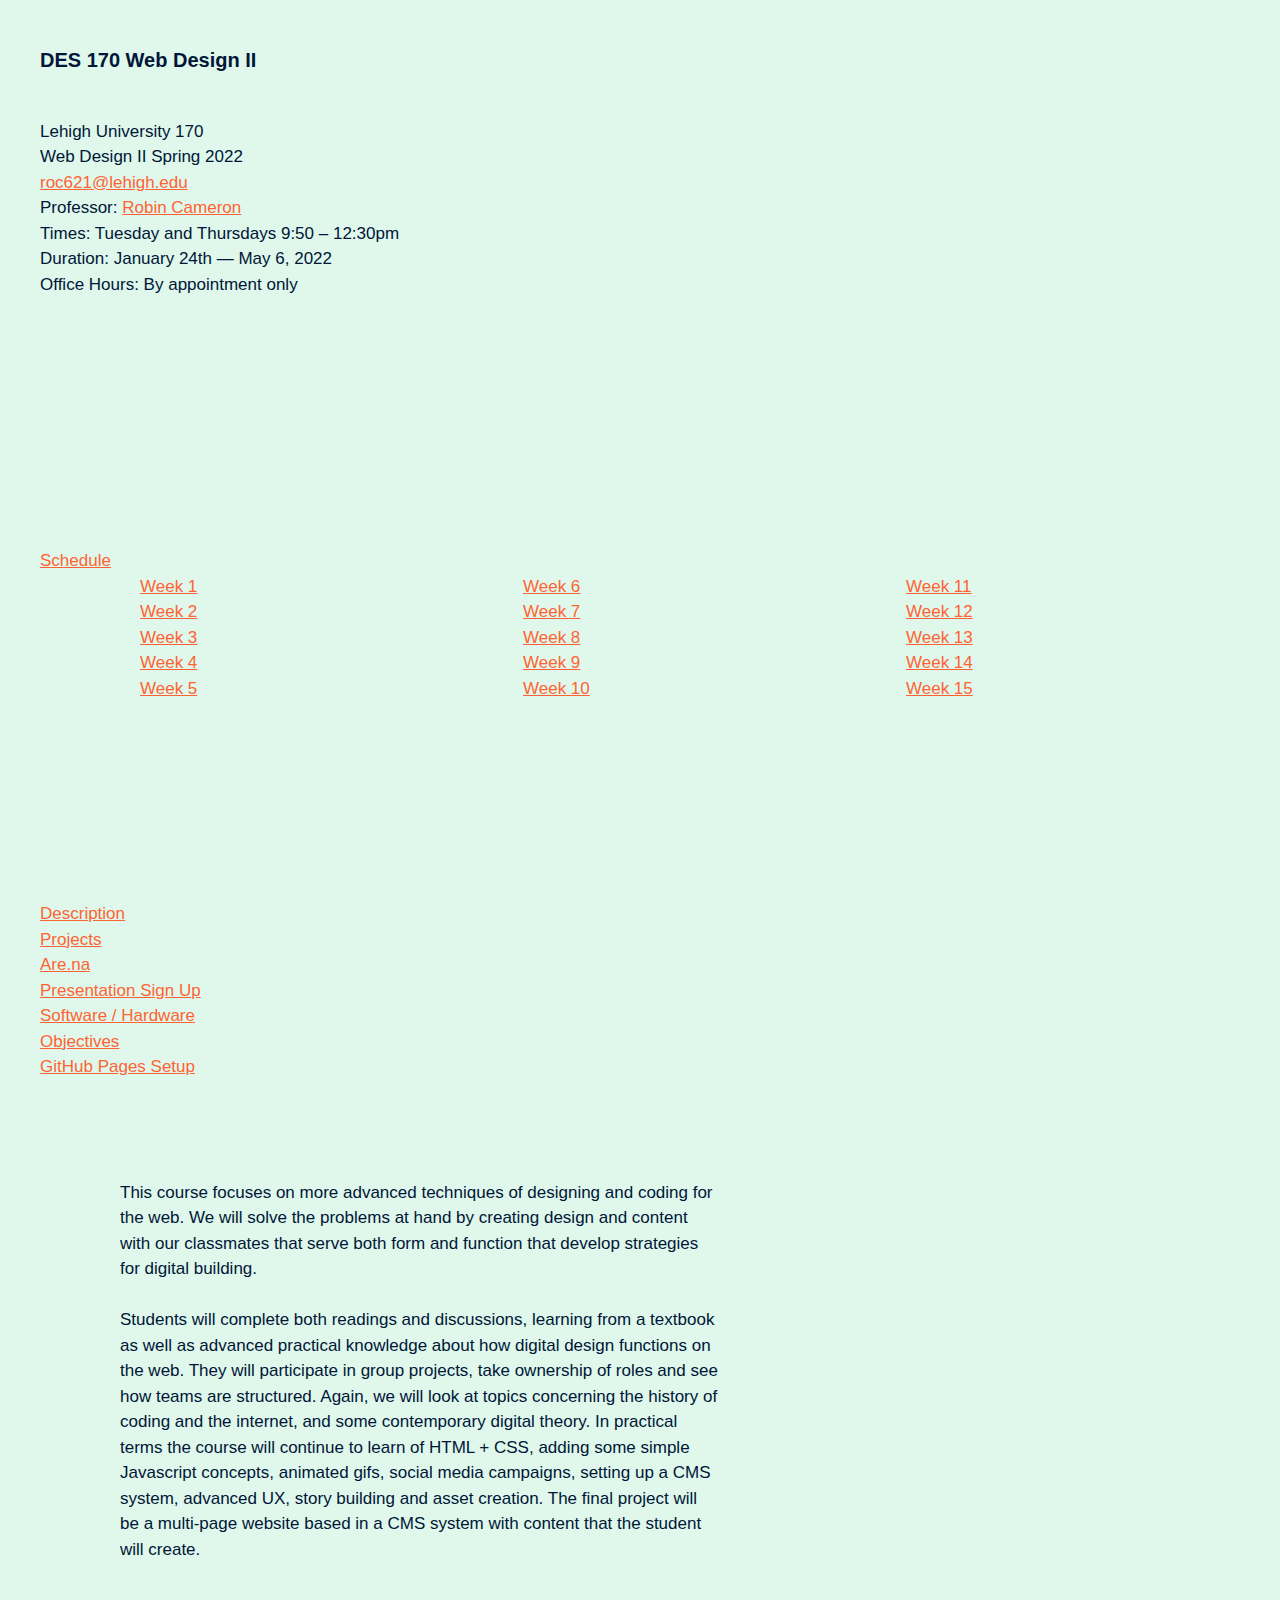
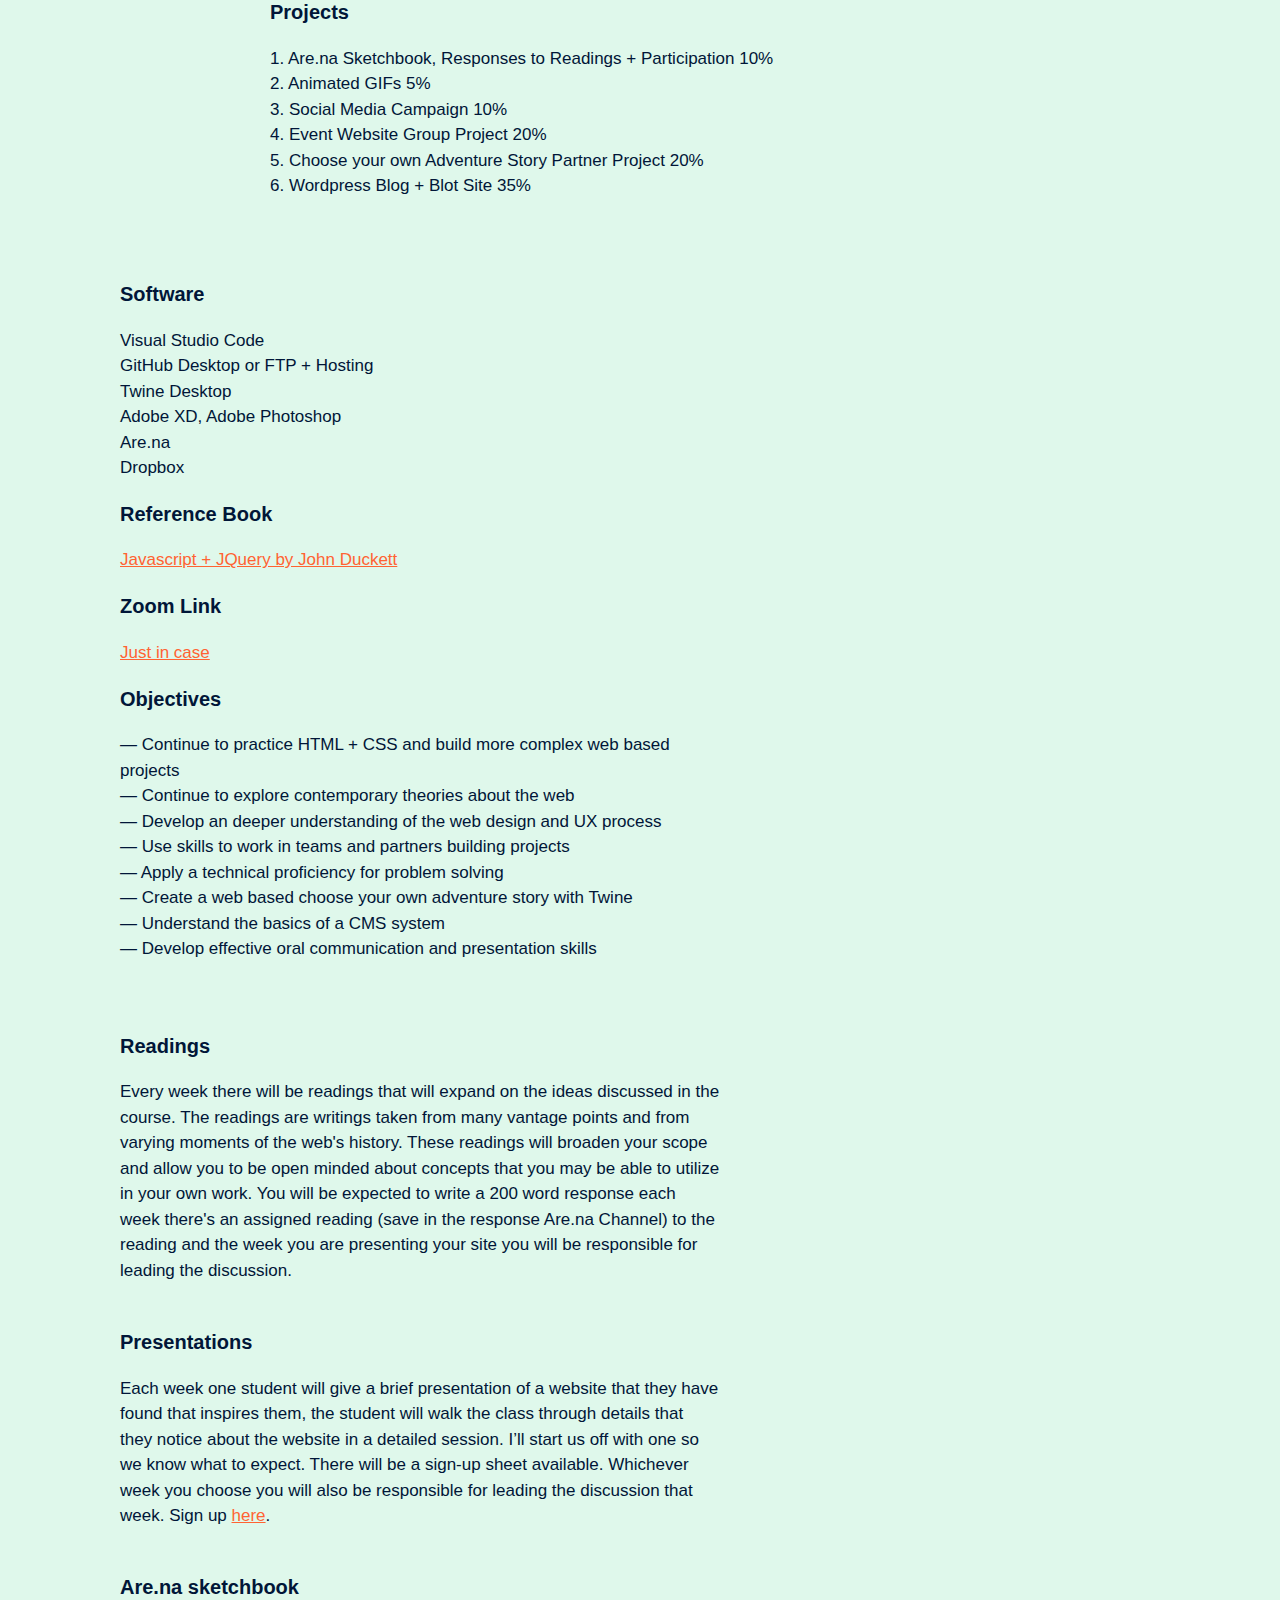
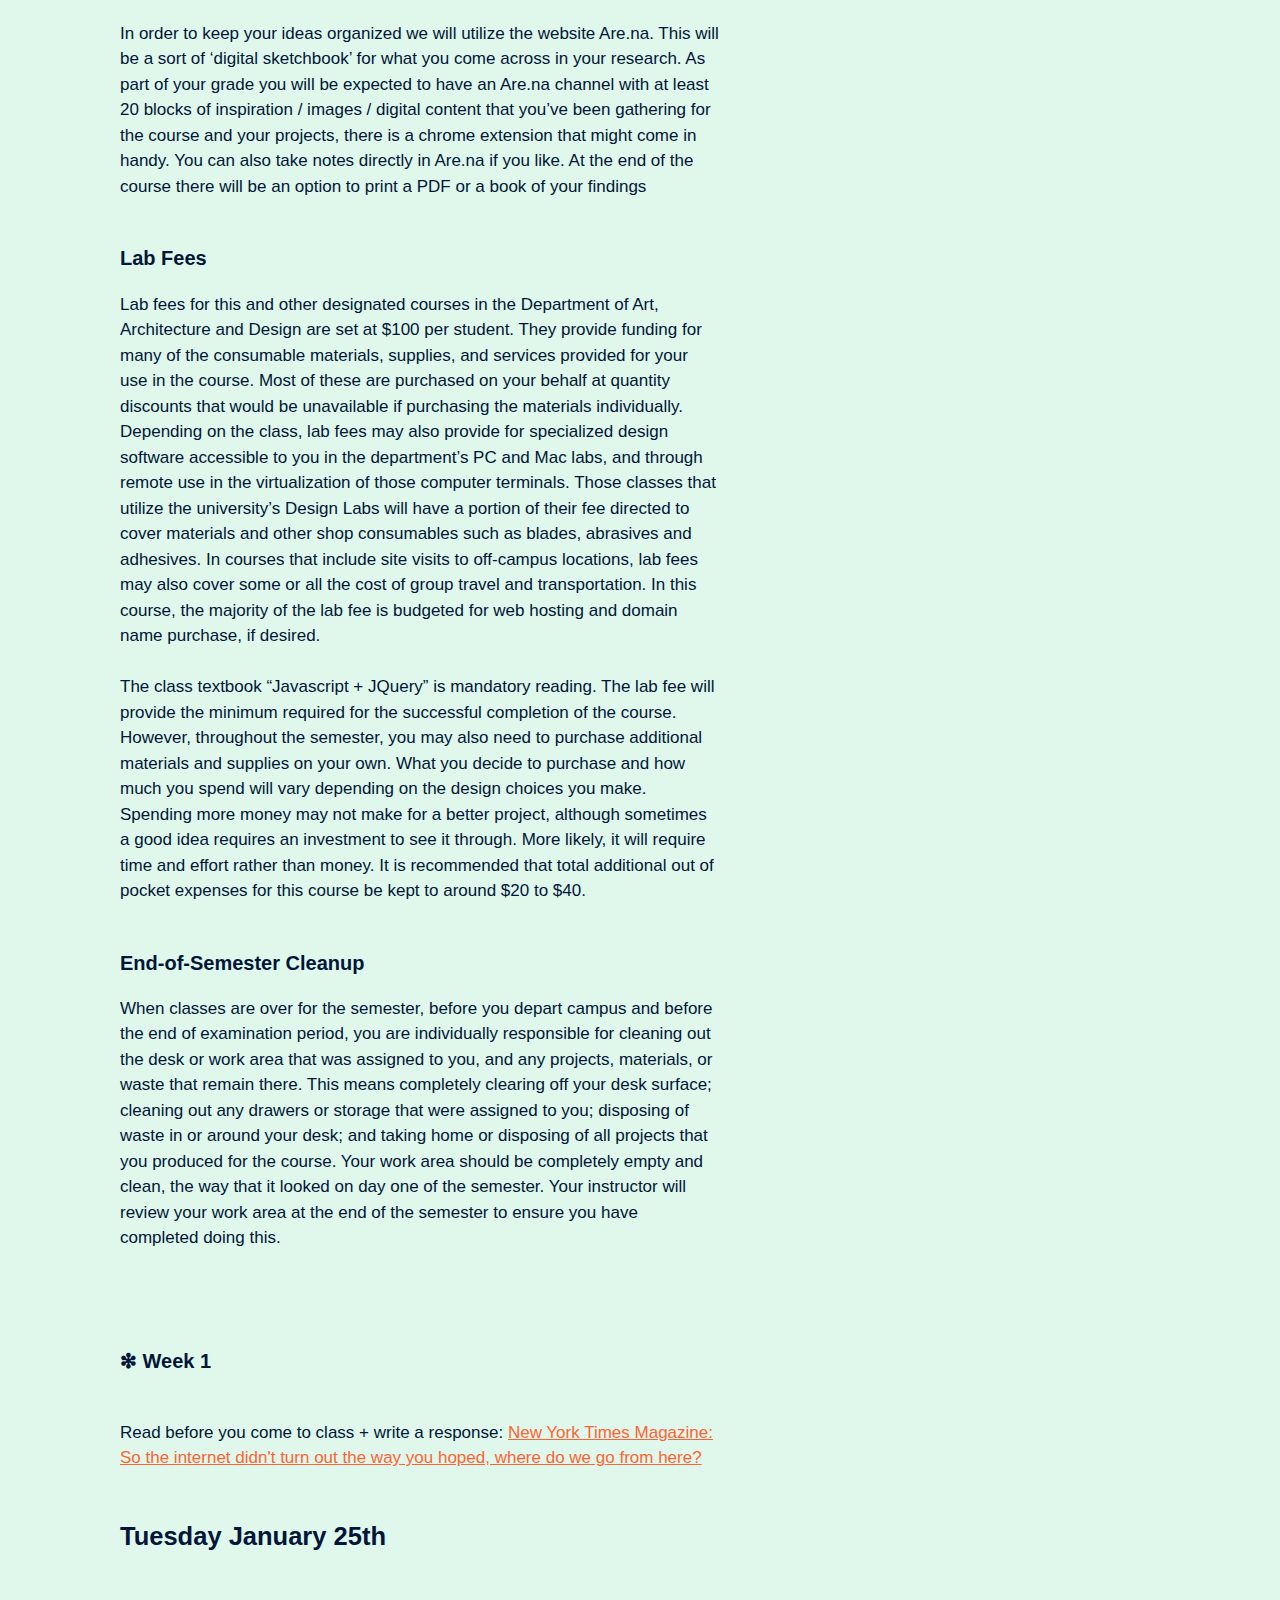
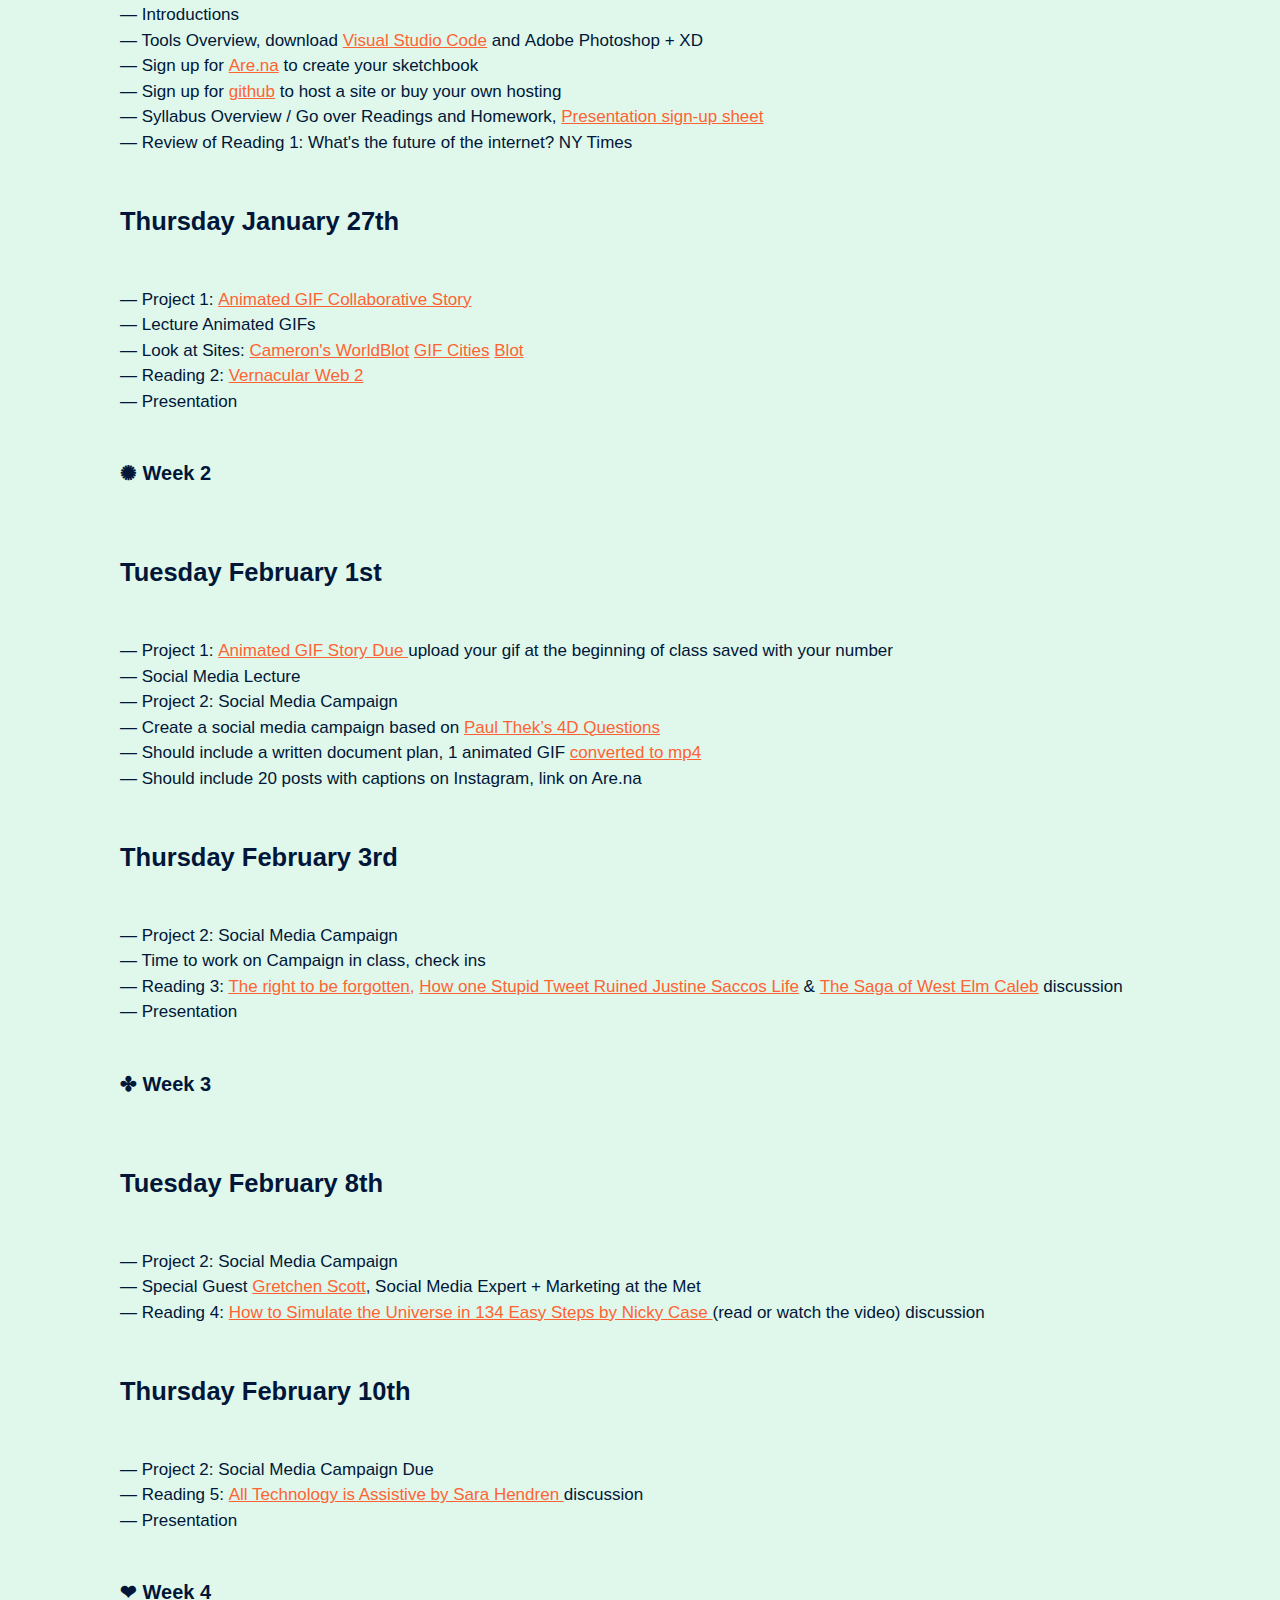
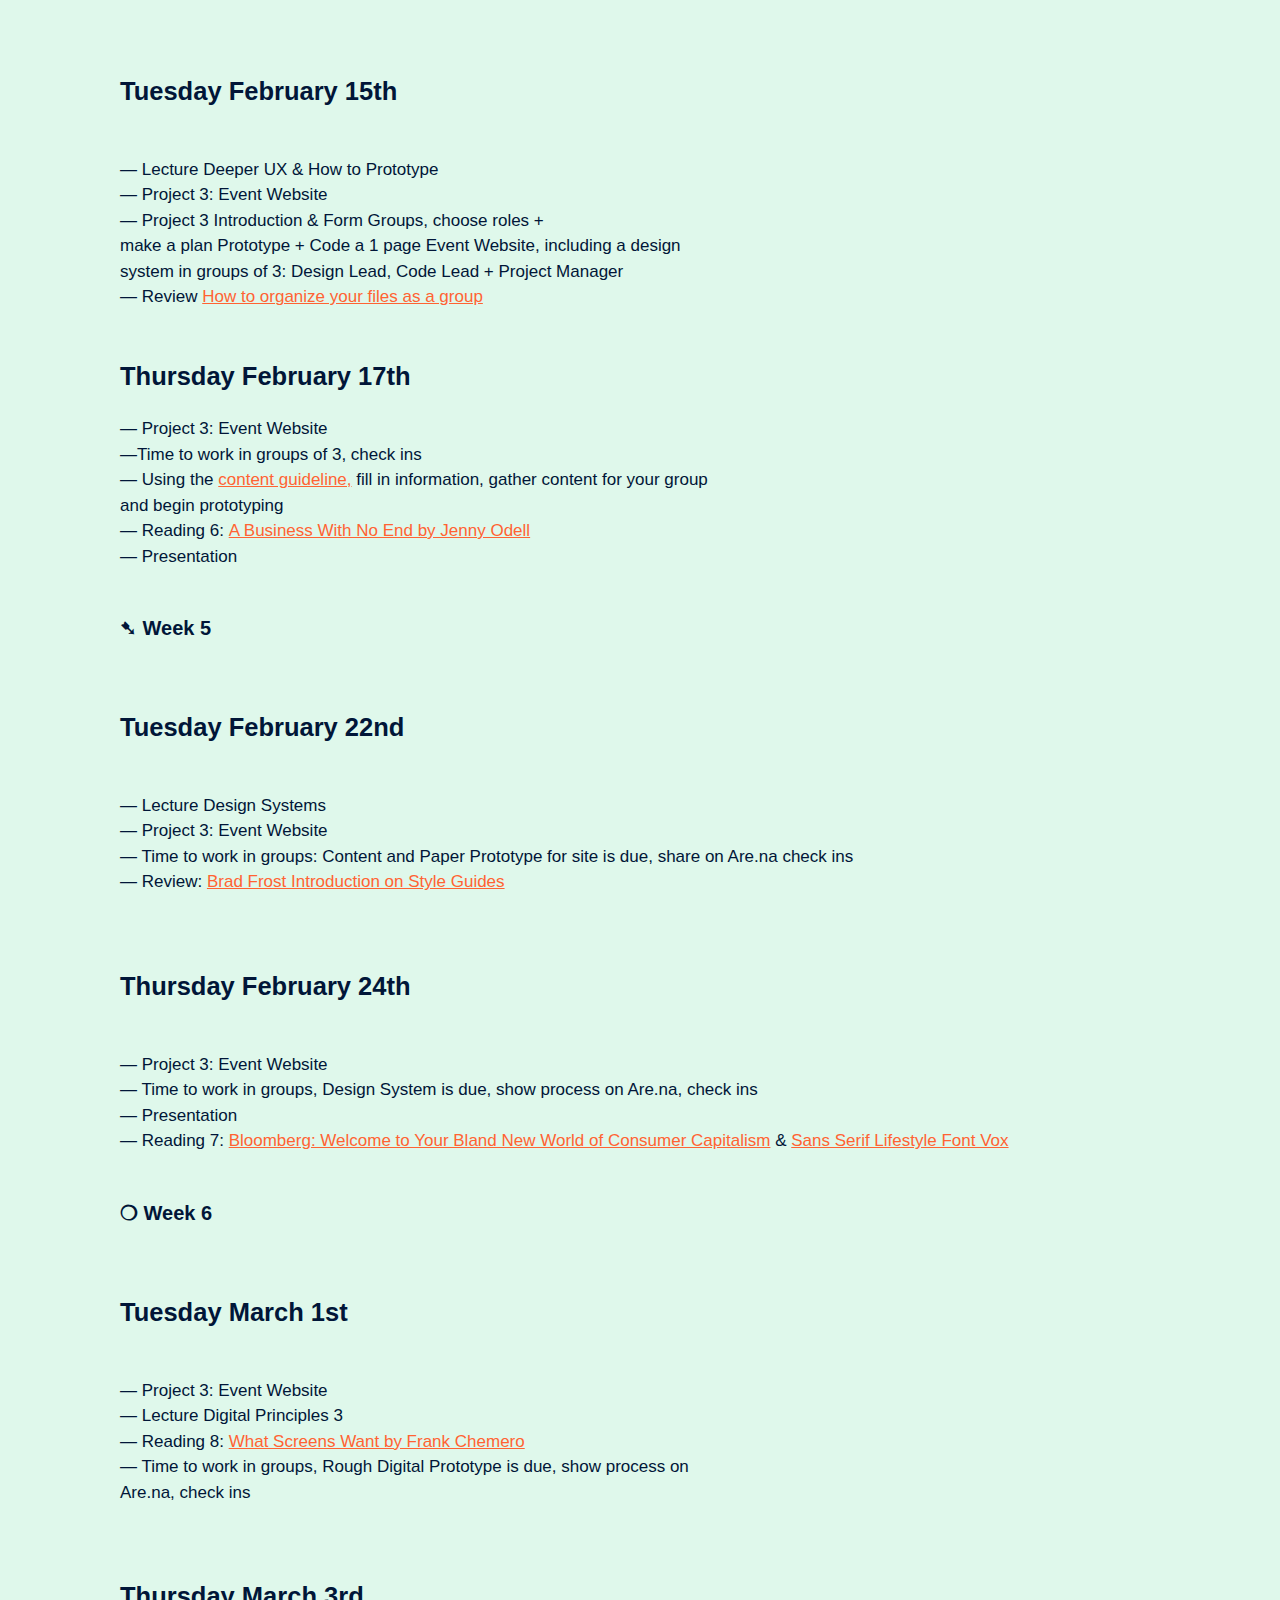
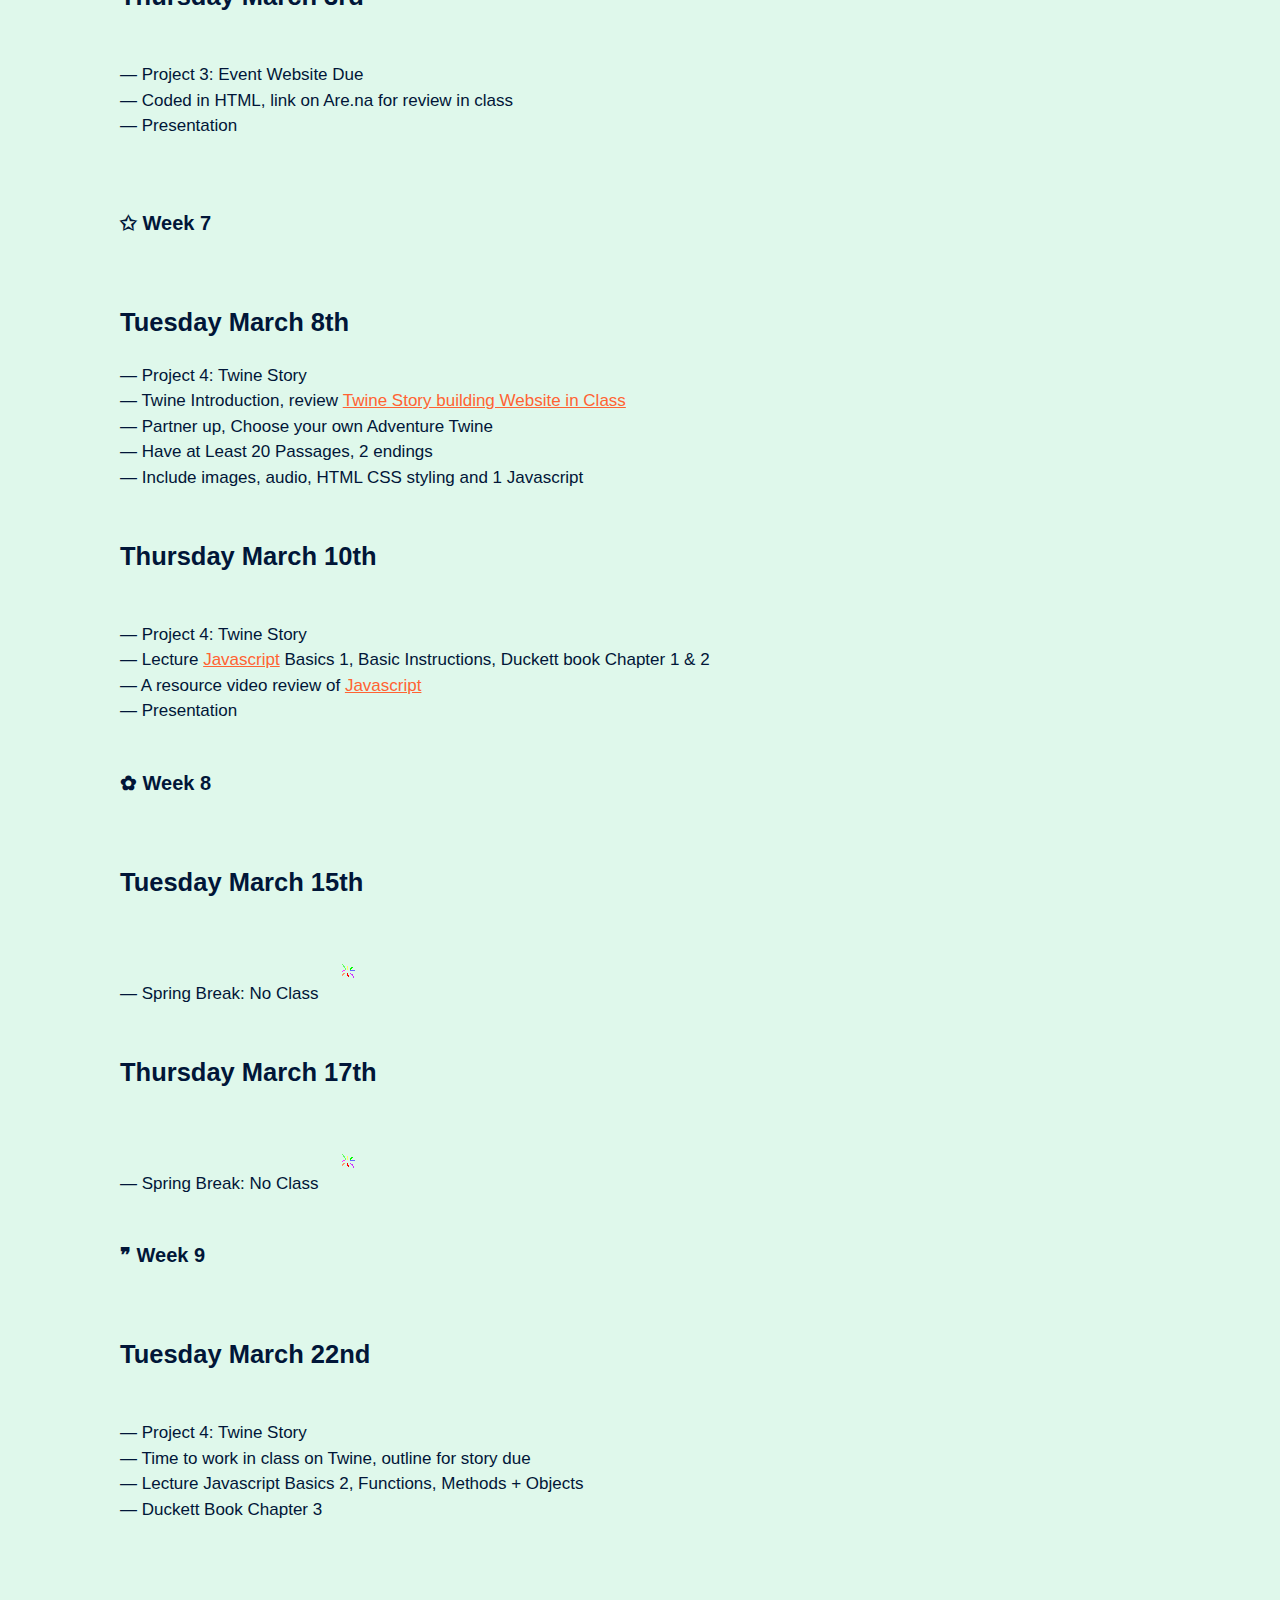
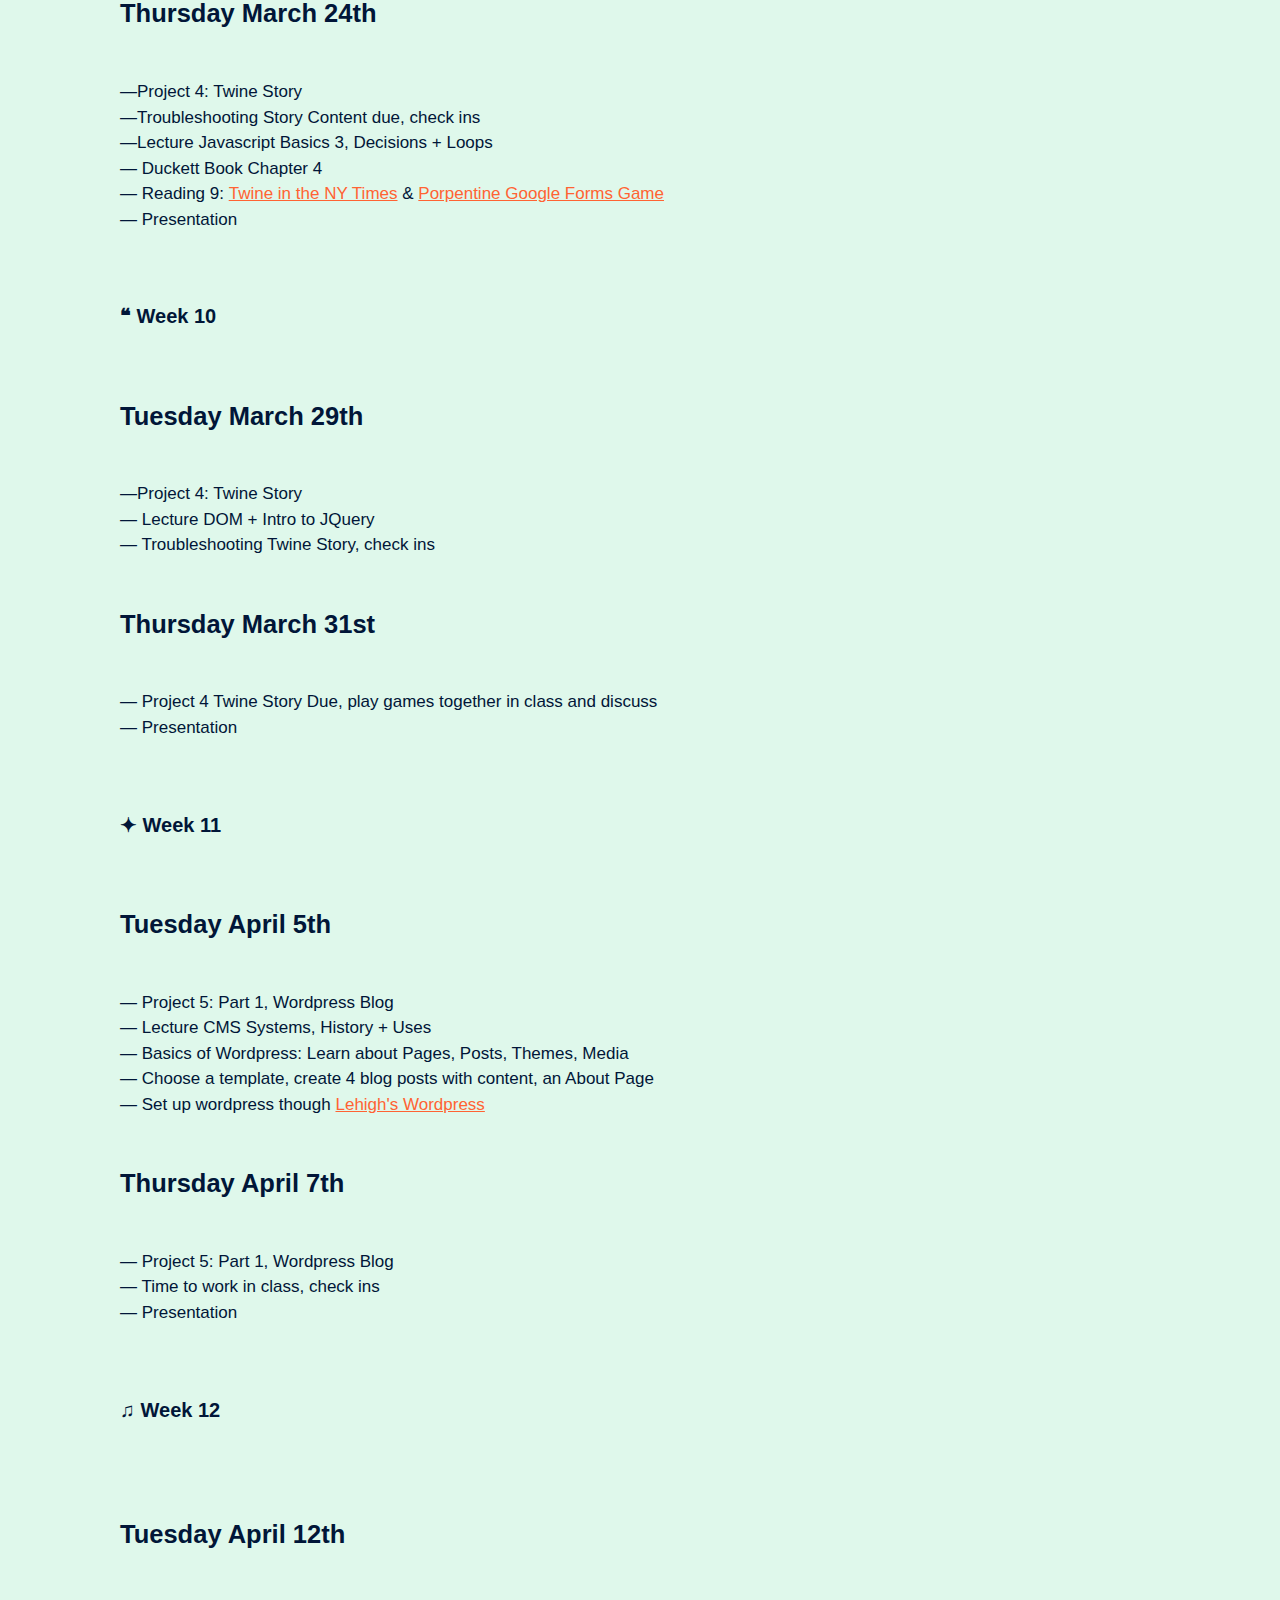
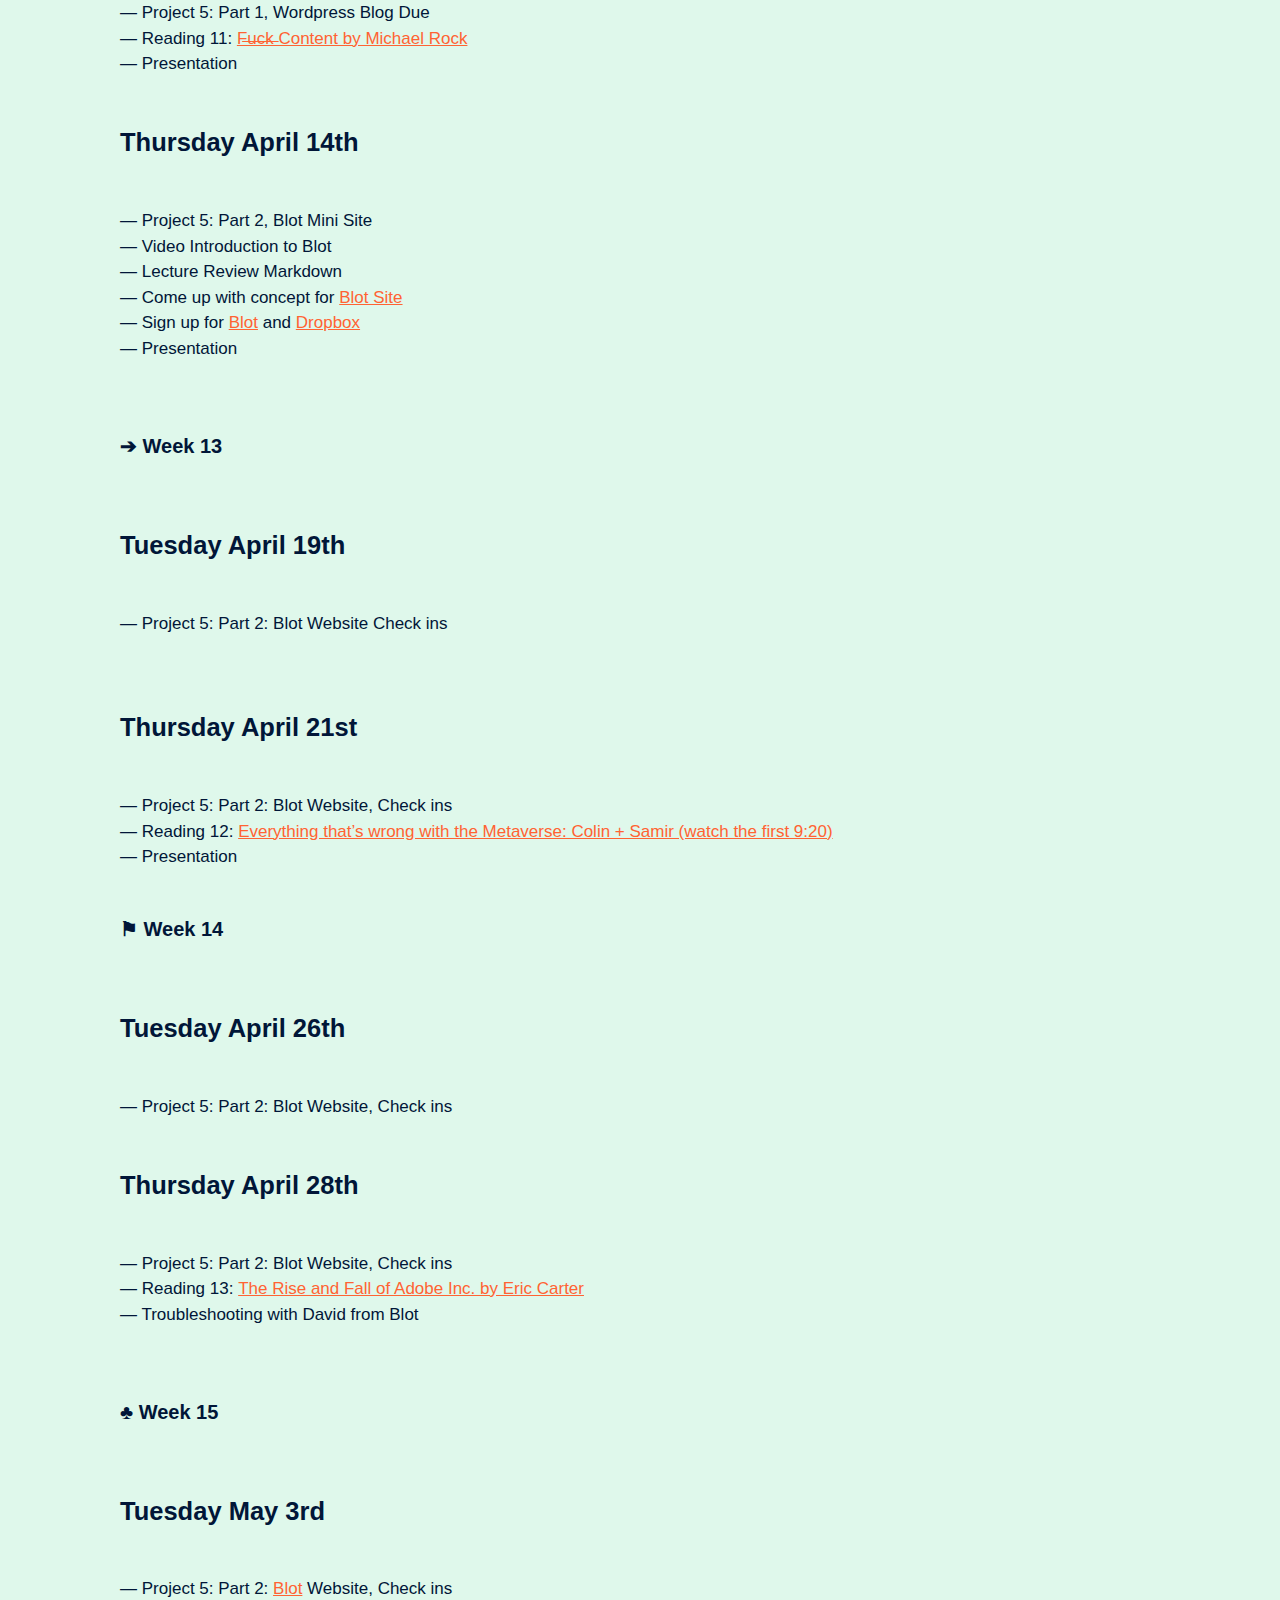
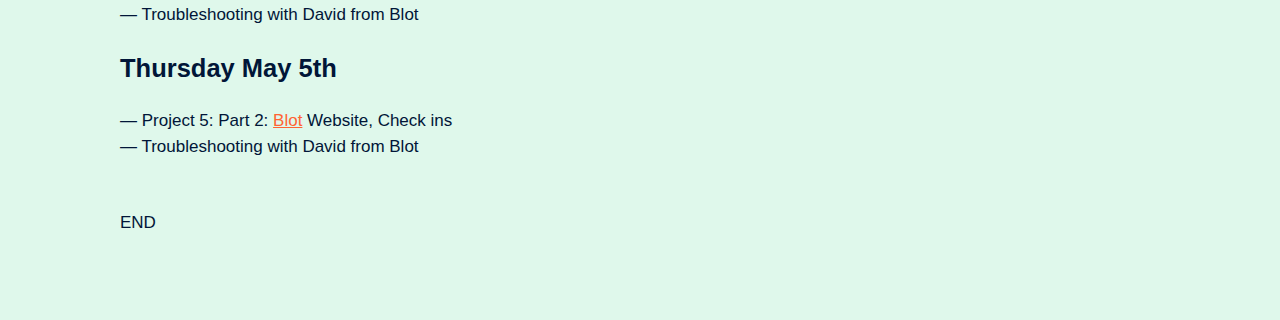
==== index.html @ 1102d46b "Update index.html" ====
<!doctype html>
<html>
	<head>
		<meta charset="utf-8">
		<meta http-equiv="X-UA-Compatible" content="IE=edge">
		<meta name="viewport" content="width=device-width, initial-scale=1">
		<title>DES 170</title>
	
		<link rel="stylesheet" href="style.css">
	</head>
	<body>
	
		<div class="class-info">
		<h1>
		  <div class="hover-title"> DES 170 Web Design II</div>
		<div class="hover-image"><img src="thumbs/Rafael_Rozendaal_Into_Time.png"></img></div> 
		  </h1>
		  <br>
		
		Lehigh University 170<br>
Web Design II Spring 2022 <br>
<a href="mailto:roc621@lehigh.edu">roc621@lehigh.edu</a> 
	<br>
		Professor: <a href='http://robincameron.org/'>Robin Cameron</a> <br>
		Times: Tuesday and Thursdays 9:50 – 12:30pm <br>
		Duration: January 24th — May 6, 2022 <br>
		Office Hours: By appointment only <br>
		
		           </div>
		
		
		<div class="links"><br><br>
		  <a href="#schedule">Schedule</a><br>
		</div>
		  <div class="weeks">
		<a href="#week1">Week 1</a><br>
		  <a href="#week2">Week 2</a><br>
		  <a href="#week3">Week 3</a><br>
		  <a href="#week4">Week 4</a><br>
		  <a href="#week5">Week 5</a><br>
		      <a href="#week6">Week 6</a><br>
		      <a href="#week7">Week 7</a><br>
		      <a href="#week8">Week 8</a><br>
		      <a href="#week9">Week 9</a><br>
		      <a href="#week10">Week 10</a><br>
		      <a href="#week11">Week 11</a><br>
		     <a href="#week12">Week 12</a><br>
		     <a href="#week13">Week 13</a><br>
		     <a href="#week14">Week 14</a><br>
			 <a href="#week15">Week 15</a><br>
			
		  </div>
		  <div class="links">
		  <a href="#paragraph">Description</a><br>
		   <a href="#projects">Projects</a> <br>
		  <a href="https://www.are.na/robin-cameron/lehigh-web-design-ii-des-170-el12ifzgl2a">Are.na</a> <br>
		  <a href="https://docs.google.com/spreadsheets/d/1jFfRKU0mJ-K770ILzdI15UqFvwGCN0GCCN6L4p3ZvNg/edit#gid=0" target="_blank">Presentation Sign Up</a> <br>
		  <a href="#software">Software / Hardware</a> <br>
		  <a href="#objectives">Objectives</a> <br>
		  <a href="https://docs.google.com/document/d/1CAjFwrhITVonIDZH85MUlI2V2MaCqYvyJWjqu8CYReg/edit?usp=sharing" target="blank">GitHub Pages Setup </a>
		  
		</div>
		
		
		  
		
		<div class="syllabus">
		  
		 <div class="description"> <a name="paragraph">
			This course focuses on more advanced techniques of designing and coding for the web. We will solve the problems at hand by creating design and content with our classmates that serve both form and function that develop strategies for digital building. 
<br><br>
			Students will complete both readings and discussions, learning from a textbook as well as advanced practical knowledge about how digital design functions on the web. They will participate in group projects, take ownership of roles and see how teams are structured. Again, we will look at topics concerning the history of coding and the internet, and some contemporary digital theory. In practical terms the course will continue to learn of HTML + CSS, adding some simple Javascript concepts, animated gifs, social media campaigns, setting up a CMS system, advanced UX, story building and asset creation. The final project will be a multi-page website based in a CMS system with content that the student will create.  		 </p> </div> 
		 
		  <div class="projects"> <a name="projects">
		    
		<h1>
		  Projects <br>
		    </h1>
			1.	Are.na Sketchbook, Responses to Readings + Participation 10% <br>
			2.	Animated GIFs 5% <br>
			3.	Social Media Campaign 10%<br>
			4.	Event Website Group Project 20%  <br>
			5.	Choose your own Adventure Story Partner Project 20% <br>
			6.	Wordpress Blog + Blot Site 35% <br>
			<br>
		    
		  </div>
		
		
		  
		  <div class="software"> <a name="software">
		   <h1>
		     Software
		    </h1> 
			Visual Studio Code <br>
			GitHub Desktop or FTP + Hosting <br>
			Twine Desktop <br>
			Adobe XD, Adobe Photoshop <br>
			Are.na <br>
			Dropbox <br>
			
			<h1>
			Reference Book</h1>
			<div class="hover-title"><a href="readings/JavaScriptDuckett.pdf">Javascript + JQuery by John Duckett</a></div>
			<div class="hover-image"><img src="thumbs/duckett.png"></img></div> 
			

			<h1>Zoom Link</h1>
			<a href="https://lehigh.zoom.us/my/robincameron">Just in case</a> <br>
			
			
		  <div class="objectives">  <a name="objectives">
		 <h1>
		   Objectives
		    </h1>
			— Continue to practice HTML + CSS and build more complex web based projects  <br> 
			— Continue to explore contemporary theories about the web <br>
			— Develop an deeper understanding of the web design and UX process <br>
			— Use skills to work in teams and partners building projects <br>
			— Apply a technical proficiency for problem solving <br>
			— Create a web based choose your own adventure story with Twine<br>
			— Understand the basics of a CMS system <br>
			— Develop effective oral communication and presentation skills <br>
			
        
    </div>
		<br><br>
		  
		<div class="policies"> <a name="policy">
		  
		 
		<h1>
		  Readings
		  </h1>
		Every week there will be readings that will expand on the ideas discussed in the course. The readings are writings taken from many vantage points and from varying moments of the web's history. These readings will broaden your scope and allow you to be open minded about concepts that you may be able to utilize in your own work.
		You will be expected to write a 200 word response each week there's an assigned reading (save in the response Are.na Channel)  to the reading and the week you are presenting your site you will be responsible for leading the discussion.
		<br><br>
		  
		<h1>
		  Presentations
		  </h1>
		  Each week one student will give a brief presentation of a website that they have found that inspires them, the student will walk the class through details that they notice about the website in a detailed session. I’ll start us off with one so we know what to expect. There will be a sign-up sheet available. Whichever week you choose you will also be responsible for leading the discussion that week.
		  Sign up <a href="https://docs.google.com/spreadsheets/d/1jFfRKU0mJ-K770ILzdI15UqFvwGCN0GCCN6L4p3ZvNg/edit#gid=0">here</a>. 
		
		  <br><br>
		<h1>
		 Are.na sketchbook 
		  </h1>
		In order to keep your ideas organized we will utilize the website Are.na. This will be a sort of ‘digital sketchbook’ for what you come across in your research. As part of your grade you will be expected to have an Are.na channel with at least 20 blocks of inspiration / images / digital content that you’ve been gathering for the course and your projects, there is a chrome extension that might come in handy. You can also take notes directly in Are.na if you like. At the end of the course there will be an option to print a PDF or a book of your findings
		
		  <br><br>
		  <h1>
		    Lab Fees
		  </h1>
		
		  Lab fees for this and other designated courses in the Department of Art, Architecture and Design are set at $100 per student. They provide funding for many of the consumable materials, supplies, and services provided for your use in the course. Most of these are purchased on your behalf at quantity discounts that would be unavailable if purchasing the materials individually. Depending on the class, lab fees may also provide for specialized design software accessible to you in the department’s PC and Mac labs, and through remote use in the virtualization of those computer terminals. Those classes that utilize the university’s Design Labs will have a portion of their fee directed to cover materials and other shop consumables such as blades, abrasives and adhesives. In courses that include site visits to off-campus locations, lab fees may also cover some or all the cost of group travel and transportation. 

		  In this course, the majority of the lab fee is budgeted for web hosting and domain name purchase, if desired. <br><br> The class textbook “Javascript + JQuery” is mandatory reading.
		  
		  The lab fee will provide the minimum required for the successful completion of the course. However, throughout the semester, you may also need to purchase additional materials and supplies on your own.  What you decide to purchase and how much you spend will vary depending on the design choices you make. Spending more money may not make for a better project, although sometimes a good idea requires an investment to see it through. More likely, it will require time and effort rather than money.  It is recommended that total additional out of pocket expenses for this course be kept to around $20 to $40.
				  
		  <br><br>
		  <h1>
			End-of-Semester Cleanup		  </h1>
		
			When classes are over for the semester, before you depart campus and before the end of examination period, you are individually responsible for cleaning out the desk or work area that was assigned to you, and any projects, materials, or waste that remain there.  This means completely clearing off your desk surface; cleaning out any drawers or storage that were assigned to you; disposing of waste in or around your desk; and taking home or disposing of all projects that you produced for the course.  Your work area should be completely empty and clean, the way that it looked on day one of the semester.  Your instructor will review your work area at the end of the semester to ensure you have completed doing this. 
		
		<br><br>
		 
		  
		
		 </div>
		   
		<div class="schedule"><a name="schedule">
		  
		  <div class="week1"><a name="week1">
		    <br>  <br>

		<h1>
			&#10055;  Week 1  
		    </h1><br>

			Read before you come to class + write a response:
			<div class="hover-title"><a href="https://www.nytimes.com/interactive/2019/11/14/magazine/internet-future-dream.html"> 
			New York Times Magazine: <br>So the internet didn't turn out the way you hoped, where do we go from here?</a></div>
			<div class="hover-image"><img src="thumbs/nytimes-internet.png"></img></div>
				
				<br><br>
		<h2>
			Tuesday January 25th
				    </h2> <br>
			
			— Introductions <br>
			— Tools Overview, download <div class="hover-title"><a href="https://code.visualstudio.com/">Visual Studio Code</a></div>
			<div class="hover-image"><img src="thumbs/vis-sutdio-code.png"></img></div> and <div class="hover-title">Adobe Photoshop + XD</div>
			<div class="hover-image"><img src="thumbs/Adobe-Photoshop-and-Adobe-XD.png"></img></div> <br>
			— Sign up for <div class="hover-title"><a href="https://www.are.na/">Are.na</a></div>
			<div class="hover-image"><img src="thumbs/arena.jpg"></img></div> to create your sketchbook <br>
			— Sign up for <div class="hover-title"><a href="https://github.com/">github</a></div>
			<div class="hover-image"><img src="thumbs/github.png"></img></div> to host a site or buy your own hosting<br>
			— Syllabus Overview / Go over Readings and Homework, <a href="https://docs.google.com/spreadsheets/d/1jFfRKU0mJ-K770ILzdI15UqFvwGCN0GCCN6L4p3ZvNg/edit#gid=0">Presentation sign-up sheet</a> <br>
			— Review of Reading 1: What's the future of the internet? NY Times <br>
		    </div>
		    <br>
		    <h2>
				Thursday January 27th
					    </h2> <br>
			
			— Project 1: 
			<div class="hover-title"><a href="https://robinscameron.github.io/DES-170-Story/">Animated GIF Collaborative Story  </a></div>
			<div class="hover-image"><img src="thumbs/arcangel-super-mario-clouds.gif"></img></div>
			<br>
			— Lecture Animated GIFs <br>
			— Look at Sites: <a href="https://www.cameronsworld.net/">Cameron's World</a><div class="hover-title"><a href="https://blot.im/">Blot</a></div> 
			<div class="hover-image"><img src="thumbs/Cameronsworld.png"></img></div> <a href="https://gifcities.org/">GIF Cities</a> <div class="hover-title"><a href="https://blot.im/">Blot</a></div> 
			<div class="hover-image"><img src="thumbs/tomjerry.gif"></img></div><br>
			— Reading 2: <div class="hover-title"><a href="http://contemporary-home-computing.org/vernacular-web-2/">Vernacular Web 2</a></div>
			<div class="hover-image"><img src="thumbs/felixthecat-1.gif"></img></div> <br>
			— Presentation <br>
			
		
		    <div class="week2"><a name="week2">
		<br><h1>
			&#10042; Week 2 
		
		      </h1> <br>
		      <h2>
				Tuesday February 1st 	
		      </h2><br>
			  — Project 1: 
			<div class="hover-title"><a href="https://robinscameron.github.io/DES-170-Story/">Animated GIF Story Due  </a>upload your gif at the beginning of class saved with your number </div>
			<div class="hover-image"><img src="thumbs/arcangel-super-mario-clouds.gif"></img></div> <br>
			— Social Media Lecture  <br>
			— Project 2: Social Media Campaign <br>
			— Create a social media campaign based on <div class="hover-title"><a href="https://www.dropbox.com/s/djayn3vy0ef1yn4/Thek-Teaching-Notes.pdf?dl=0">Paul Thek’s 4D Questions</a></div>
			<div class="hover-image"><img src="thumbs/paul-thek.jpg"></img></div><br>
			— Should include a written document plan, 1 animated GIF <a href="https://ezgif.com/gif-to-mp4">converted to mp4 </a> <br>
			— Should include 20 posts with captions on Instagram, link on Are.na <br>
			  
		<br>
		      <h2>
				Thursday February 3rd
		      </h2> <br>
			  — Project 2: Social Media Campaign <br>
			  — Time to work on Campaign in class, check ins <br>
			  — Reading 3: <a href="https://en.wikipedia.org/wiki/Right_to_be_forgotten">The right to be forgotten,</a>
			  <div class="hover-title"><a href="https://www.nytimes.com/2015/02/15/magazine/how-one-stupid-tweet-ruined-justine-saccos-life.html?_r=0">How one Stupid Tweet Ruined Justine Saccos Life</a></div>
			  <div class="hover-image"><img src="thumbs/tweet.png"></img></div> &
			
			  <div class="hover-title"><a href="https://www.buzzfeednews.com/article/katienotopoulos/caleb-from-west-elm-meme">The Saga of West Elm Caleb</a></div>
			  <div class="hover-image"><img src="thumbs/west-elm.jpg"></img></div>discussion <br>
			  
			  — Presentation <br>
			  
		      </div>
		  
		   <div class="week3"><a name="week3">
		<br>
		     <h1>
				&#10020; Week 3
		     </h1>
		<br>
		     <h2>
				Tuesday February 8th		     </h2>
		<br>
		— Project 2: Social Media Campaign <br>
		— Special Guest <a href="https://www.instagram.com/gretchen__scott/">Gretchen Scott</a>, Social Media Expert + Marketing at the Met<br>	
		— Reading 4: <div class="hover-title"><a href="https://ncase.me/OVC2016/">How to Simulate the Universe in 134 Easy Steps by Nicky Case  </a></div>
			  <div class="hover-image"><img src="thumbs/slides0084.png"></img></div>(read or watch the video) discussion <br>

		<br>
		    <h2>
				Thursday February 10th
					     </h2>
		<br>
		
		— Project 2: Social Media Campaign Due <br>
		— Reading 5: <div class="hover-title"><a href="https://medium.com/backchannel/all-technology-is-assistive-ac9f7183c8cd">All Technology is Assistive by Sara Hendren </a></div>
			  <div class="hover-image"><img src="thumbs/splint.png"></img></div> discussion <br>
		— Presentation <br>


		
		     </div>
		  
		  <div class="week4"><a name="week4">
		    <br>
		<h1>
			&#10084; Week 4  
		    </h1> <br>
		<h2>
			Tuesday February 15th		    </h2>
		<br>
		
		— Lecture Deeper UX & How to Prototype <br>
		— Project 3: Event Website <br>
		— Project 3 Introduction & Form Groups, choose roles + <br>
		make a plan Prototype + Code a 1 page Event Website,
		including a design system in groups of 3:  Design Lead,  Code Lead +  Project Manager <br>
		— Review <div class="hover-title"><a href="https://loremipsum.ueno.co/dear-ueno-how-do-you-organize-your-design-files-25a6460d3a5b">How to organize your files as a group</a></div>
		<div class="hover-image"><img src="thumbs/organize_files.png"></img></div> <br>

		<br>
		    <h2>
				Thursday February 17th<br>
		    </h2>
			— Project 3: Event Website<br>
			—Time to work in groups of 3, check ins <br>
			— Using the <a href="readings/Event_Website_Content_Guideline.pdf">content guideline,</a> fill in information, gather content for your group and begin prototyping <br>
			— Reading 6: <div class="hover-title"><a href="https://www.nytimes.com/interactive/2018/11/27/style/what-is-inside-this-internet-rabbit-hole.html">A Business With No End by Jenny Odell </a></div>
			  <div class="hover-image"><img src="thumbs/biz-no-end.jpg"></img></div><br>
			— Presentation <br>
		
		    </div>
		  
		 <br> 
		  
		    <div class="week5"><a name="week5">
		 <h1>
			&#10167;  Week 5 
		      </h1> <br> 
		<h2>
			Tuesday February 22nd
		      </h2> <br> 
			— Lecture Design Systems <br>
			— Project 3: Event Website <br>
			— Time to work in groups: Content and Paper Prototype for site is due, share on Are.na check ins <br>
			  — Review: <a href="https://atomicdesign.bradfrost.com/chapter-1/">Brad Frost Introduction on Style Guides</a> <br>
			 

			   <br>
			  
		<br> 
		      <h2>
				Thursday February 24th
		      </h2>
		<br>
		— Project 3: Event Website <br>
		— Time to work in groups, Design System is due, show process on Are.na, check ins <br>
		— Presentation <br>
		—  Reading 7:
		<div class="hover-title"><a href="https://www.bloomberg.com/opinion/articles/2020-09-07/welcome-to-your-bland-new-world-of-consumer-capitalism?utm_campaign=10%20Things%2020220111&utm_medium=email&utm_source=Revue%20newsletter">Bloomberg: Welcome to Your Bland New World of Consumer Capitalism</a> </div>
		  <div class="hover-image"><img src="thumbs/bland.jpg"></img></div>&
		 <div class="hover-title"><a href="https://www.vox.com/2017/7/27/16029512/sans-serif-lifestyle-font">  Sans Serif Lifestyle Font Vox</a> </div>
		  <div class="hover-image"><img src="thumbs/sans-serif.png"></img></div>  <br>

		      <br>
		      </div>
		  
		  
		     <div class="week6"><a name="week6">
		 <h1>
			&#10061;  Week 6
		       </h1>
		       <br>
		<h2>
			Tuesday March 1st
		       </h2>
		<br>
		— Project 3: Event Website <br>
		— Lecture Digital Principles 3 <br>
		— Reading 8: <div class="hover-title"><a href="https://frankchimero.com/blog/2013/what-screens-want/">What Screens Want by Frank Chemero</a> </div>
		<div class="hover-image"><img src="thumbs/trash.jpg"></img></div> <br>
		— Time to work in groups, Rough Digital Prototype is due, show process on Are.na, check ins<br>

	
		 <br>
		<br>
		       <h2>
				Thursday March 3rd
		       </h2>
		<br>
		— Project 3: Event Website Due<br>
		— Coded in HTML, link on Are.na for review in class<br>	
		— Presentation <br>


		<br>
		      
		       </div>
		  <div class="week7"><a name="week7">
		 <br> <h1>
			&#10025;   Week 7
		    </h1><br>
		  <h2>
		    Tuesday March 8th
		    </h2>
			
			— Project 4: Twine Story <br>
			— Twine Introduction, review 
			<div class="hover-title"><a href="https://robinscameron.github.io/DES-170-Story/TwineStorybuilding.html">Twine Story building Website in Class</a> </div>
		<div class="hover-image"><img src="thumbs/Twine_vector_logo.svg"></img></div> <br>
			
			— Partner up, Choose your own Adventure Twine <br>
			— Have at Least 20 Passages, 2 endings <br>
			— Include images, audio, HTML CSS styling and 1 Javascript <br>
					<br>
		   <h2>

			Thursday March 10th
		</h2> <br>
		— Project 4: Twine Story <br>
		— Lecture <div class="hover-title"><a href="https://javascriptbook.com/code/">Javascript</a>  </div> 
		<div class="hover-image"><img src="thumbs/javascript.png"></img></div> Basics 1, Basic Instructions, Duckett book Chapter 1 & 2 <br>
		— A resource video review of <a href="https://www.youtube.com/watch?v=W6NZfCO5SIk&ab_channel=ProgrammingwithMosh">Javascript</a><br>
		— Presentation <br>
		
		    </div>
		      <div class="week8"><a name="week8">
		  <br><h1>
			&#10047;    Week 8 
		        </h1><br>
		<h2>
			Tuesday March 15th
			        </h2>
		<br>
		
		— Spring Break: No Class <img src="thumbs/fireworks5.gif"></img>

<br>

		<br>
		        <h2>
					
					Thursday March 17th

		        </h2>
		 <br>
		 — Spring Break: No Class <img src="thumbs/fireworks5.gif"></img> 
		 
		 <br>
		
		  </div>
		    
		      <div class="week9"><a name="week9">
		    <br>
		        <h1>
					&#10078;   Week 9
		        </h1>  <br>
		       <h2>
		        Tuesday March 22nd
		        </h2>  <br>

				— Project 4: Twine Story<br>
				— Time to work in class on Twine, outline for story due<br>
				— Lecture <div class="hover-title">Javascript</div>  <div class="hover-image"><img src="thumbs/javascript.png"></img></div>Basics 2, Functions, Methods + Objects<br>
				— Duckett Book Chapter 3<br>

				  <br>
		<br>
		        
		        <h2>
					Thursday March 24th
		        </h2>
		<br>
		—Project 4: Twine Story<br>
—Troubleshooting Story Content due, check ins<br>
—Lecture<div class="hover-title"> Javascript </div>  <div class="hover-image"><img src="thumbs/javascript.png"></img></div> Basics 3, Decisions + Loops<br>
— Duckett Book Chapter 4<br>
— Reading 9: <div class="hover-title"><a href="https://www.nytimes.com/2014/11/23/magazine/twine-the-video-game-technology-for-all.html">Twine in the NY Times</a> </div>
		<div class="hover-image"><img src="thumbs/Twine_vector_logo.svg"></img></div>&
		<div class="hover-title"><a href="https://slimedaughter.com/games/twine/timetossed/"> Porpentine Google Forms Game</a> </div>
		<div class="hover-image"><img src="thumbs/porpentine.png"></img></div> <br>

— Presentation 	<br>
 <br>
		</div> 
		    
		    
		    <br>
		        <div class="week10"><a name="week10">
		    <h1>
				&#10077;  Week 10
		    </h1><br>
		  <h2>
			Tuesday March 29th
		    </h2>
		<br>
		
		—Project 4: Twine Story<br>
— Lecture DOM + Intro to JQuery <br>
— Troubleshooting Twine Story, check ins <br>



	
		<br>
		    <h2>
				Thursday March 31st
		    </h2>
		<br>
		
— Project 4 Twine Story Due, play games together in class and discuss <br>
— Presentation<br>
 <br>
		
		  </div>
		    
		    <br>
		     <div class="week11"><a name="week11">
		     <h1>
				&#10022; Week 11
		    </h1>
		    <br>
		    <h2>
				Tuesday April 5th
		    </h2>
		<br>
		
		
		— Project 5: Part 1, Wordpress Blog  <br>
		— Lecture CMS Systems, History + Uses <br>
		— Basics of Wordpress: Learn about Pages, Posts, Themes, Media <br>
		— Choose a template, create 4 blog posts with content, an About Page <br>
		— Set up wordpress though  <div class="hover-title"><a href="https://wordpress.lehigh.edu/">Lehigh's Wordpress</a></div> <div class="hover-image"><img src="thumbs/wordpress.png"></img></div> <br>
		
		<br>
		       <h2>
				Thursday April 7th
		       </h2><br>
		
			   — Project 5: Part 1, Wordpress Blog  <br>
			   — Time to work in class, check ins <br>
			   — Presentation <br>
			   <br>
		<br>
		       </div>
		    
		    <div class="week12"><a name="week12">
		      <h1>
				&#9835;	Week 12
			  </h1><br>
			  
			  <br>
			  <h2>
				Tuesday April 12th
			  </h2>
		  <br>
		  — Project 5: Part 1, Wordpress Blog Due<br>
	
			— Reading 11: <div class="hover-title"><a href="https://2x4.org/ideas/2009/fuck-content/"> F̶u̶c̶k̶ Content by Michael Rock</a> </div>
			<div class="hover-image"><img src="thumbs/Blank_Content.png"></img></div> <br>
			— Presentation <br>

		  <br>
				 <h2>
					Thursday April 14th
				 </h2><br>
				
				 — Project 5: Part 2, Blot Mini Site <br>
				 — Video Introduction to Blot  <br>
				 — Lecture Review Markdown <br>
				 — Come up with concept for <a href="https://www.are.na/ian-mcdonald/an-idea-for-a-website "> Blot Site</a><br>
				 — Sign up for <div class="hover-title"><a href="https://blot.im/">Blot</a></div> 
				 <div class="hover-image"><img src="thumbs/Blot.png"></img></div>  and <a href="https://www.dropbox.com/">Dropbox</a> <br>
				 — Presentation <br>
				  <br>
		<br>
				 <div class="week13"><a name="week13">
					<h1>
						&#10132;	Week 13
							</h1> <br>

		 <h2>
			Tuesday April 19th
		      </h2><br>
		
	
			  — Project 5: Part 2: Blot Website Check ins <br>
			  
		<br><br>
		 <h2>
			Thursday April 21st

			  </h2>
			  <br>
			  — Project 5: Part 2: Blot Website, Check ins <br>
			  — Reading 12: <div class="hover-title"><a href="https://youtu.be/r-Y1LRtsFaU">Everything that’s wrong with the Metaverse: Colin + Samir (watch the first 9:20)</a></div> 
			  <div class="hover-image"><img src="thumbs/Colin_Samir.jpg"></img></div><br>
			  — Presentation<br>

		<br>
		      
		       <div class="week14"><a name="week14">
		<h1>
			&#9873; Week 14
		      </h1>
		<br>
		     <h2>
				Tuesday April 26th
		      </h2><br>
		
			  — Project 5: Part 2: Blot Website, Check ins <br>
		<br>
		<h2>
			Thursday April 28th
		      </h2>
		<br>
		— Project 5: Part 2: Blot Website, Check ins <br>
		— Reading 13: <div class="hover-title"><a href="https://designharder.substack.com/p/adobe">The Rise and Fall of Adobe Inc. by Eric Carter</a></div> 
			  <div class="hover-image"><img src="thumbs/Adobe.png"></img></div><br>
			  — Troubleshooting with David from Blot<br>

		<br><br>
		         </div>
		          <div class="week15"><a name="week15">
		      <h1>
				&clubs;    Week 15
		      </h1> <br>
		
		      <h2>
				Tuesday May 3rd
		            </h2>	<br>	  

					— Project 5: Part 2: <div class="hover-title"><a href="https://blot.im/">Blot</a></div> 
					<div class="hover-image"><img src="thumbs/Blot.png"></img></div> Website, Check ins <br> 
					— Troubleshooting with David from Blot<br>


<h2>Thursday May 5th</h2>	  

— Project 5: Part 2: <div class="hover-title"><a href="https://blot.im/">Blot</a></div> 
<div class="hover-image"><img src="thumbs/Blot.png"></img></div> Website, Check ins <br> 
					— Troubleshooting with David from Blot<br>

			<br>
			<br>
		    
		<div class="hover-title">END</div>
		<div class="hover-image"><img src="thumbs/jump_end.jpg"></img></div> 
		
		      <br><br><br><br>
		      
		</div> </div>
		
	</body>
</html>
---- style.css ----
@font-face {
        font-family: 'NeueHaasGroteskDisp W02';
        src: url('NHaasGroteskDSW02-55Rg.woff2') format('woff2'),
            url('NHaasGroteskDSW02-55Rg.woff') format('woff');
        font-weight: 500;
        font-style: normal;
        font-display: swap;
     }
    
html {background-color:	#DFF8EB }

body {
  font-family: 'Neuehaasgroteskregular', Arial, sans-serif;
  margin-left: 40px;
  margin-top: 40px;
  font-size: 17px;
  line-height: 1.5;
  color: #011638;
}

.polcies {
   max-width: 600px;
}

h1 {
  font-size: 20px;
  line-height: 2;
}

h2 {
  font-weight: bold;
}


.links {
  margin-top: 200px;
  color:#FF6333
  
}
a:link { color:#FF6333; }

a:visited {
  color:#FF6333;
}


.class-info {
 
}

.syllabus {
  margin-left: 80px;
  margin-top: 100px;
}

.hover-title {
  display: inline;
  pointer-events: auto;
  cursor: pointer;
  max-width: 700px;
}

.description, .objectives {
  max-width: 600px;
}

.policies {
 
  max-width: 600px;
}

.week1 {
  
}

.projects {
  margin-left: 150px;
  margin-top: 30px;
  margin-bottom: 50px;
}

.week8, .week4, .week9, .week6 {
  max-width: 600px;
}

.weeks {
    font-family: 'Neuehaasgroteskregular', Arial, sans-serif;
margin-left: 100px;
  
 
 column-width: 300px;
  line-height: 1.5;
  color: #000000;
  
}


.hover-image {
  visibility: hidden;
}



body:not(.mobile) .hover-title:hover + .hover-image {
  visibility: visible;
  pointer-events: none;
}

.hover-image {
  display: flex;
  position: fixed;
  top: 50%;
  left: 50%;
  transform: translate(-50%, -50%);
  z-index: -1;
  pointer-events: none;
  flex-direction: column;
  align-items: center;
  justify-content: center;

  
  /* Change width and height to scale images */
  width: 40vw;
  height: 40vh;
}

.hover-image img {
  max-width: 100% !important;
  max-height: 100% !important;
  width: auto !important;
  height: auto !important;
  margin-bottom: 0;
}


@media (max-width: 720px) {

    body {
        
        margin-left: 20px;
        margin-top: 20px;
   
      }

      .syllabus, .policies, .projects {
        margin-left: 20px;

    
      }




}
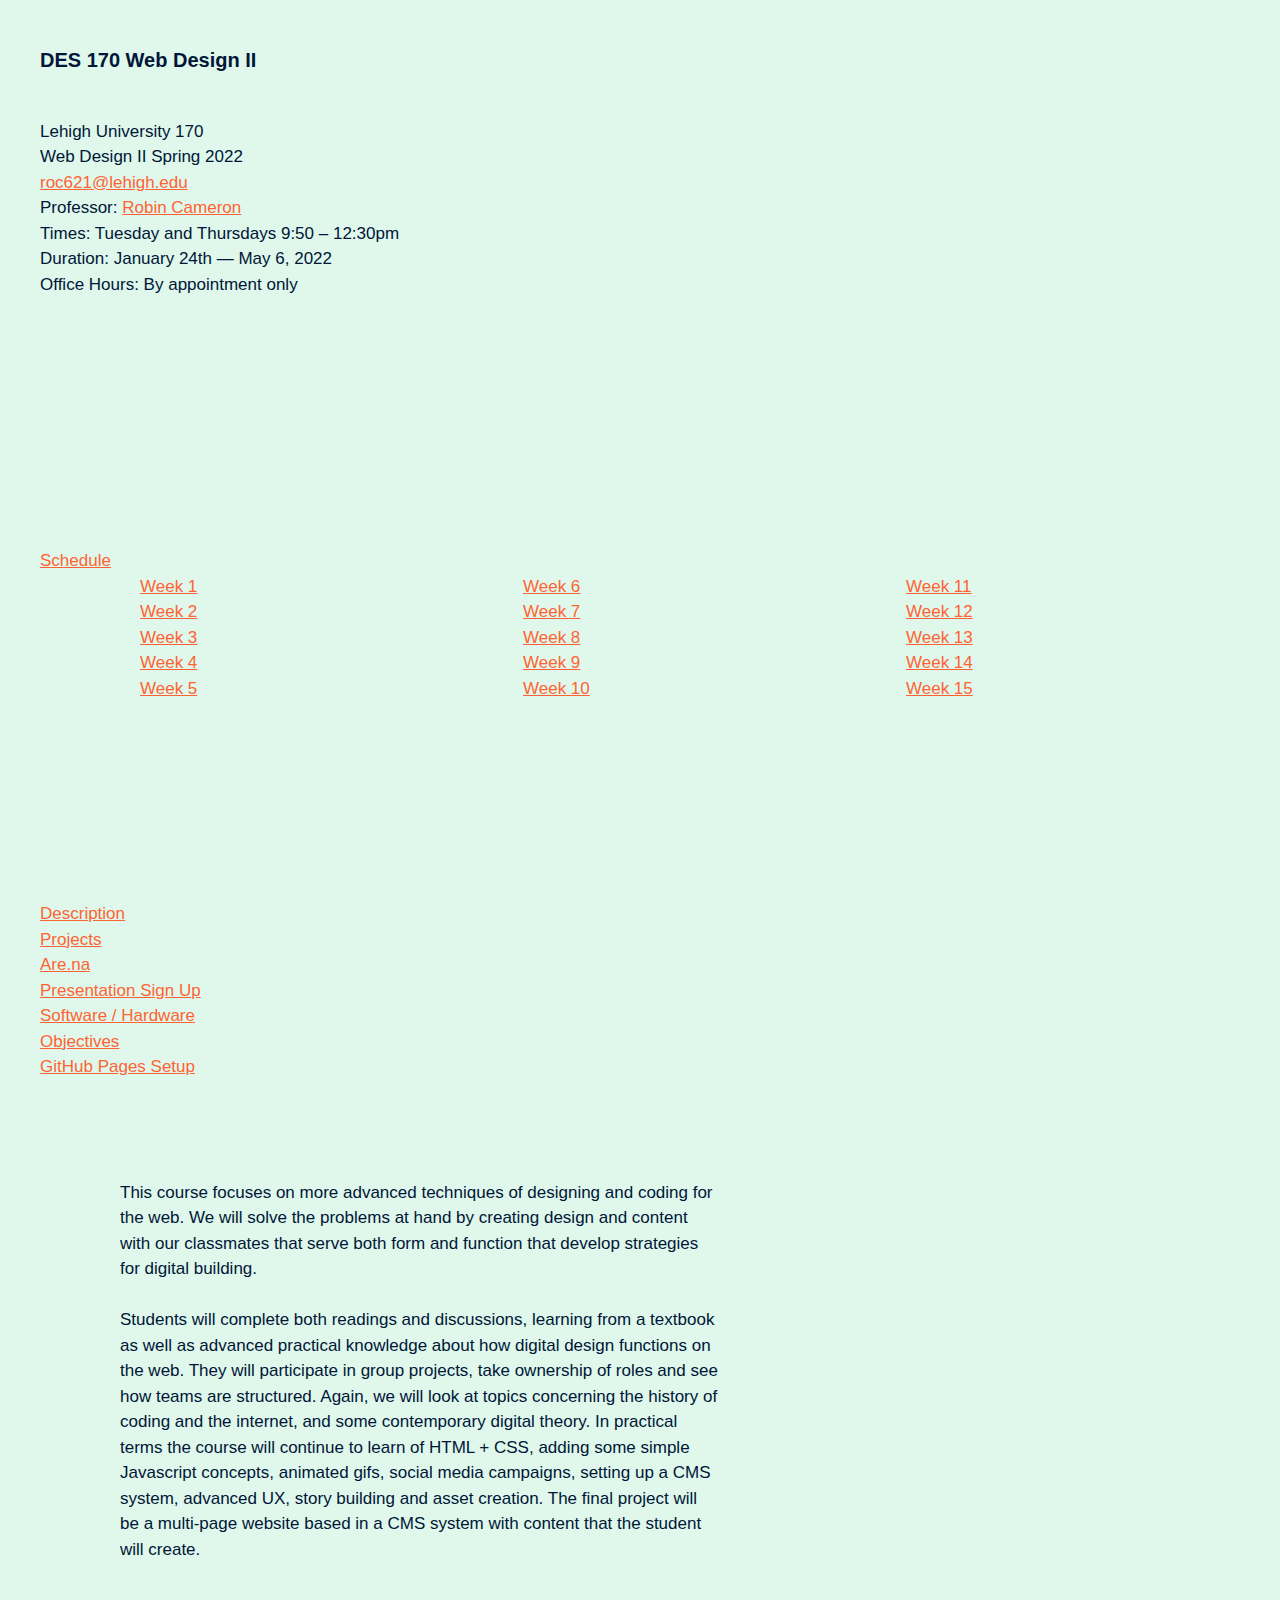
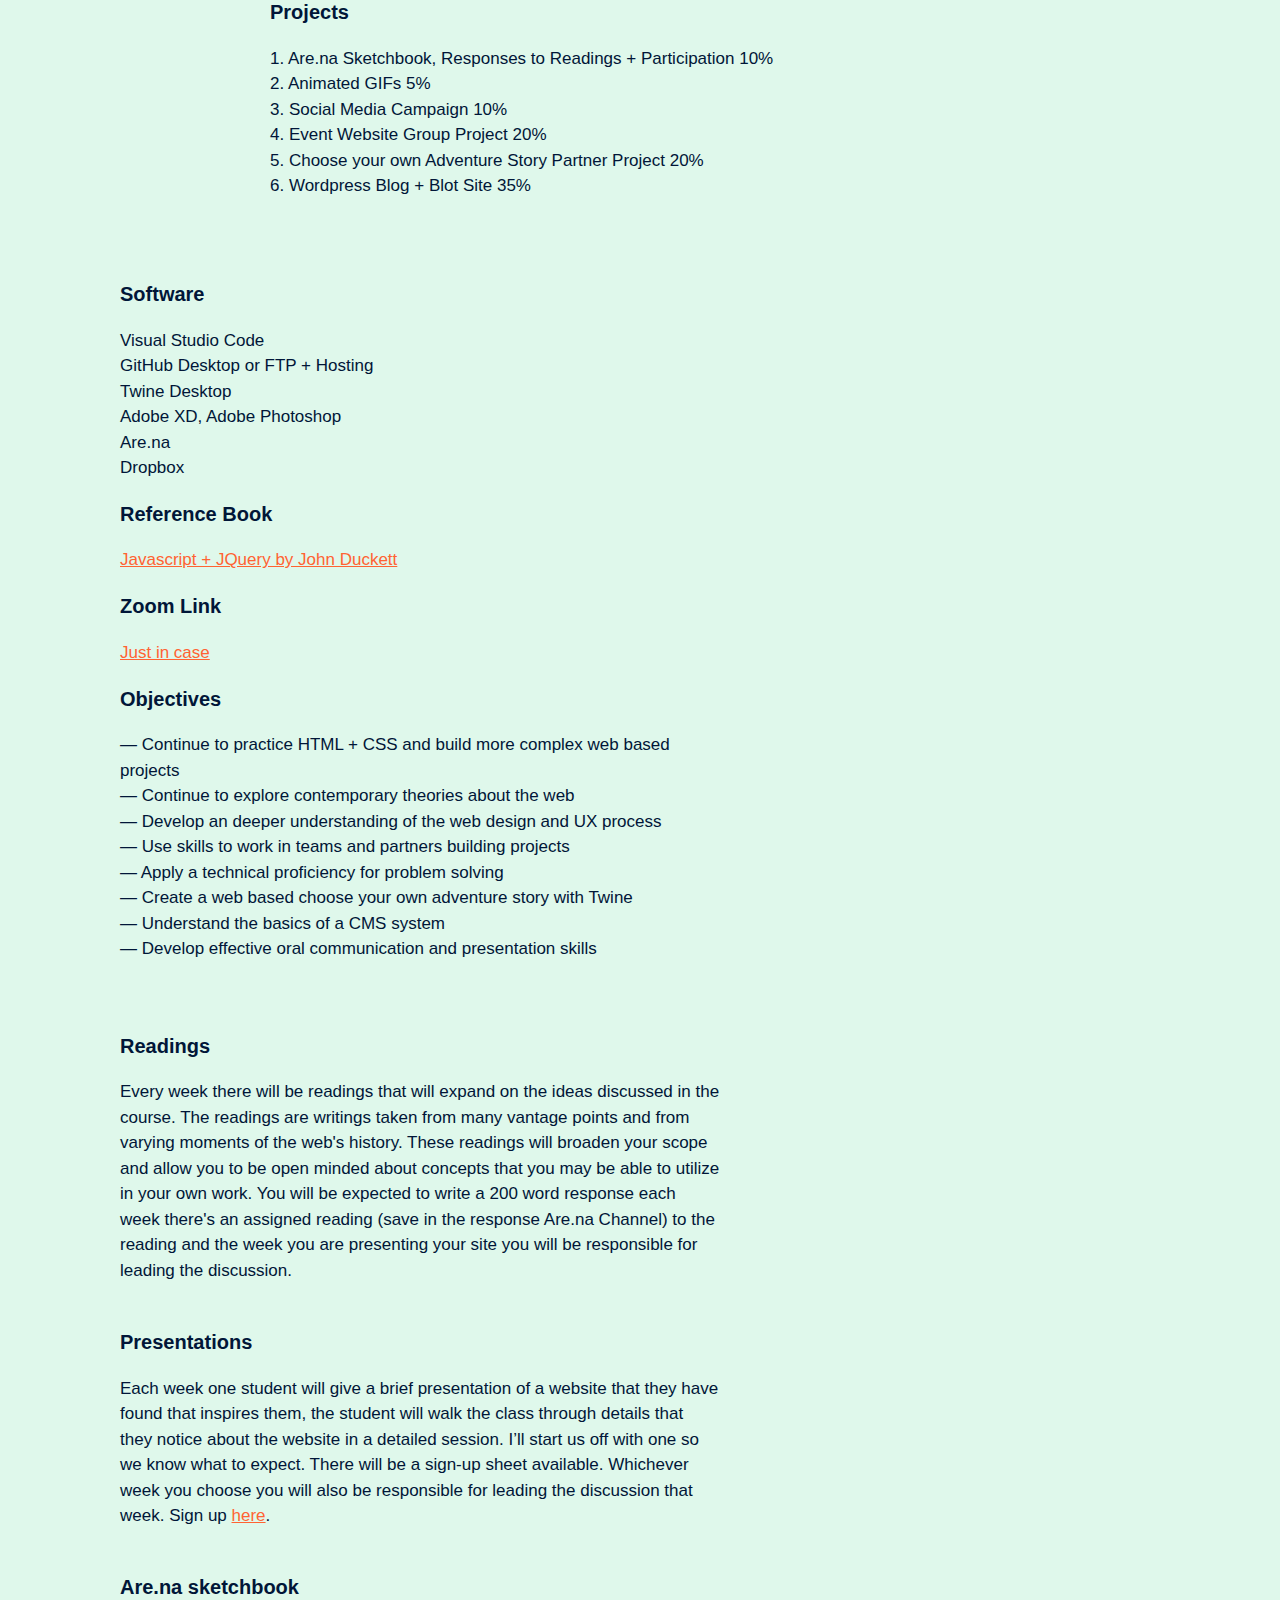
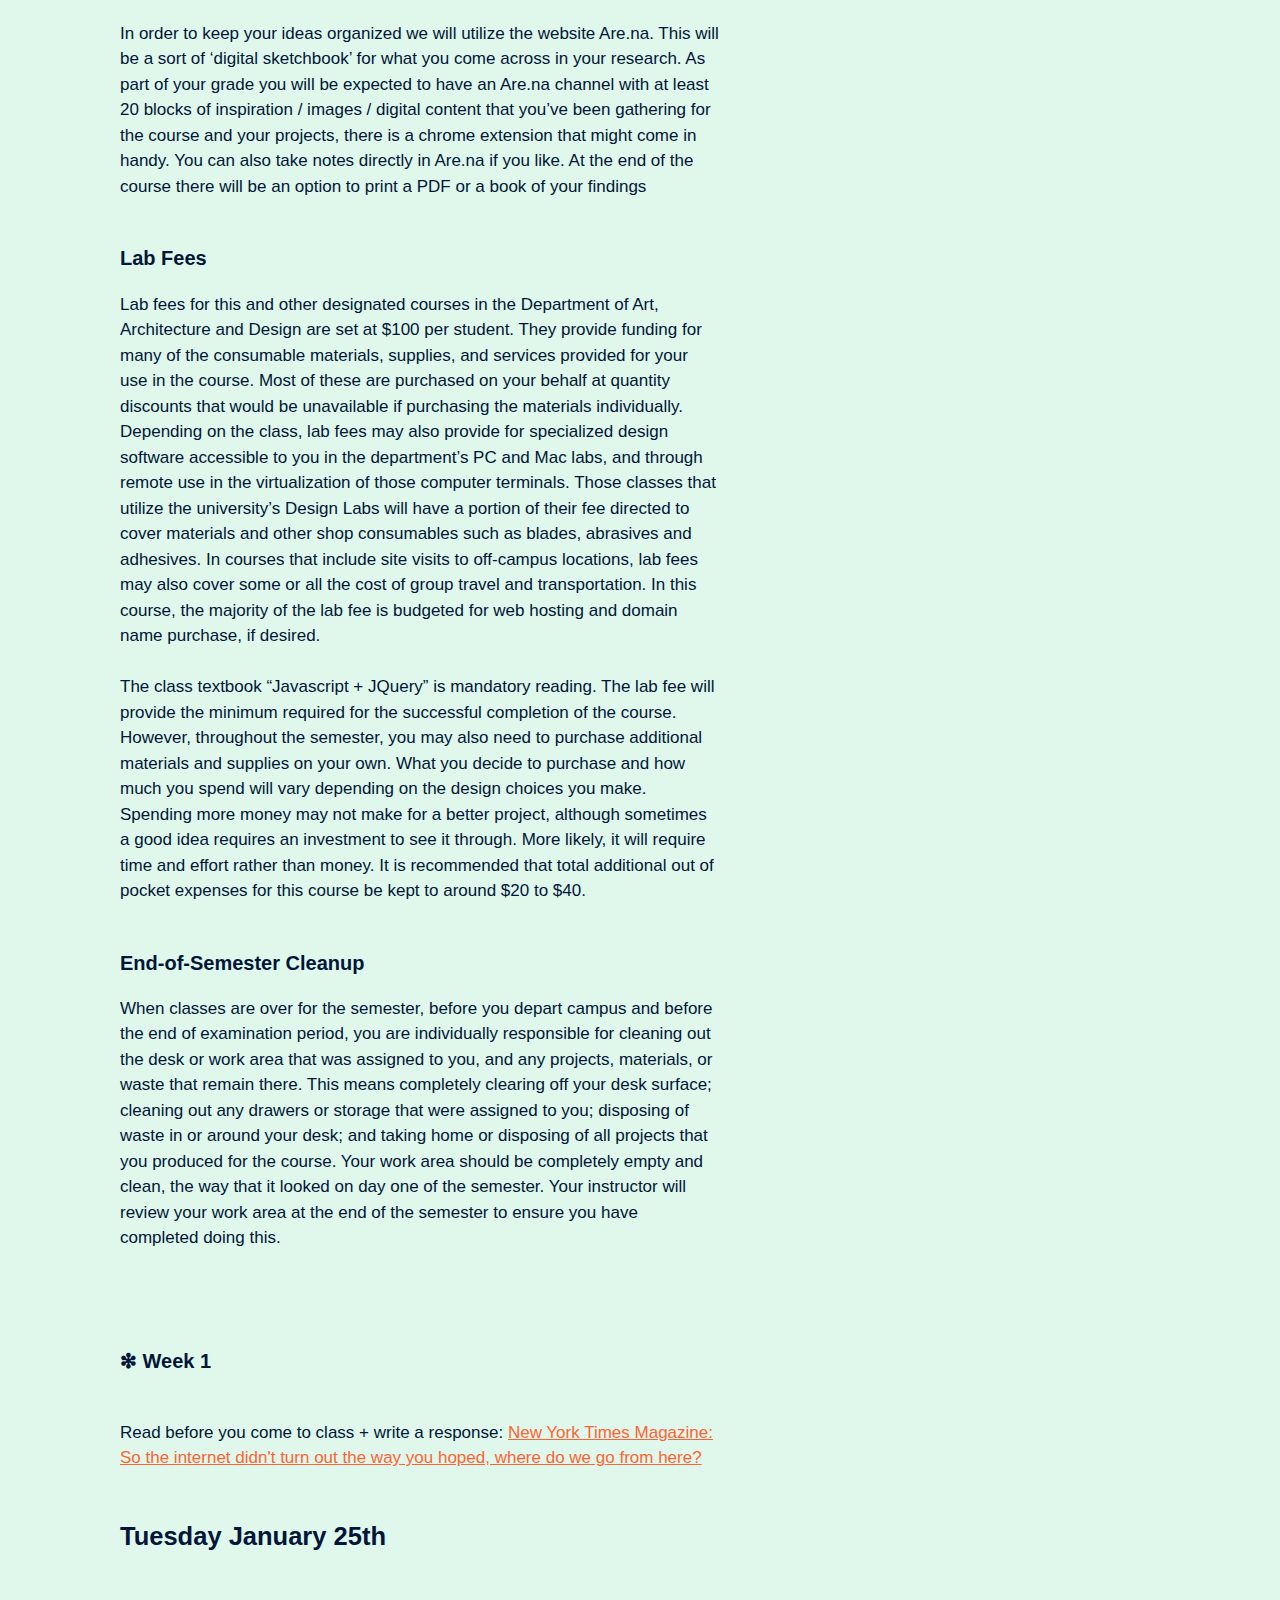
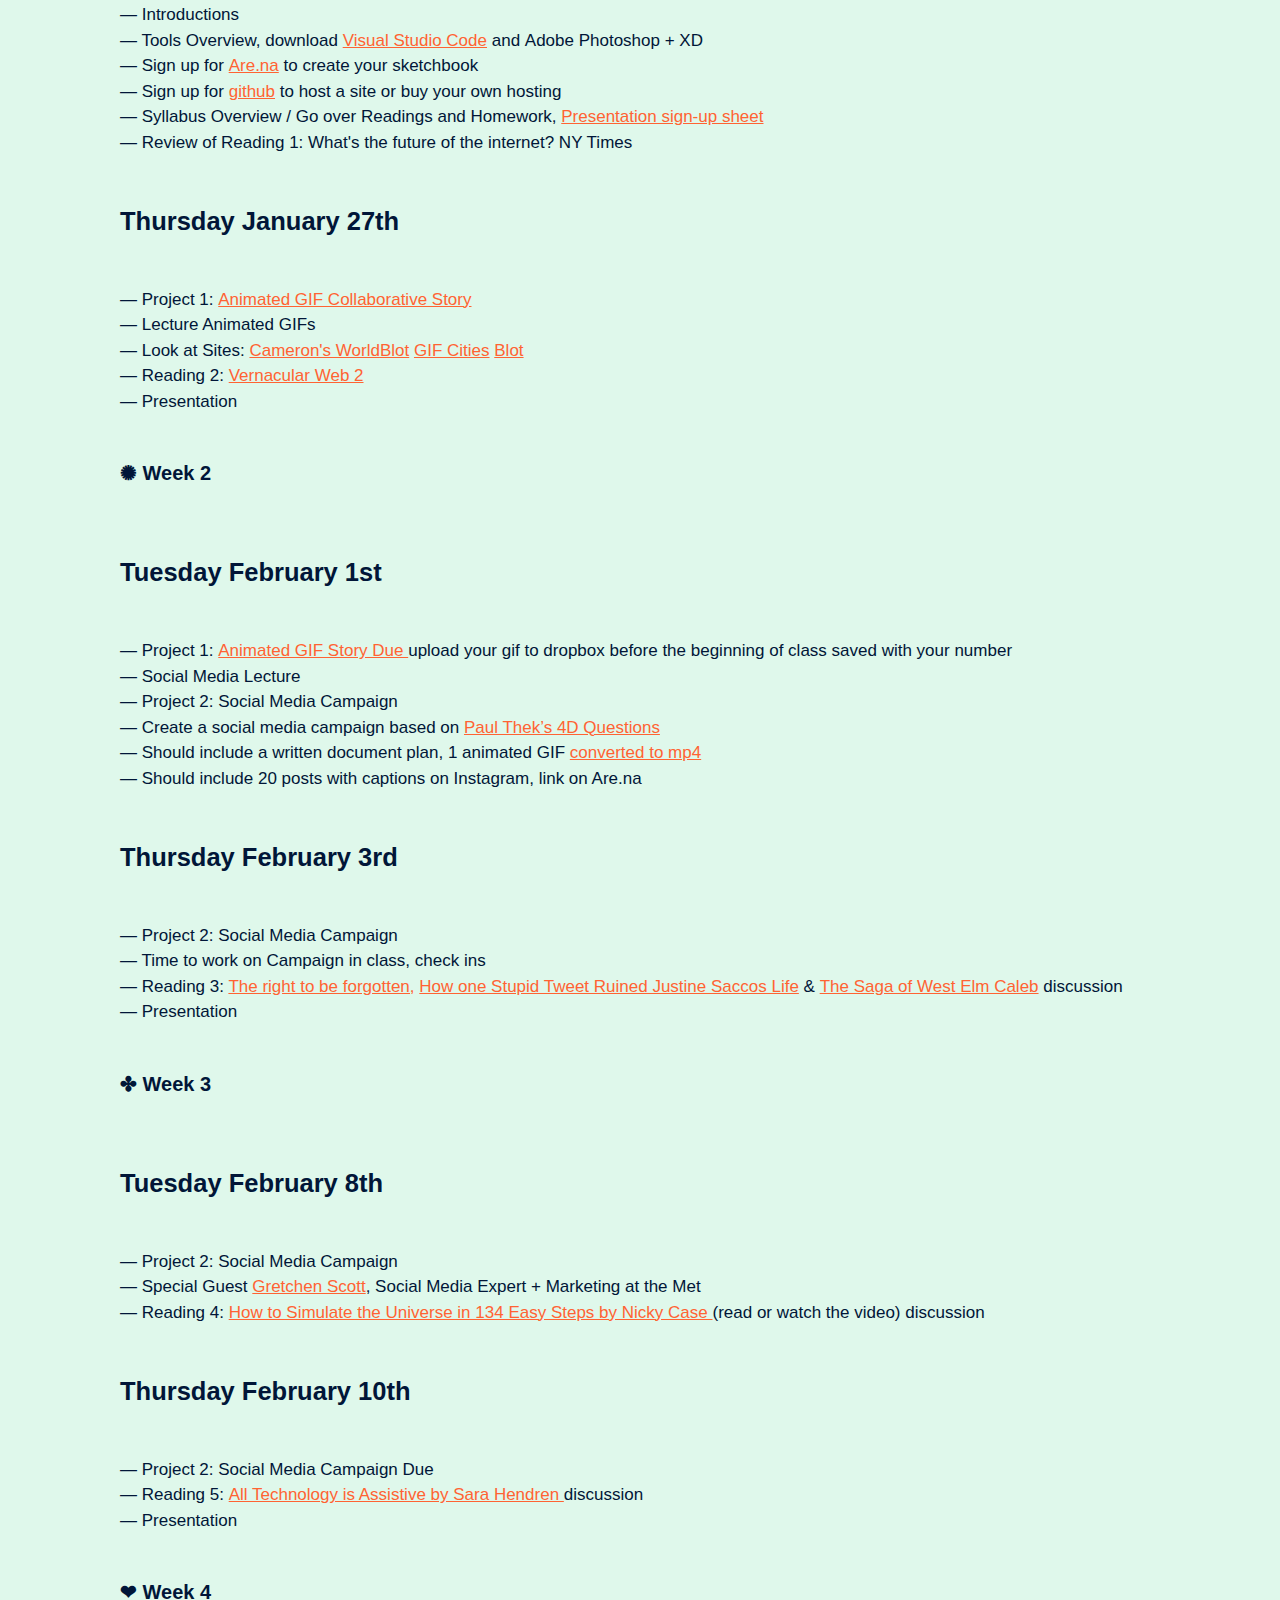
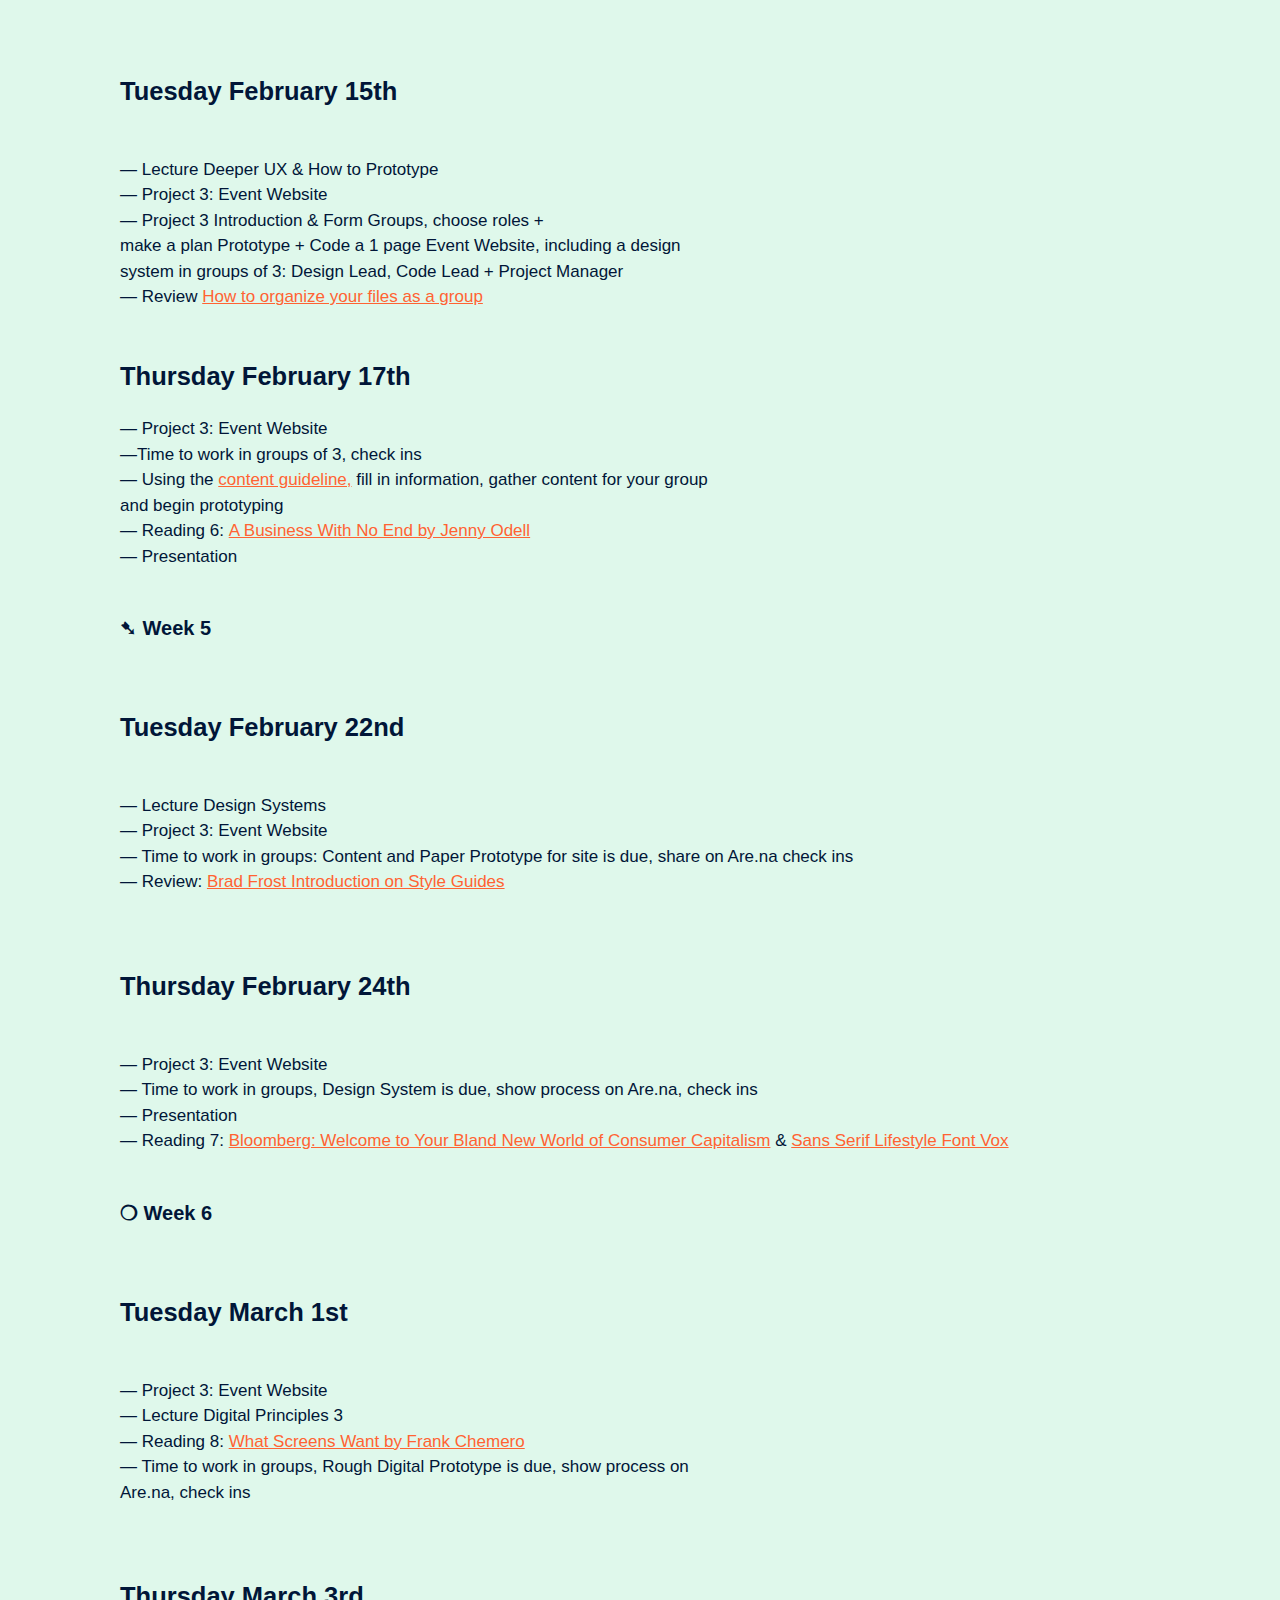
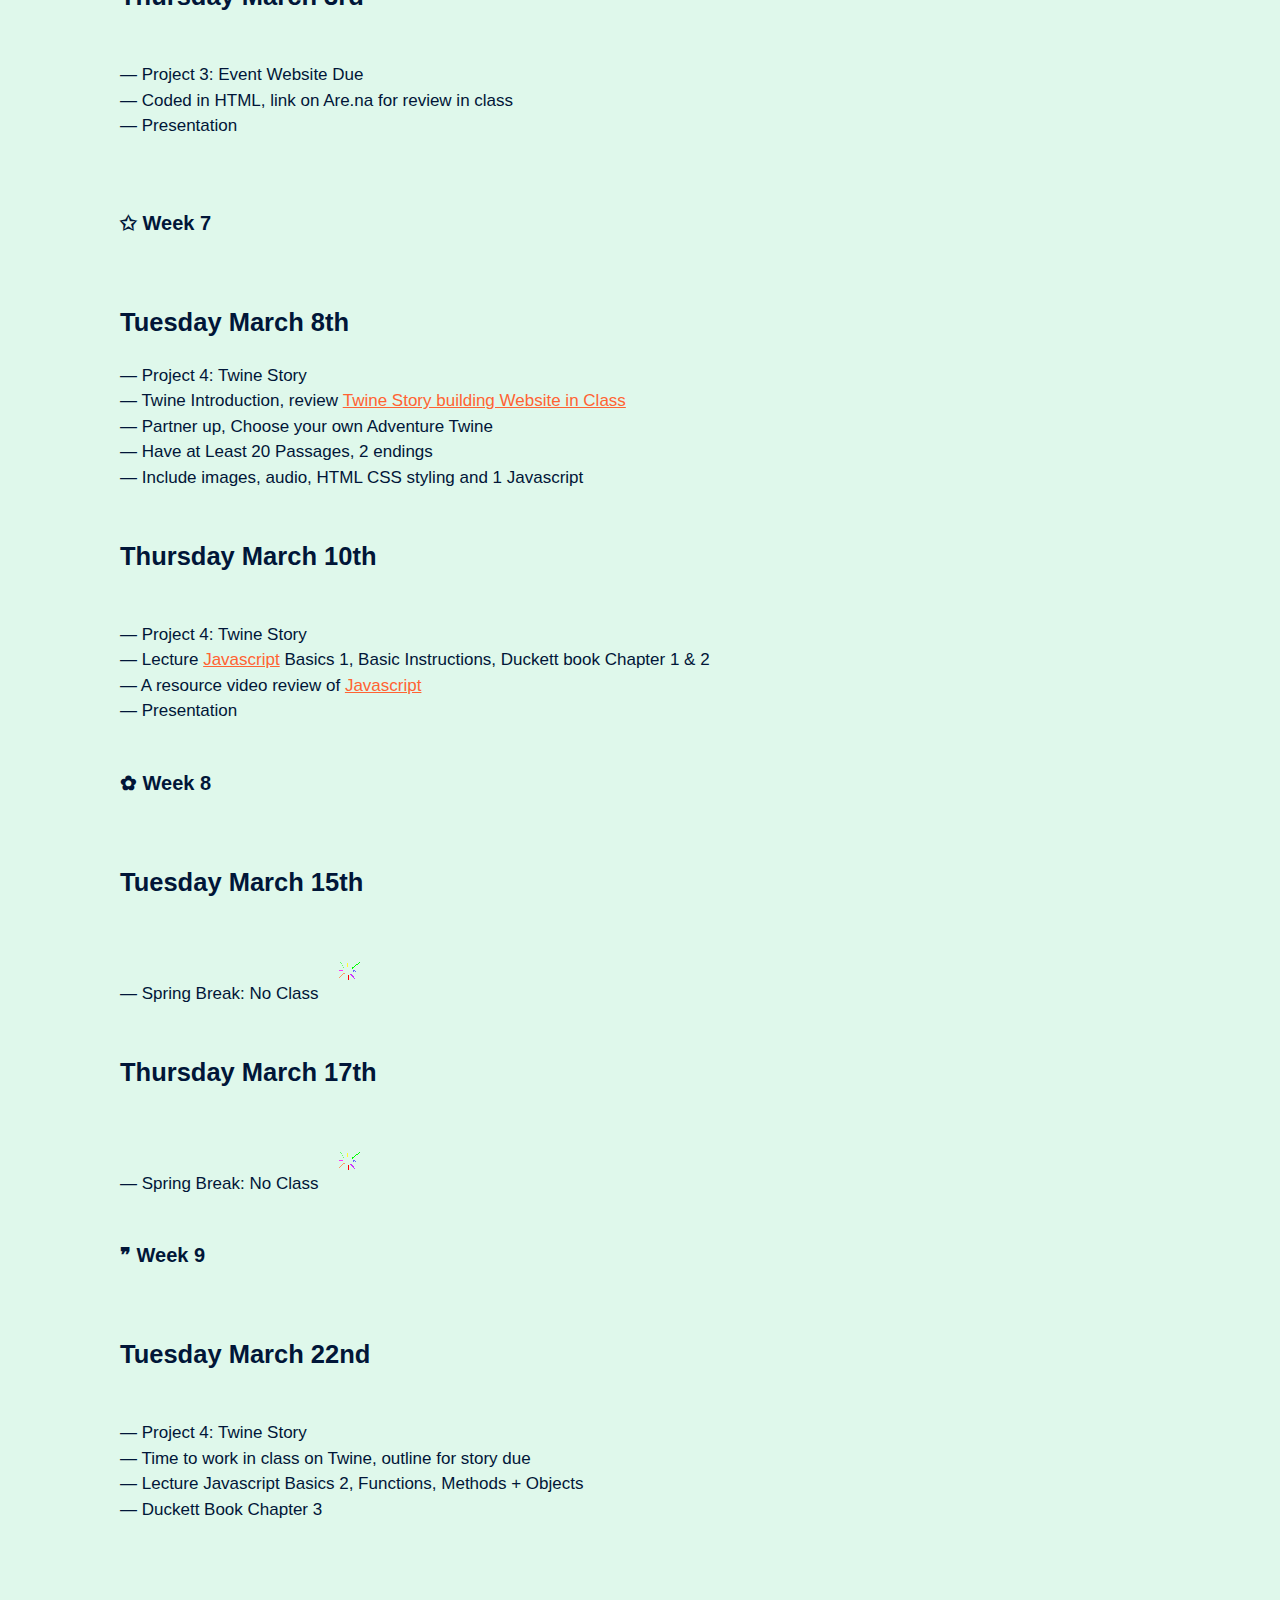
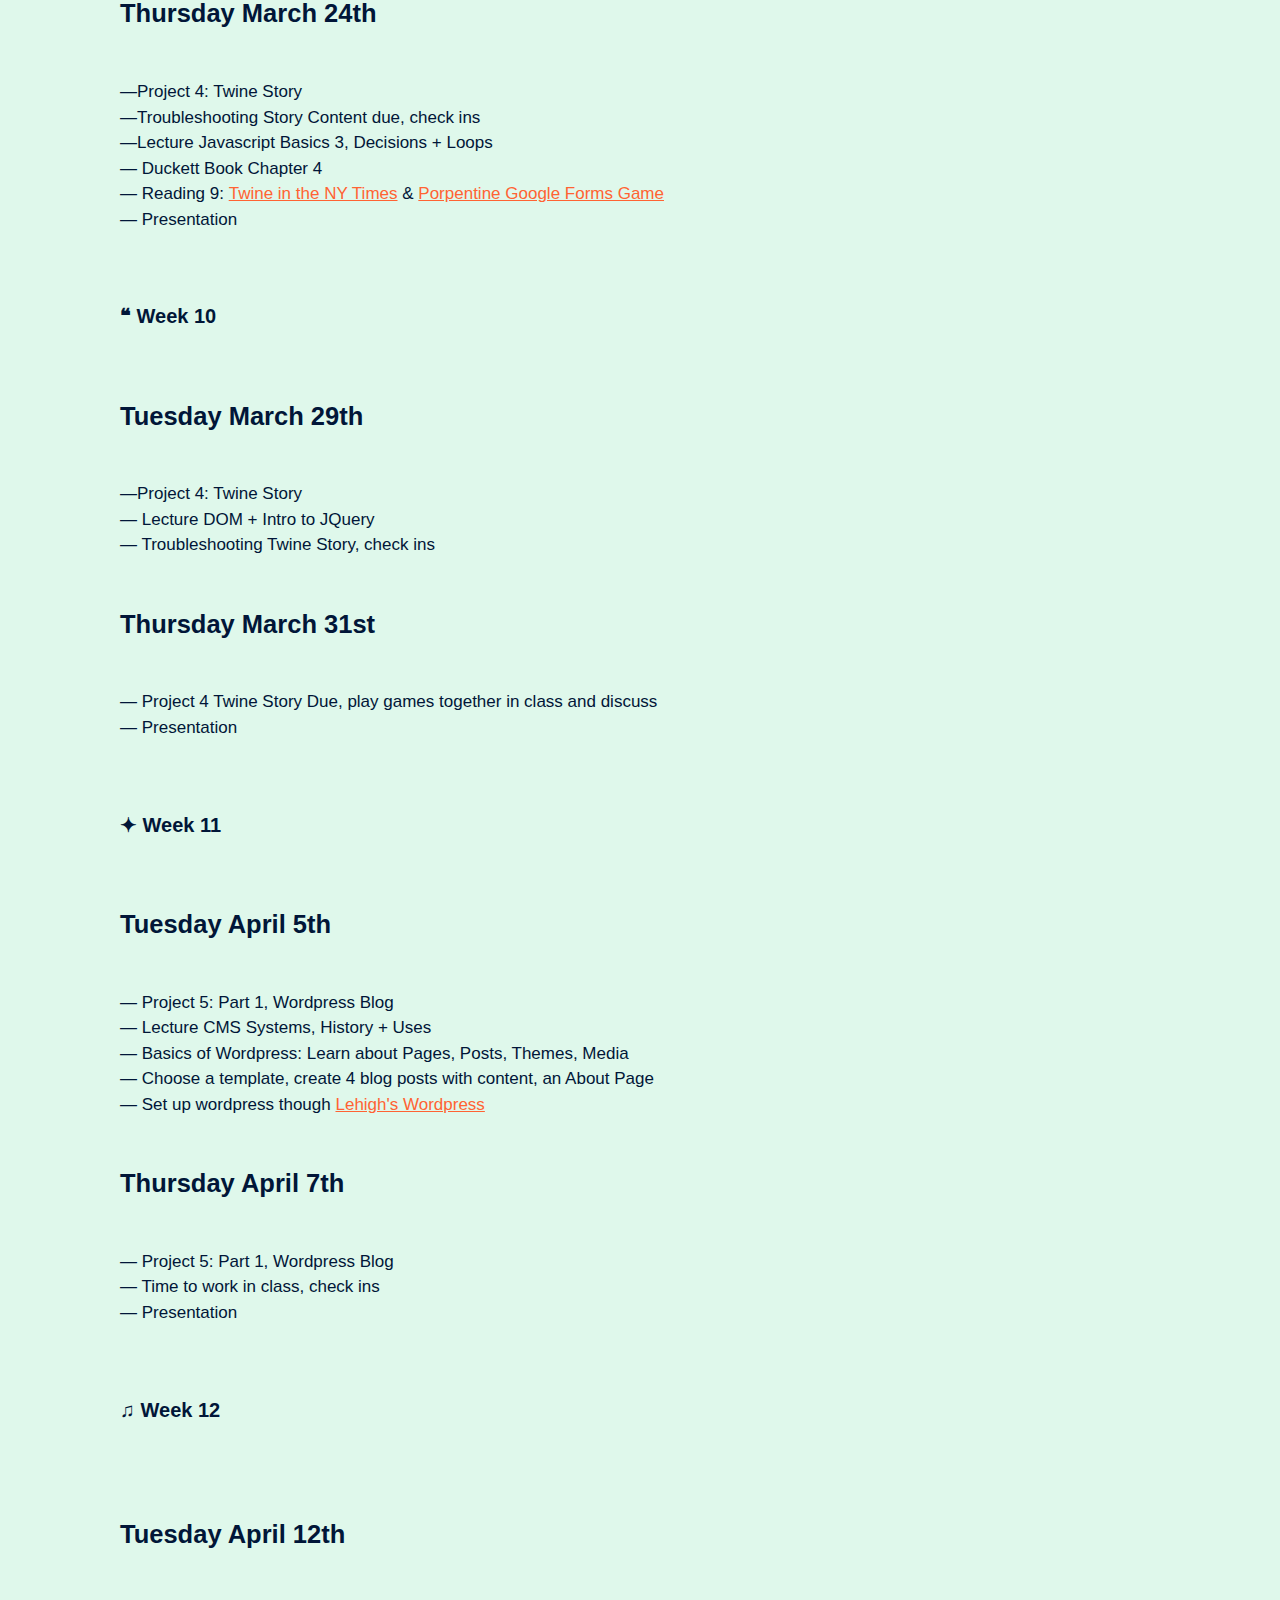
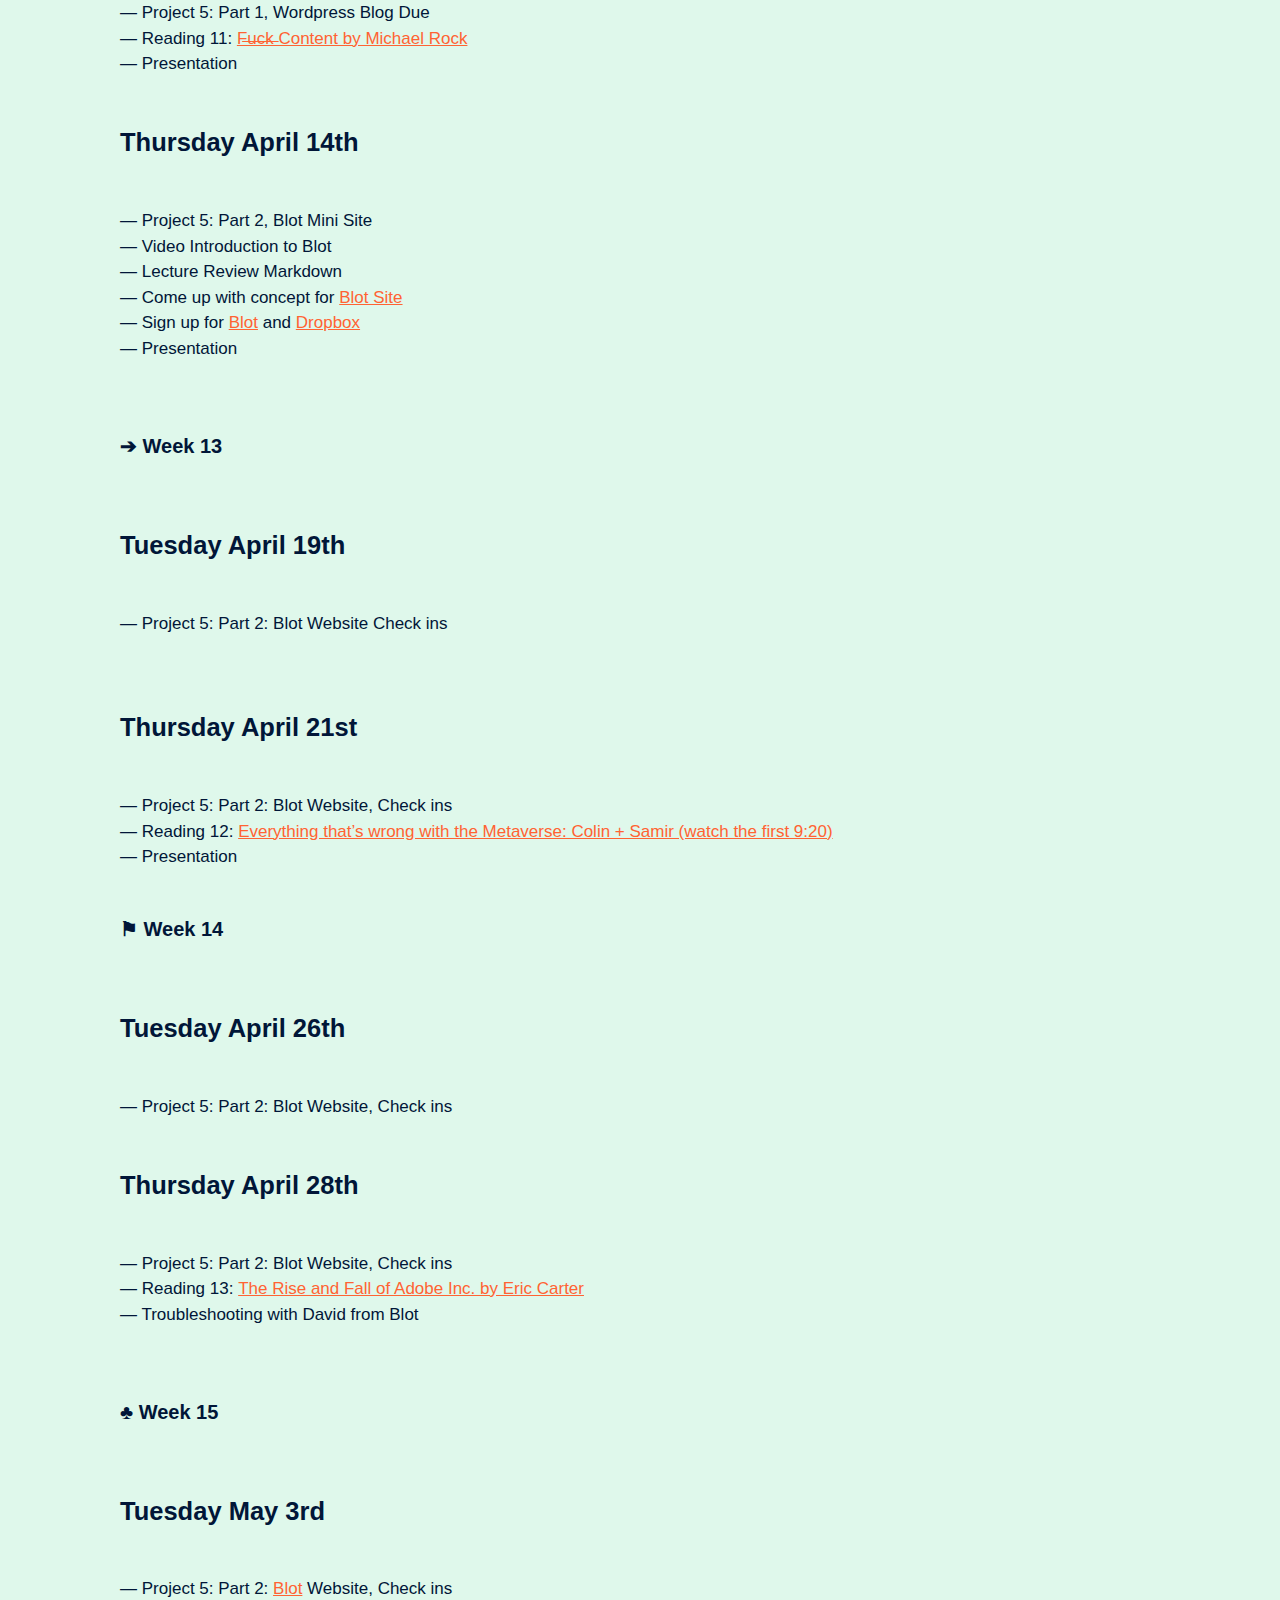
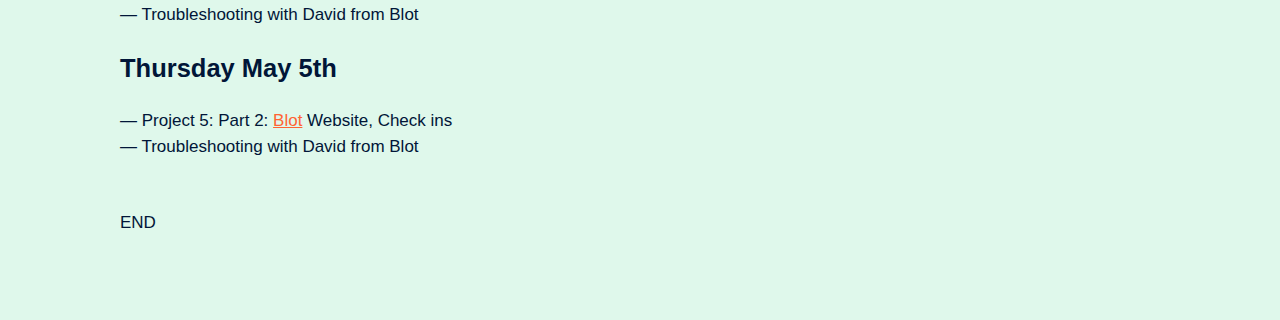
==== commit 9672ed98: "Update index.html" ====
--- a/index.html
+++ b/index.html
@@ -229,7 +229,7 @@
 				Tuesday February 1st 	
 		      </h2><br>
 			  — Project 1: 
-			<div class="hover-title"><a href="https://robinscameron.github.io/DES-170-Story/">Animated GIF Story Due  </a>upload your gif at the beginning of class saved with your number </div>
+			<div class="hover-title"><a href="https://robinscameron.github.io/DES-170-Story/">Animated GIF Story Due  </a>upload your gif to dropbox before the beginning of class saved with your number </div>
 			<div class="hover-image"><img src="thumbs/arcangel-super-mario-clouds.gif"></img></div> <br>
 			— Social Media Lecture  <br>
 			— Project 2: Social Media Campaign <br>
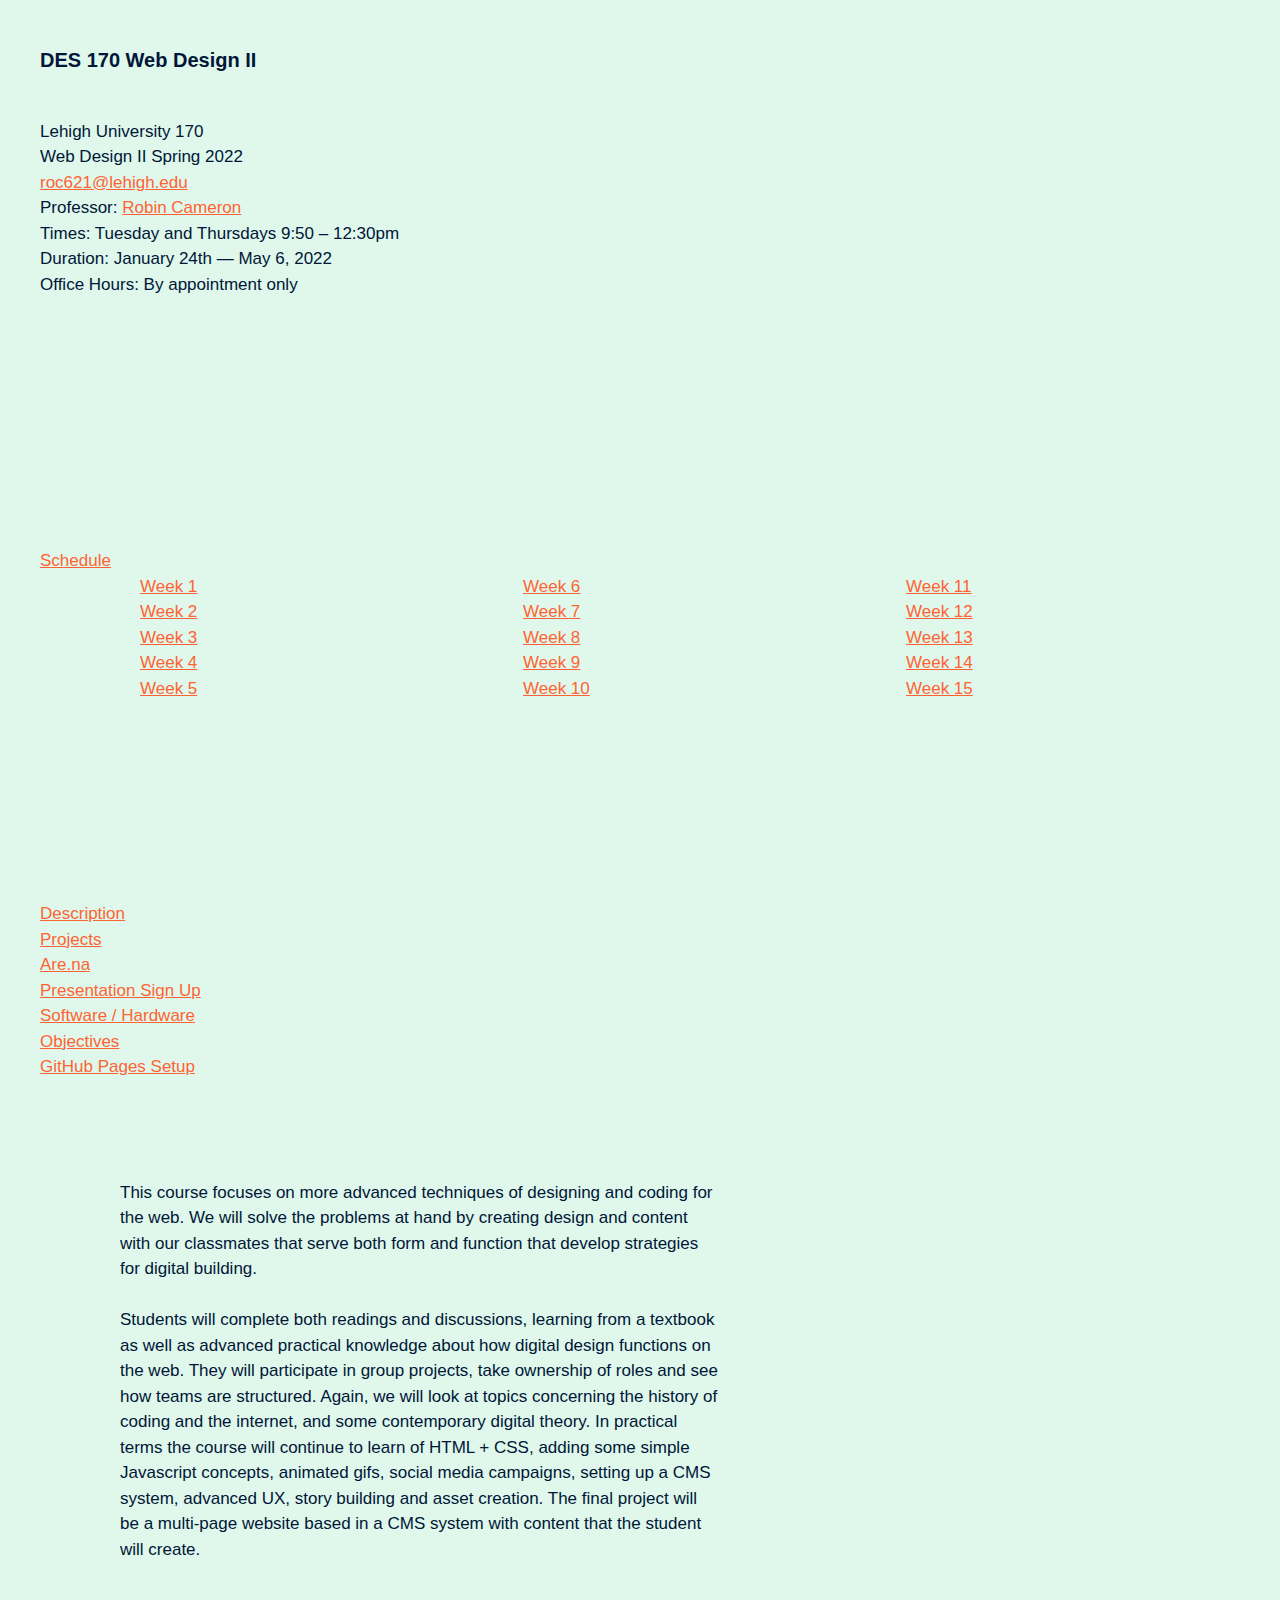
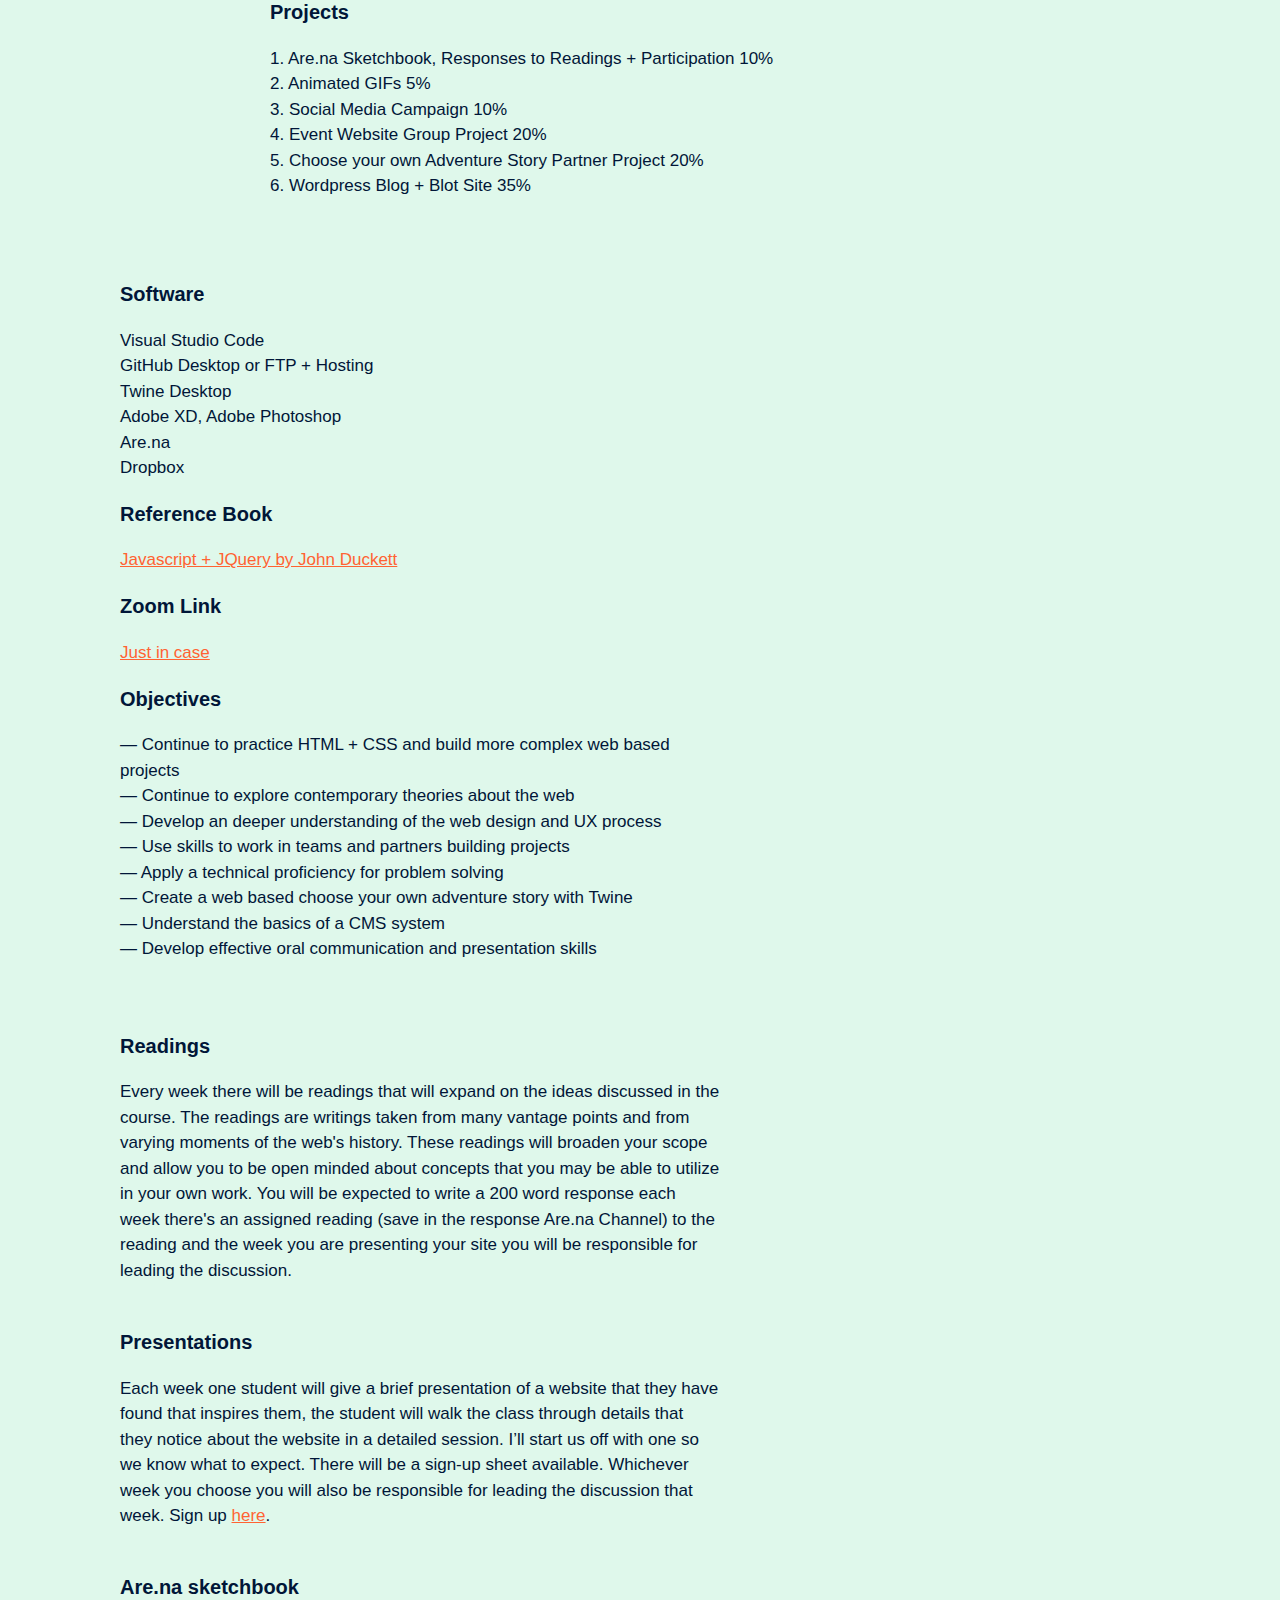
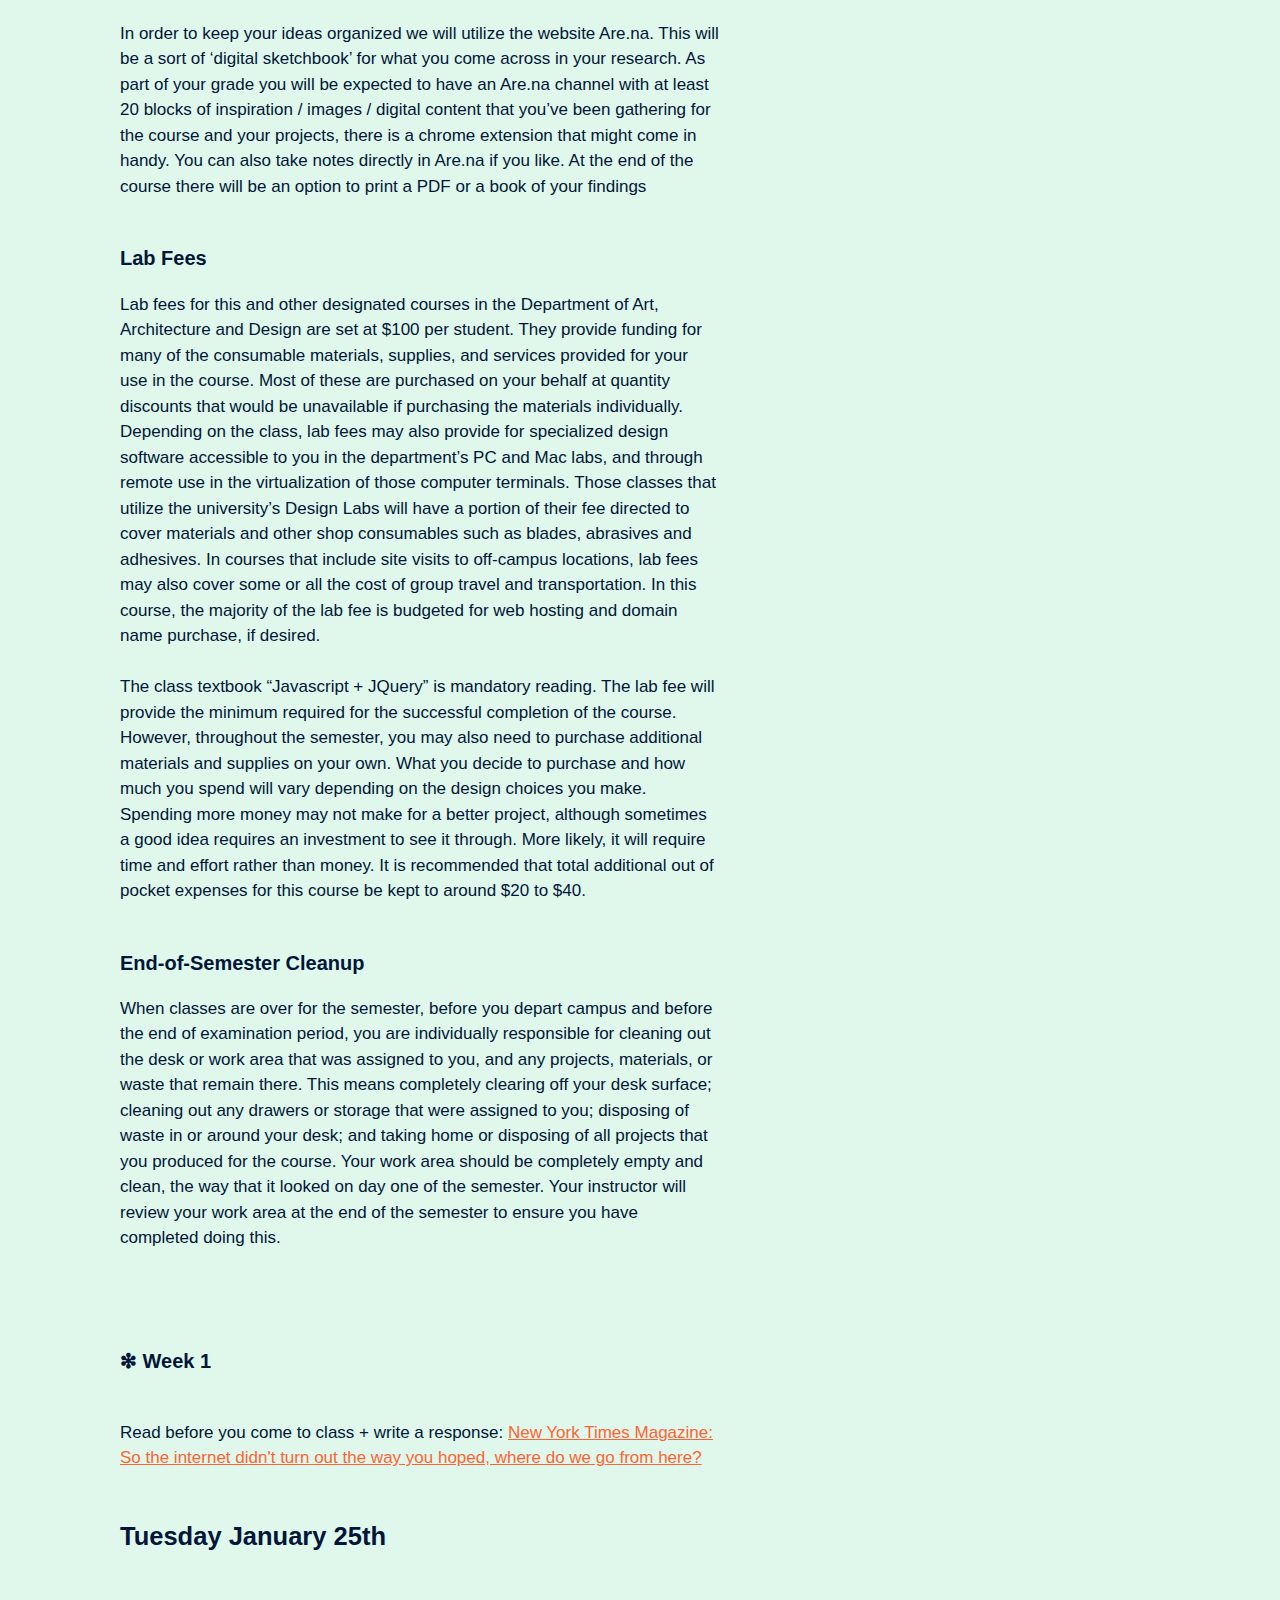
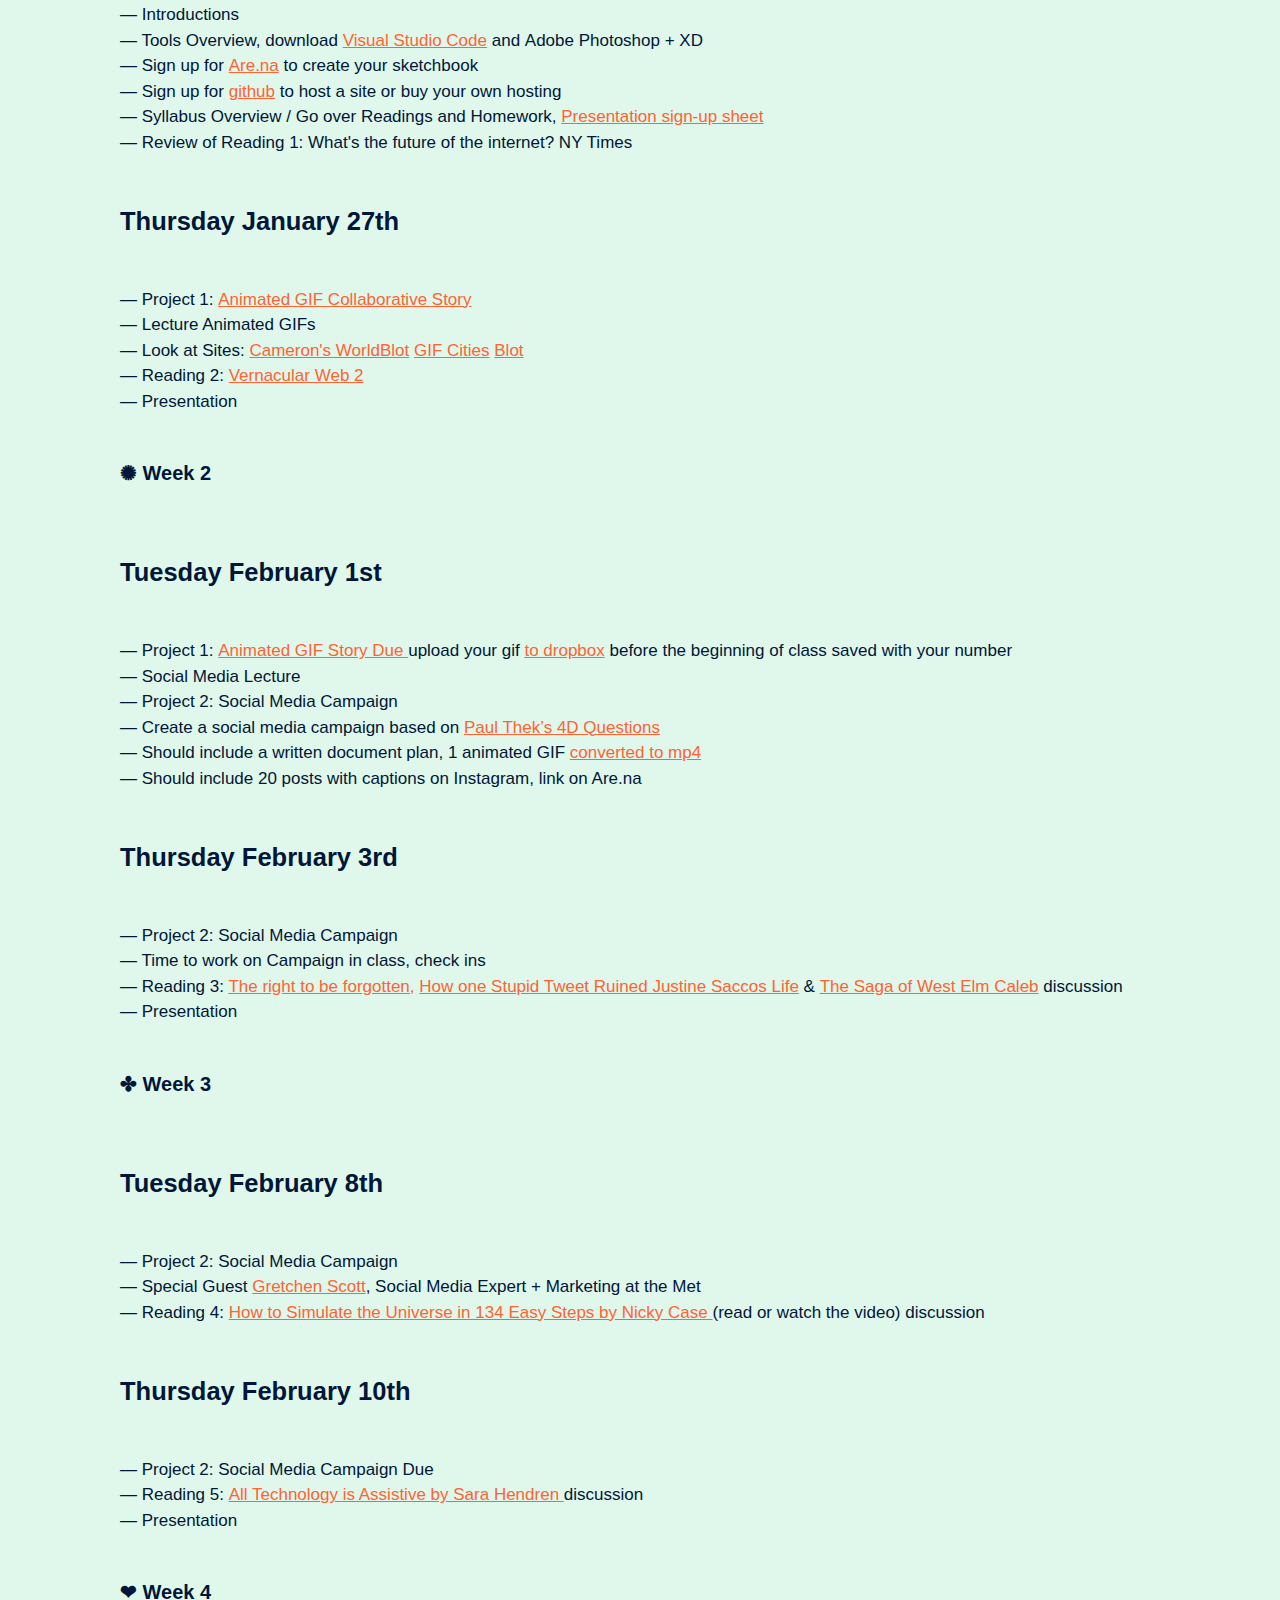
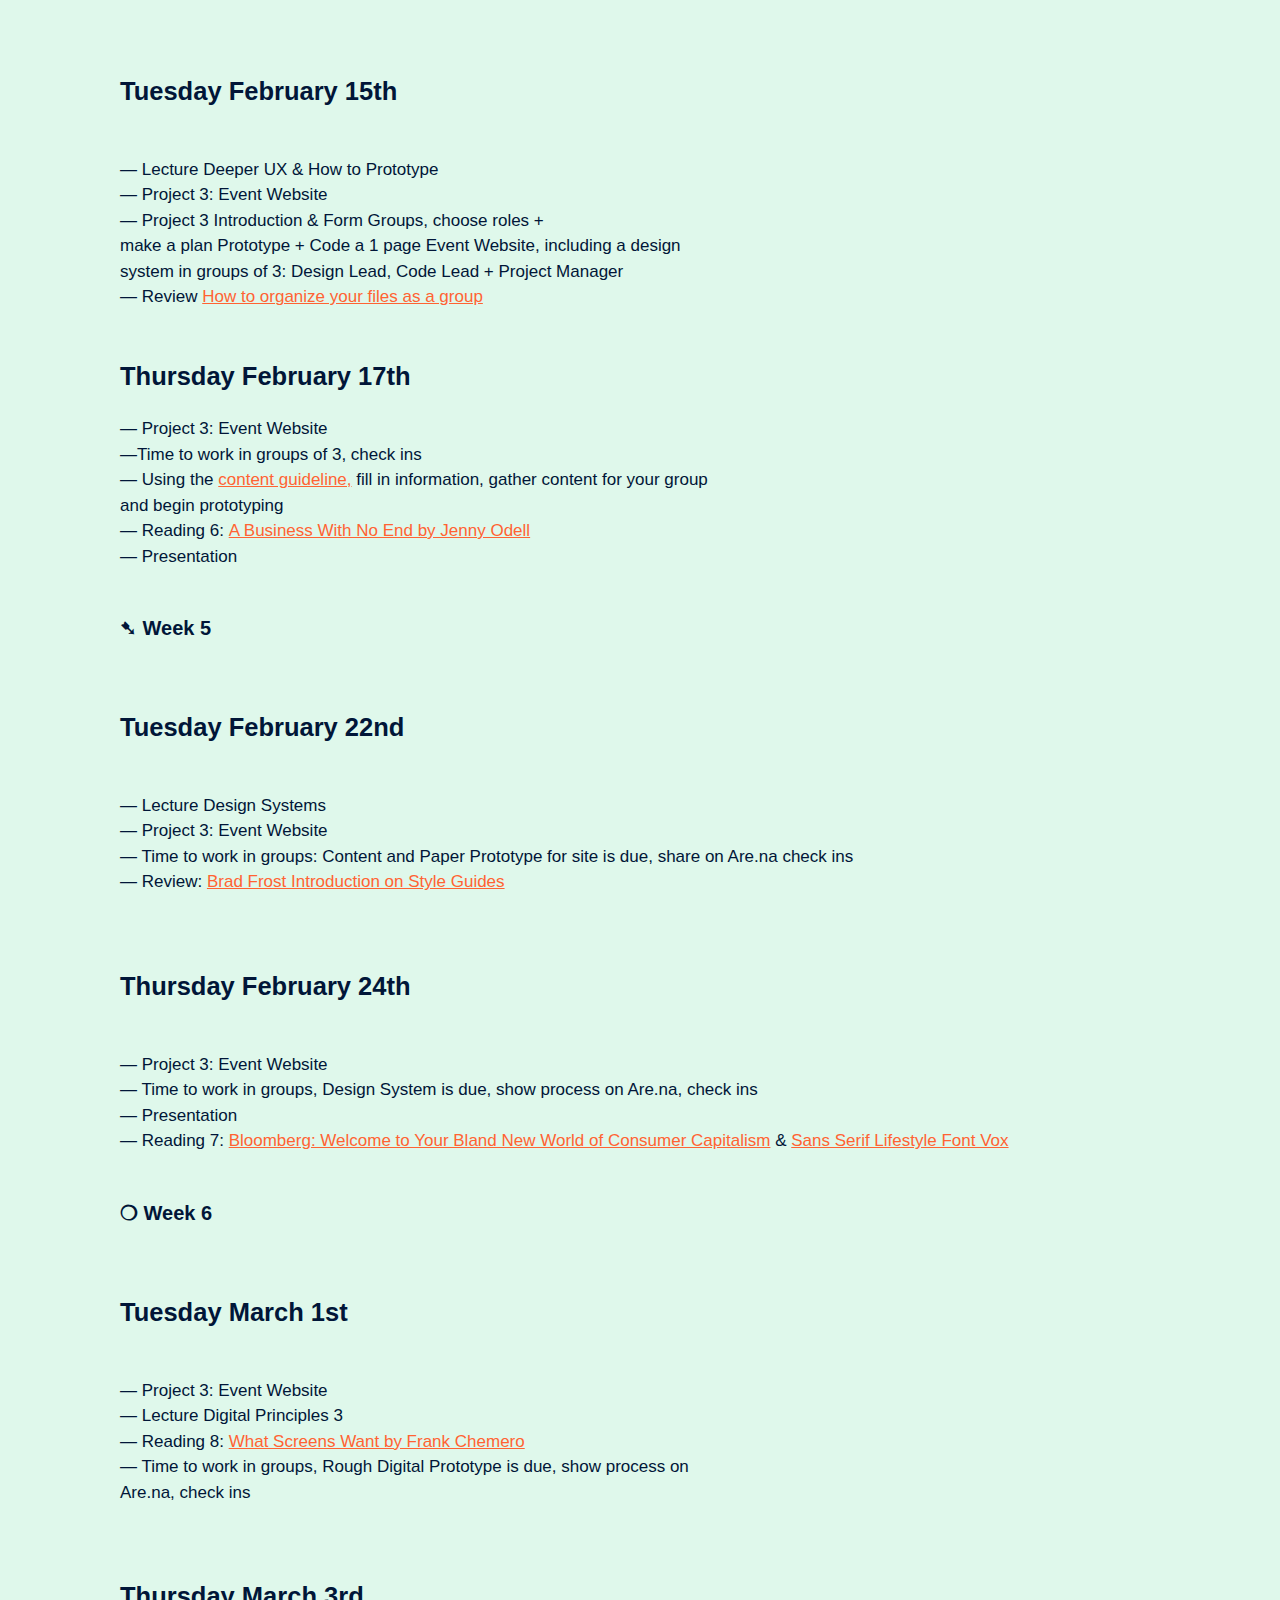
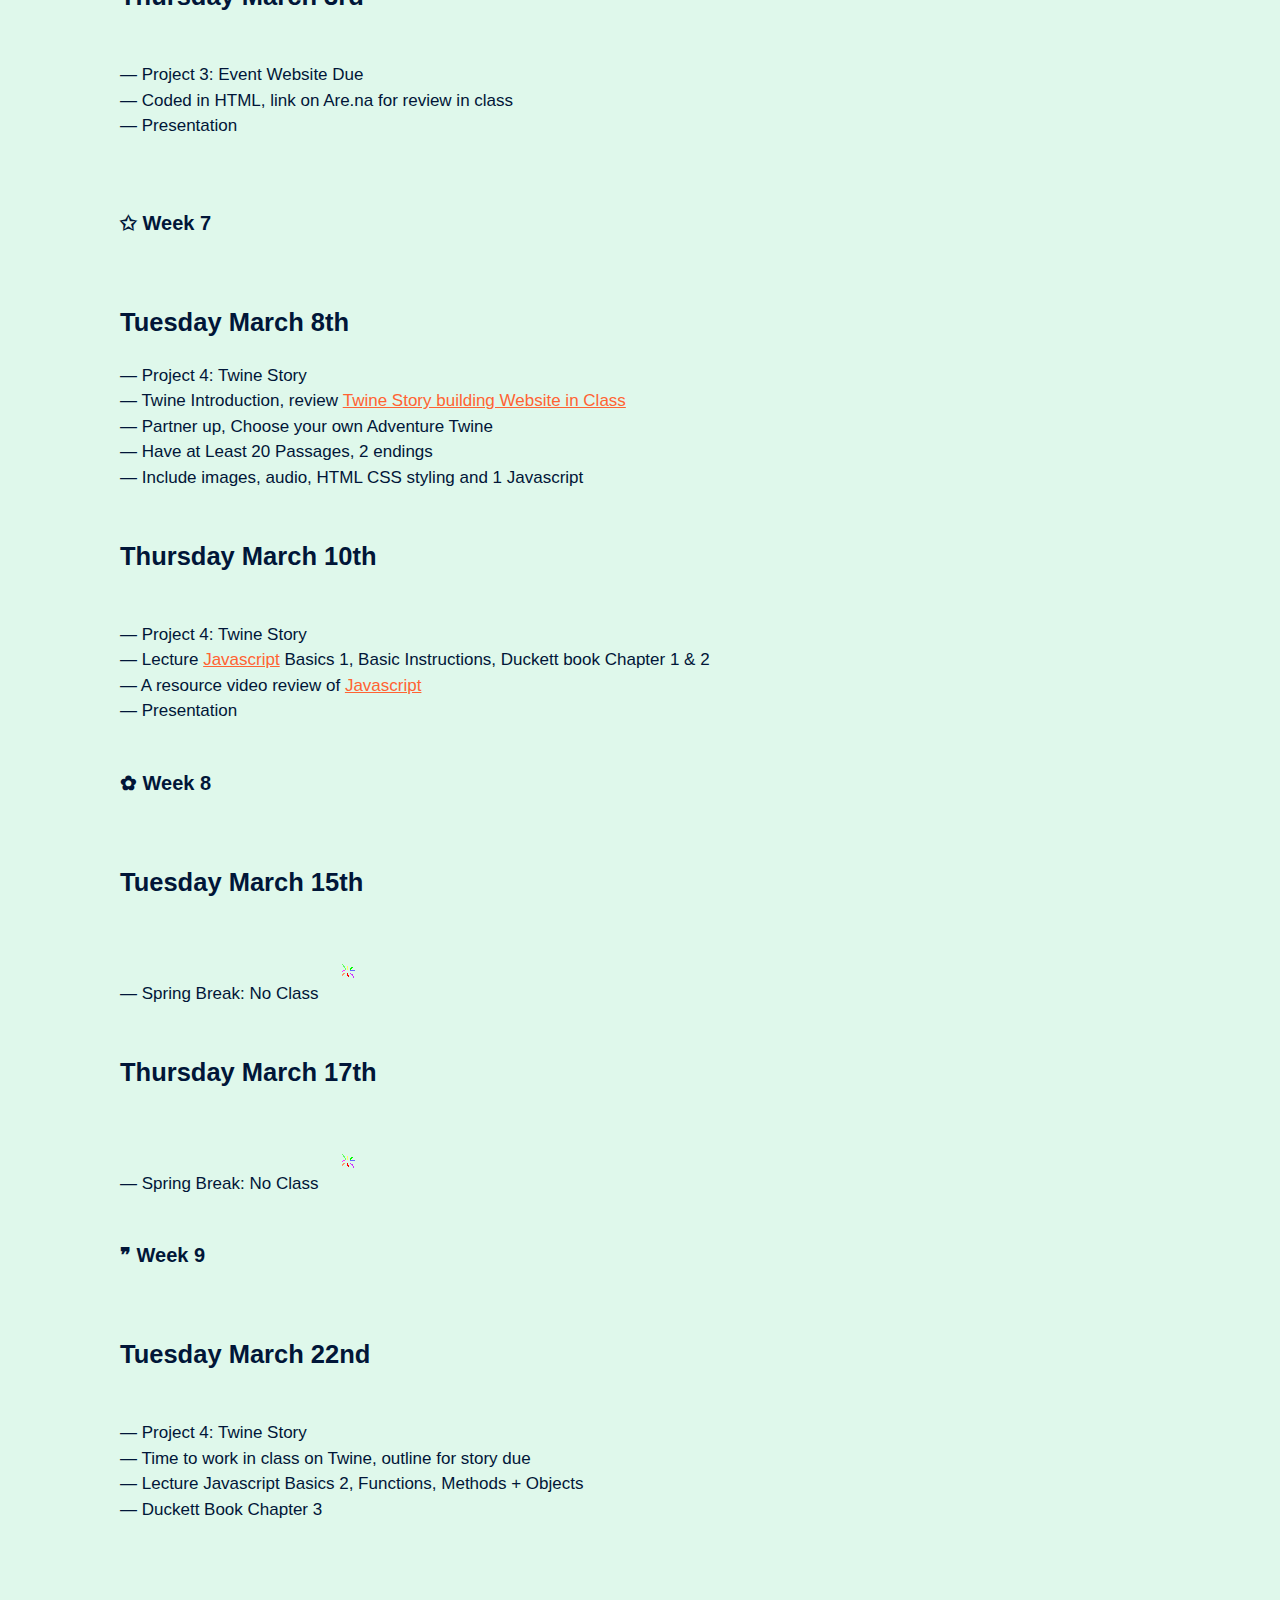
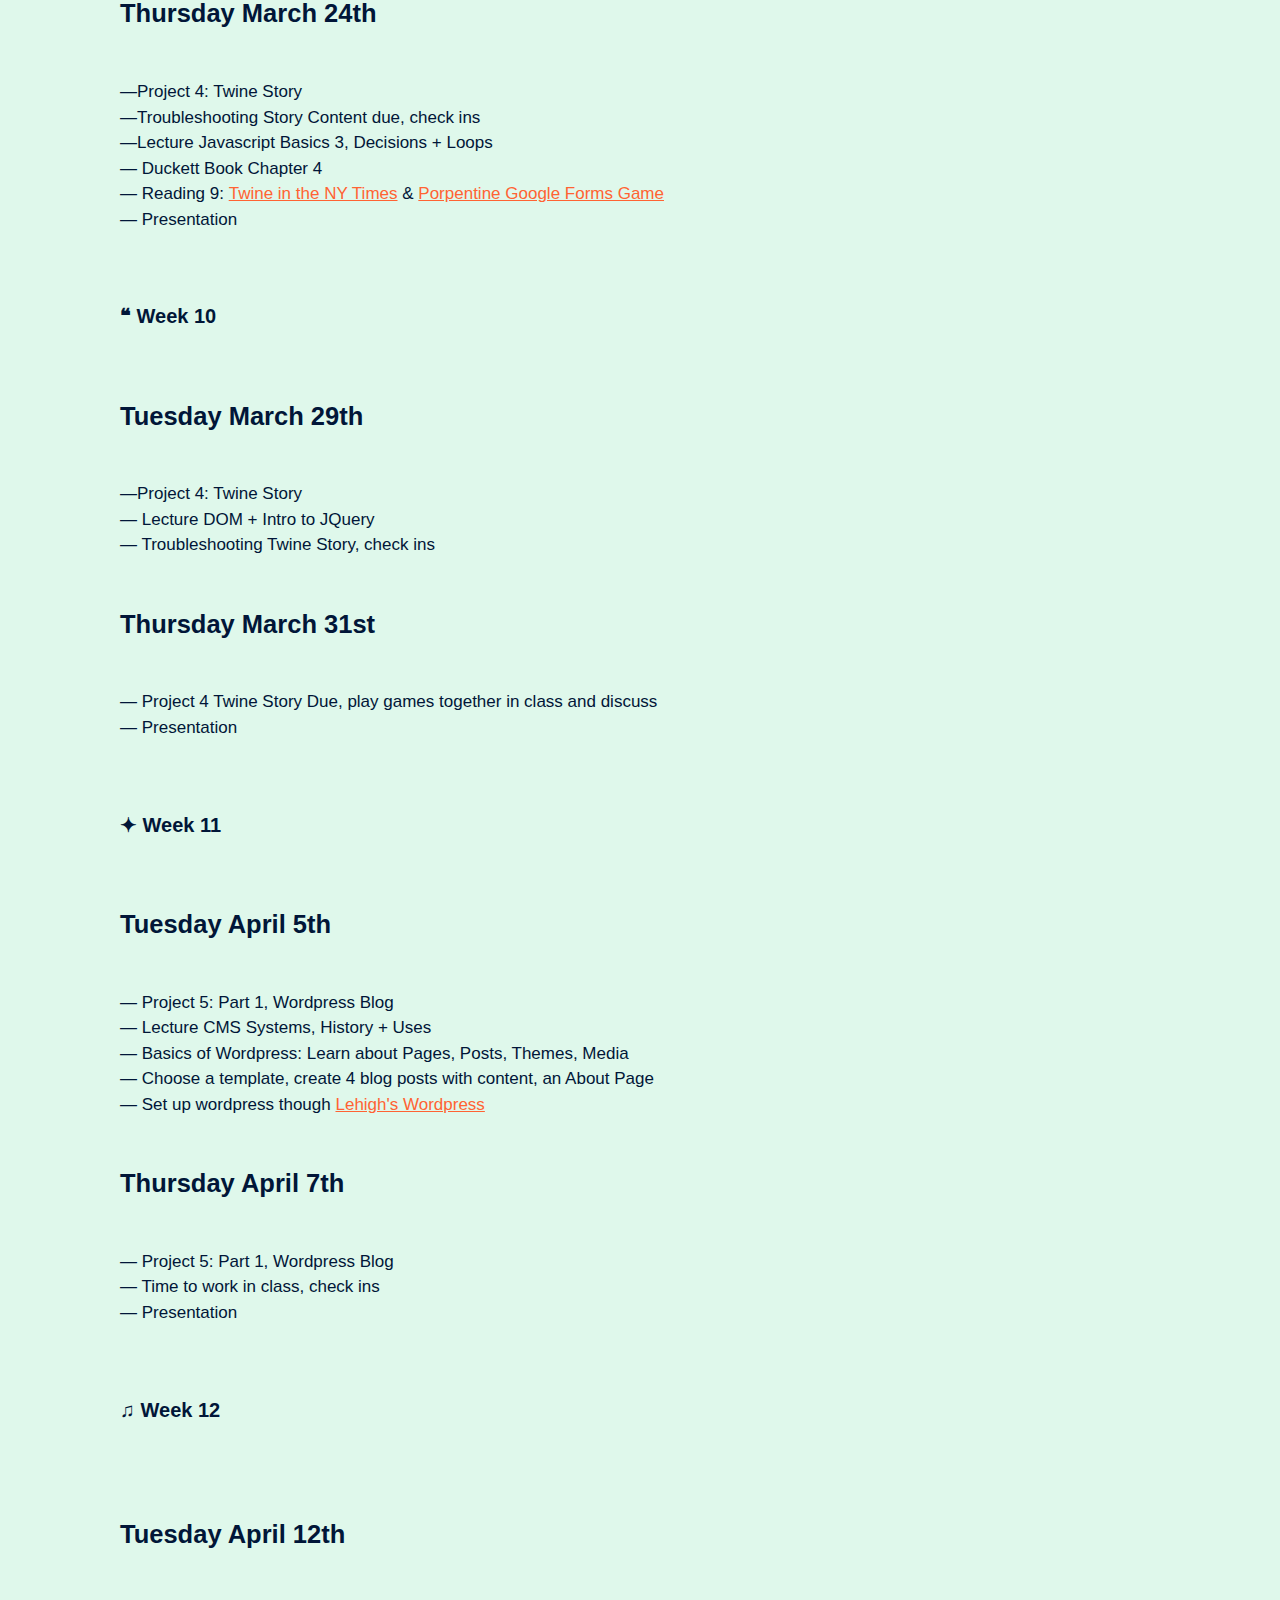
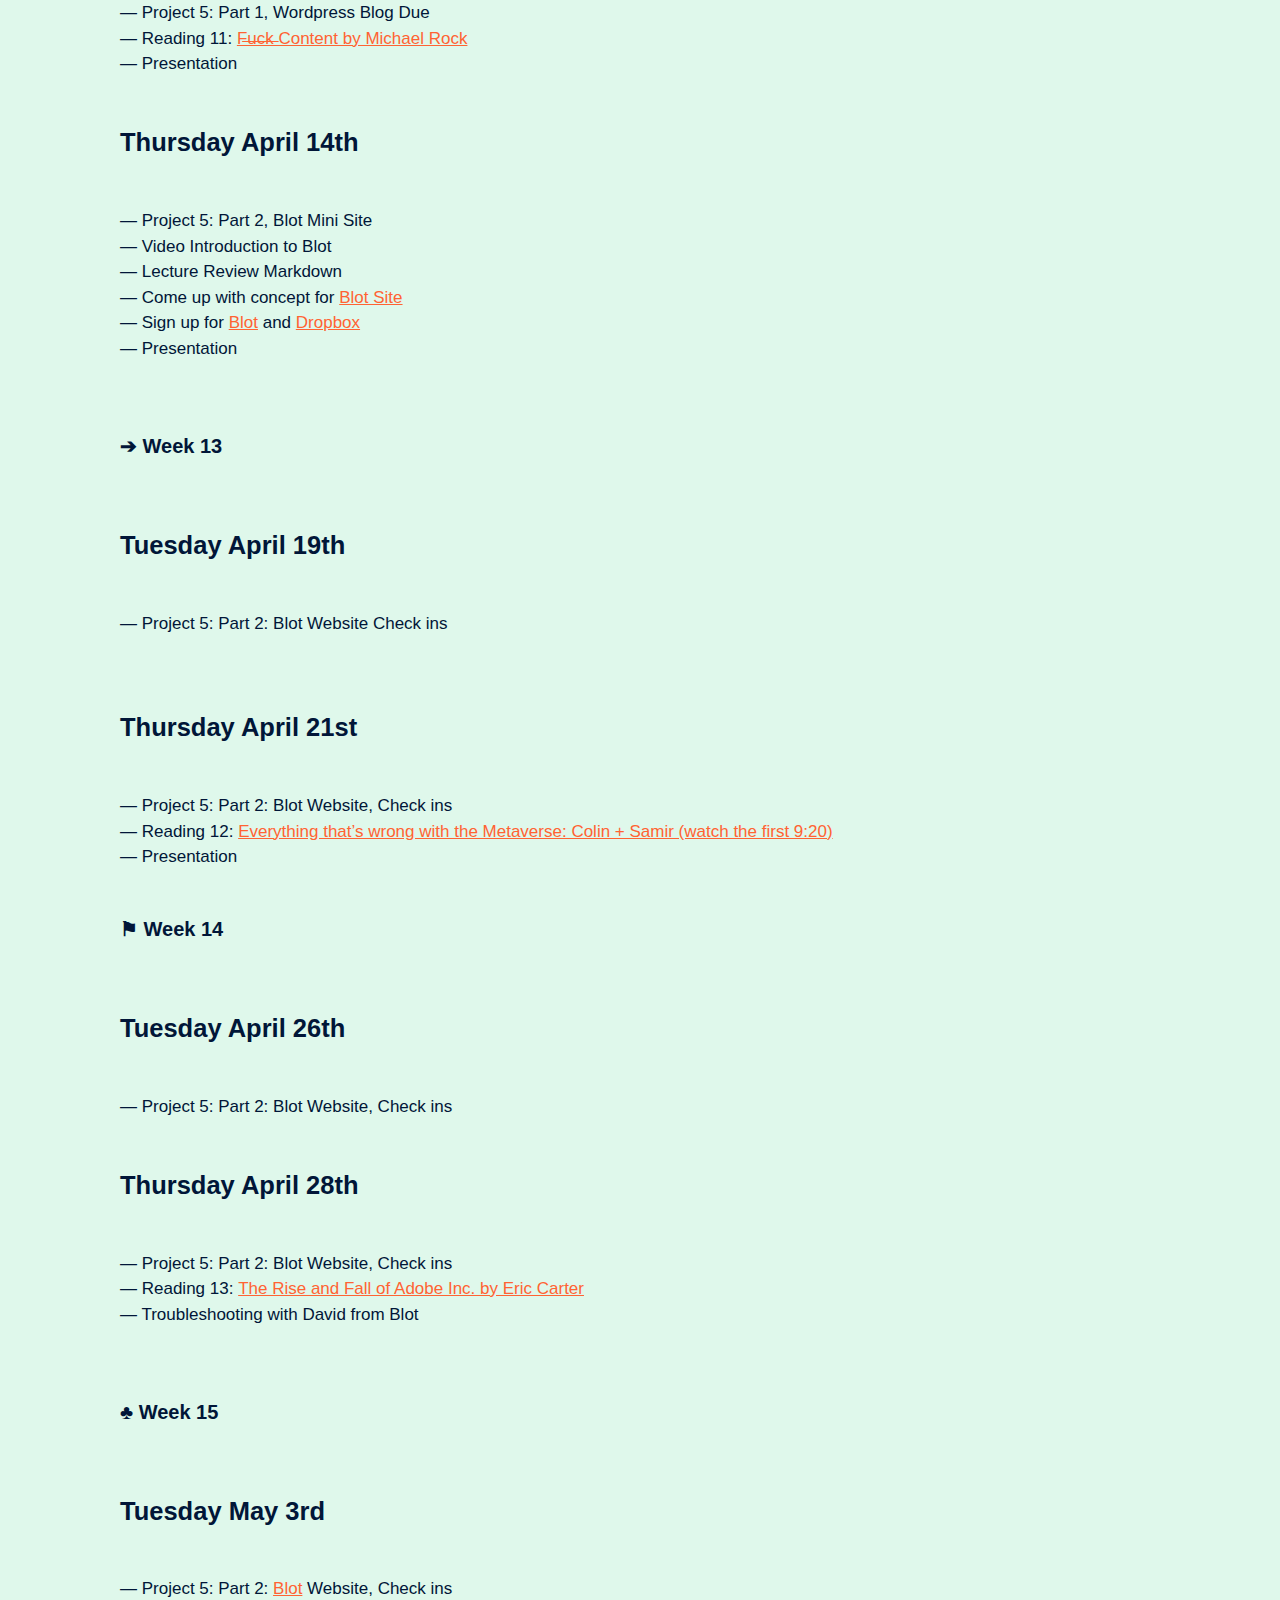
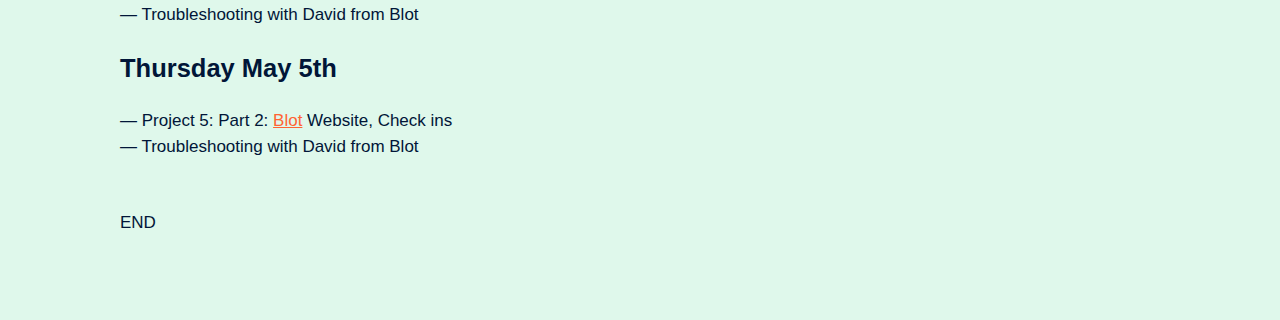
==== commit c3130b67: "Update index.html" ====
--- a/index.html
+++ b/index.html
@@ -229,7 +229,7 @@
 				Tuesday February 1st 	
 		      </h2><br>
 			  — Project 1: 
-			<div class="hover-title"><a href="https://robinscameron.github.io/DES-170-Story/">Animated GIF Story Due  </a>upload your gif to dropbox before the beginning of class saved with your number </div>
+			<div class="hover-title"><a href="https://robinscameron.github.io/DES-170-Story/">Animated GIF Story Due  </a>upload your gif <a href="https://www.dropbox.com/request/idyW8oSWfJMdig5RBXMS">to dropbox</a> before the beginning of class saved with your number </div>
 			<div class="hover-image"><img src="thumbs/arcangel-super-mario-clouds.gif"></img></div> <br>
 			— Social Media Lecture  <br>
 			— Project 2: Social Media Campaign <br>
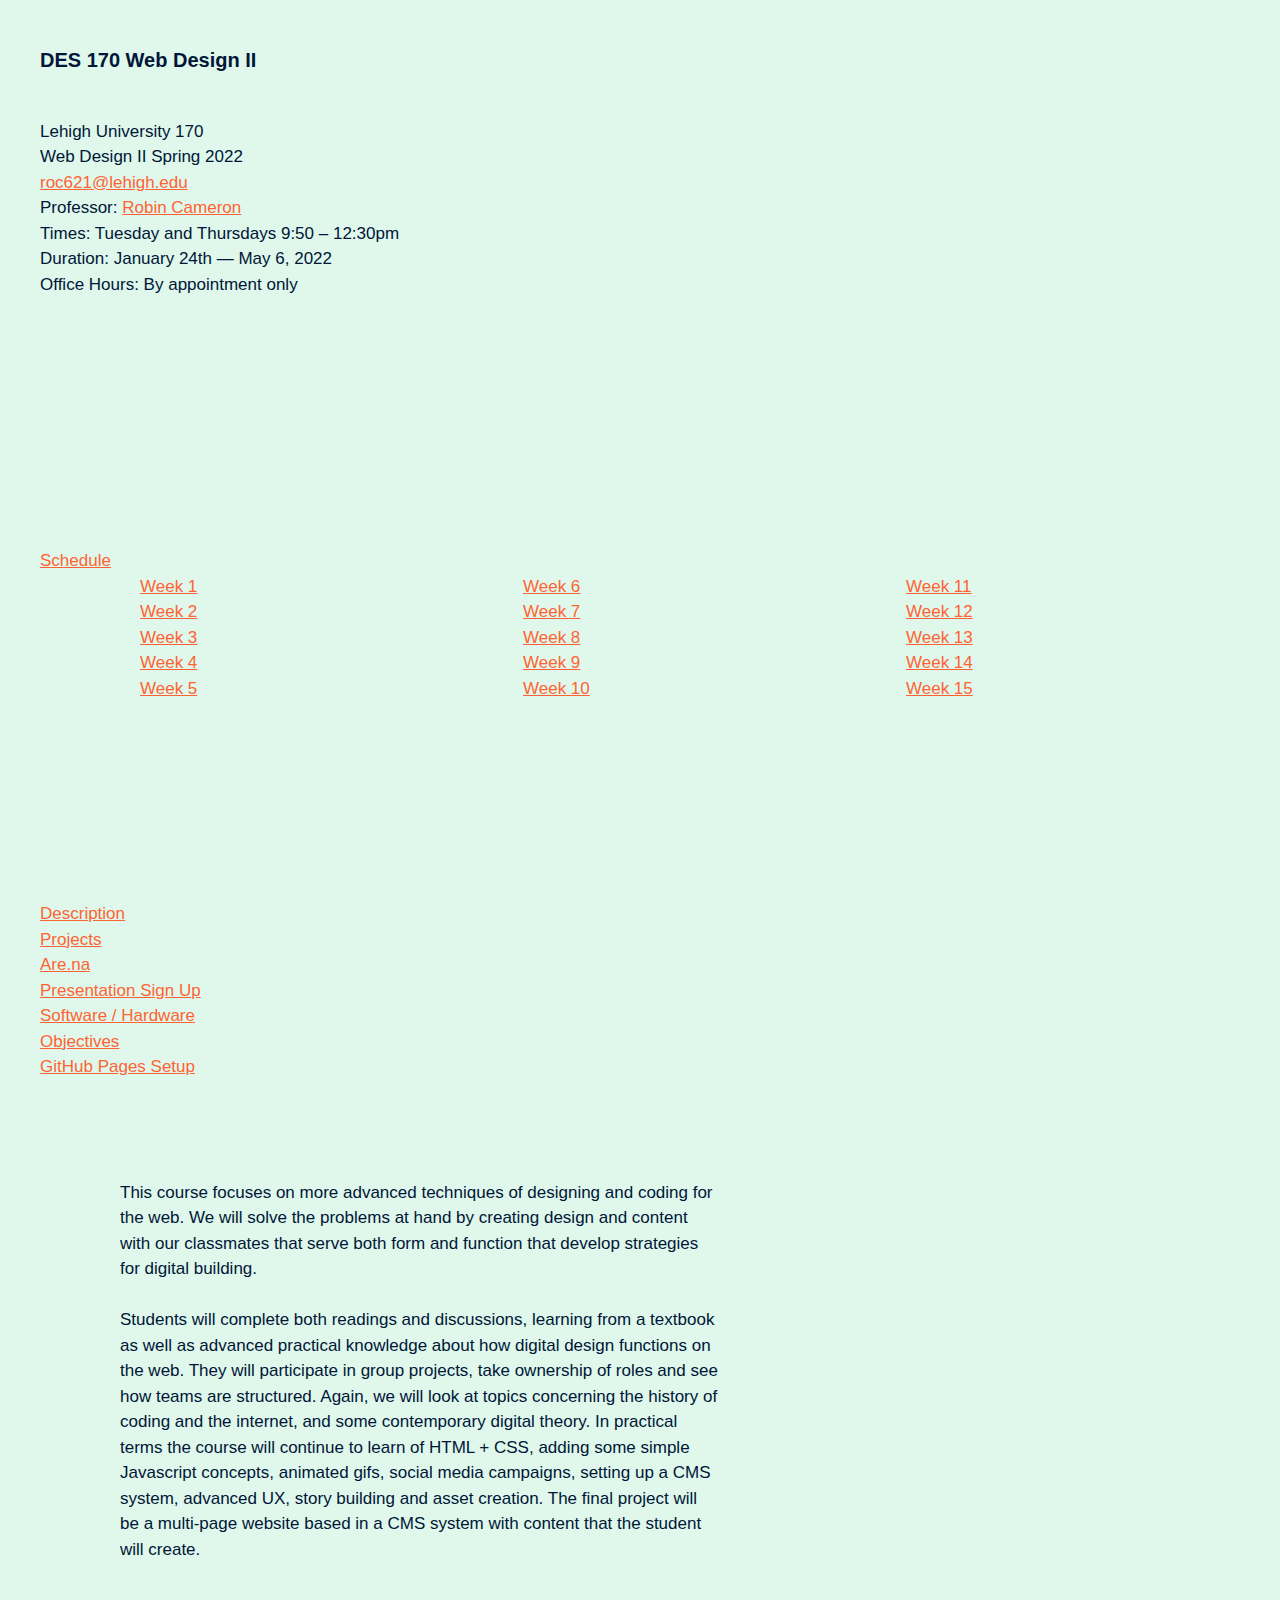
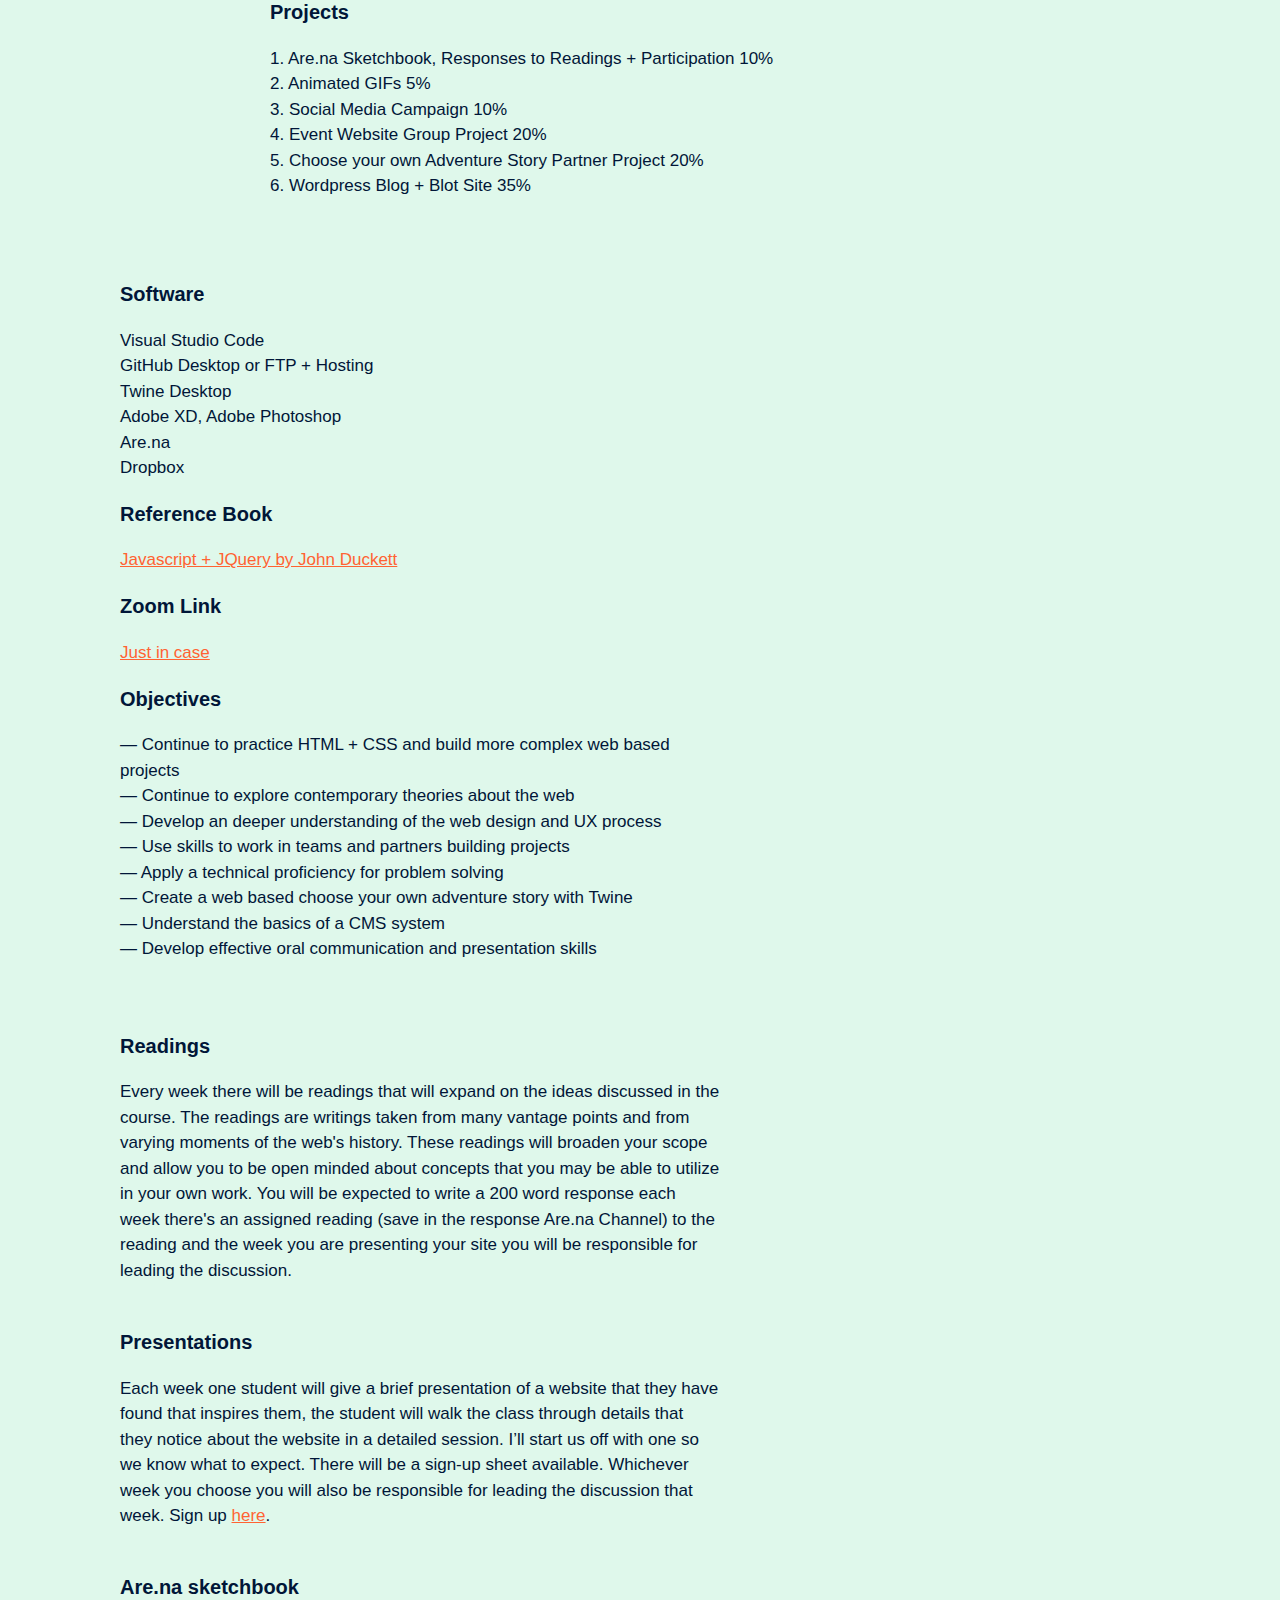
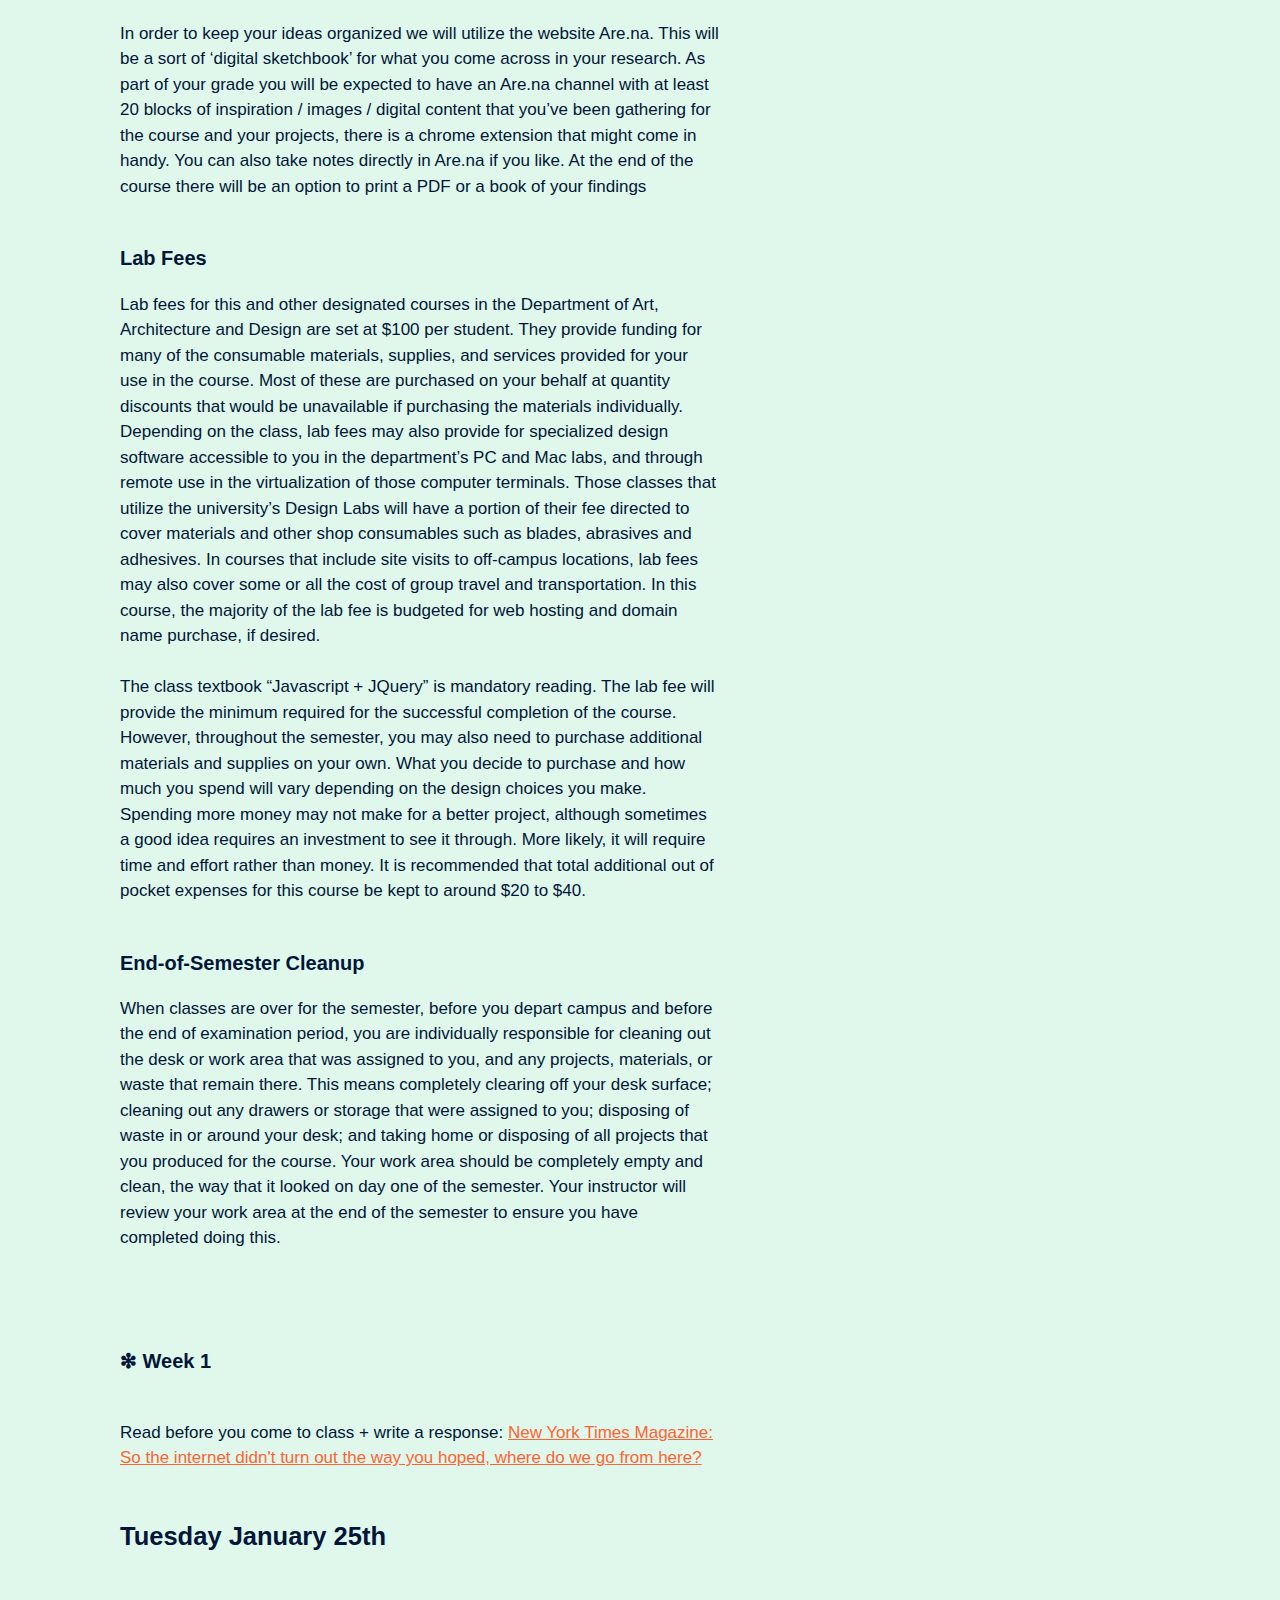
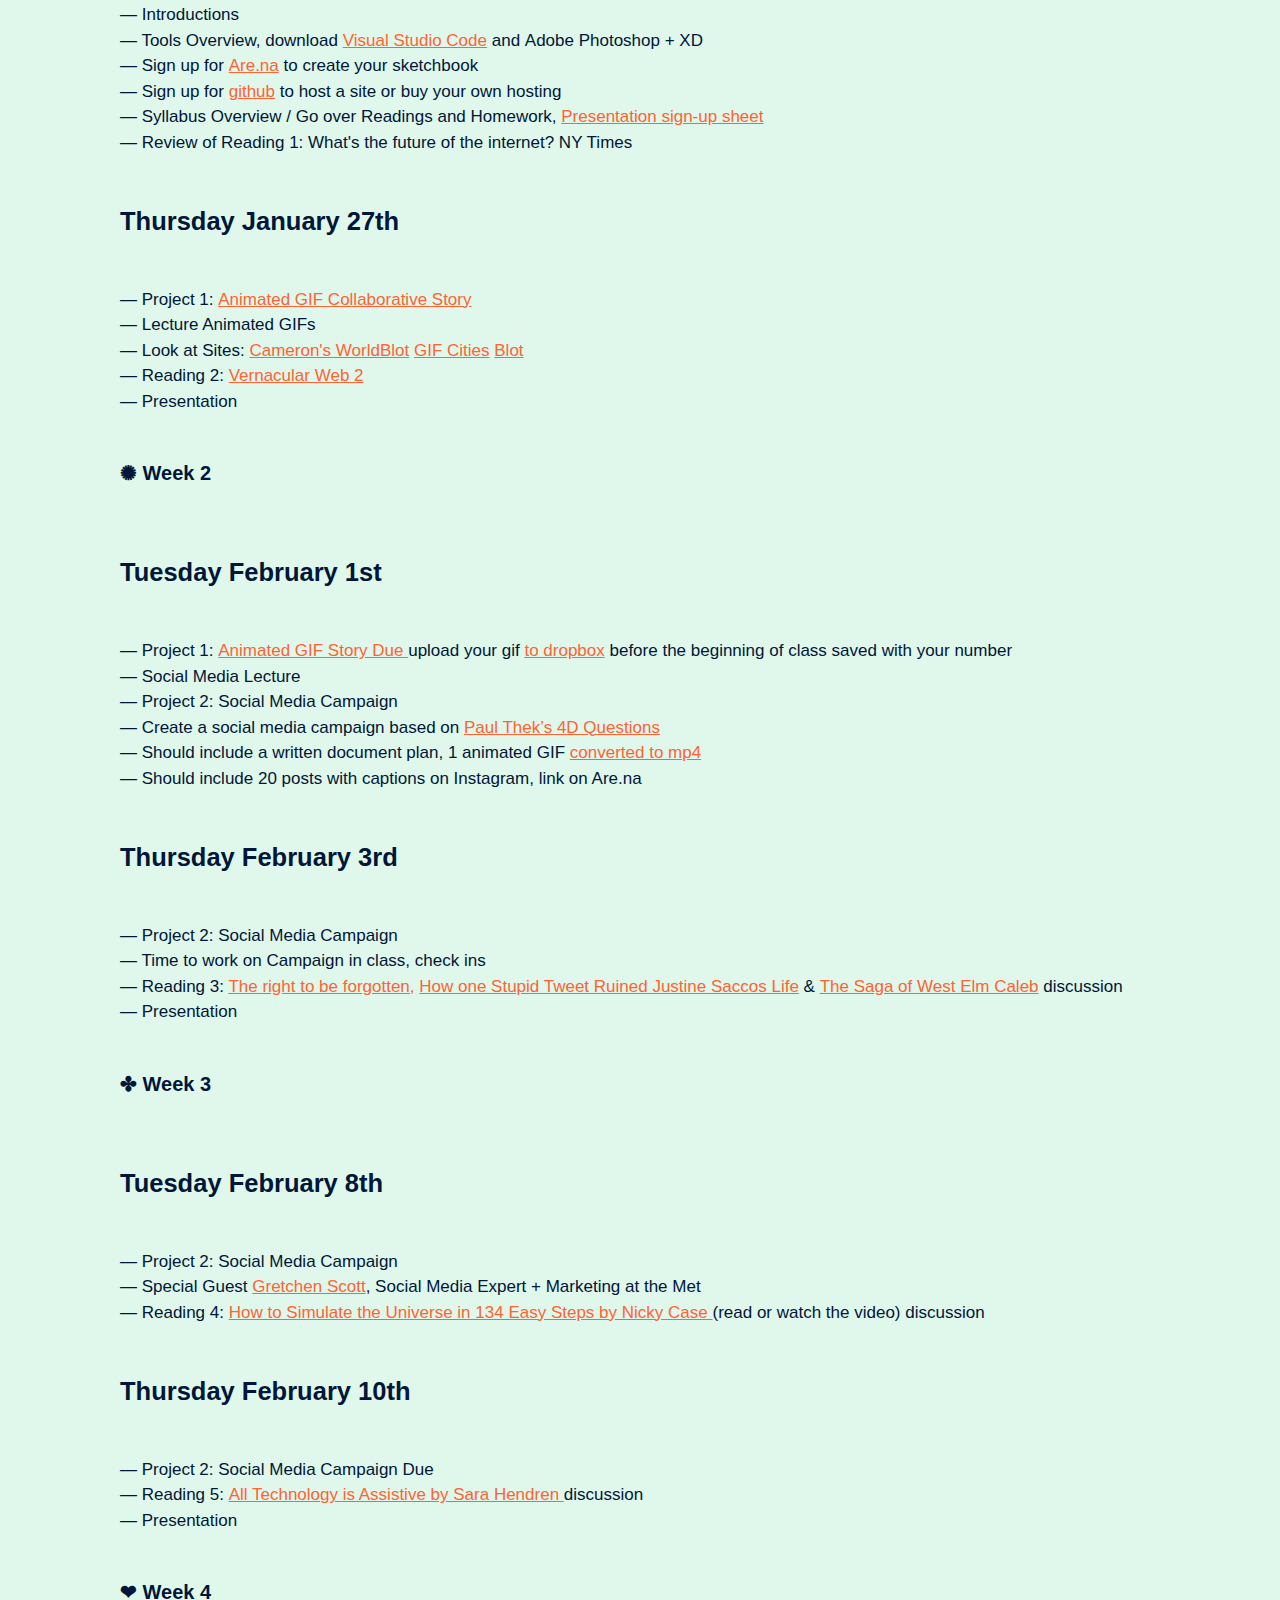
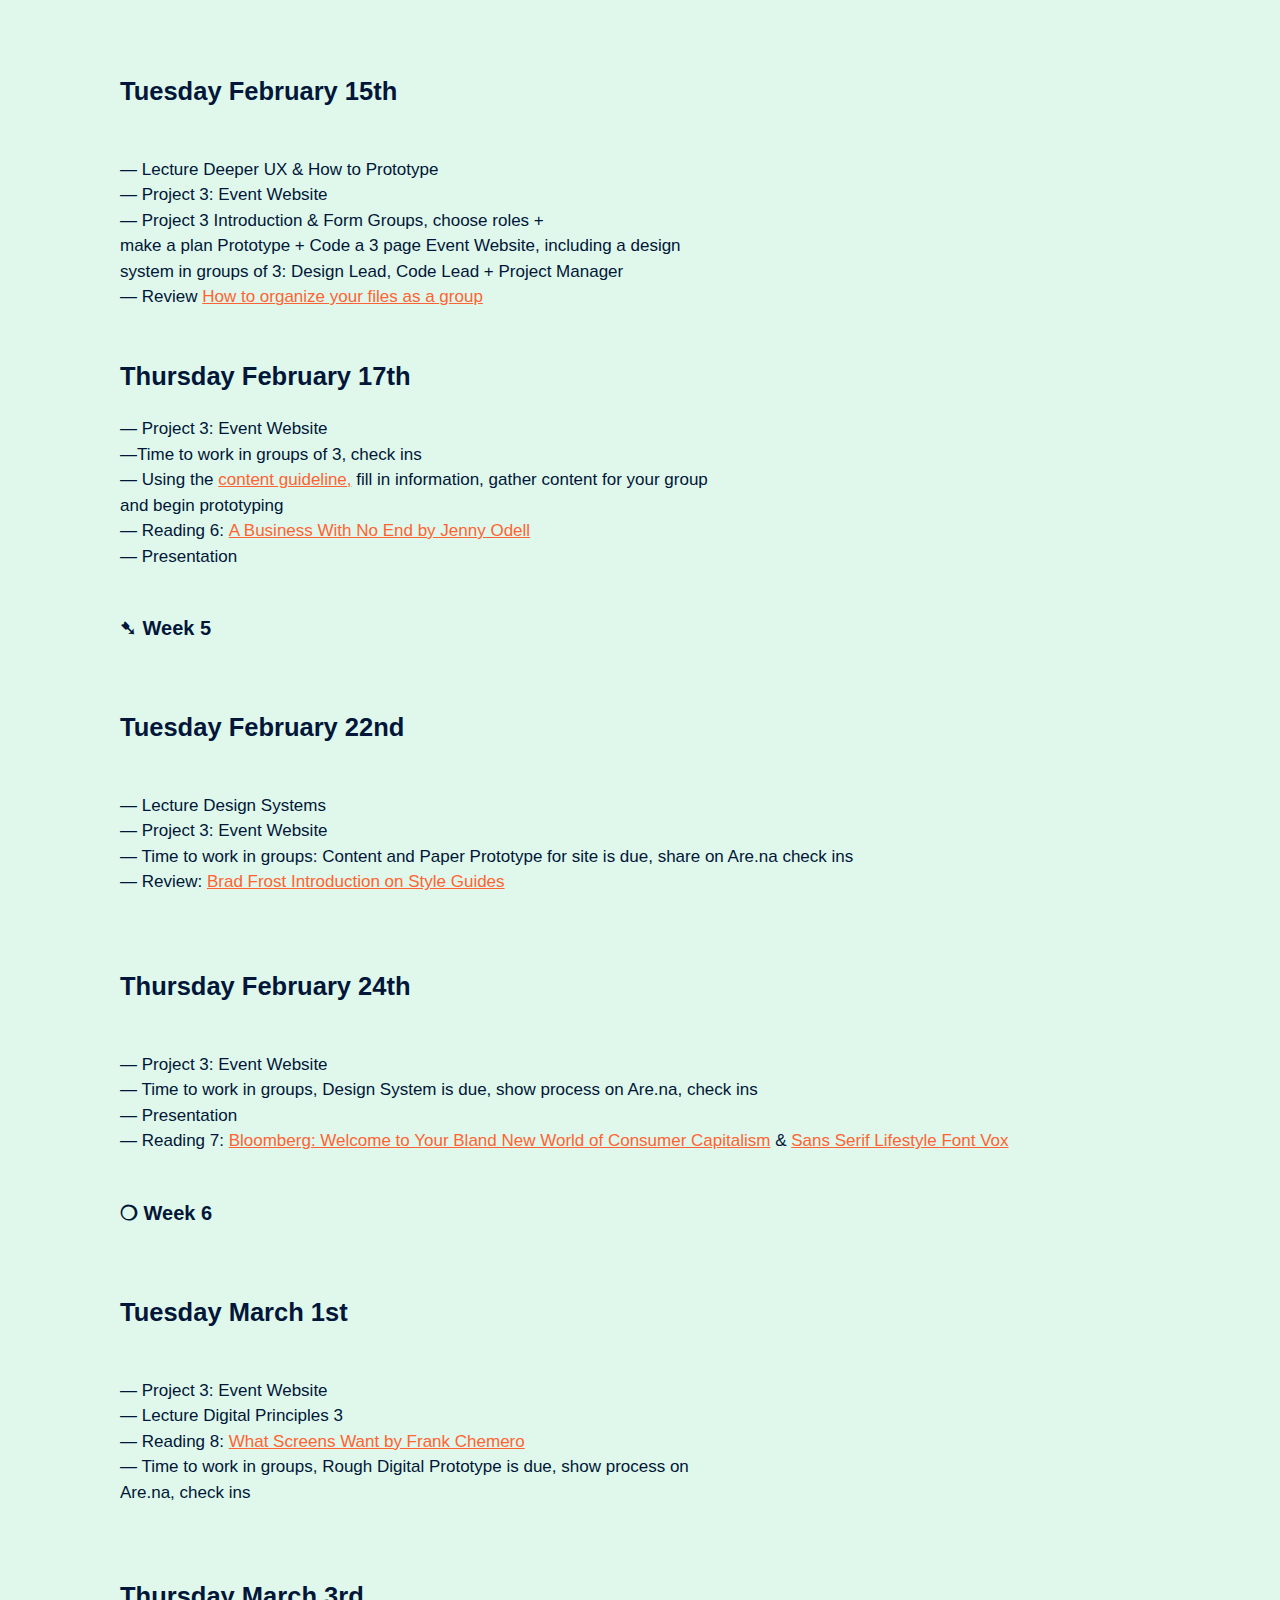
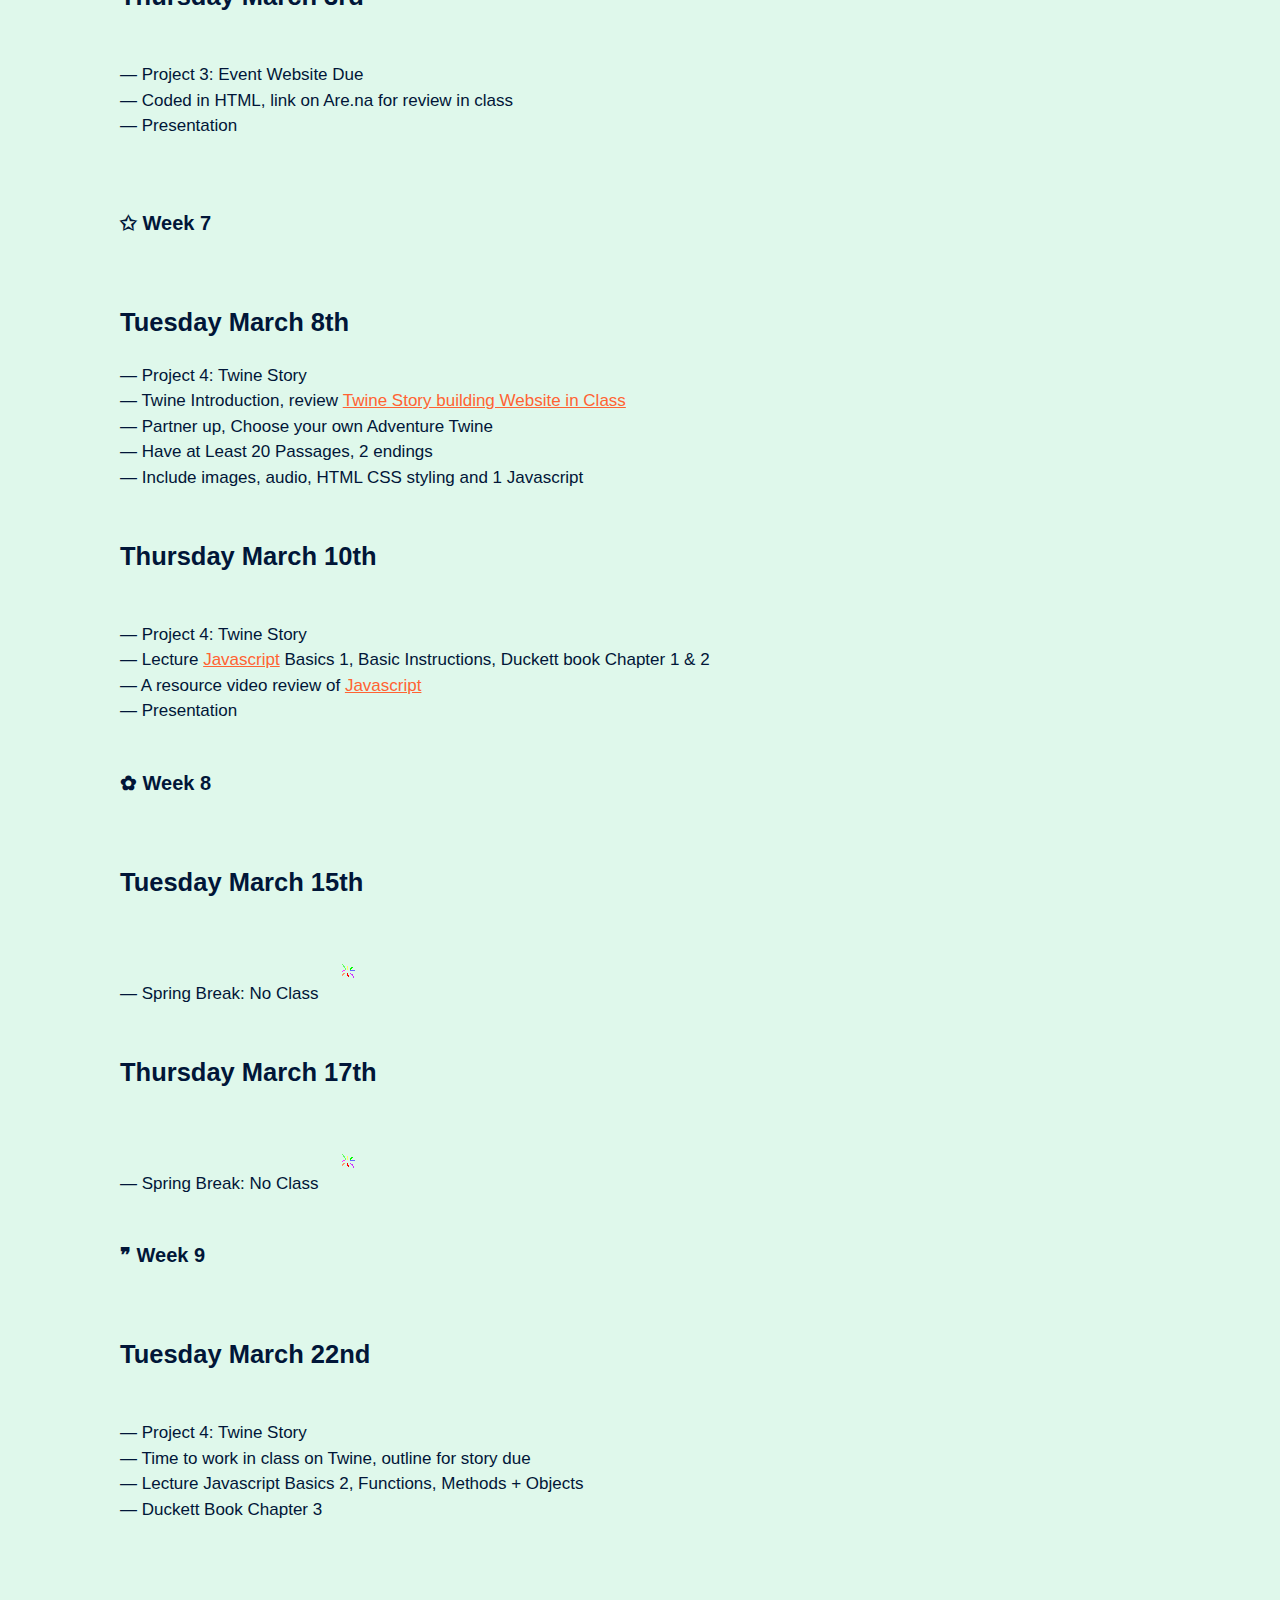
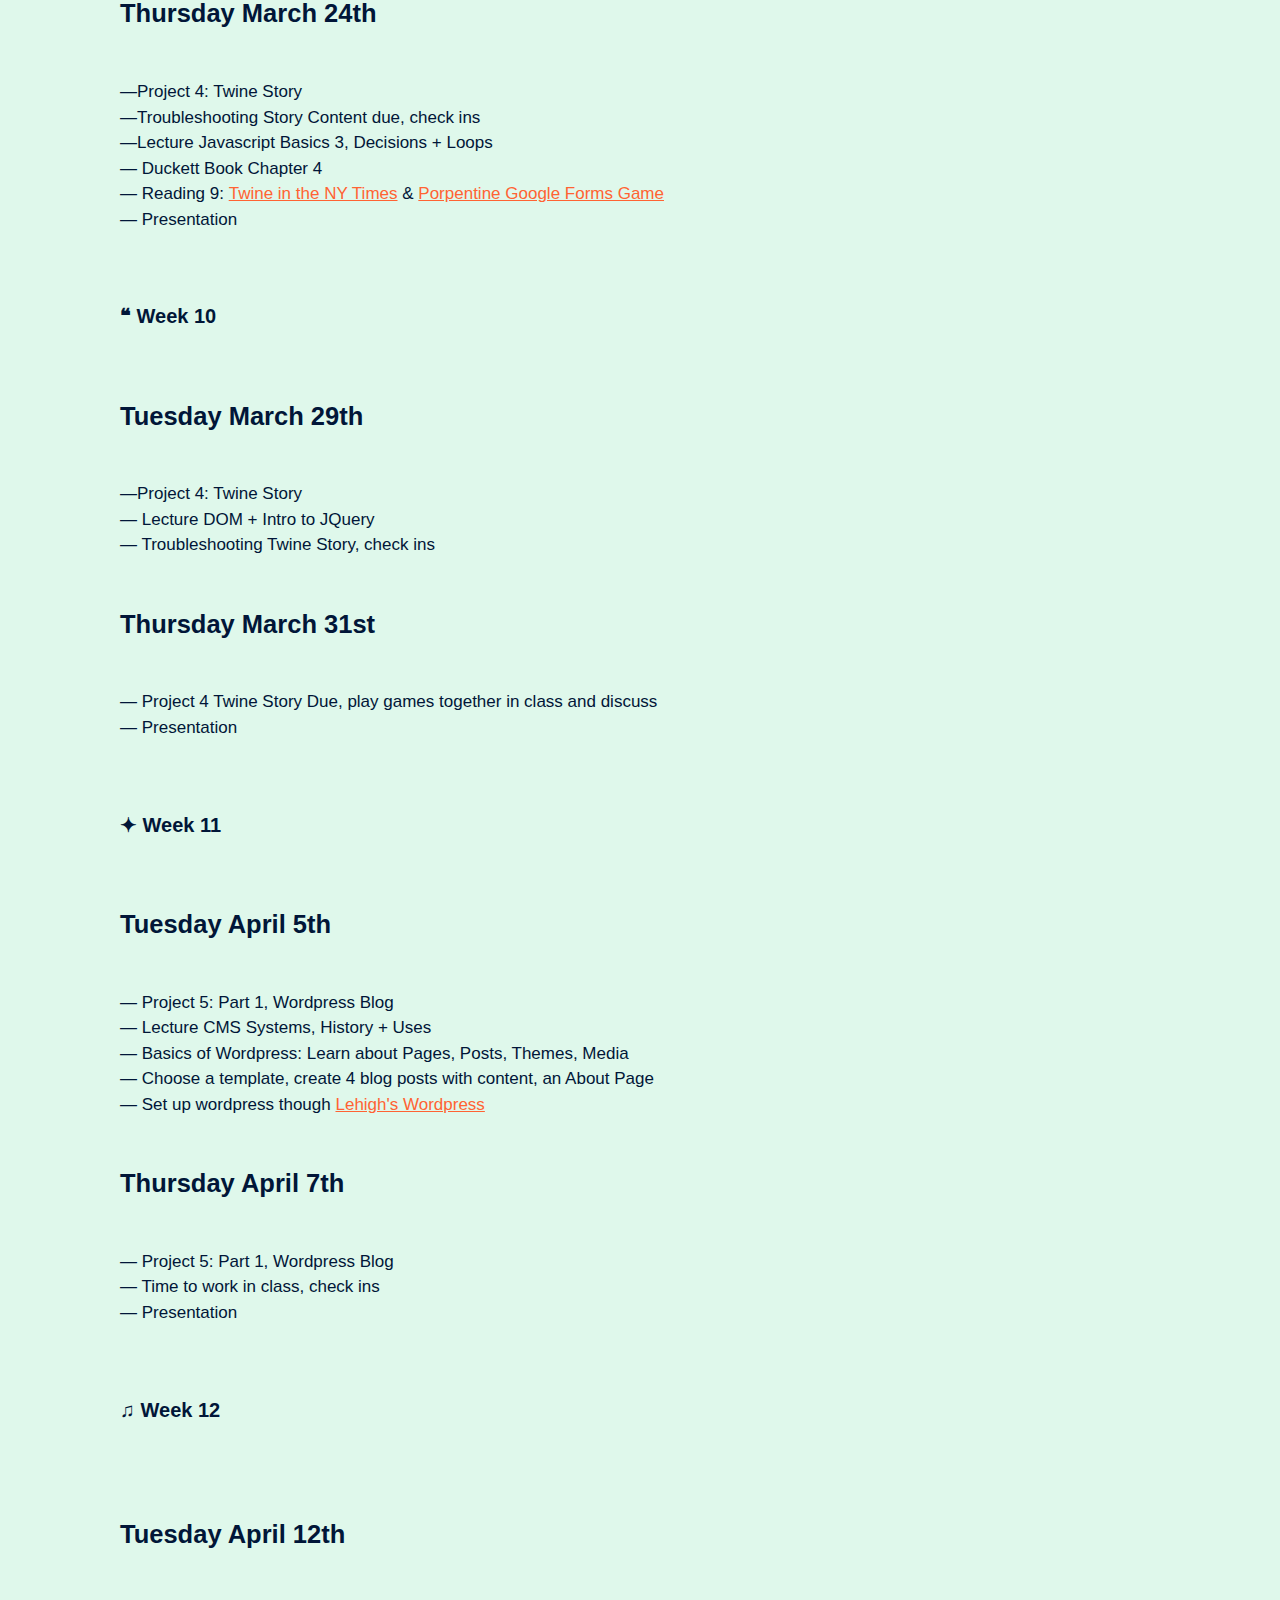
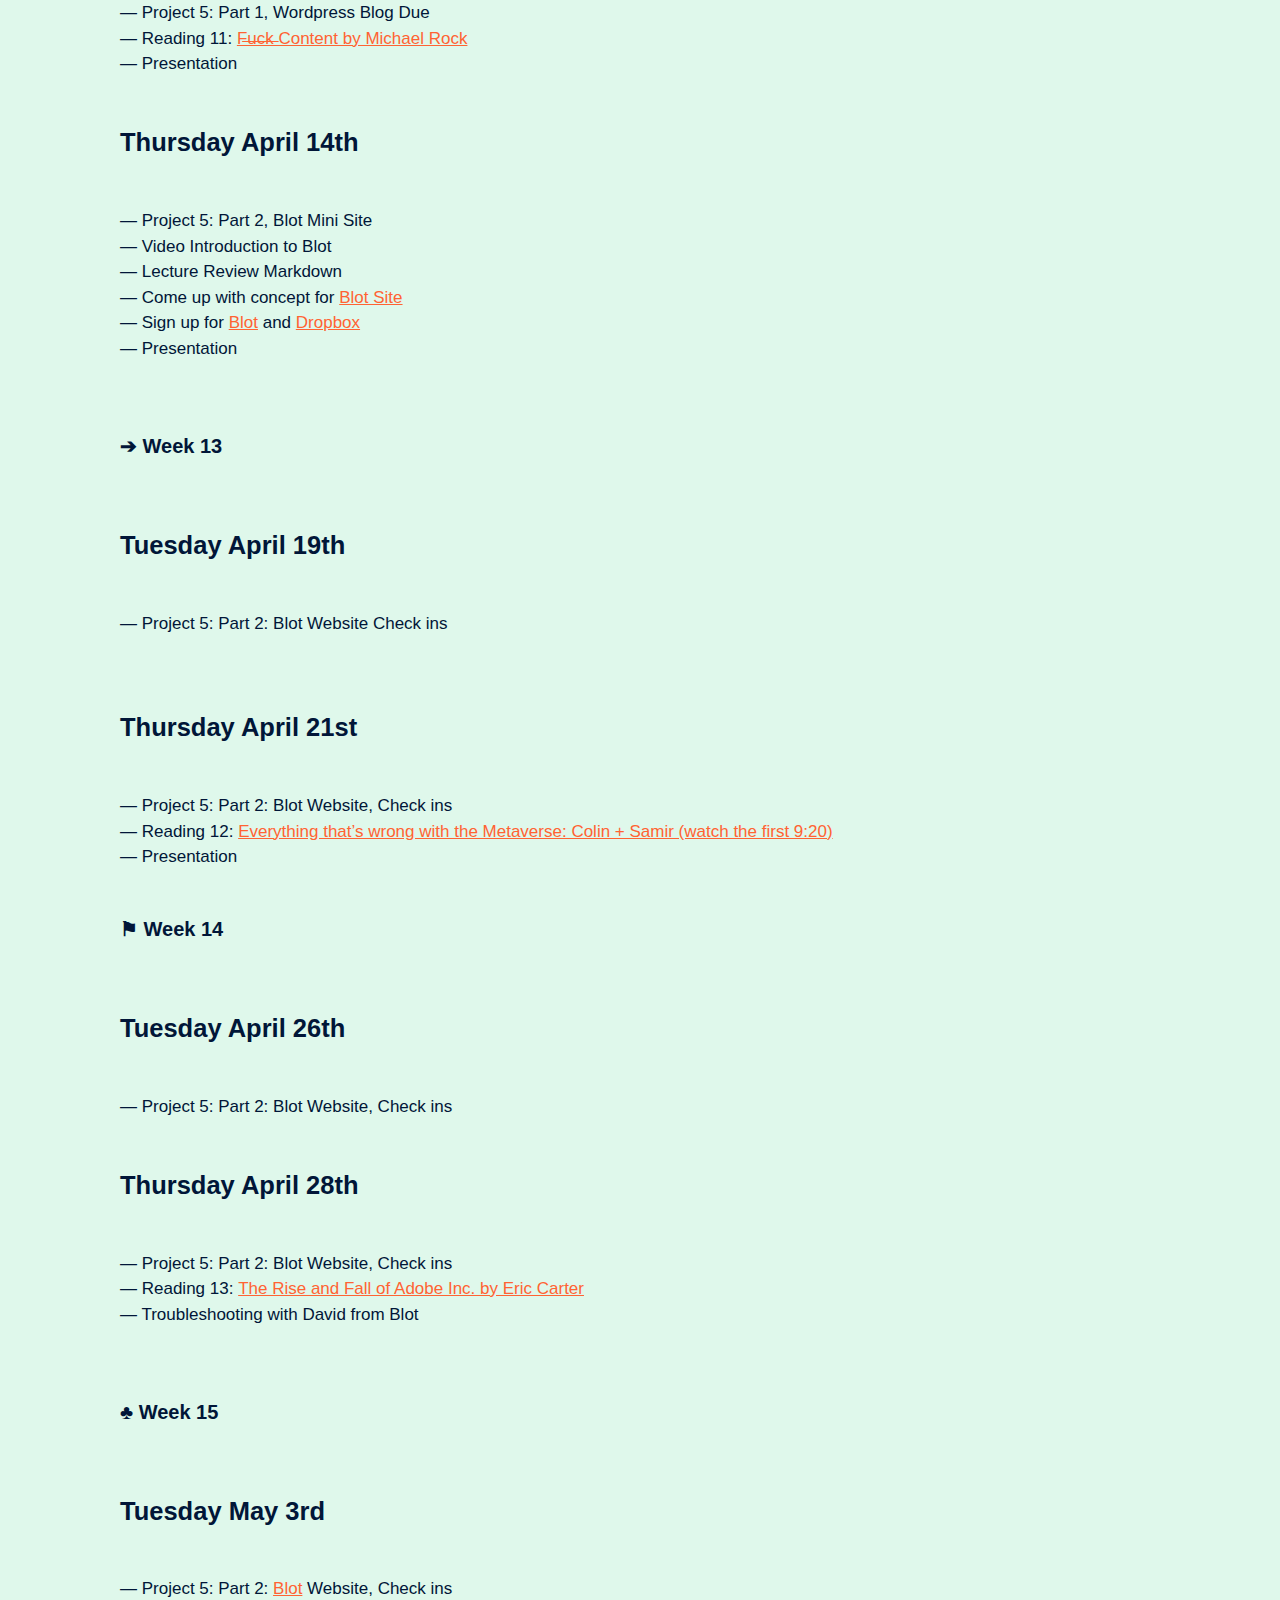
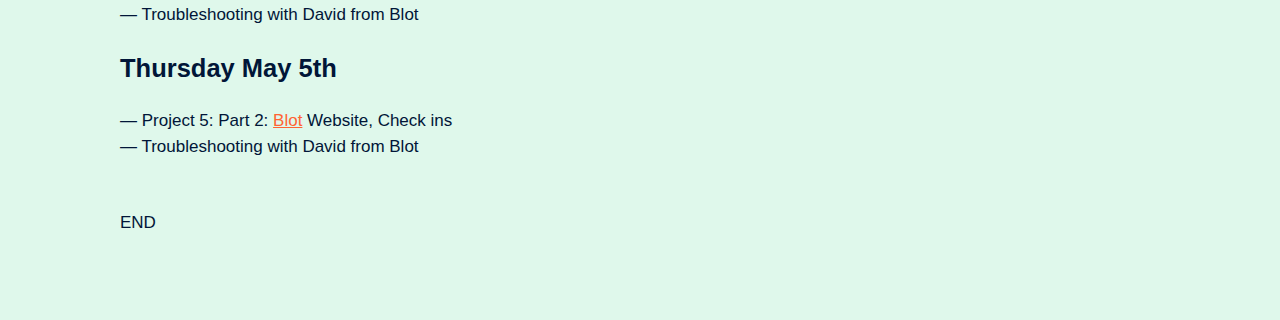
==== commit 39af8766: "Update index.html" ====
--- a/index.html
+++ b/index.html
@@ -296,7 +296,7 @@
 		— Lecture Deeper UX & How to Prototype <br>
 		— Project 3: Event Website <br>
 		— Project 3 Introduction & Form Groups, choose roles + <br>
-		make a plan Prototype + Code a 1 page Event Website,
+		make a plan Prototype + Code a 3 page Event Website,
 		including a design system in groups of 3:  Design Lead,  Code Lead +  Project Manager <br>
 		— Review <div class="hover-title"><a href="https://loremipsum.ueno.co/dear-ueno-how-do-you-organize-your-design-files-25a6460d3a5b">How to organize your files as a group</a></div>
 		<div class="hover-image"><img src="thumbs/organize_files.png"></img></div> <br>
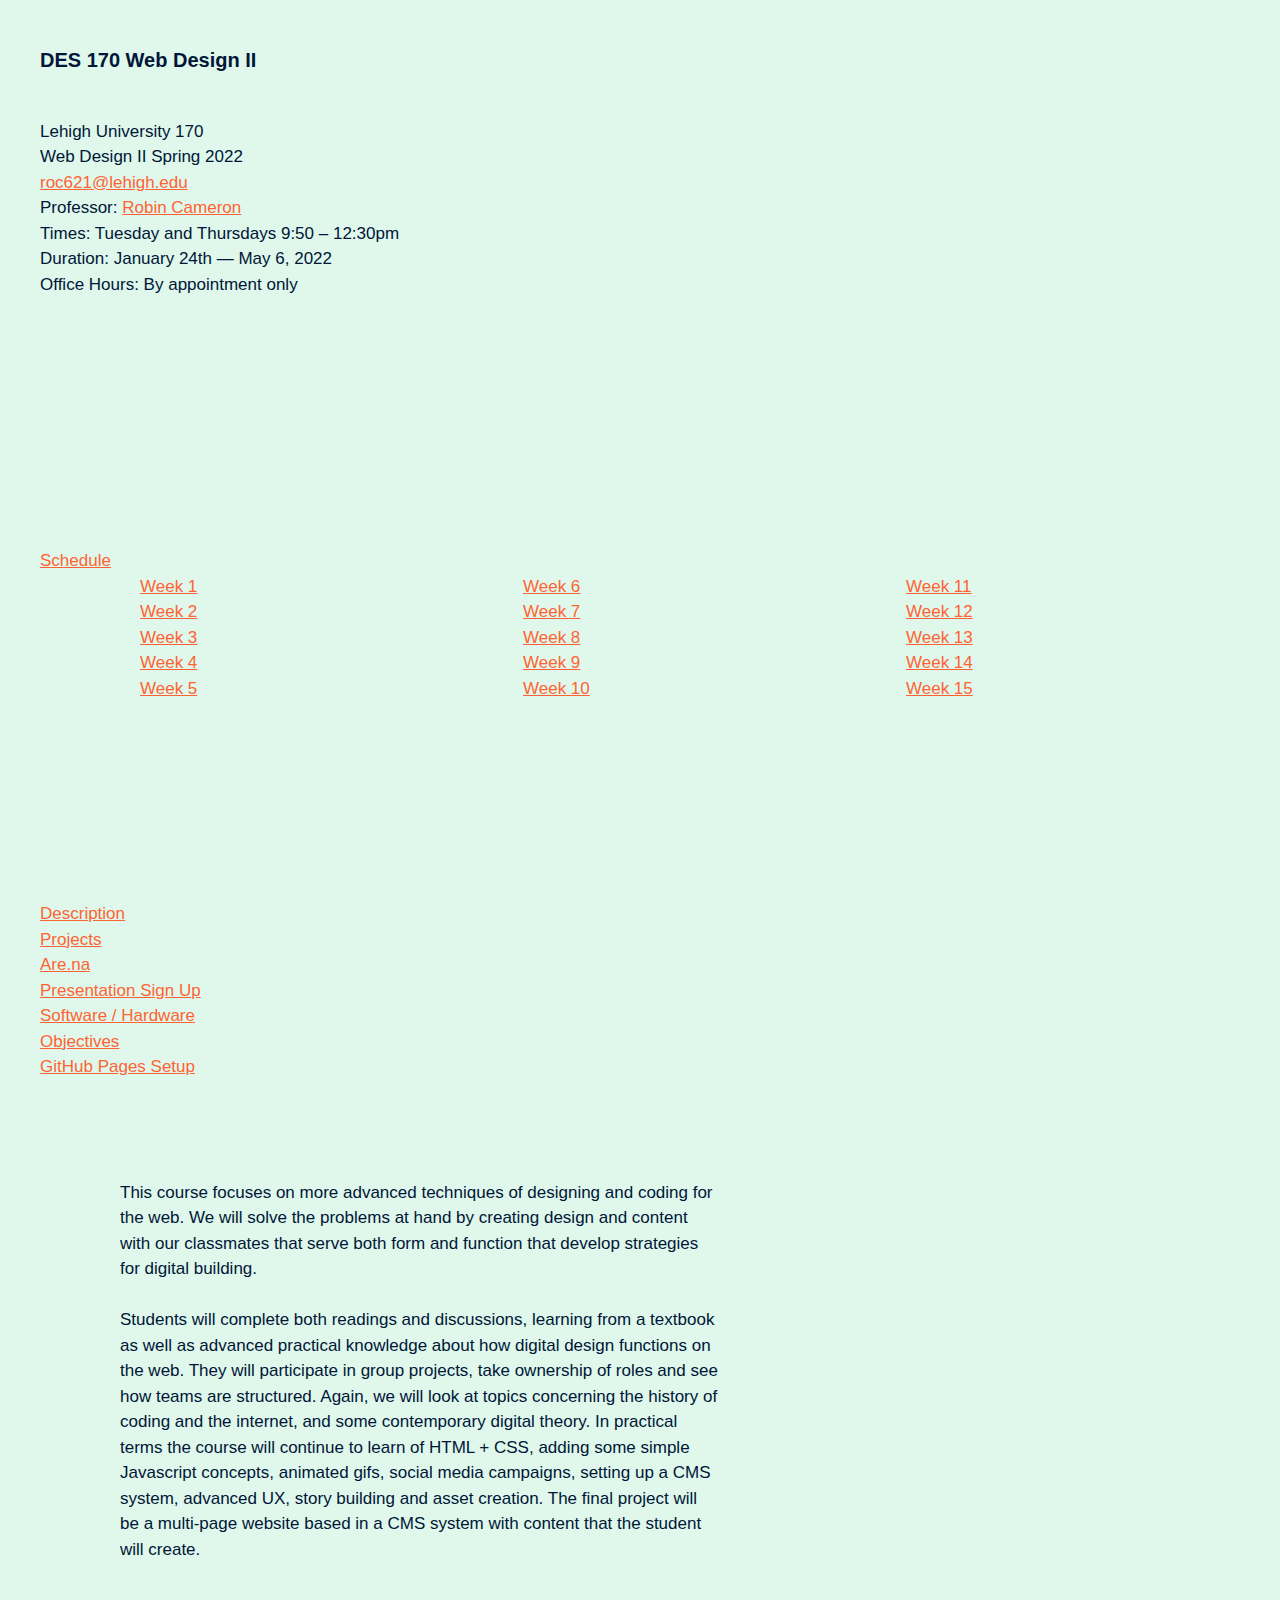
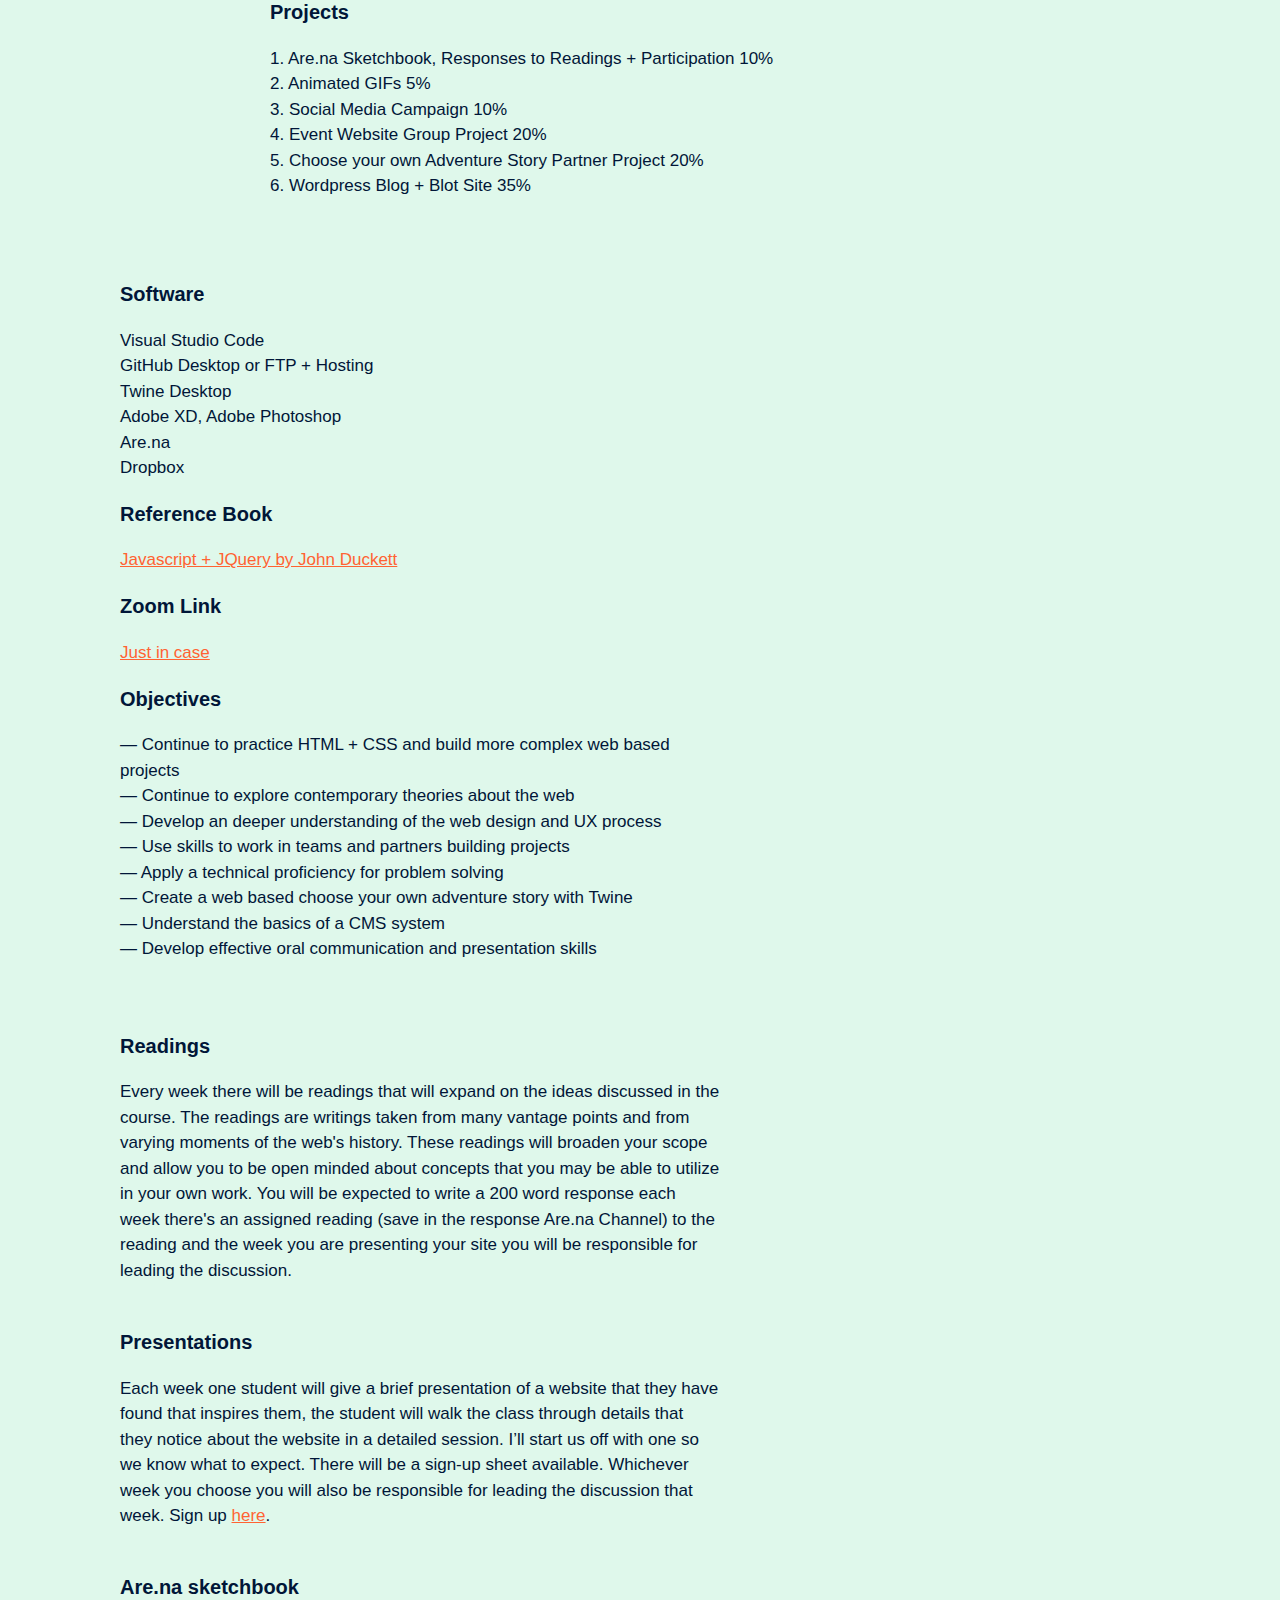
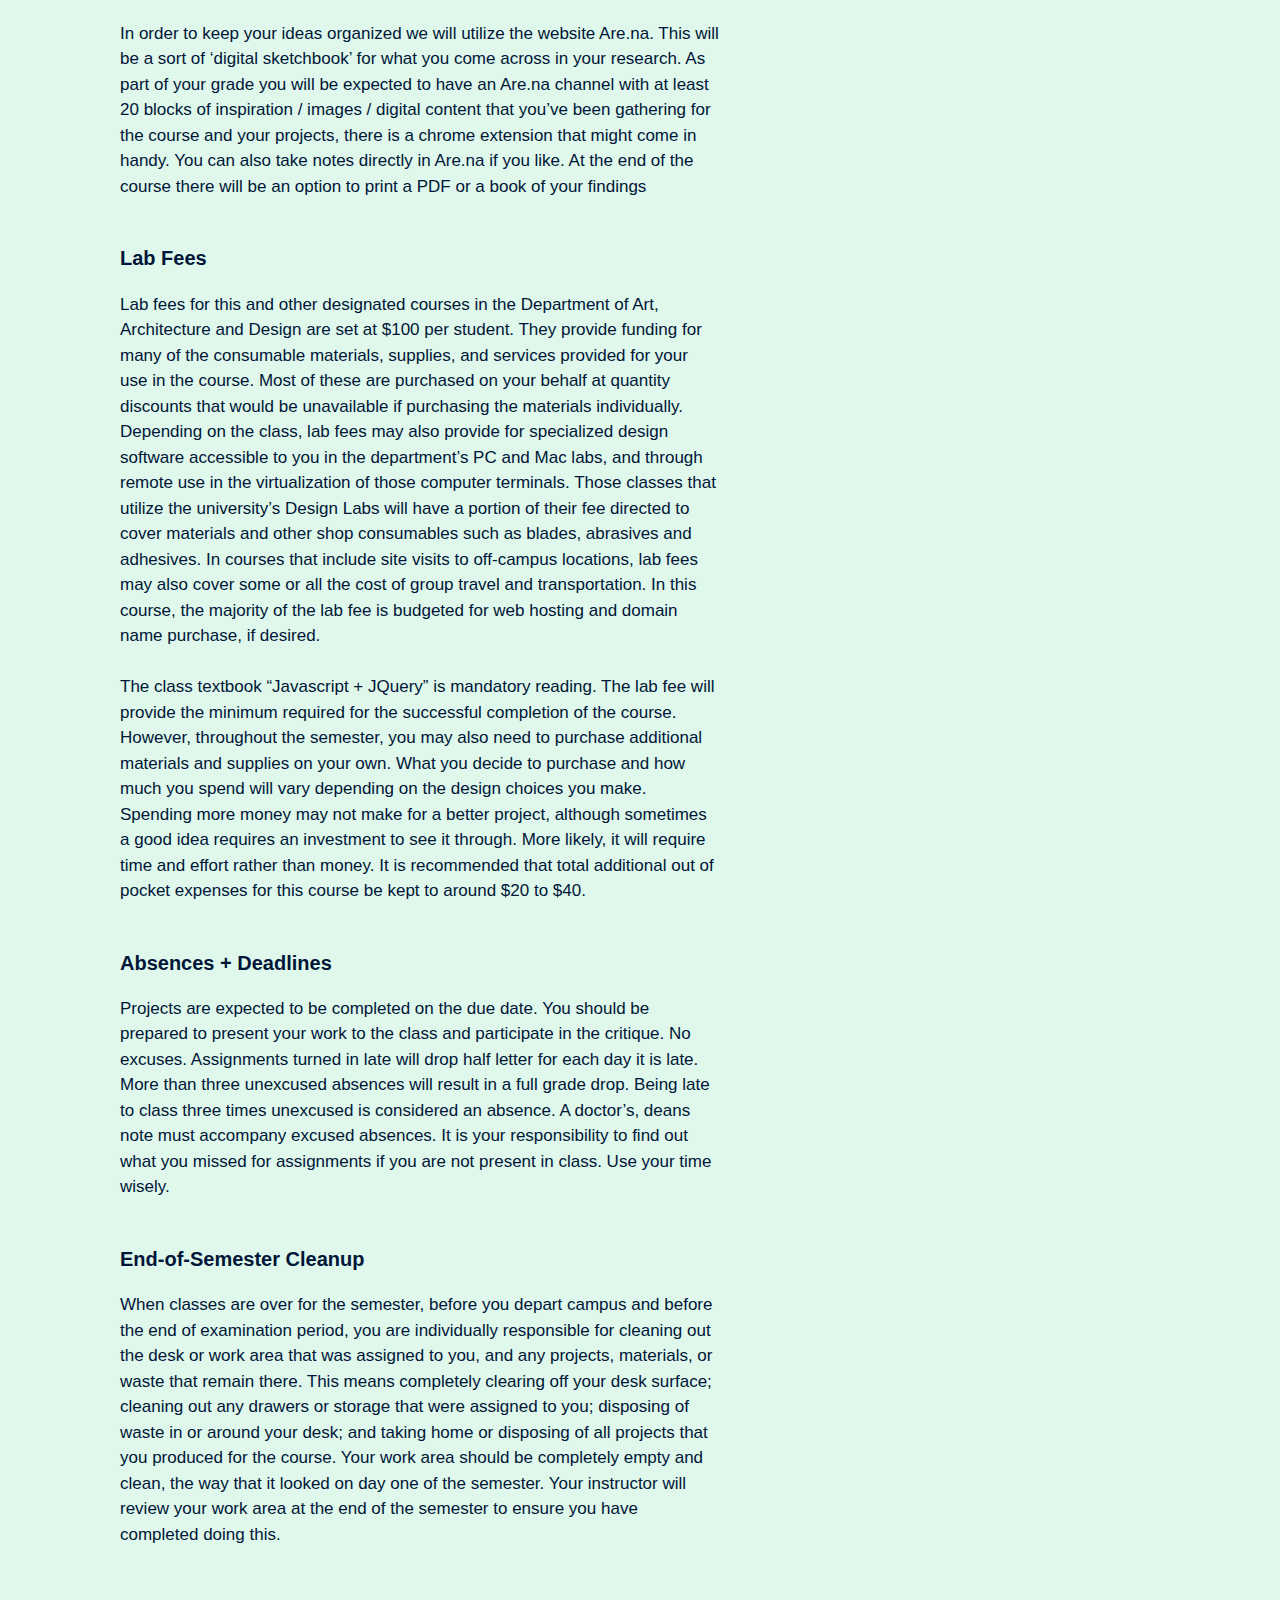
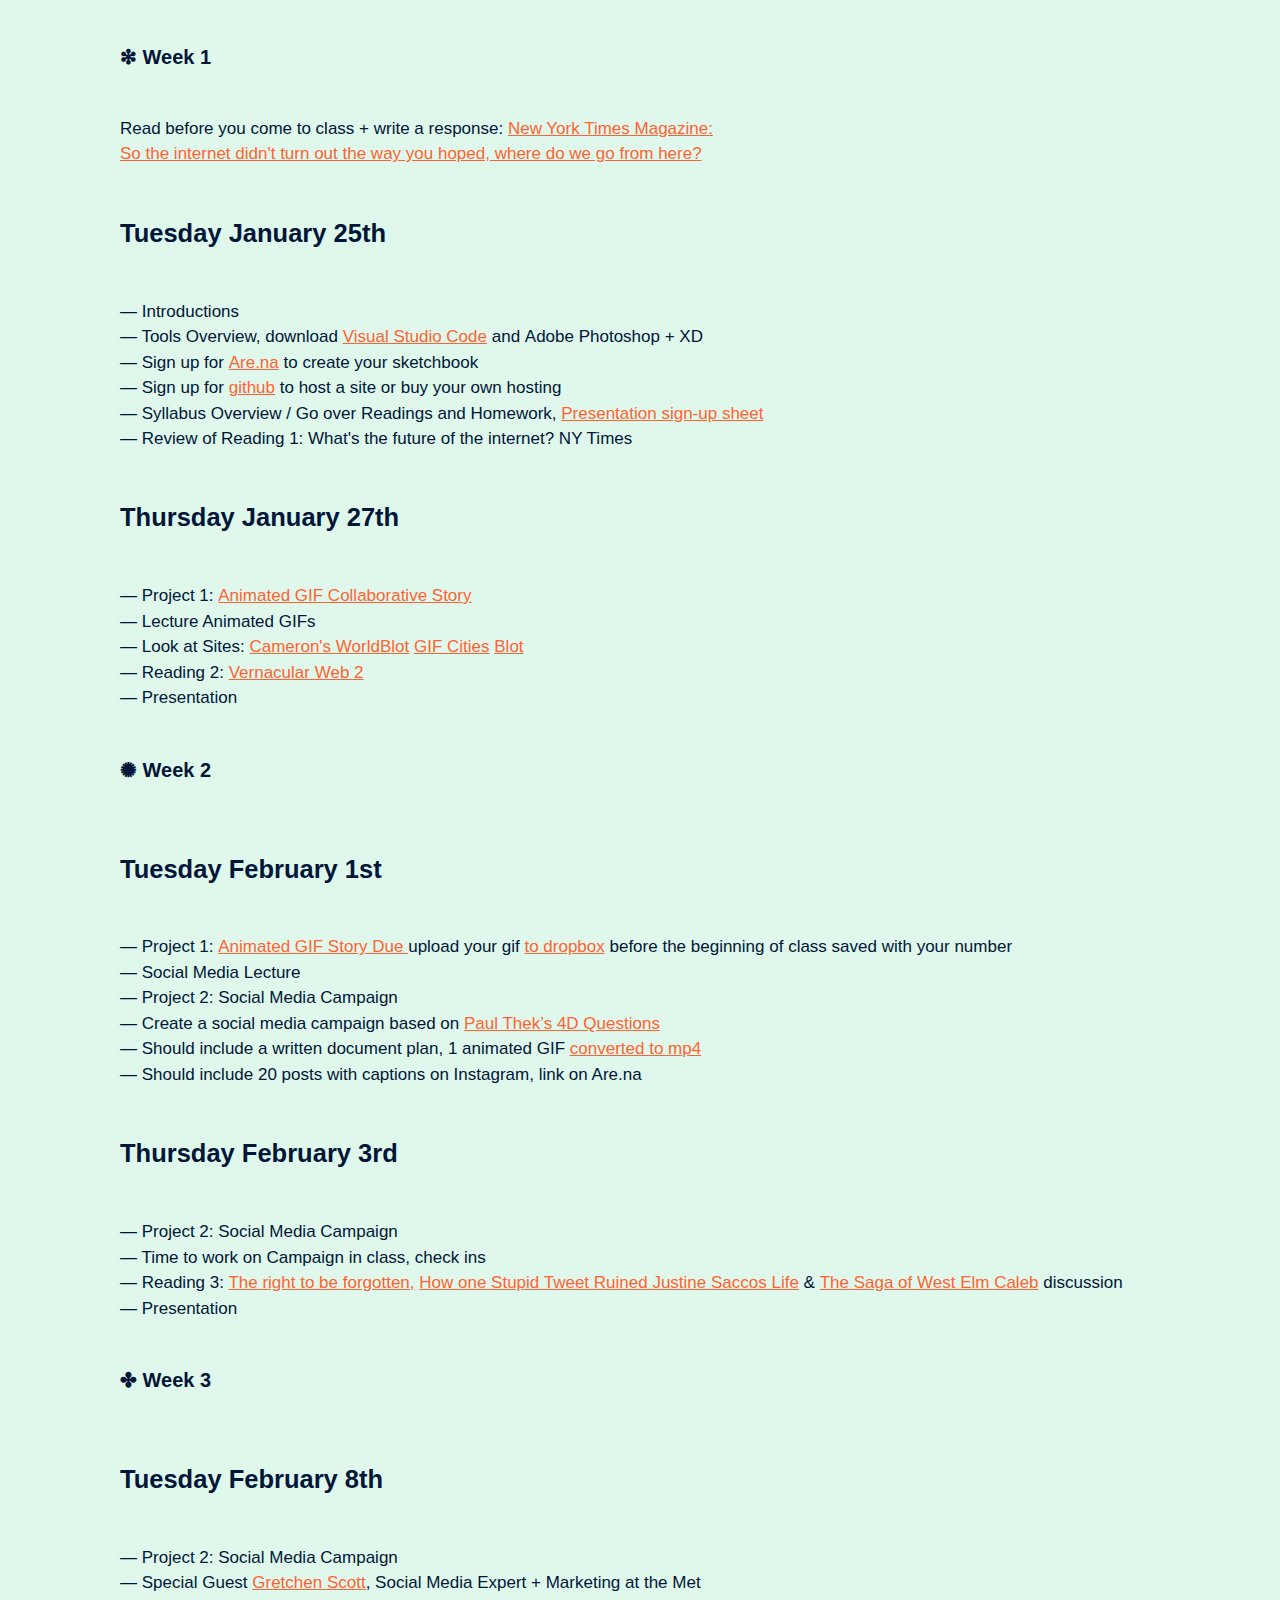
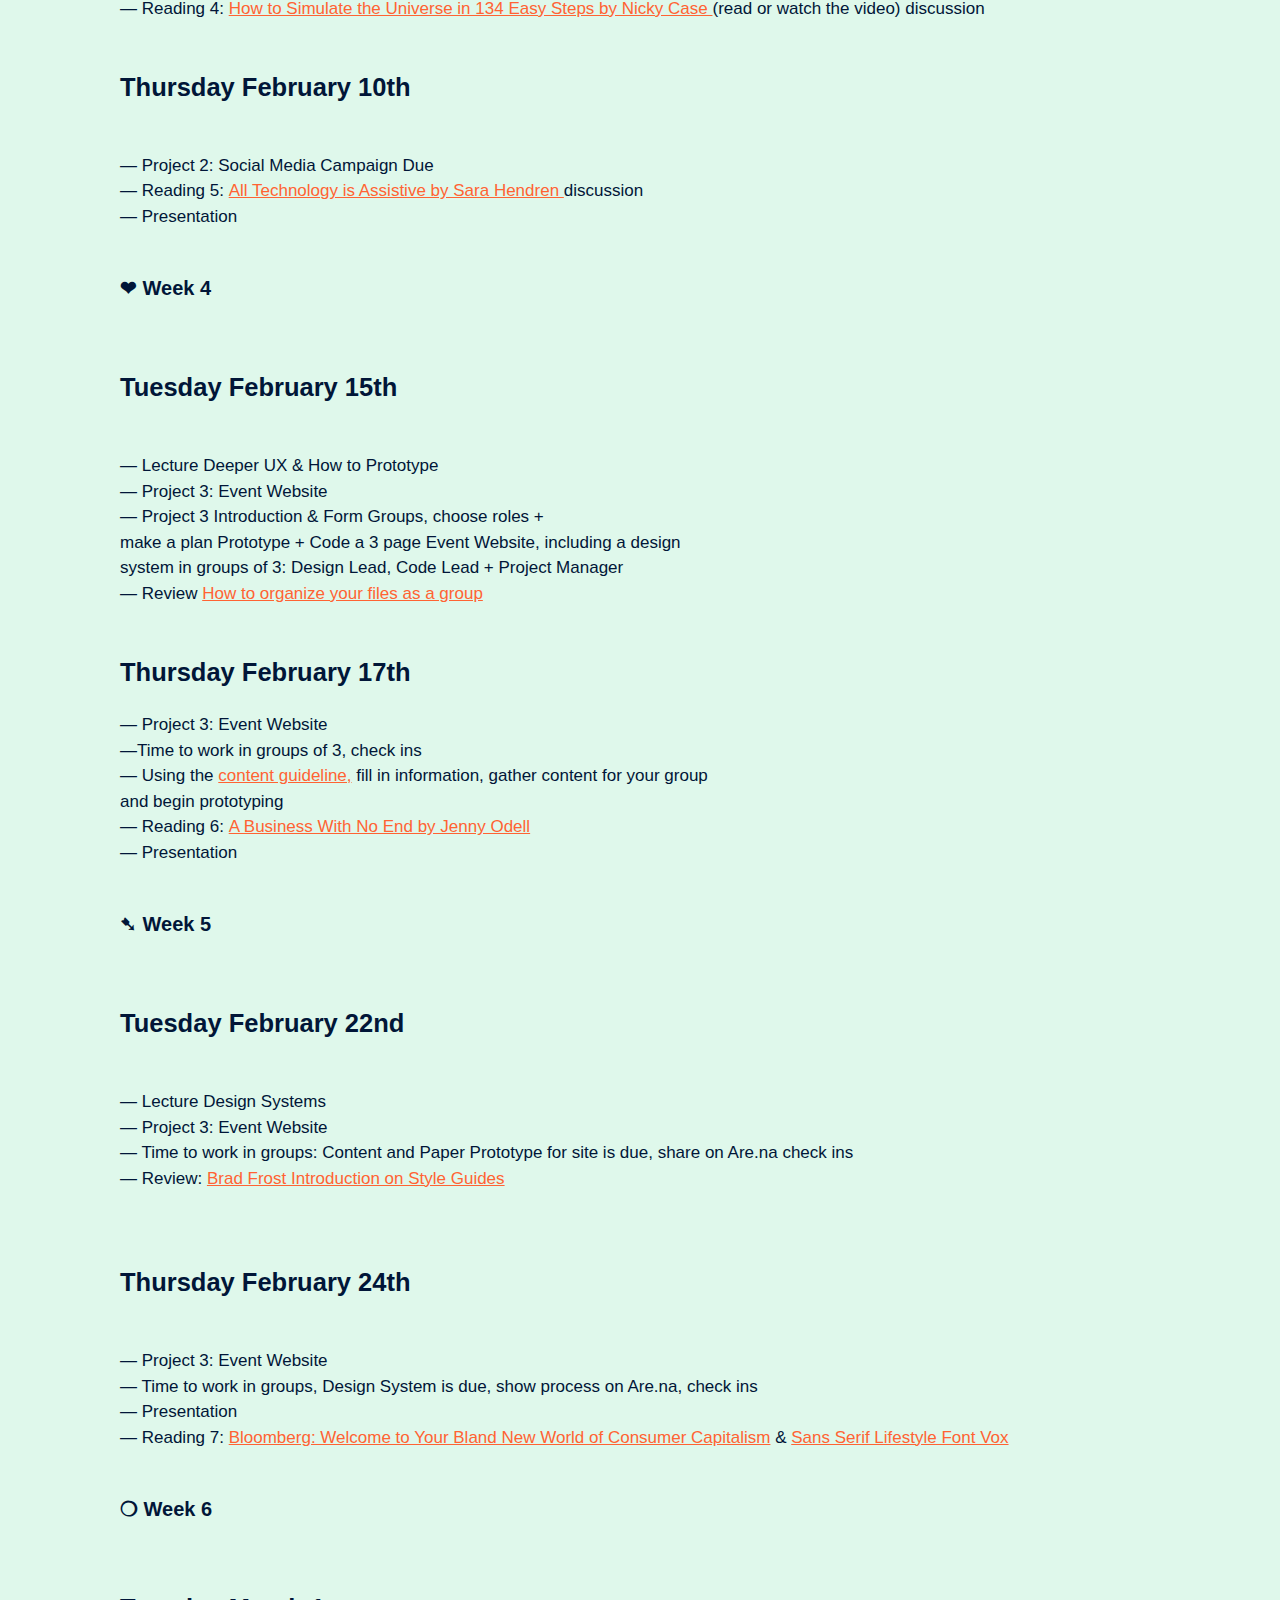
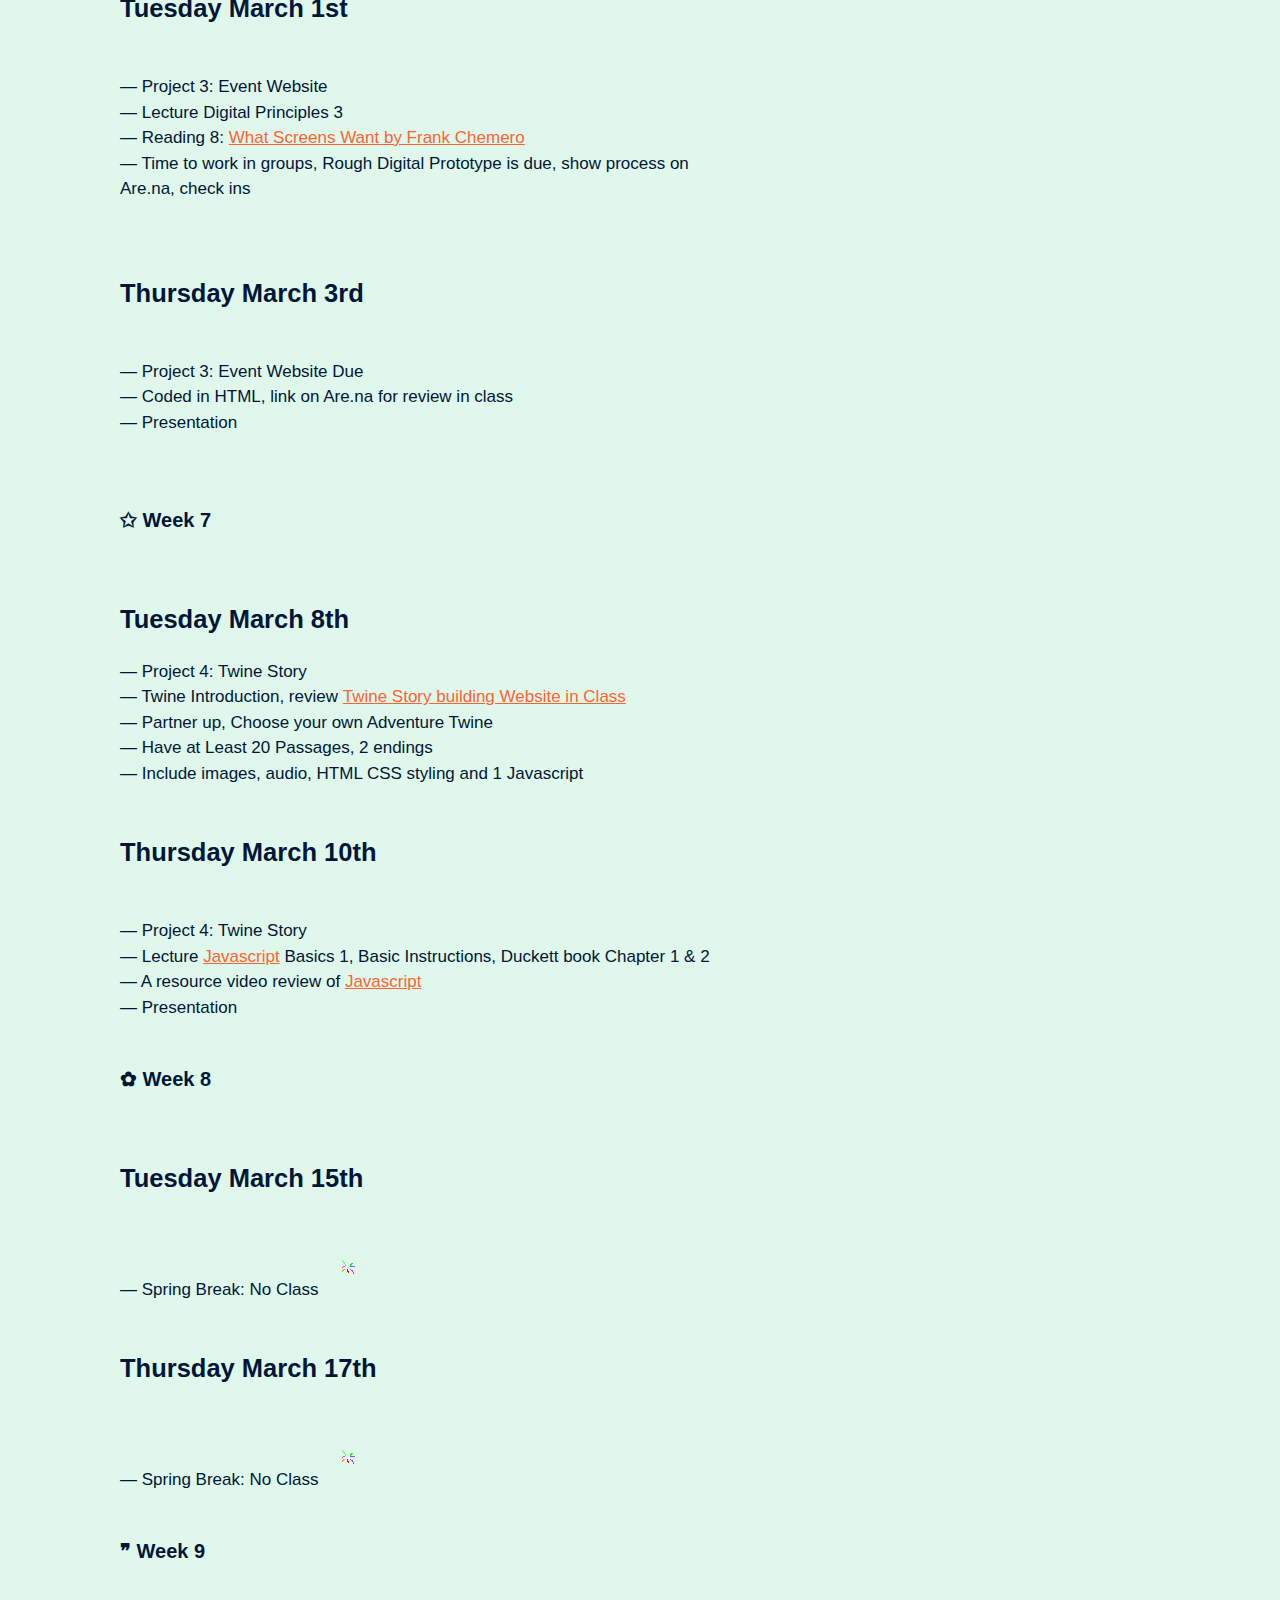
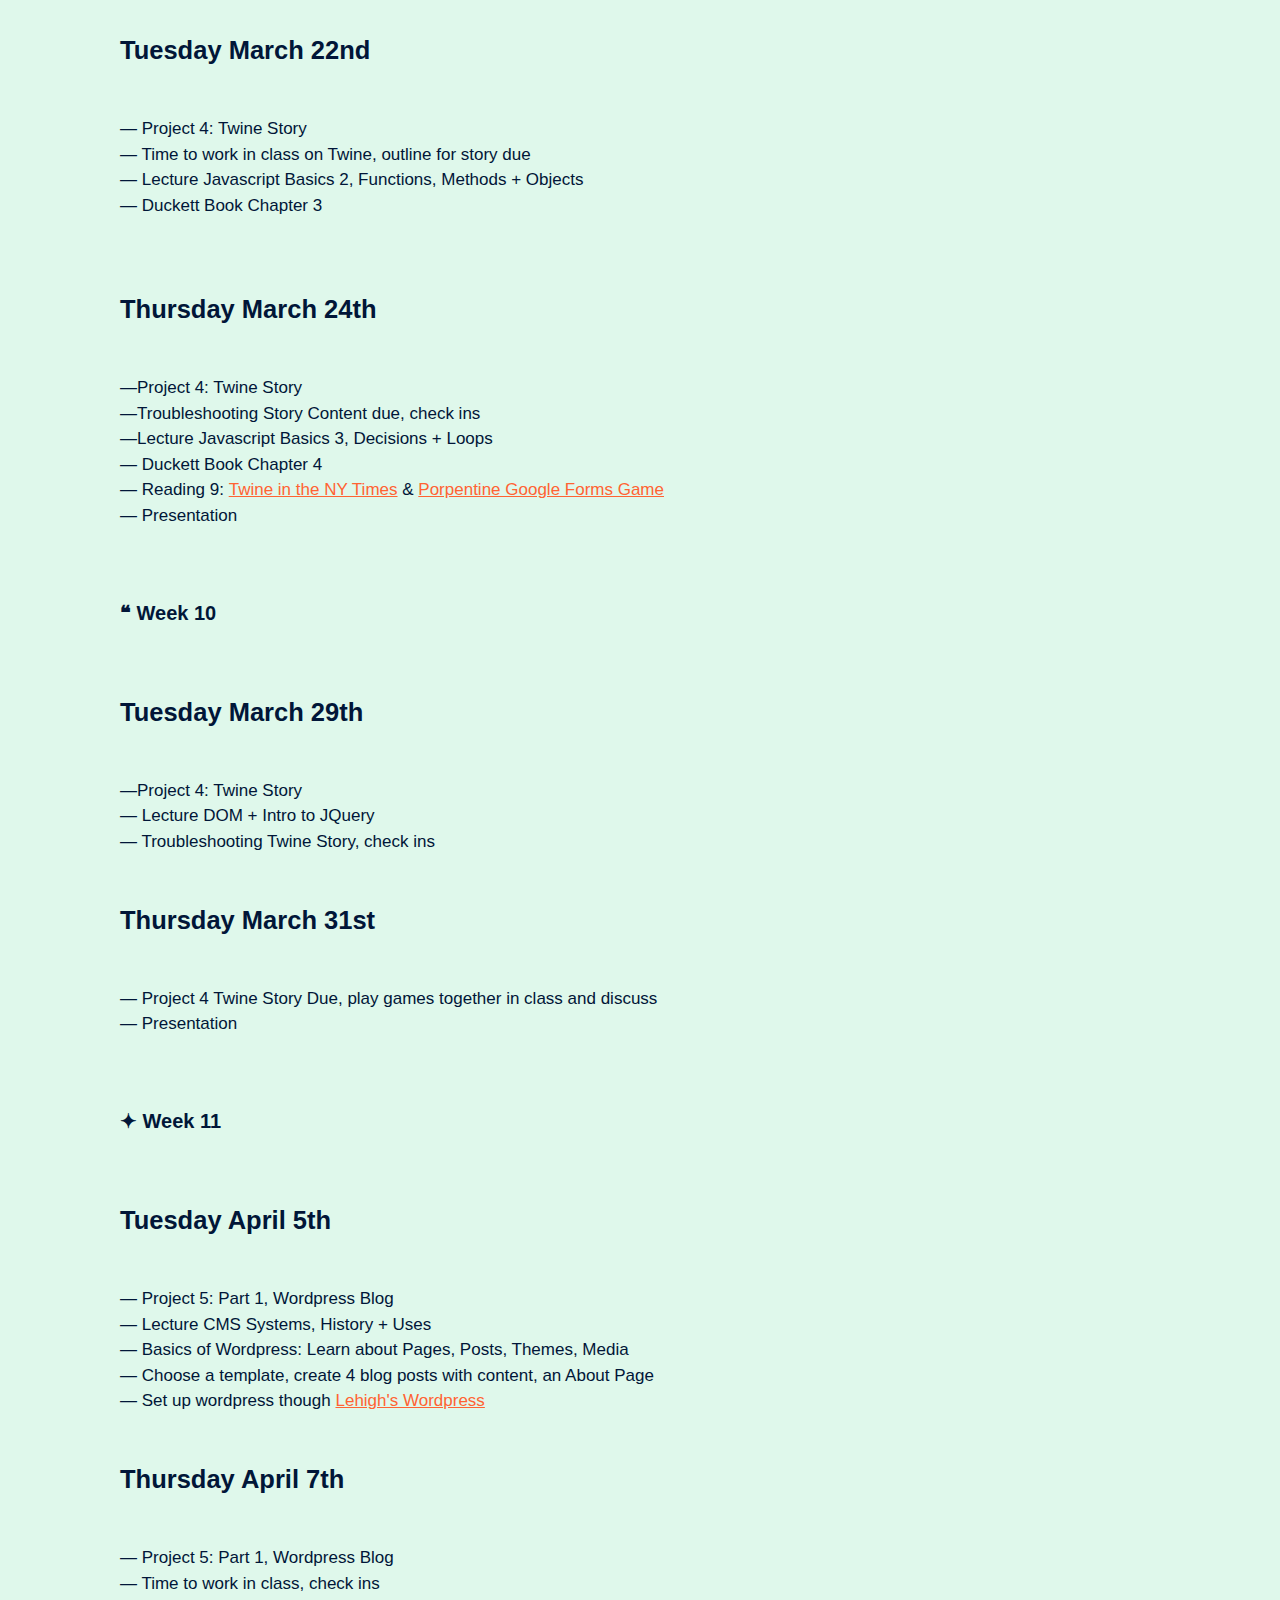
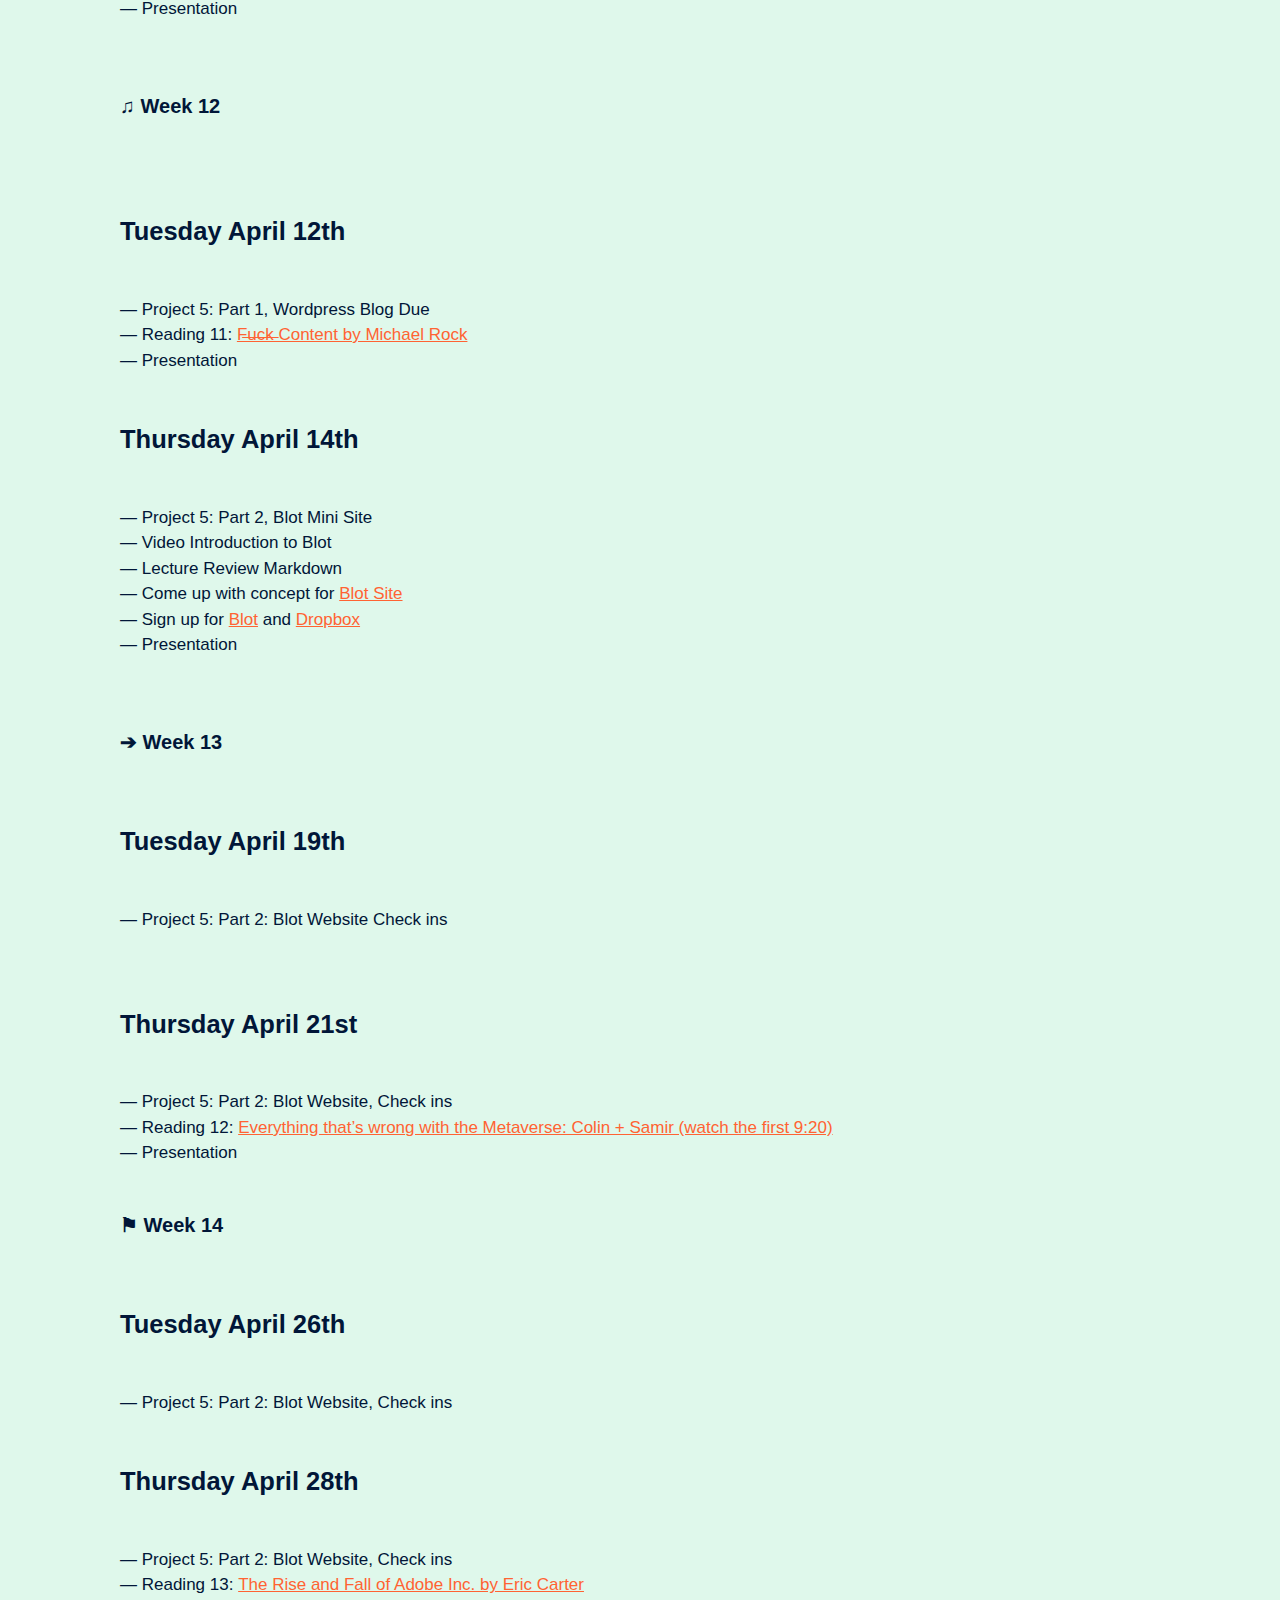
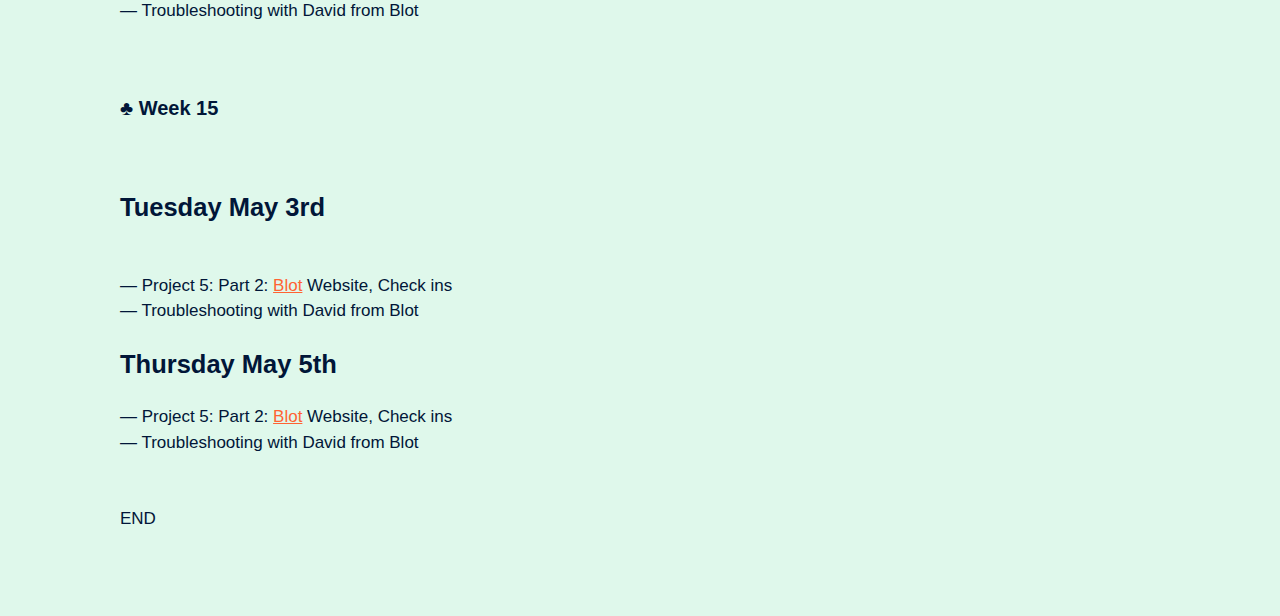
==== commit 850ecac1: "Update index.html" ====
--- a/index.html
+++ b/index.html
@@ -161,6 +161,14 @@
 		  The lab fee will provide the minimum required for the successful completion of the course. However, throughout the semester, you may also need to purchase additional materials and supplies on your own.  What you decide to purchase and how much you spend will vary depending on the design choices you make. Spending more money may not make for a better project, although sometimes a good idea requires an investment to see it through. More likely, it will require time and effort rather than money.  It is recommended that total additional out of pocket expenses for this course be kept to around $20 to $40.
 				  
 		  <br><br>
+
+
+		  <h1>Absences + Deadlines</h1>
+Projects are expected to be completed on the due date. You should be prepared to present your work to the class and participate in the critique. No excuses. Assignments turned in late will drop half letter for each day it is late. 
+
+More than three unexcused absences will result in a full grade drop. Being late to class three times unexcused is considered an absence. A doctor’s, deans note must accompany excused absences. It is your responsibility to find out what you missed for assignments if you are not present in class. Use your time wisely.
+
+<br><br>
 		  <h1>
 			End-of-Semester Cleanup		  </h1>
 		
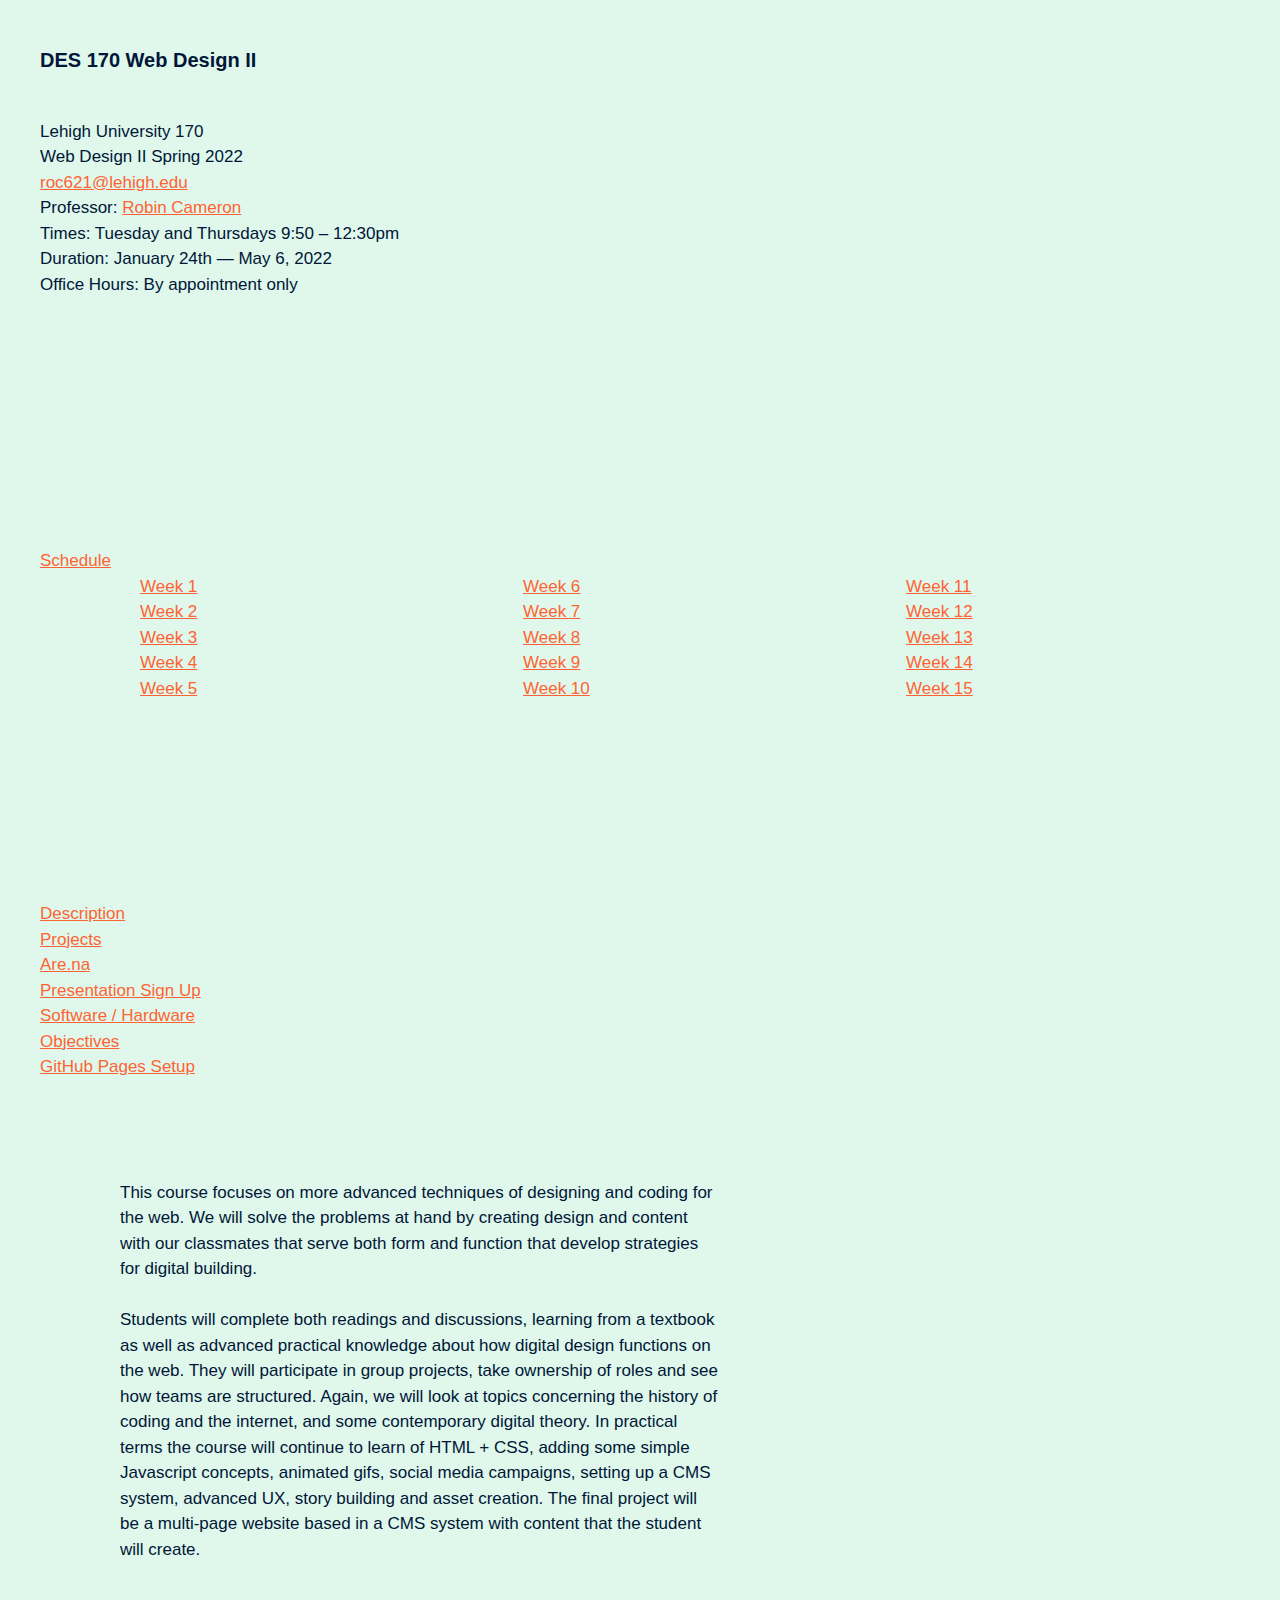
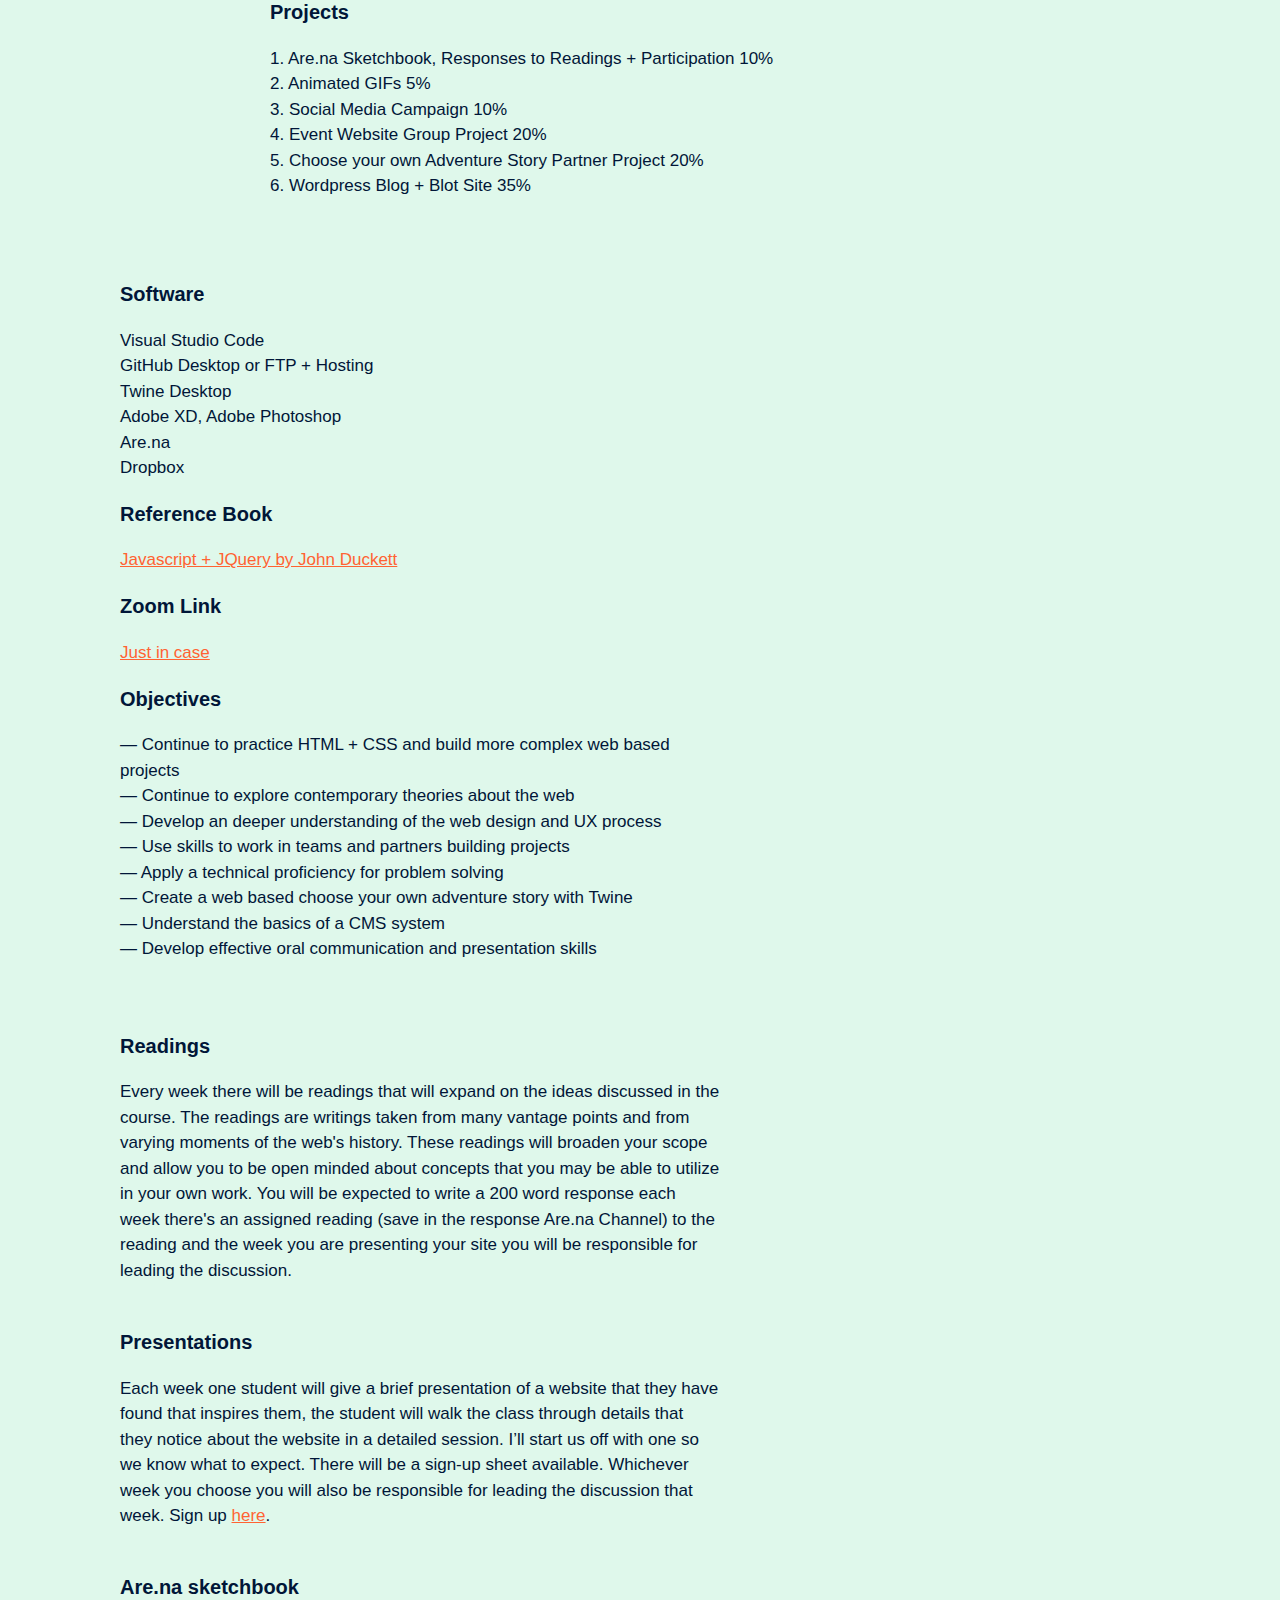
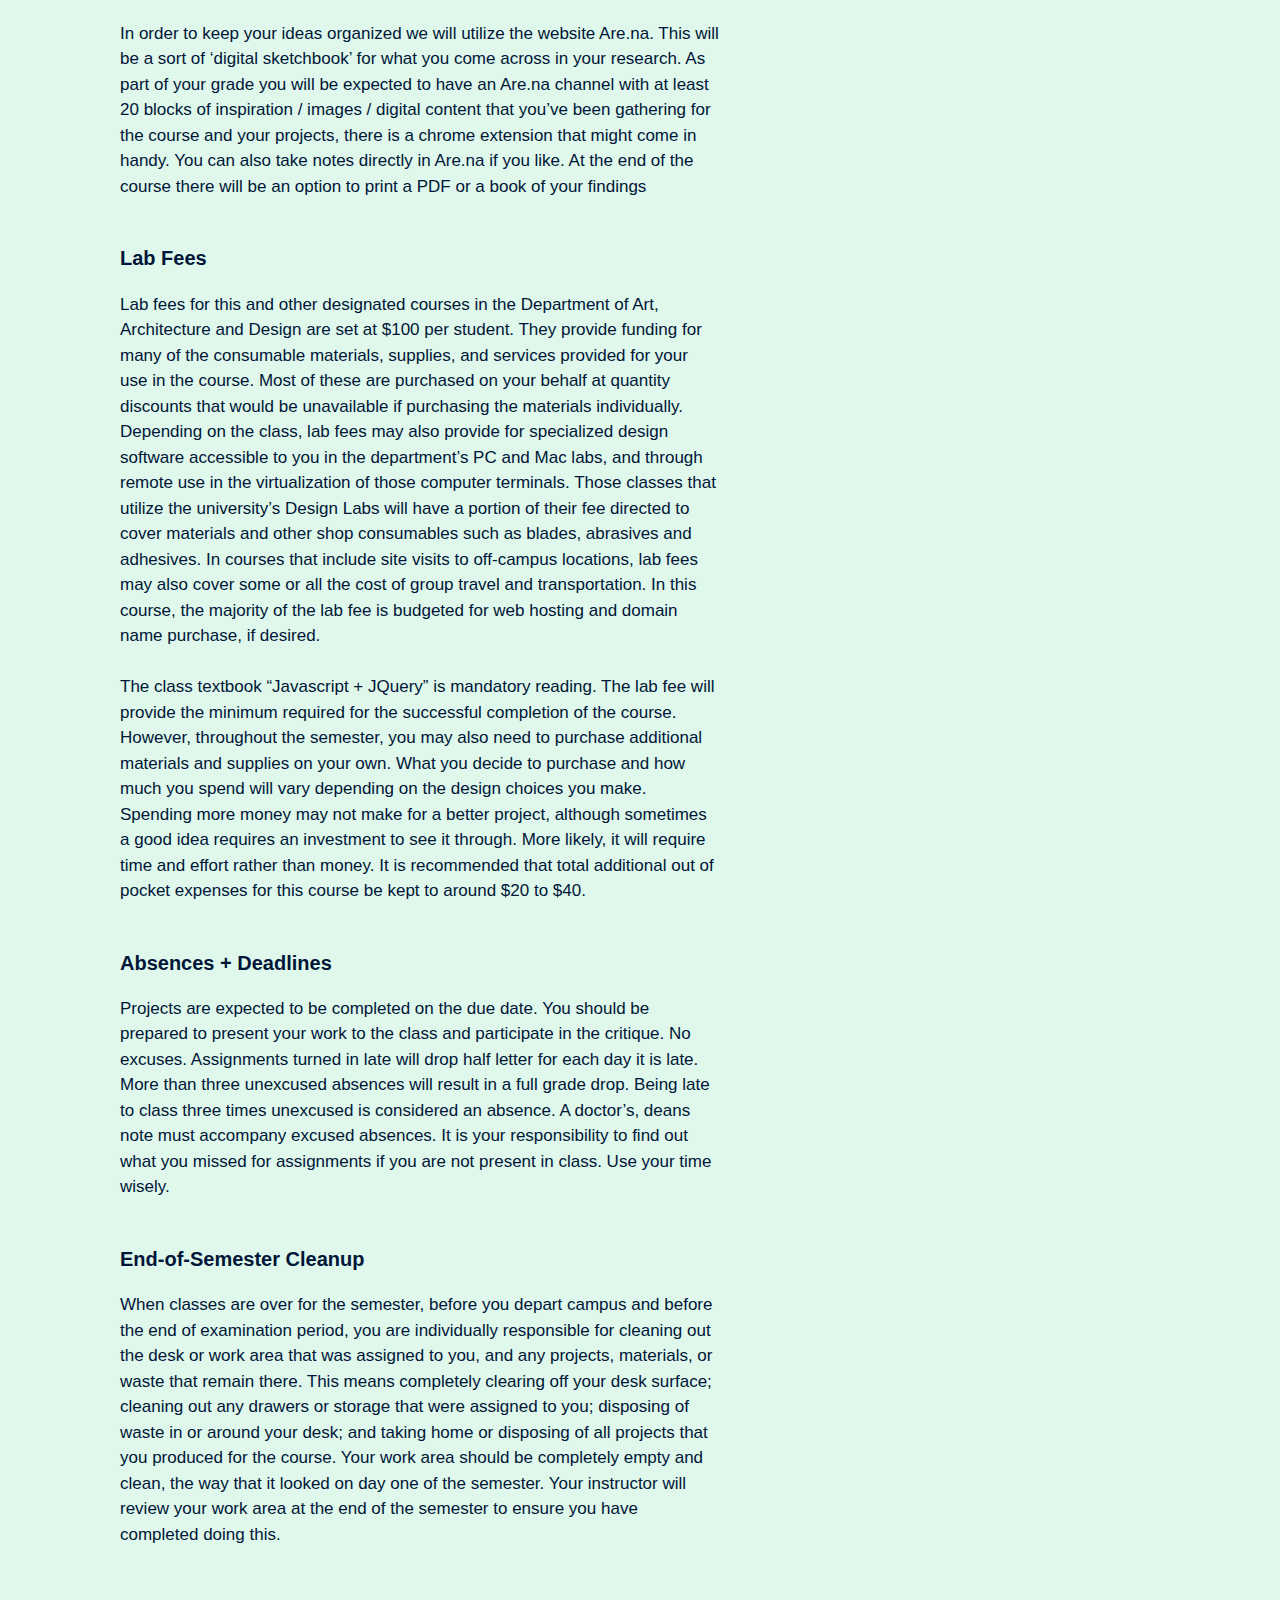
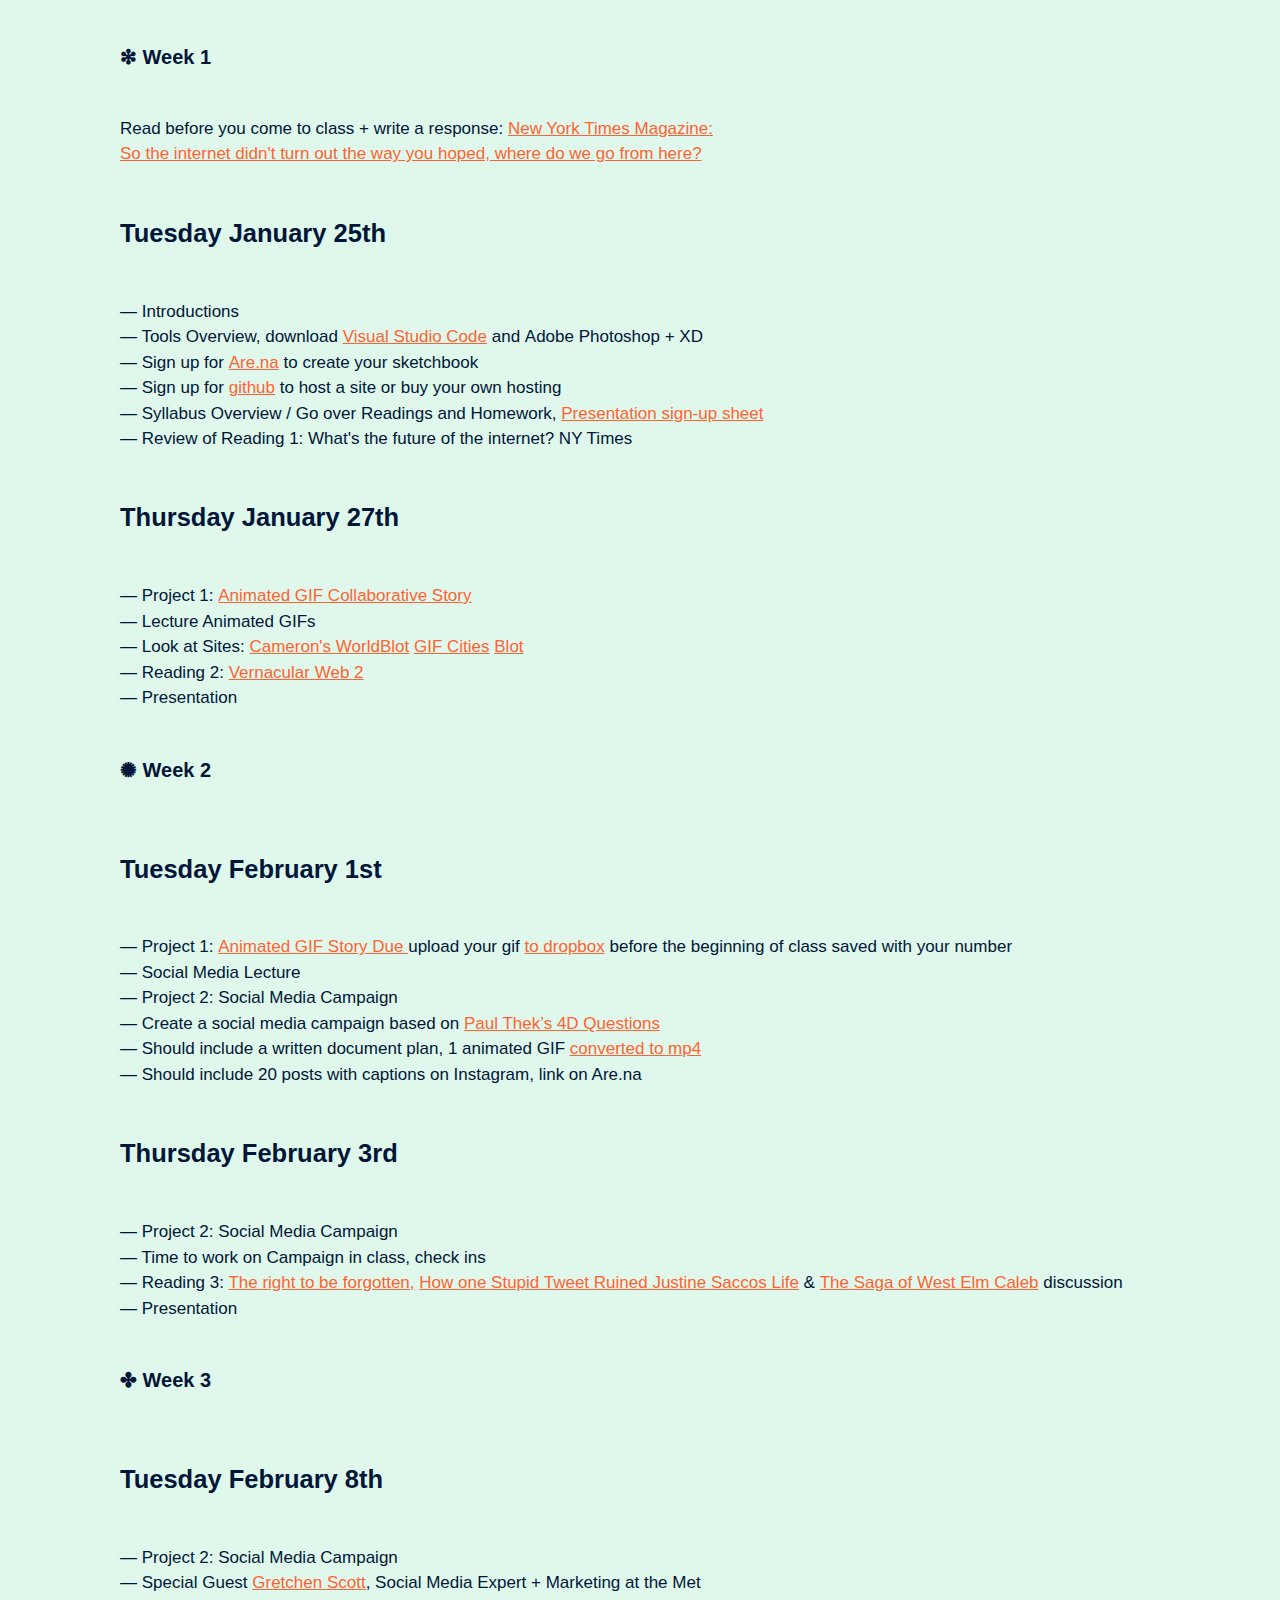
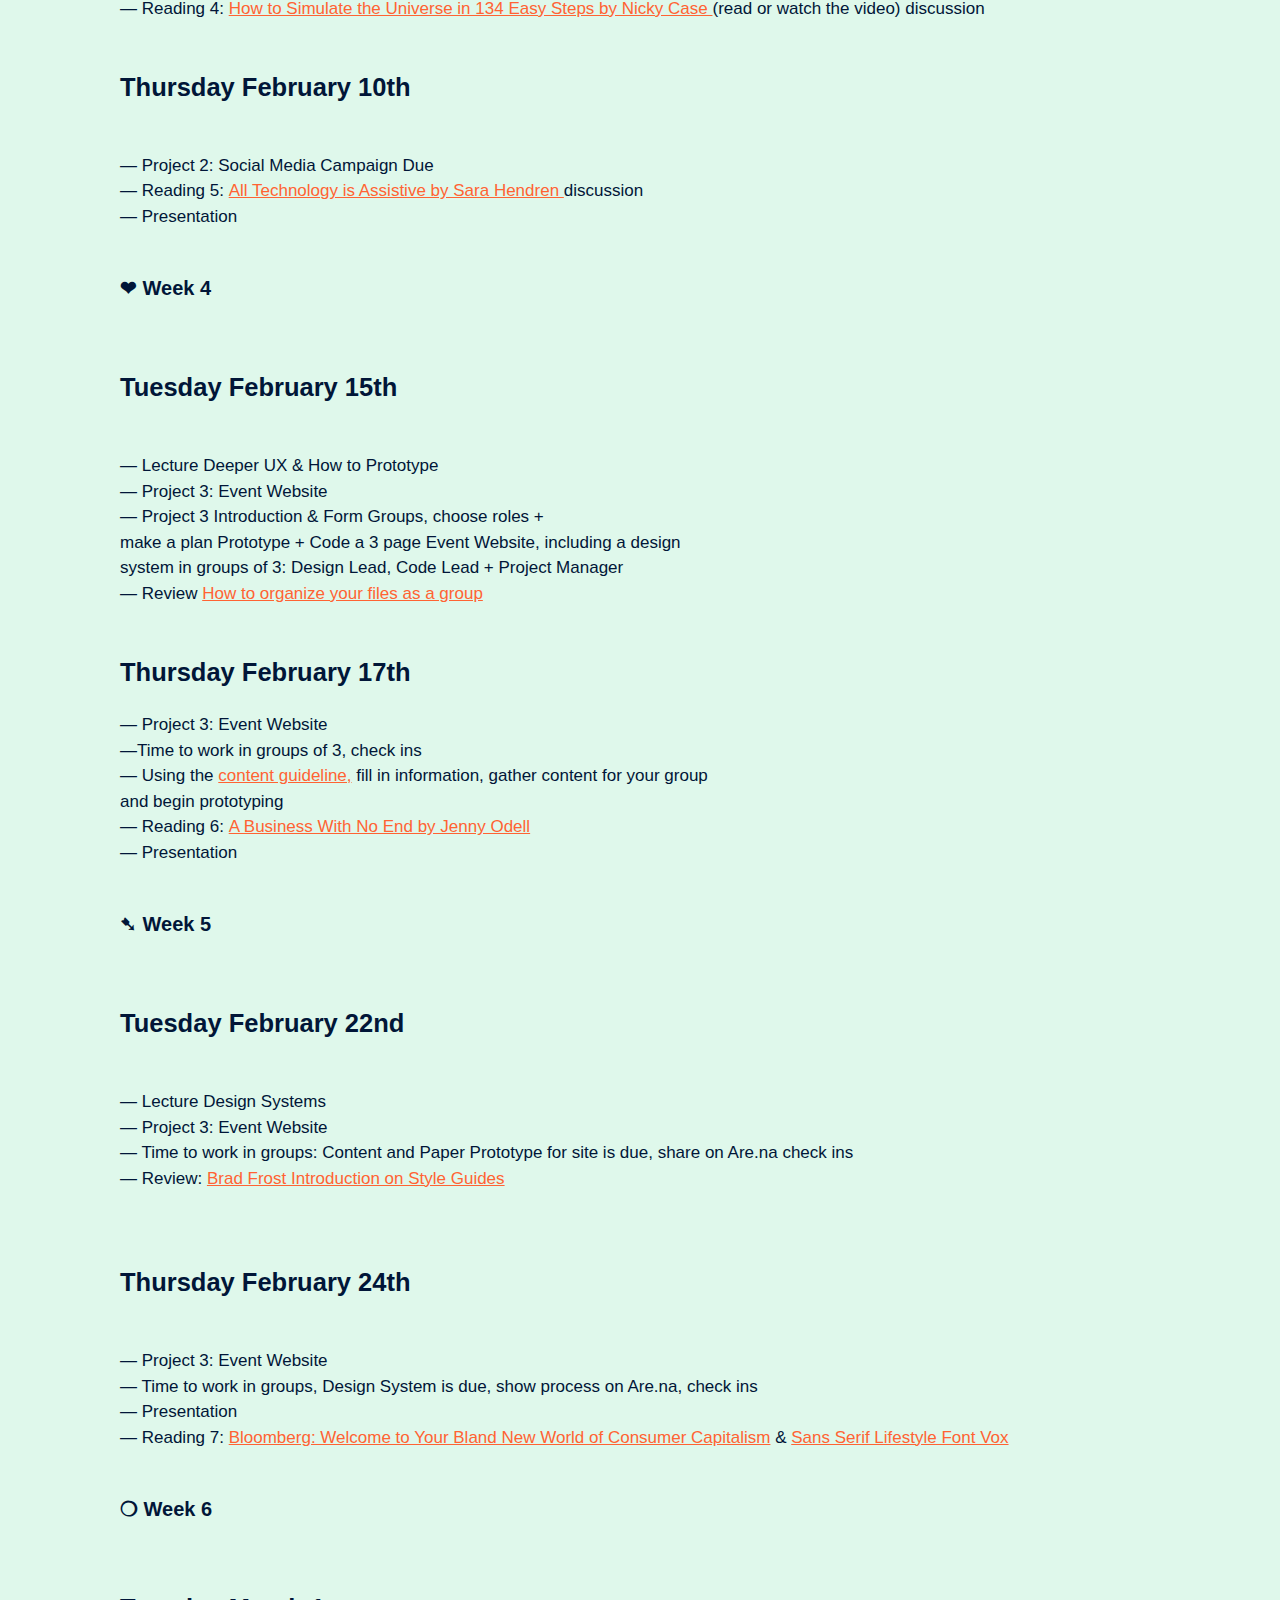
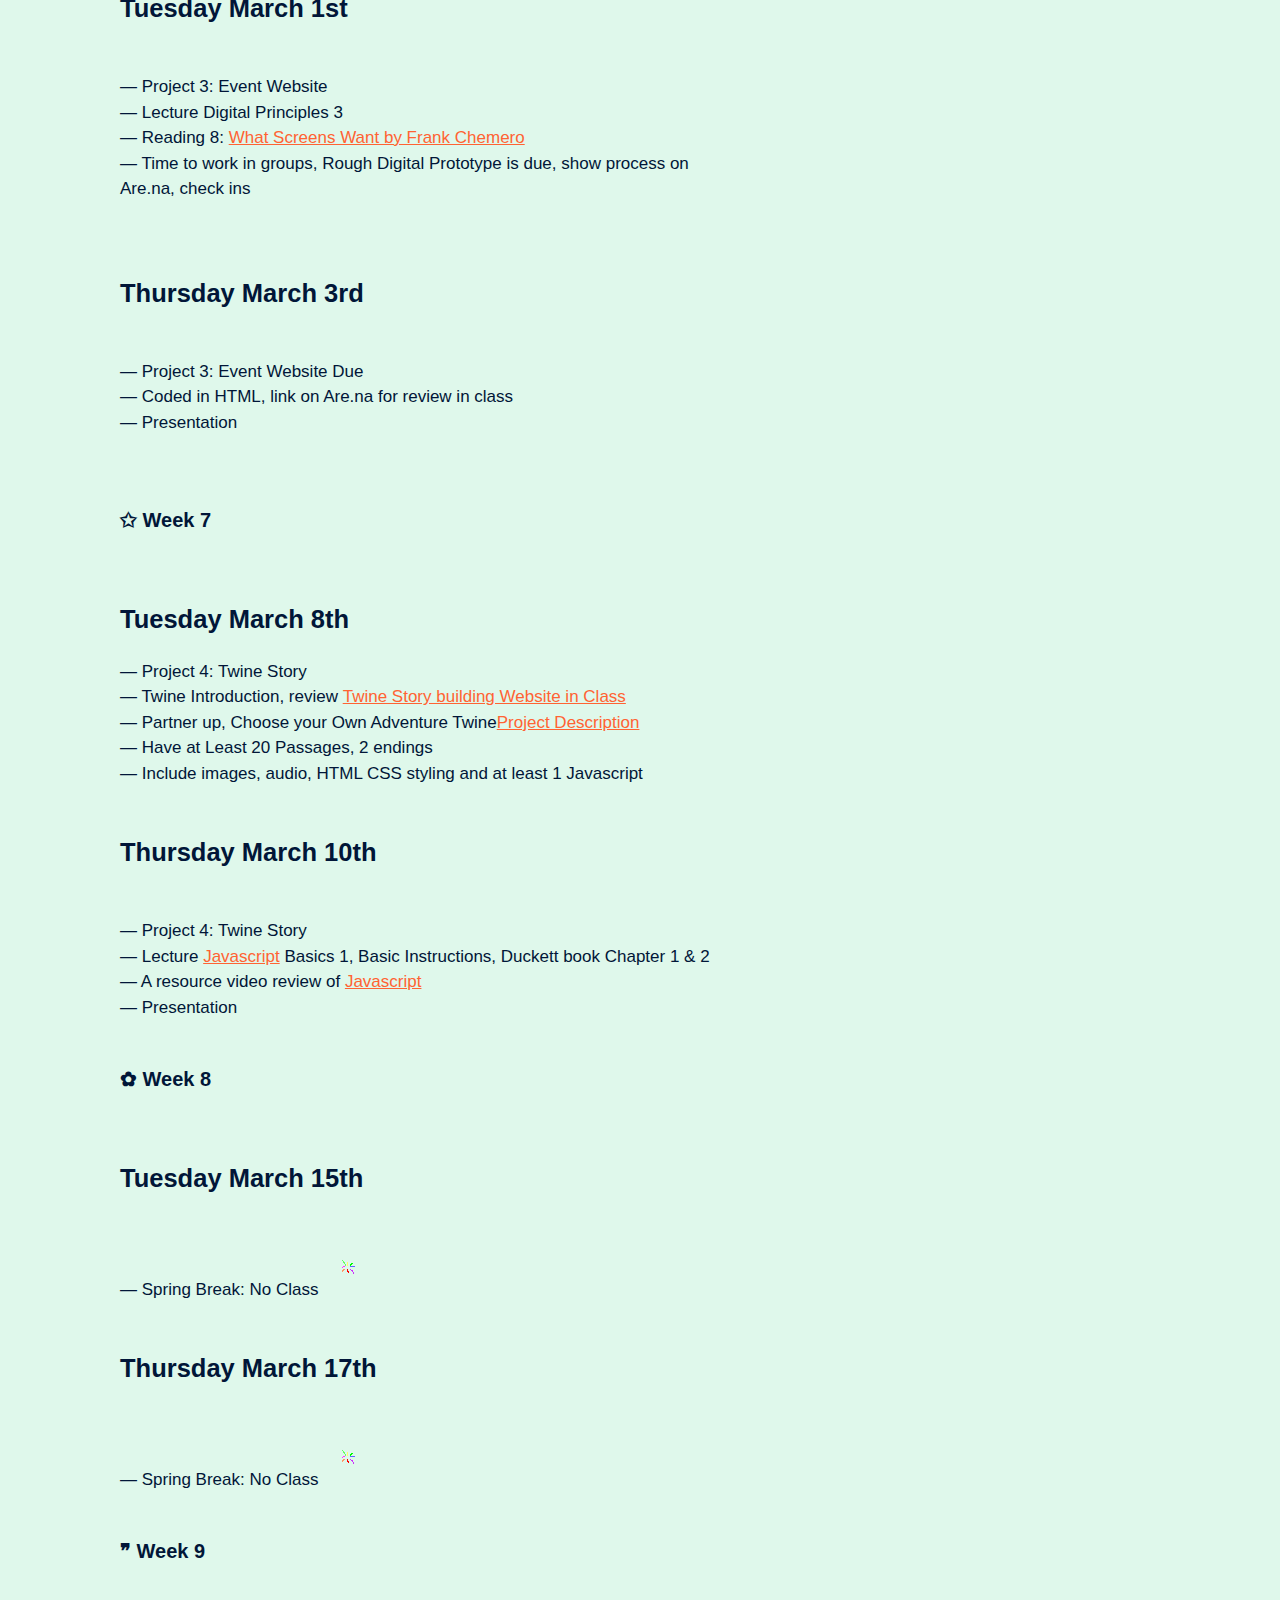
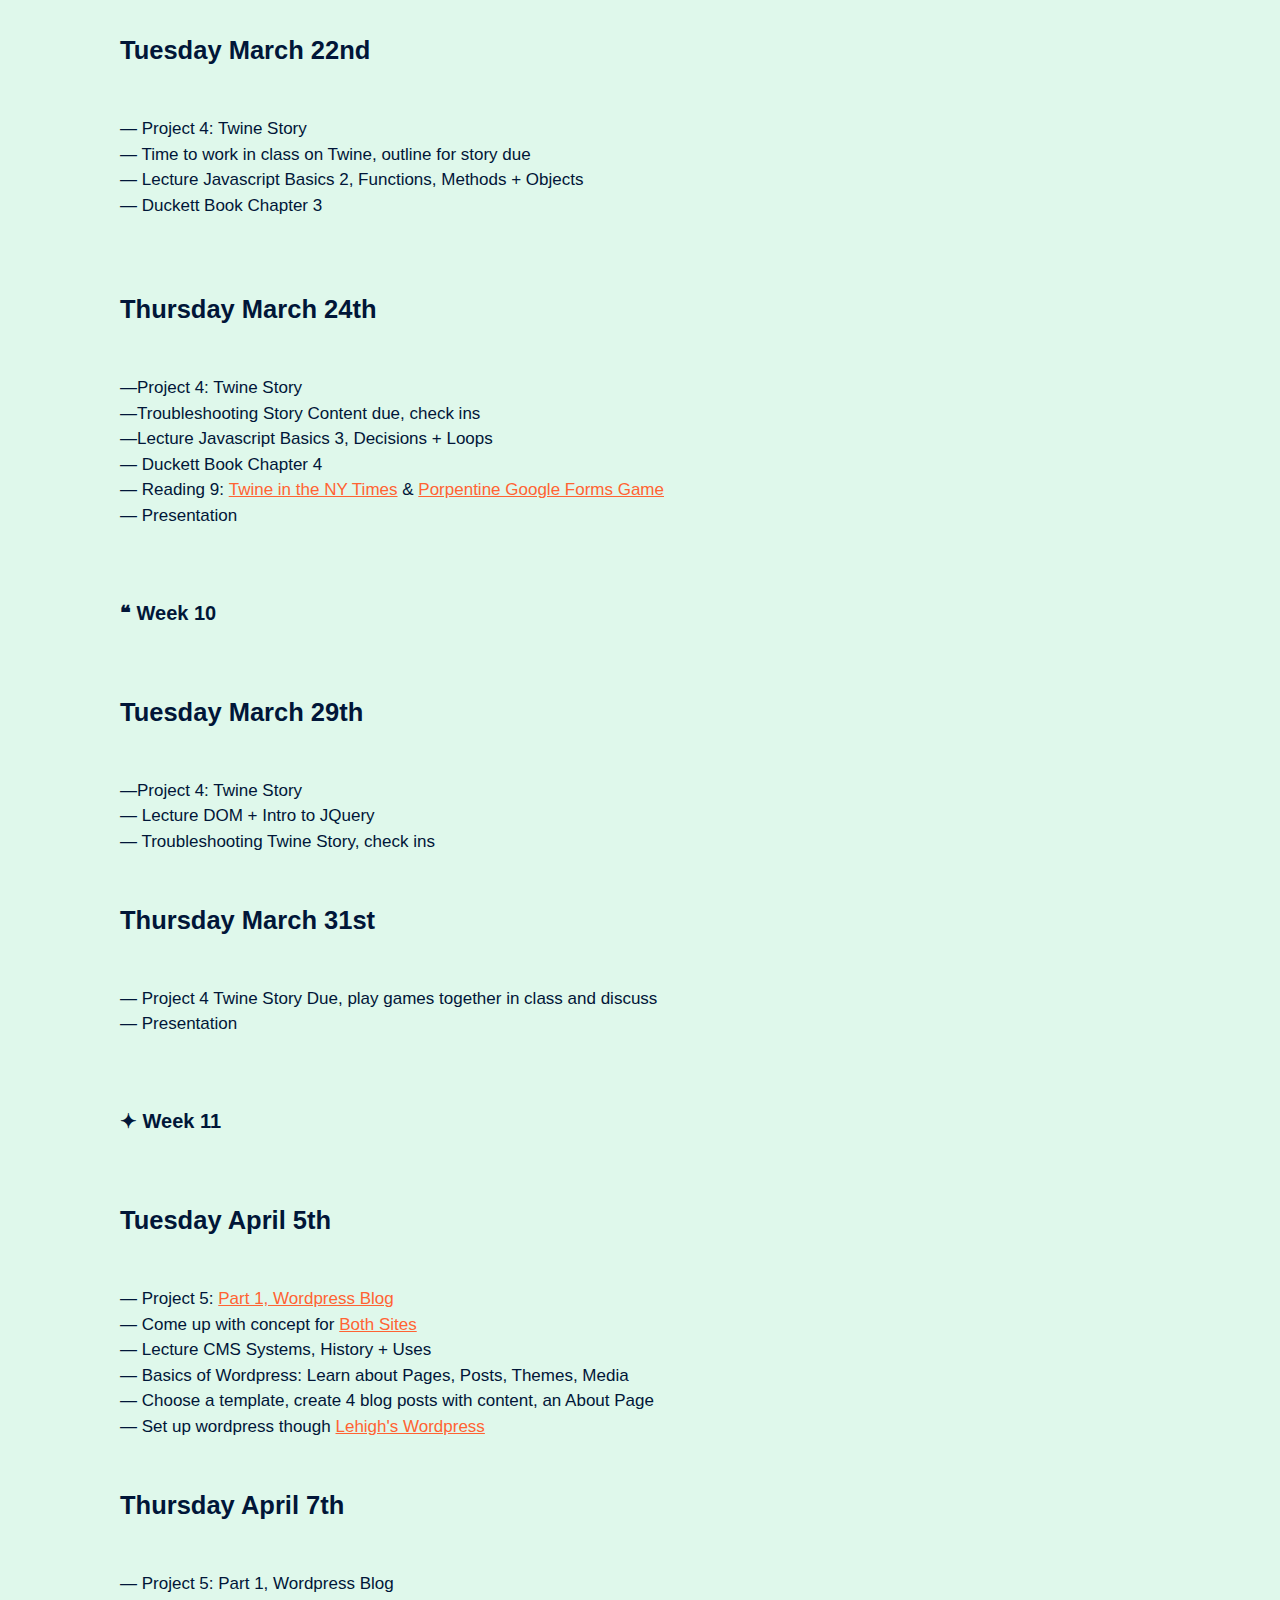
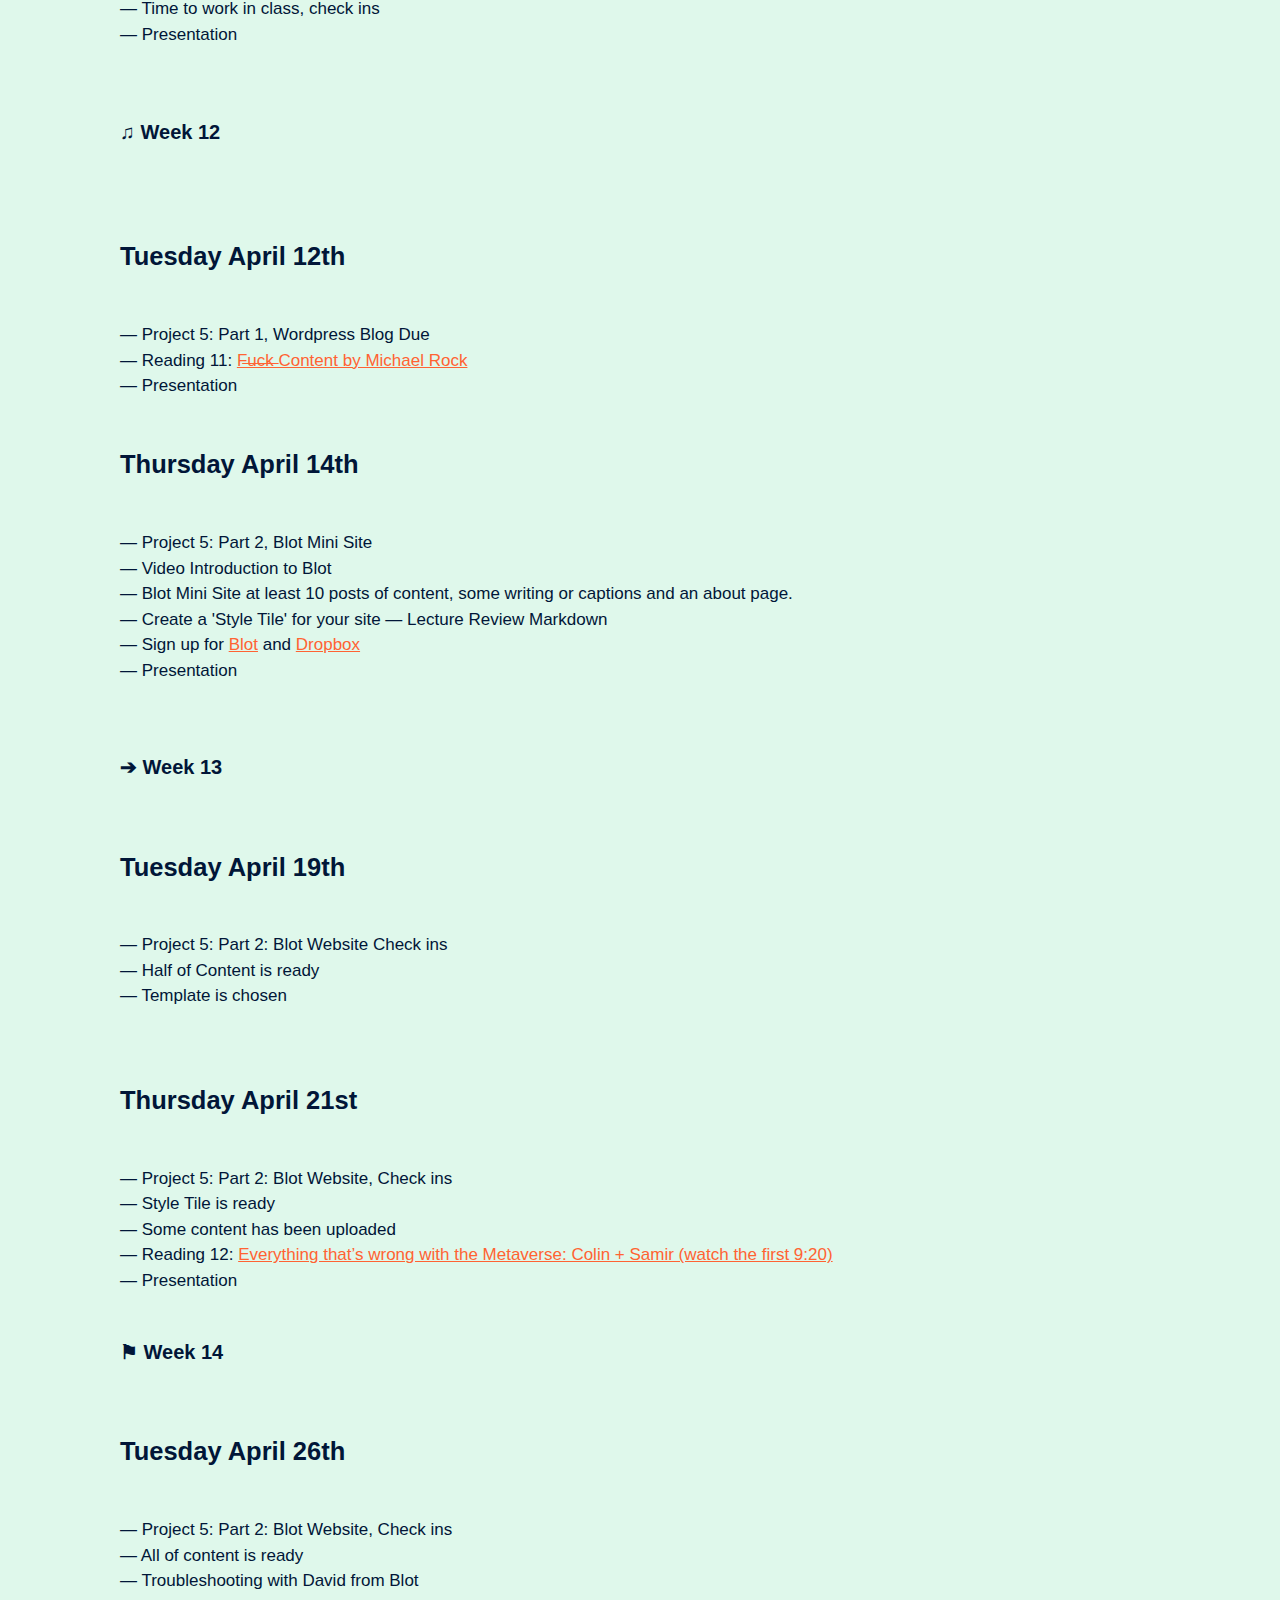
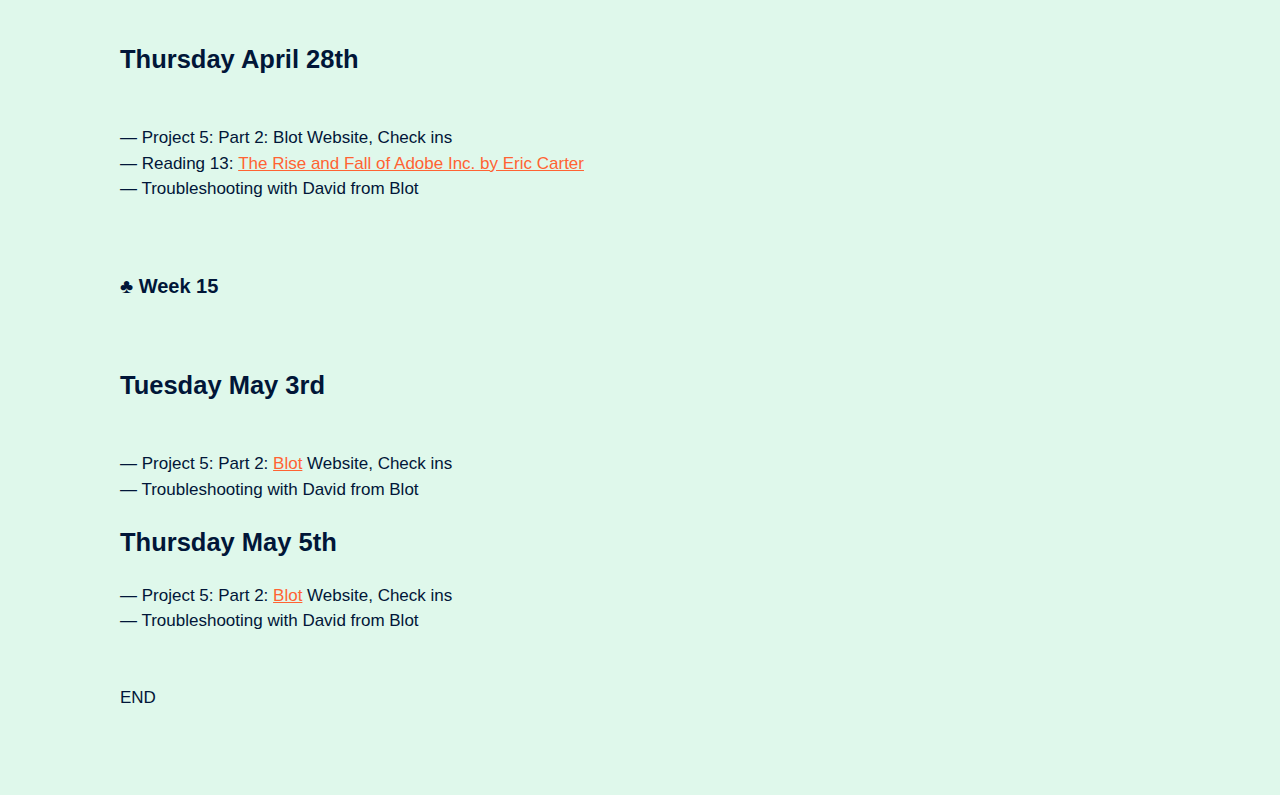
==== commit e1688a98: "ee" ====
--- a/index.html
+++ b/index.html
@@ -400,9 +400,9 @@
 			<div class="hover-title"><a href="https://robinscameron.github.io/DES-170-Story/TwineStorybuilding.html">Twine Story building Website in Class</a> </div>
 		<div class="hover-image"><img src="thumbs/Twine_vector_logo.svg"></img></div> <br>
 			
-			— Partner up, Choose your own Adventure Twine <br>
+			— Partner up, Choose your Own Adventure Twine<a href="readings/Twine_Story.pdf">Project Description</a><br>
 			— Have at Least 20 Passages, 2 endings <br>
-			— Include images, audio, HTML CSS styling and 1 Javascript <br>
+			— Include images, audio, HTML CSS styling and at least 1 Javascript <br>
 					<br>
 		   <h2>
 
@@ -517,7 +517,8 @@
 		<br>
 		
 		
-		— Project 5: Part 1, Wordpress Blog  <br>
+		— Project 5: <a href="readings/Wordpress+Blot.pdf">Part 1, Wordpress Blog</a>  <br>
+		— Come up with concept for <a href="https://www.are.na/ian-mcdonald/an-idea-for-a-website "> Both Sites</a><br>
 		— Lecture CMS Systems, History + Uses <br>
 		— Basics of Wordpress: Learn about Pages, Posts, Themes, Media <br>
 		— Choose a template, create 4 blog posts with content, an About Page <br>
@@ -558,8 +559,9 @@
 				
 				 — Project 5: Part 2, Blot Mini Site <br>
 				 — Video Introduction to Blot  <br>
+				 — Blot Mini Site at least 10 posts of content, some writing or captions and an about page. <br>
+				 — Create a 'Style Tile' for your site
 				 — Lecture Review Markdown <br>
-				 — Come up with concept for <a href="https://www.are.na/ian-mcdonald/an-idea-for-a-website "> Blot Site</a><br>
 				 — Sign up for <div class="hover-title"><a href="https://blot.im/">Blot</a></div> 
 				 <div class="hover-image"><img src="thumbs/Blot.png"></img></div>  and <a href="https://www.dropbox.com/">Dropbox</a> <br>
 				 — Presentation <br>
@@ -576,6 +578,9 @@
 		
 	
 			  — Project 5: Part 2: Blot Website Check ins <br>
+			  — Half of Content is ready <br>
+			  — Template is chosen <br>
+
 			  
 		<br><br>
 		 <h2>
@@ -584,6 +589,8 @@
 			  </h2>
 			  <br>
 			  — Project 5: Part 2: Blot Website, Check ins <br>
+			  — Style Tile is ready <br>
+			  — Some content has been uploaded <br>
 			  — Reading 12: <div class="hover-title"><a href="https://youtu.be/r-Y1LRtsFaU">Everything that’s wrong with the Metaverse: Colin + Samir (watch the first 9:20)</a></div> 
 			  <div class="hover-image"><img src="thumbs/Colin_Samir.jpg"></img></div><br>
 			  — Presentation<br>
@@ -600,6 +607,9 @@
 		      </h2><br>
 		
 			  — Project 5: Part 2: Blot Website, Check ins <br>
+			  — All of content is ready <br> 
+			  — Troubleshooting with David from Blot<br>
+
 		<br>
 		<h2>
 			Thursday April 28th
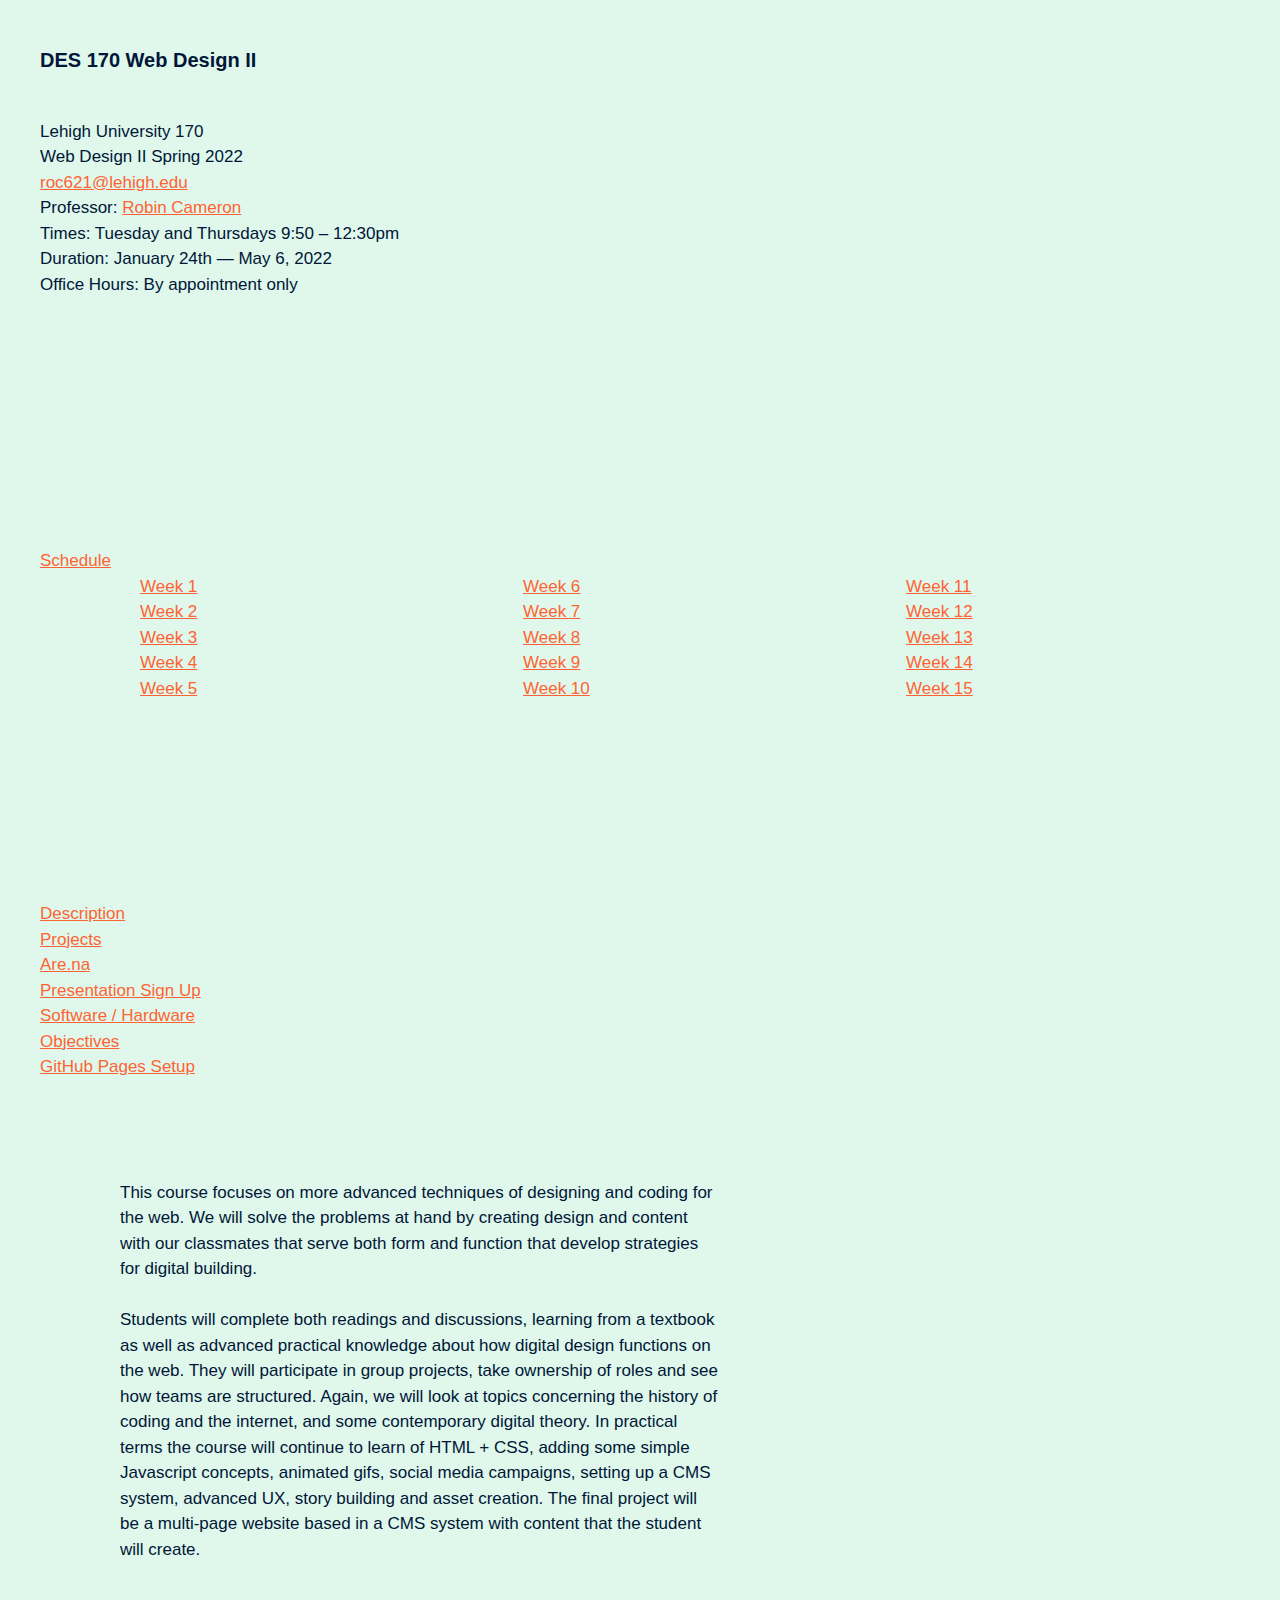
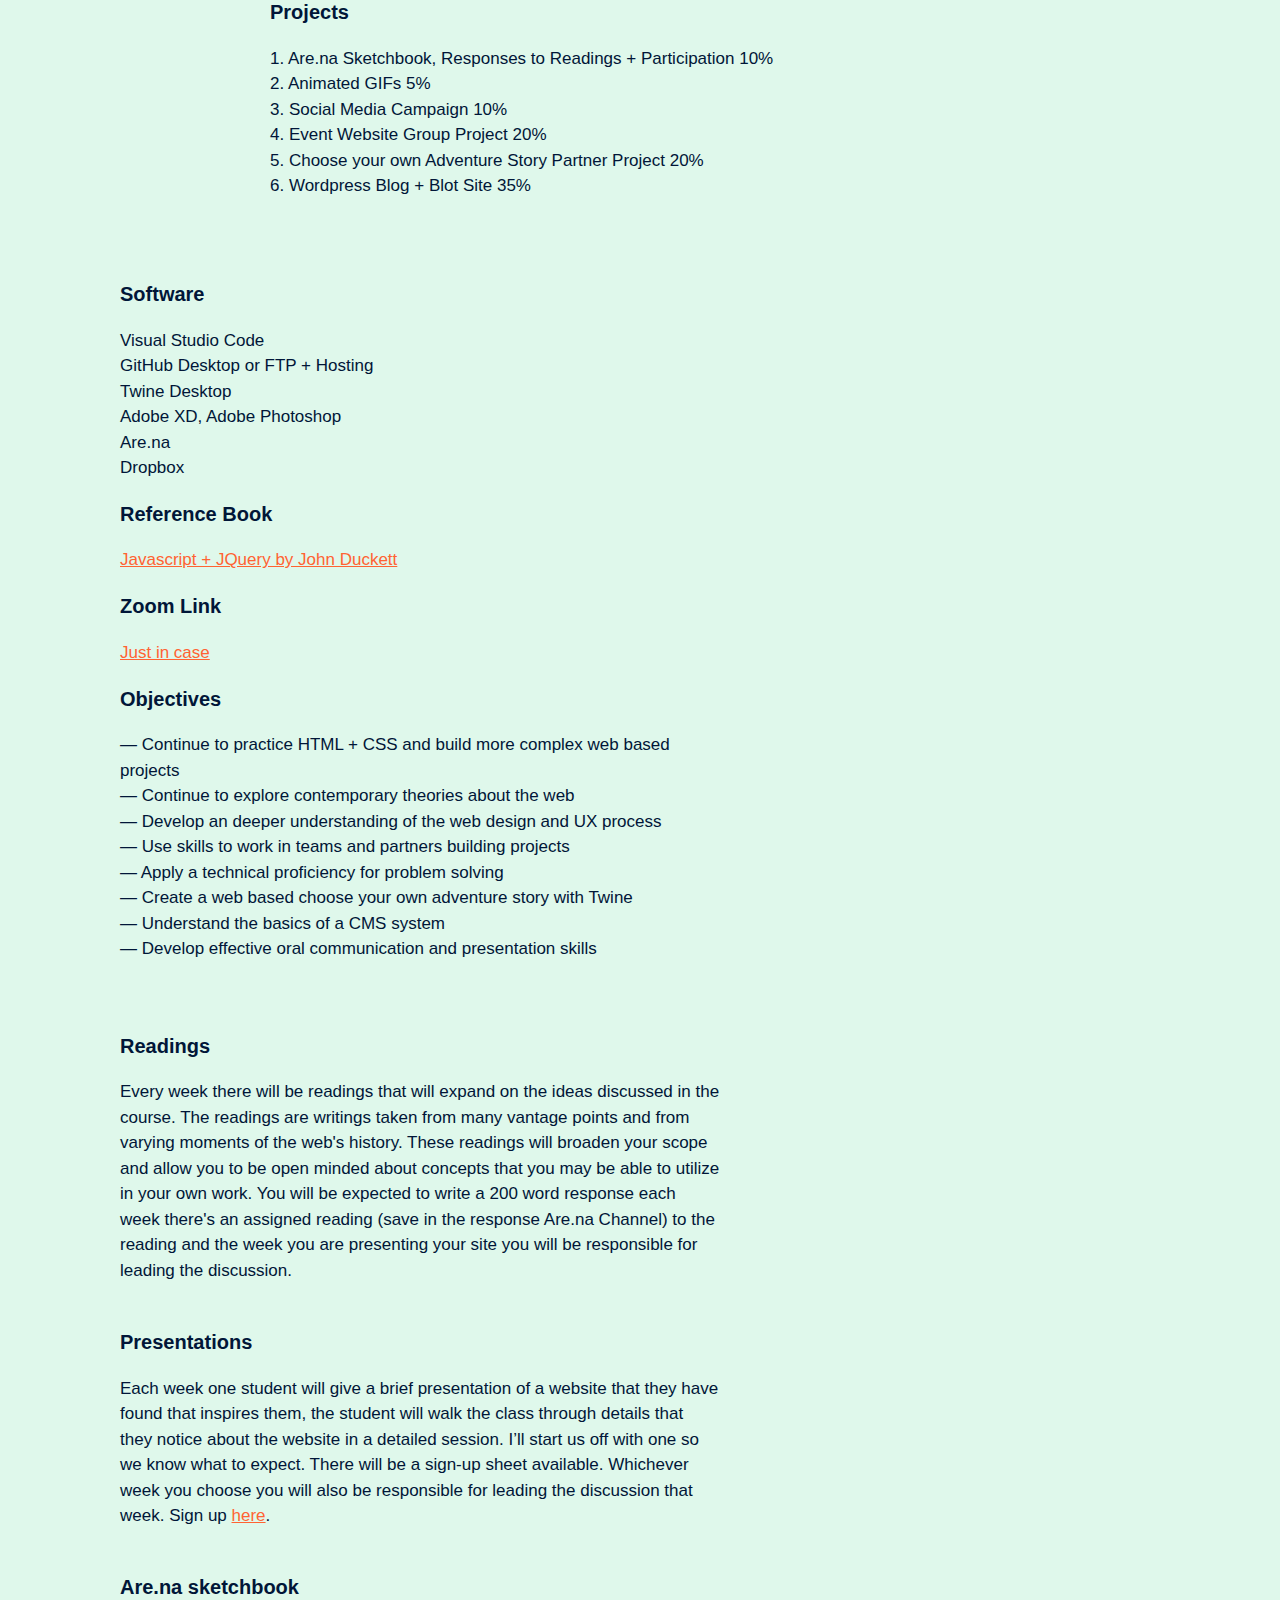
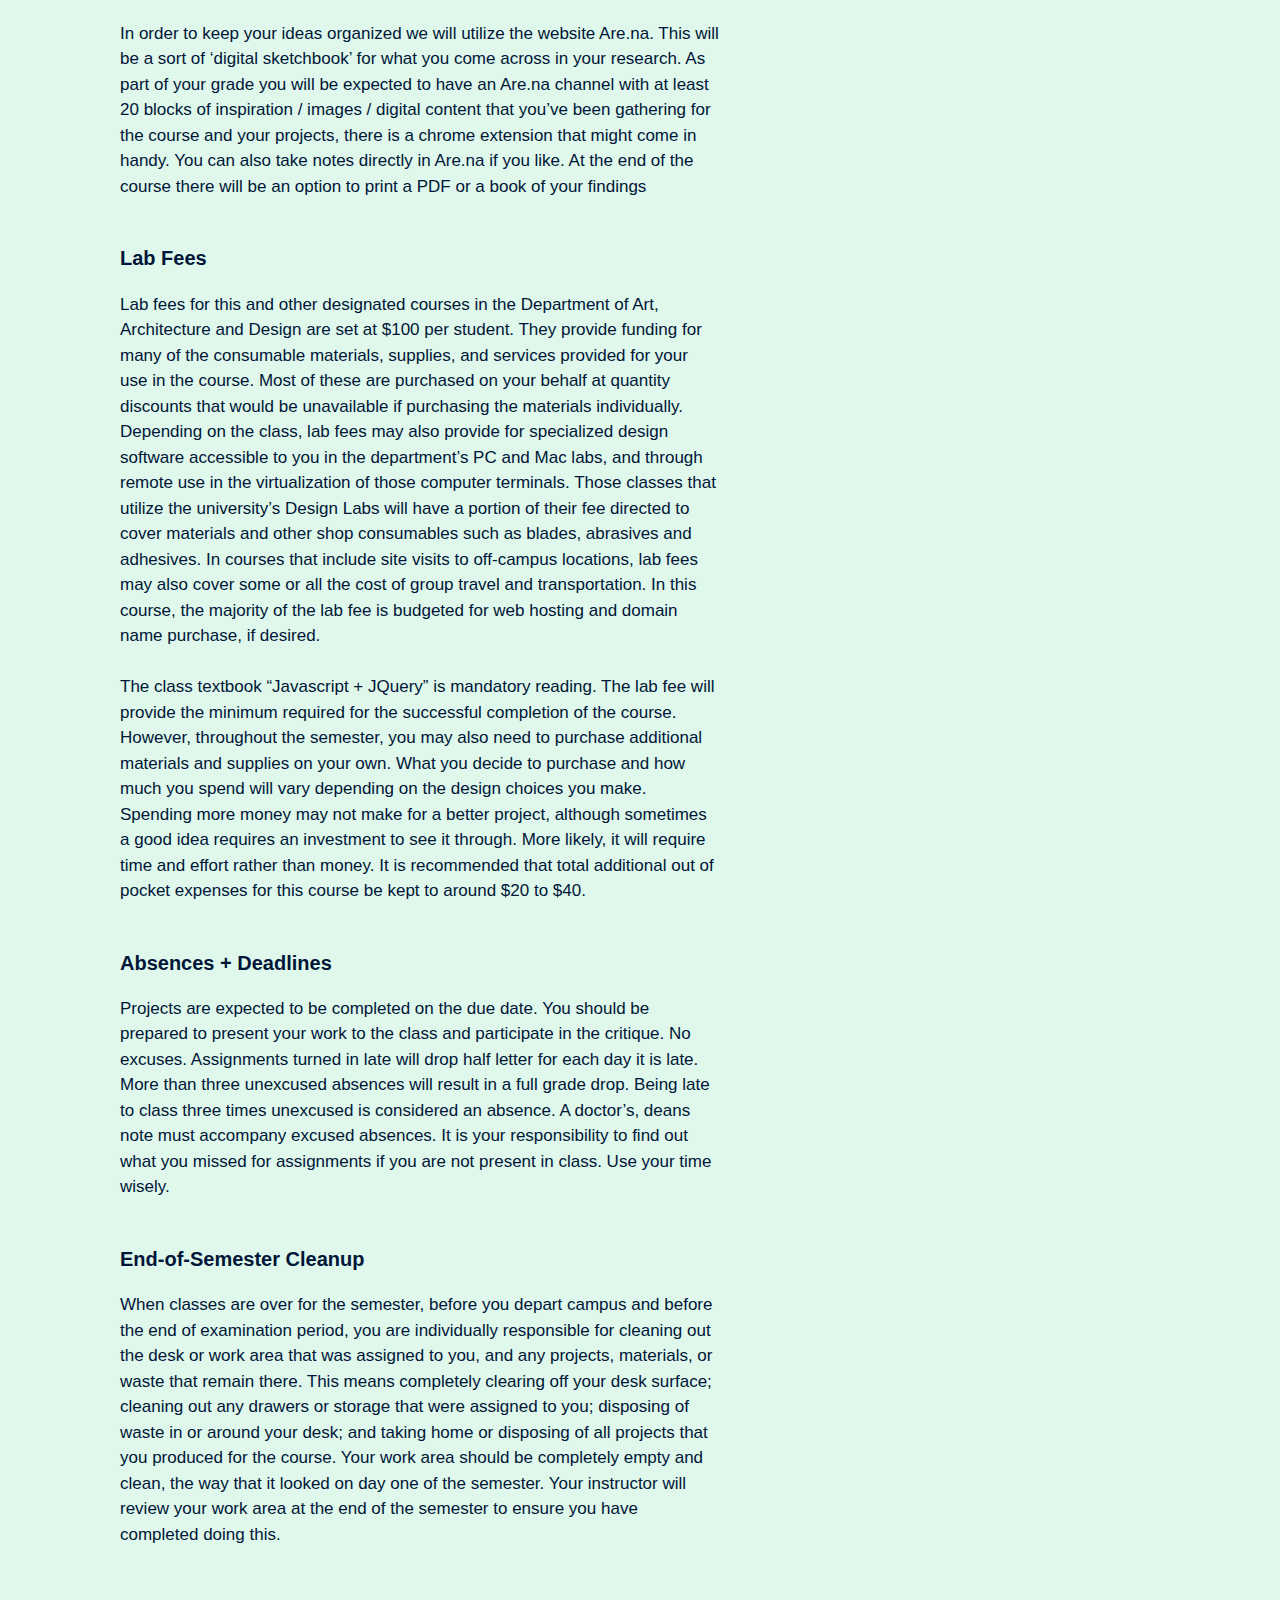
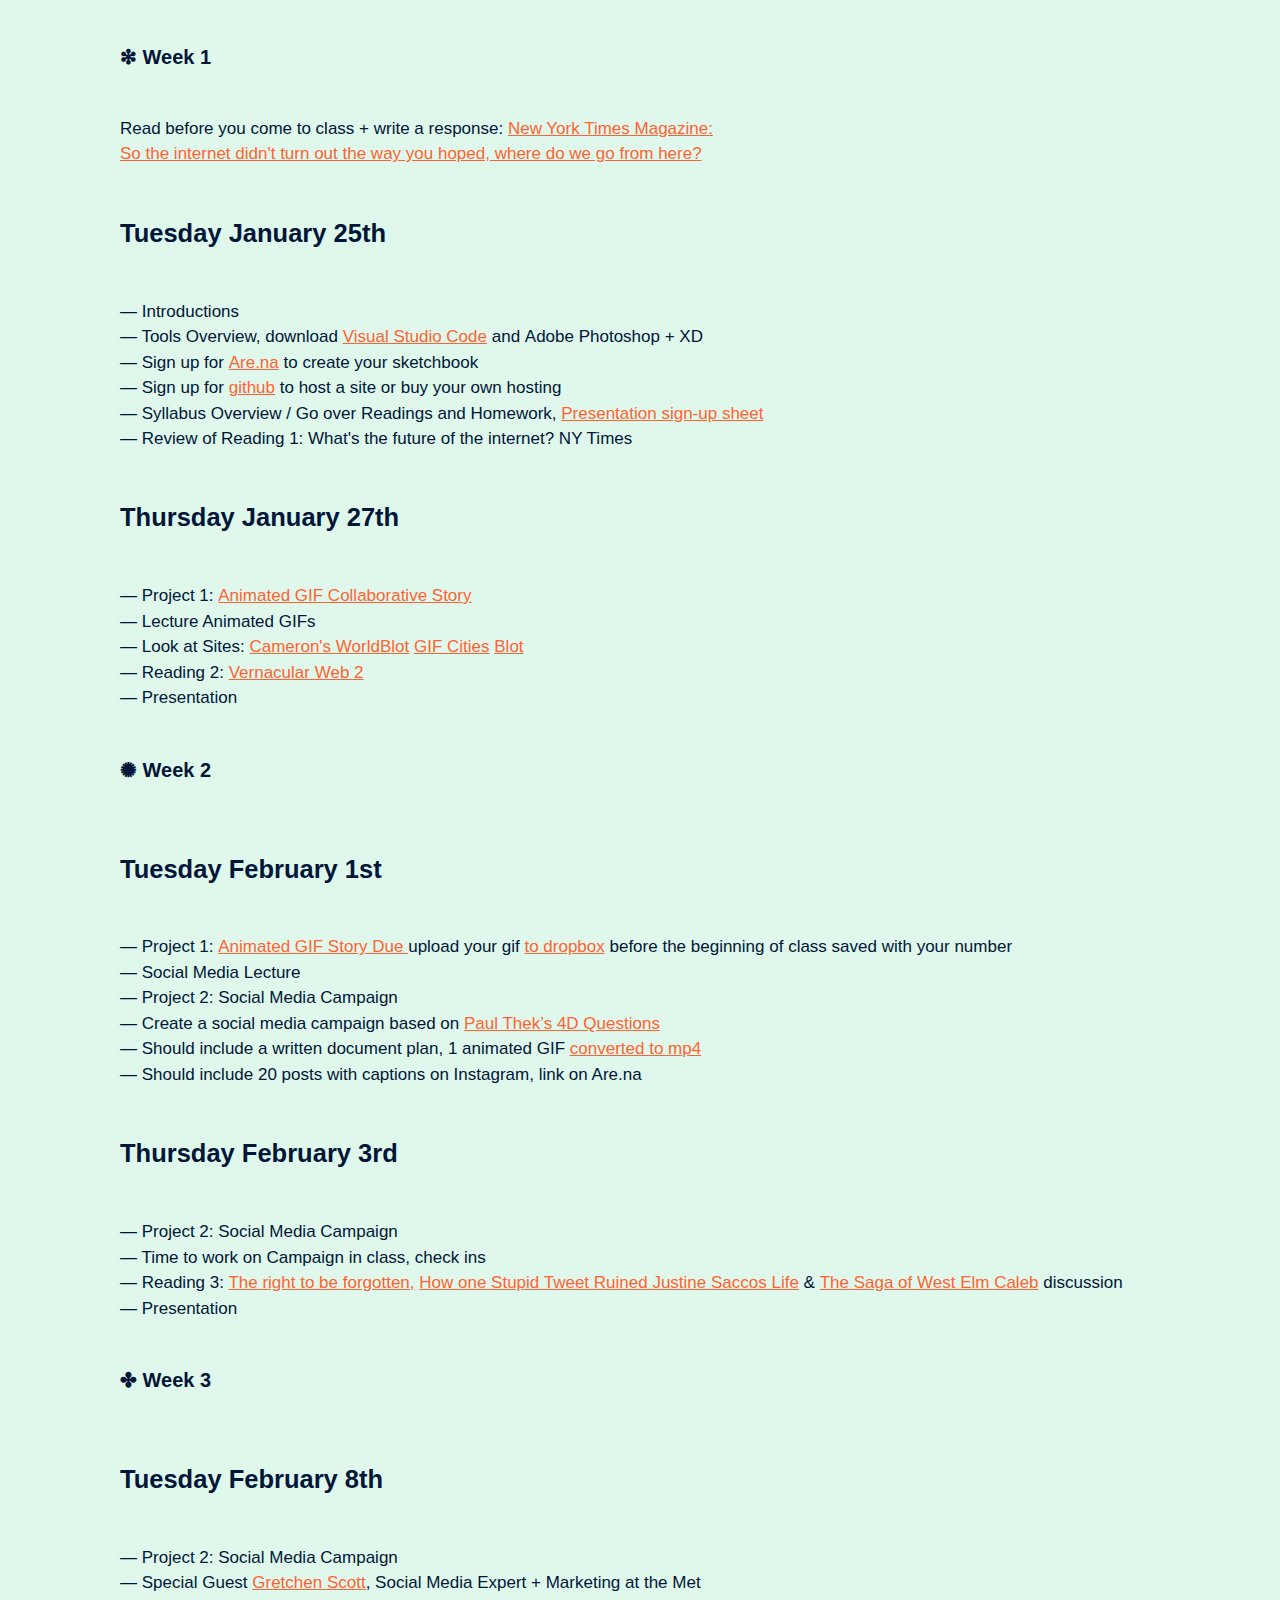
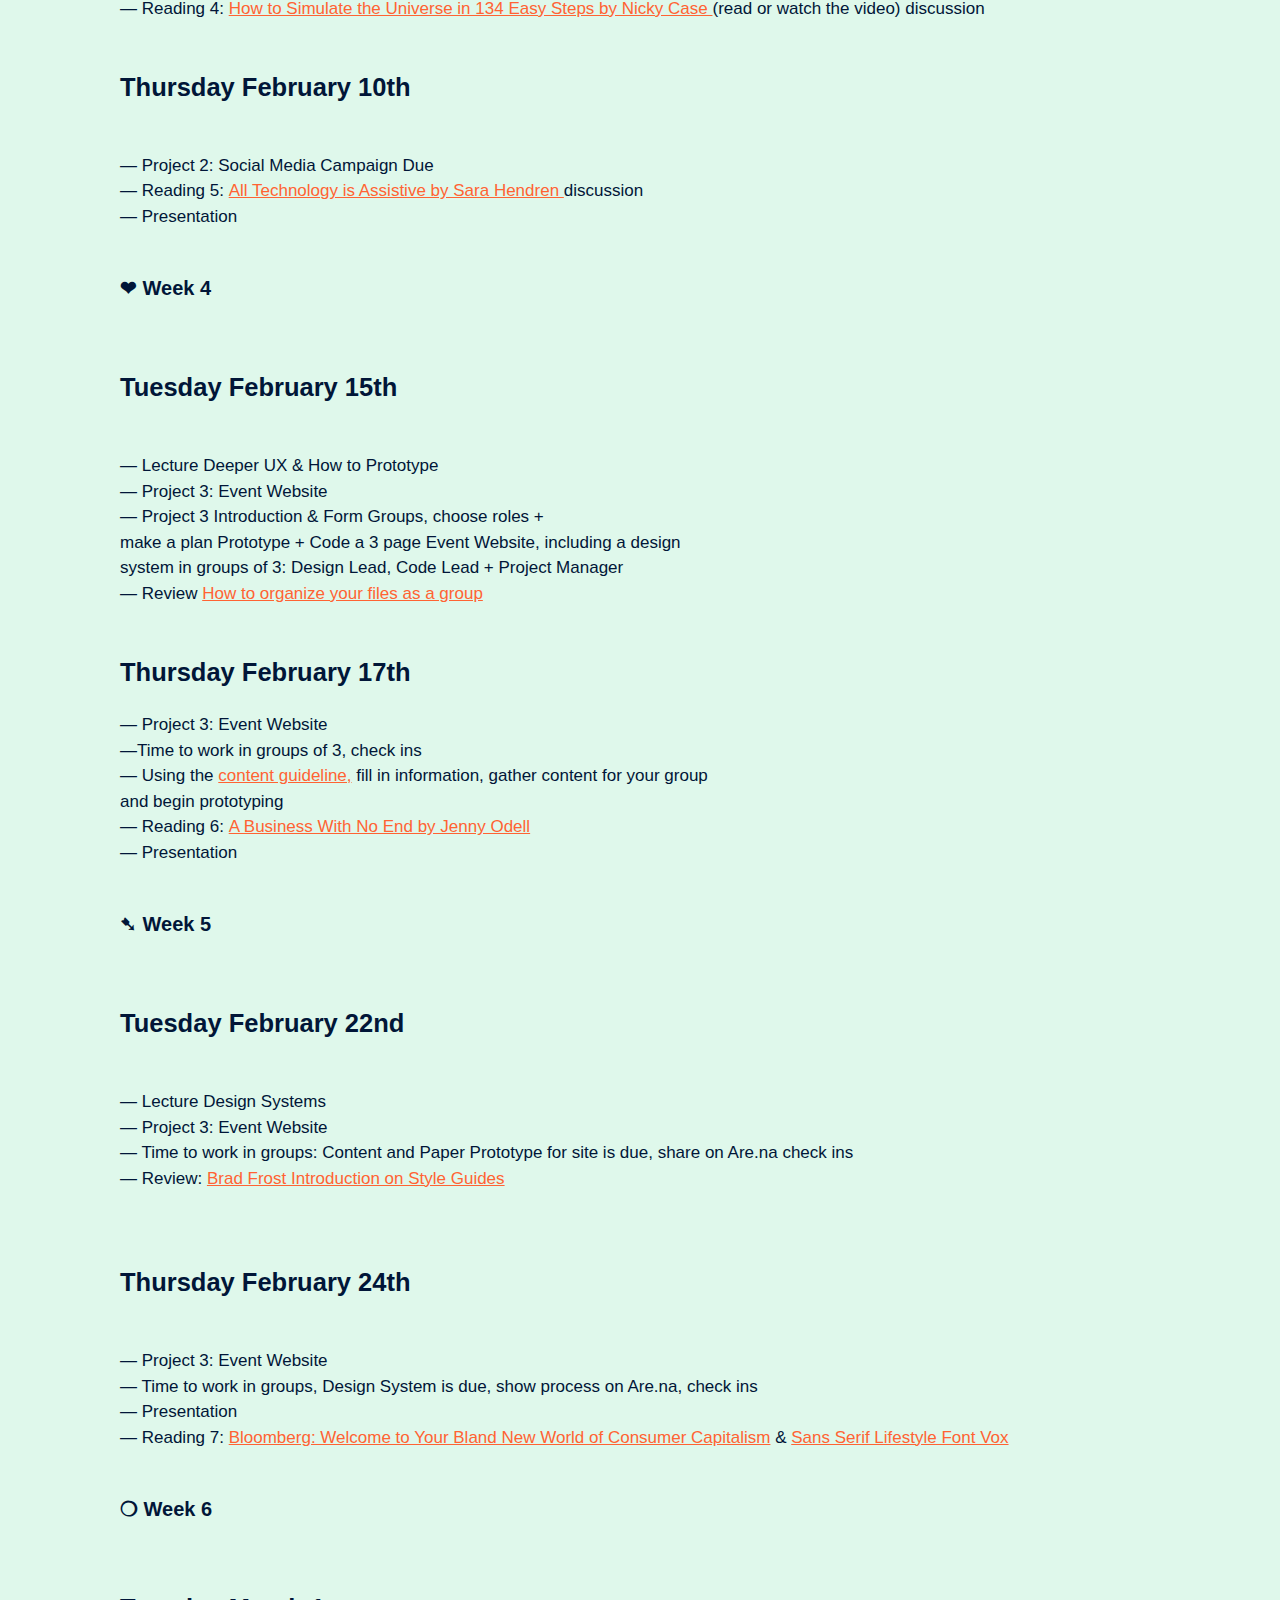
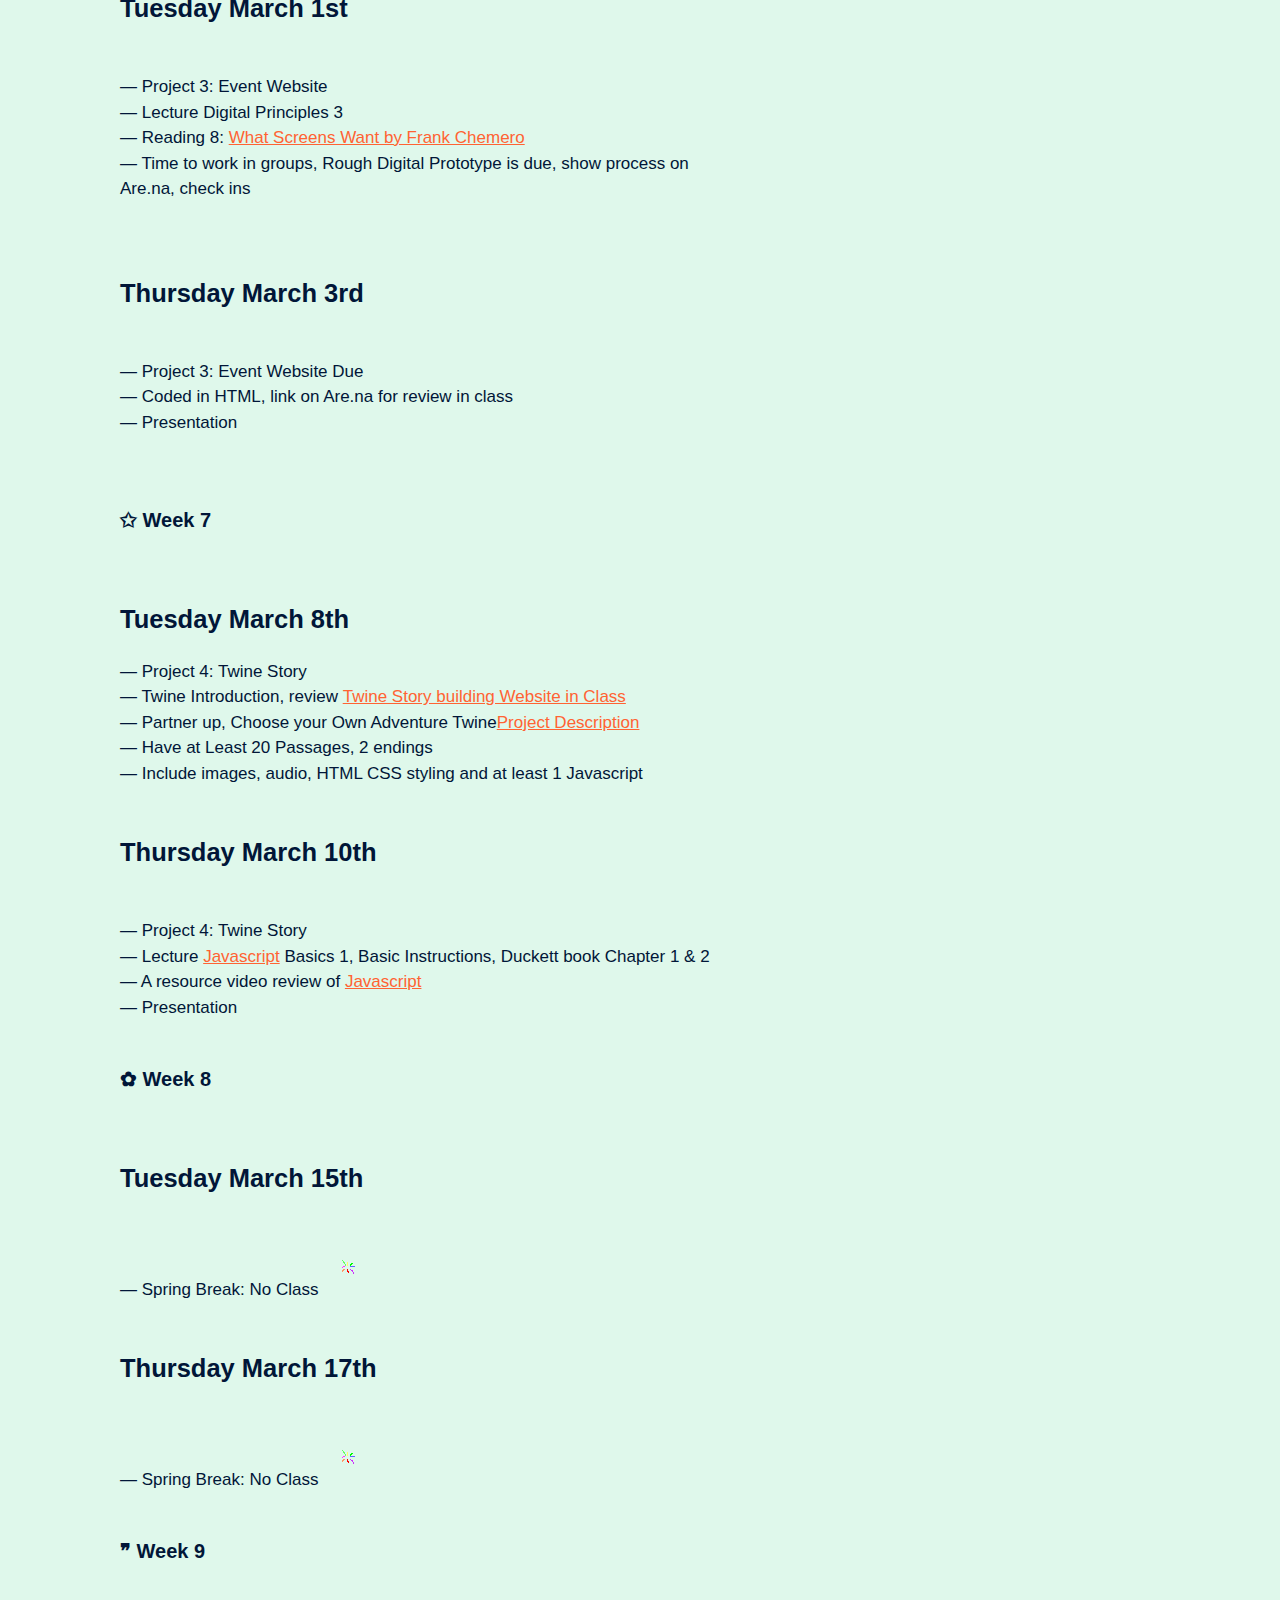
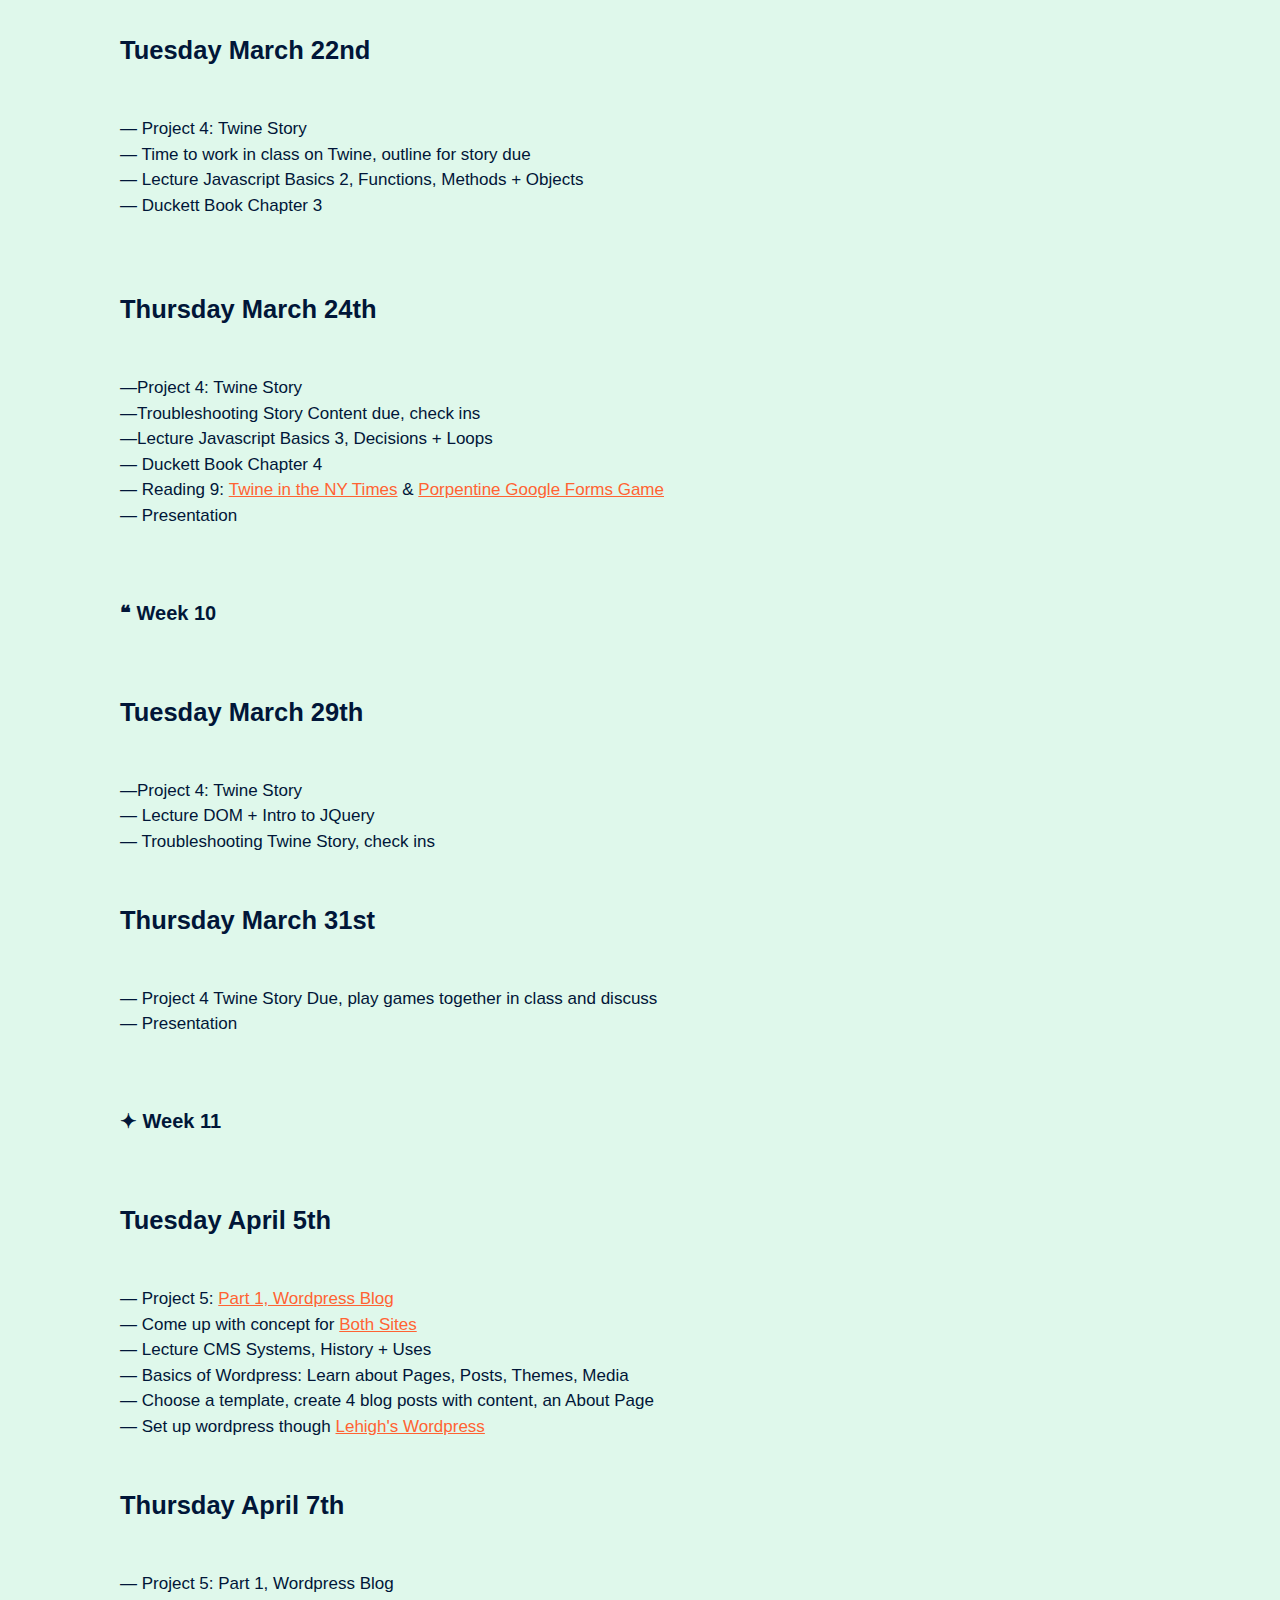
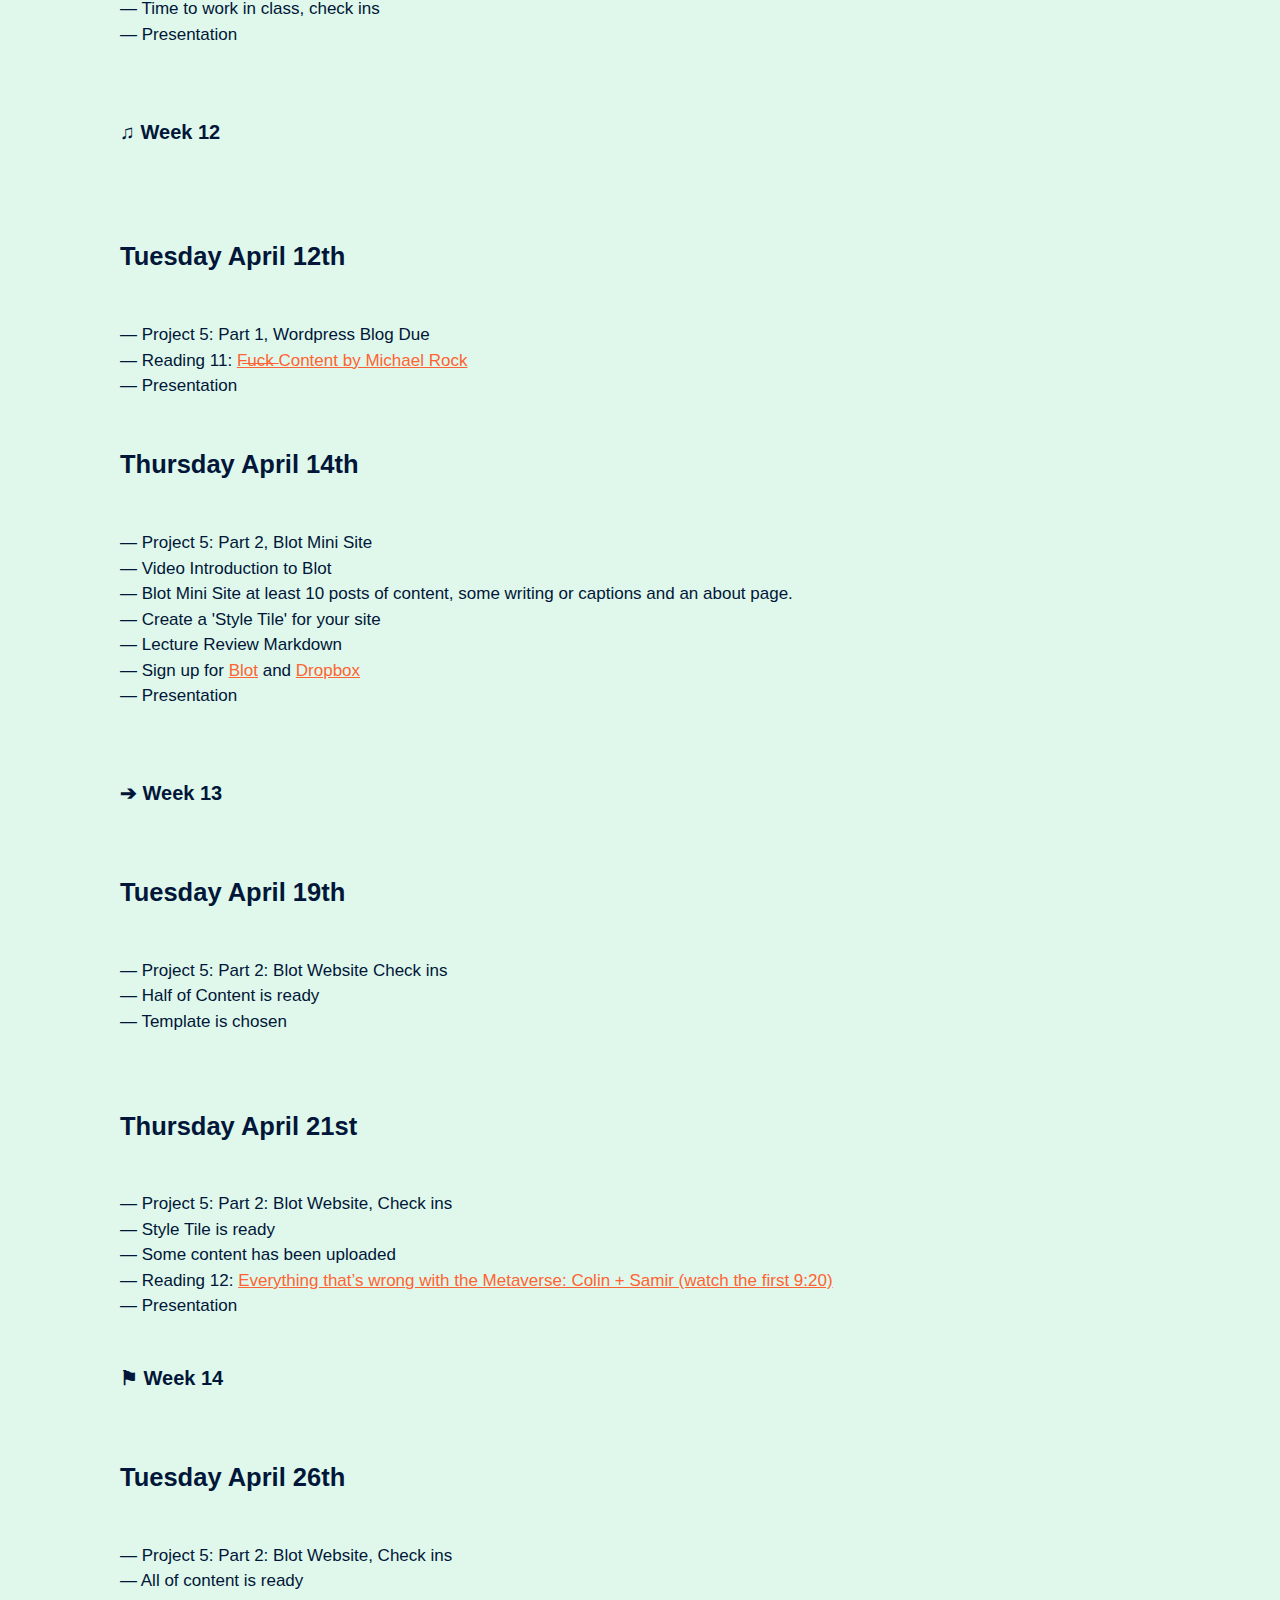
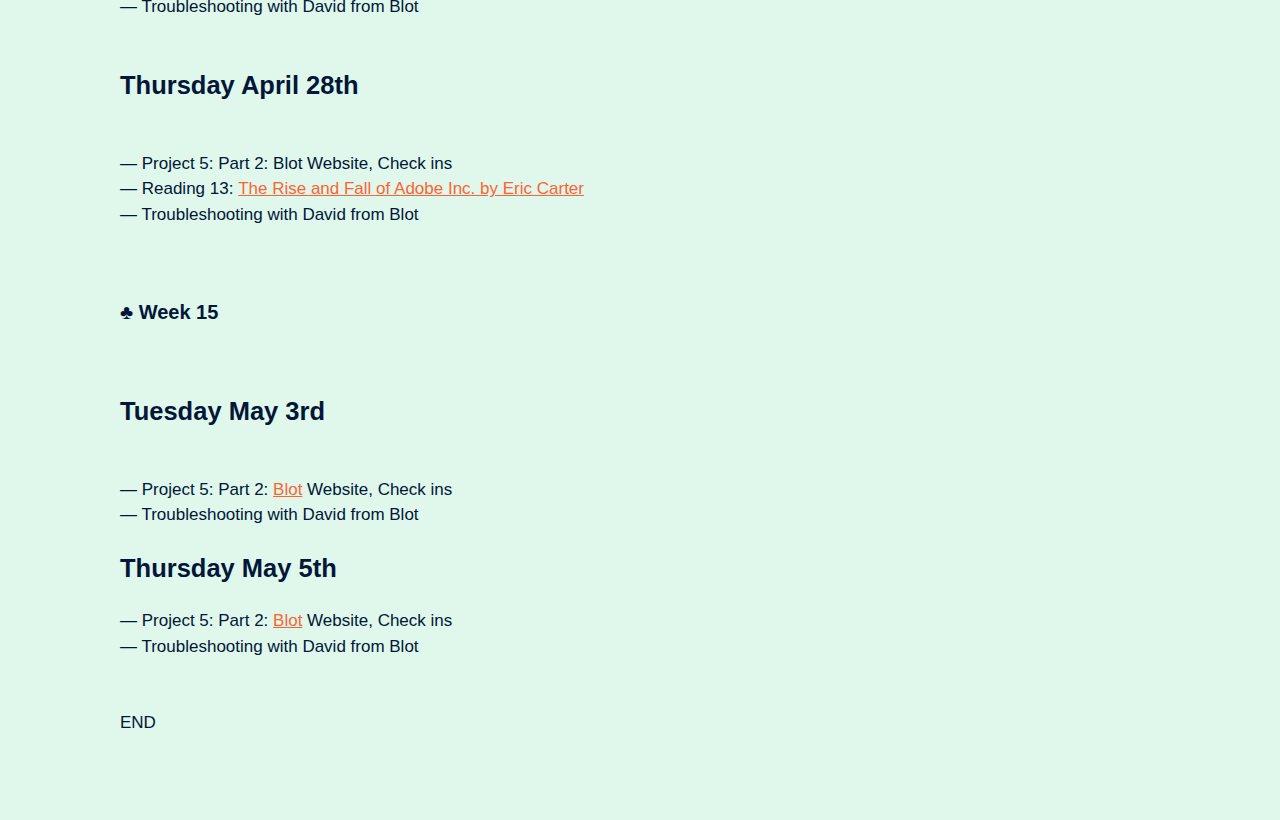
==== commit 9380e66a: "Update index.html" ====
--- a/index.html
+++ b/index.html
@@ -560,7 +560,7 @@
 				 — Project 5: Part 2, Blot Mini Site <br>
 				 — Video Introduction to Blot  <br>
 				 — Blot Mini Site at least 10 posts of content, some writing or captions and an about page. <br>
-				 — Create a 'Style Tile' for your site
+				 — Create a 'Style Tile' for your site <br>
 				 — Lecture Review Markdown <br>
 				 — Sign up for <div class="hover-title"><a href="https://blot.im/">Blot</a></div> 
 				 <div class="hover-image"><img src="thumbs/Blot.png"></img></div>  and <a href="https://www.dropbox.com/">Dropbox</a> <br>
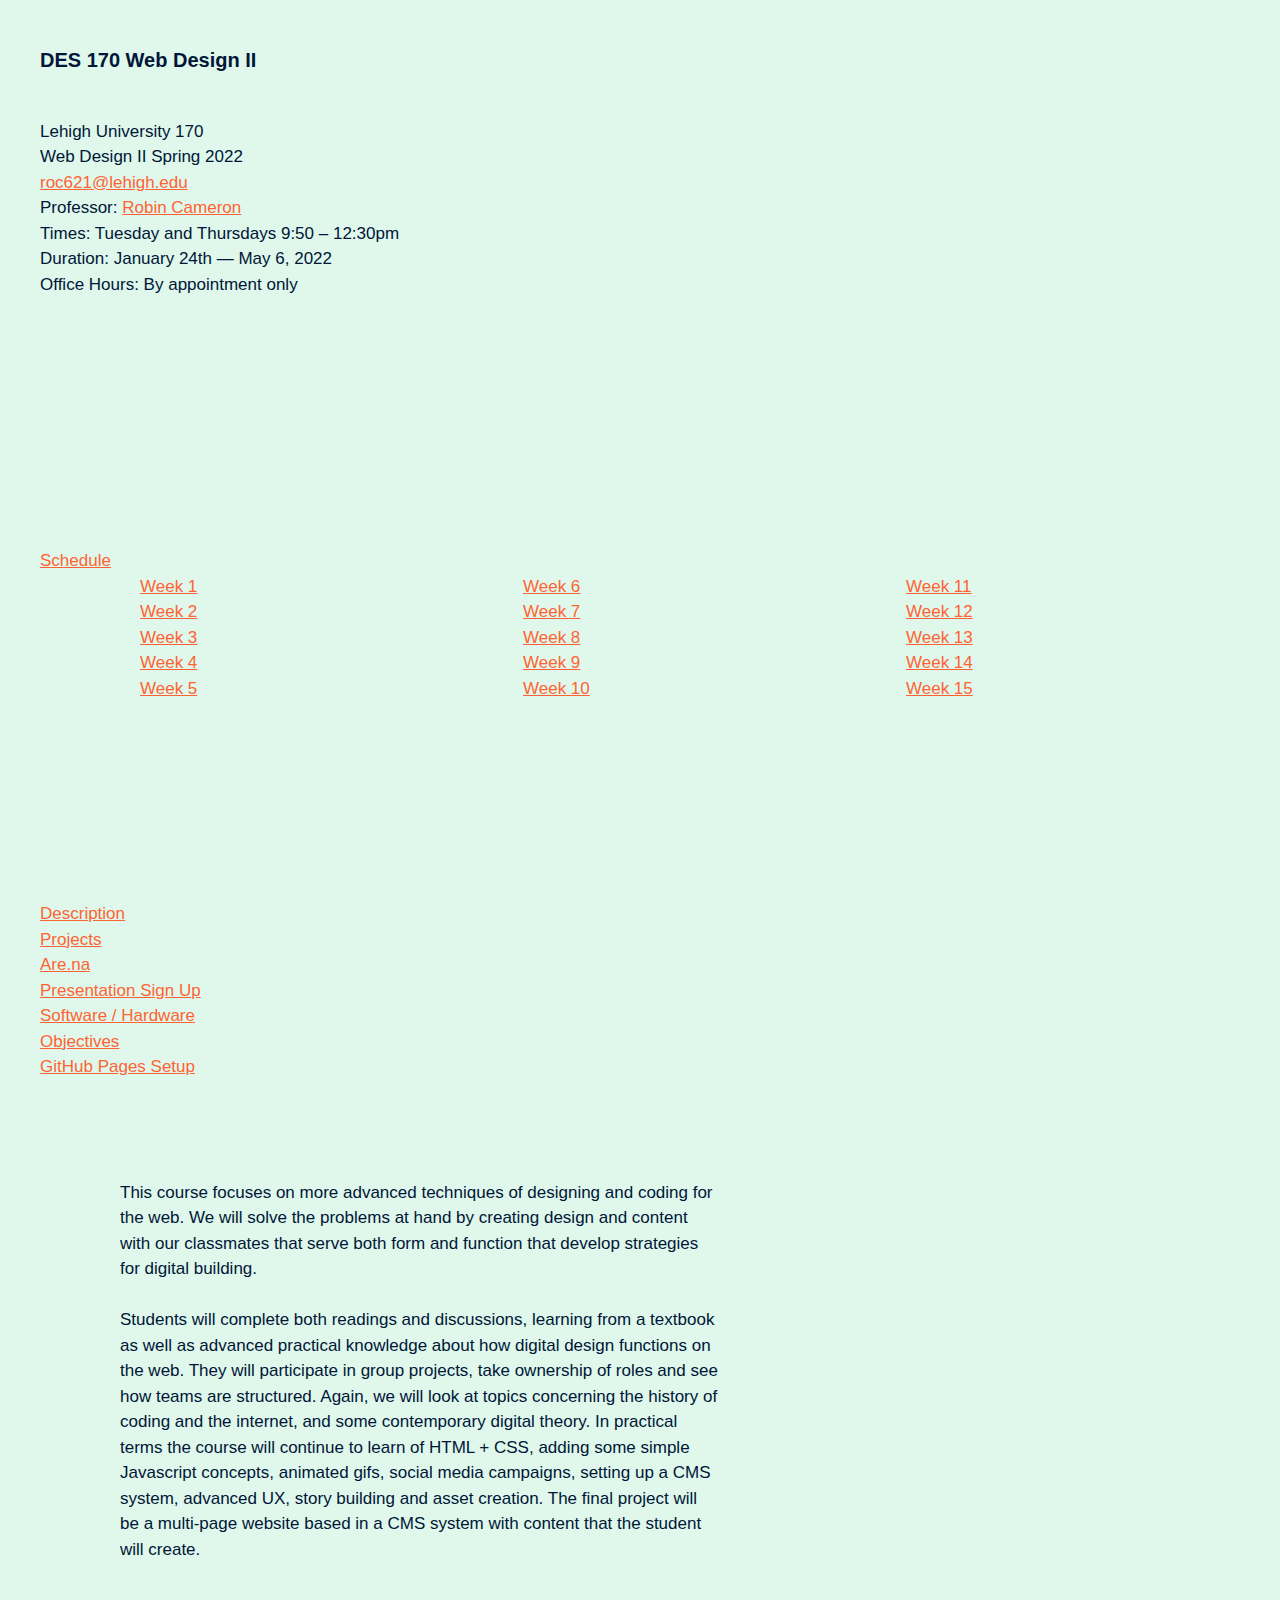
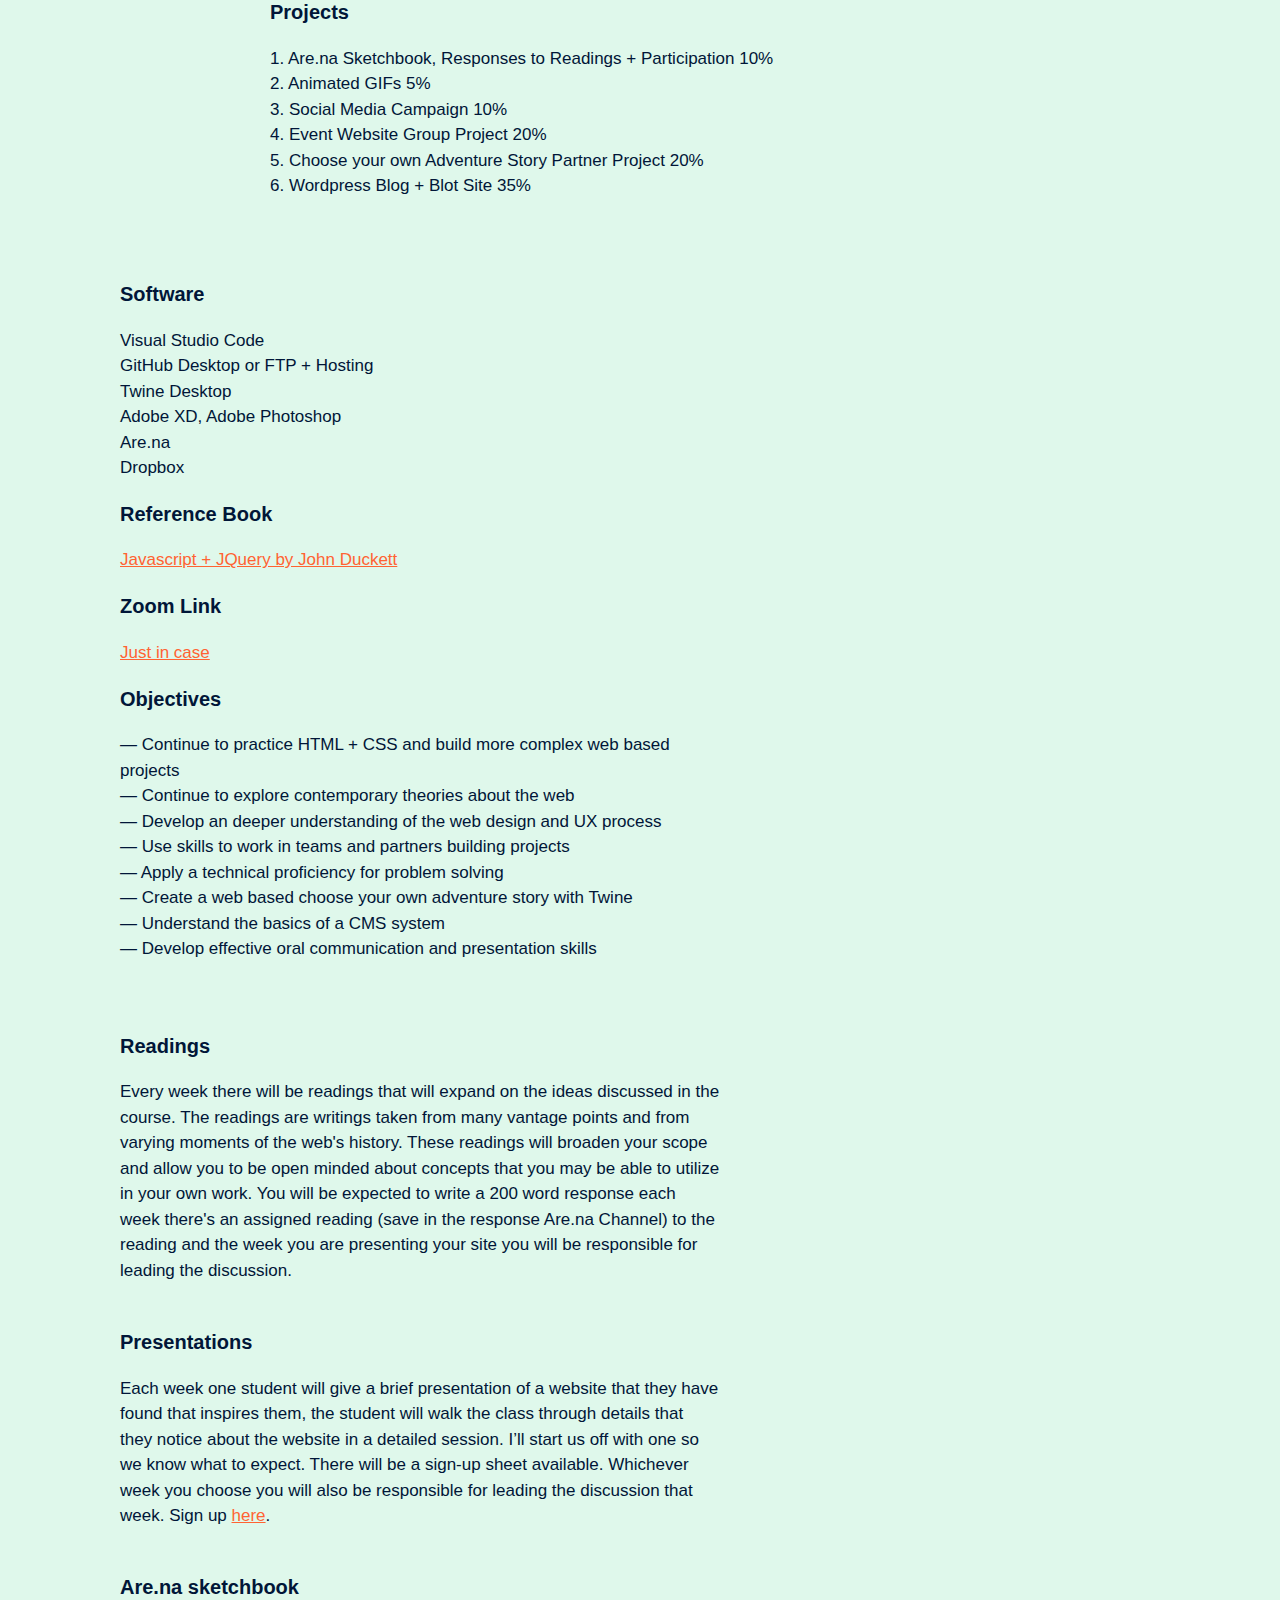
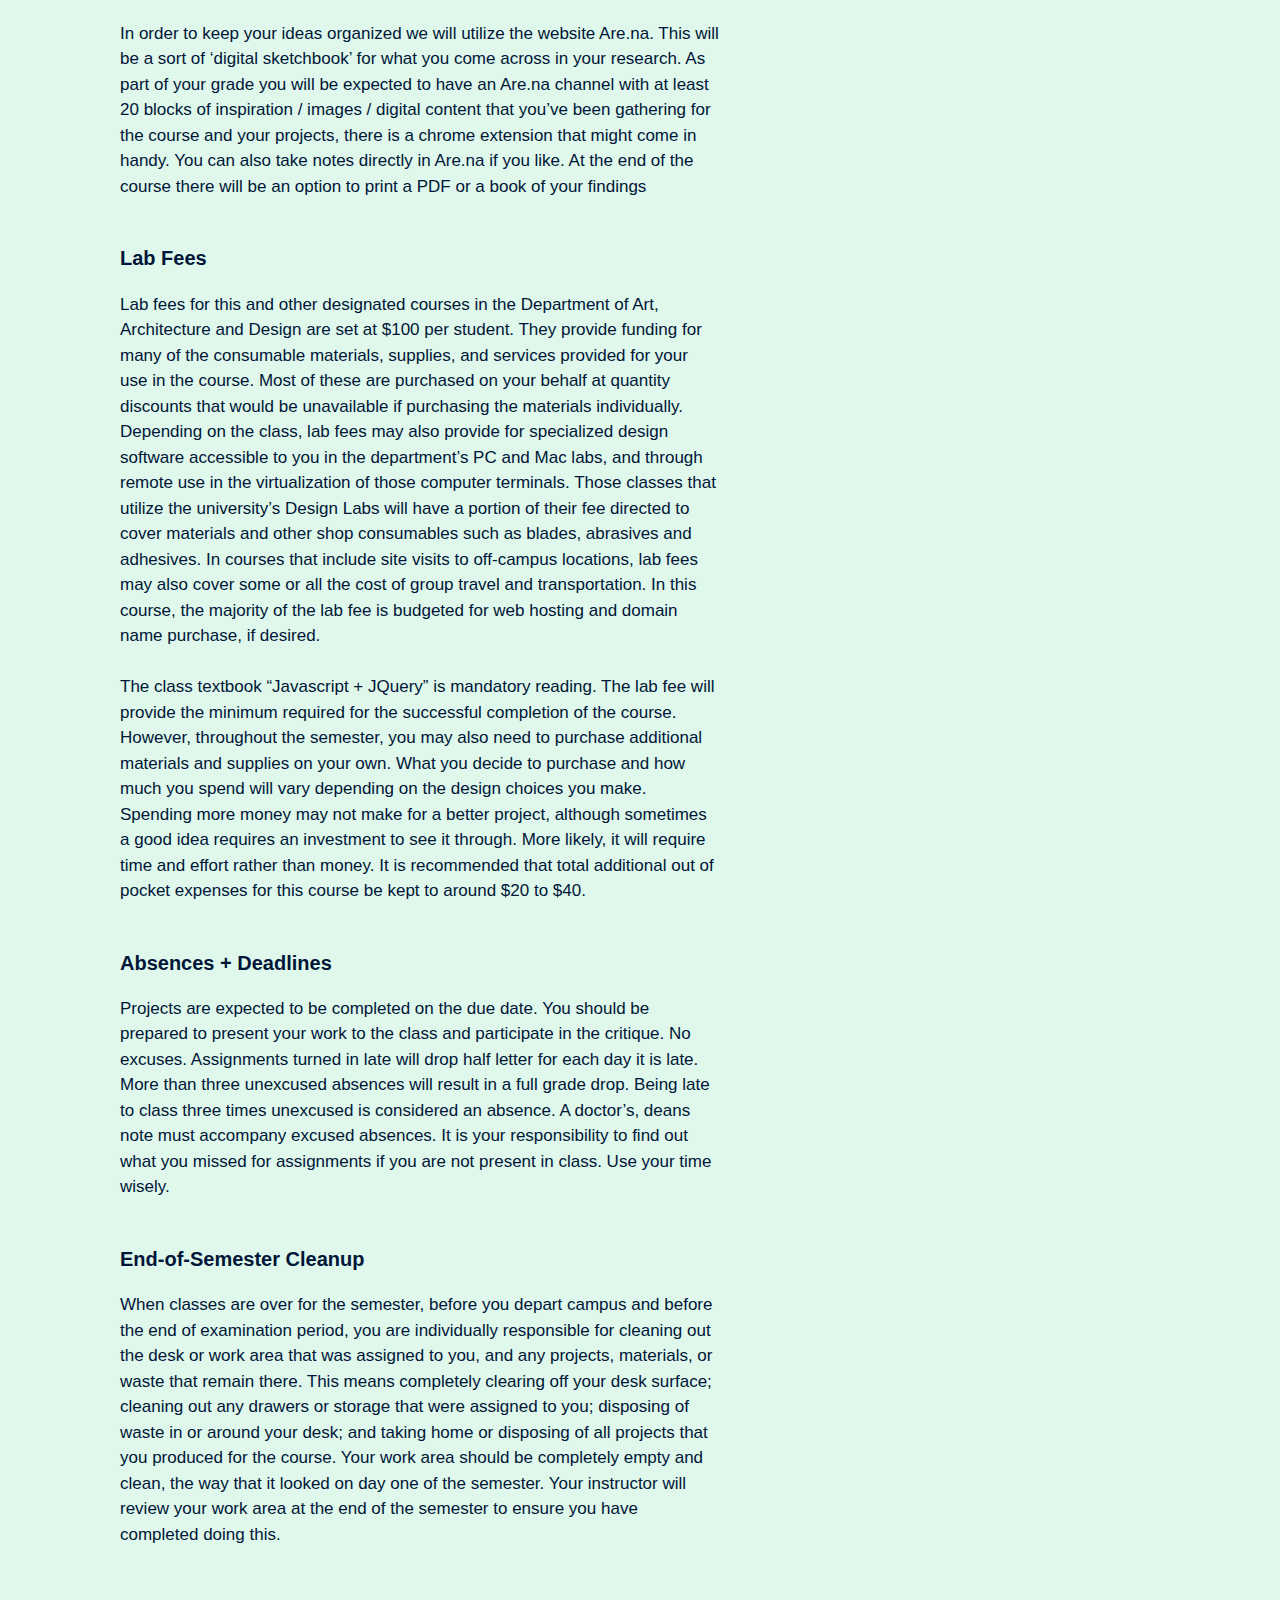
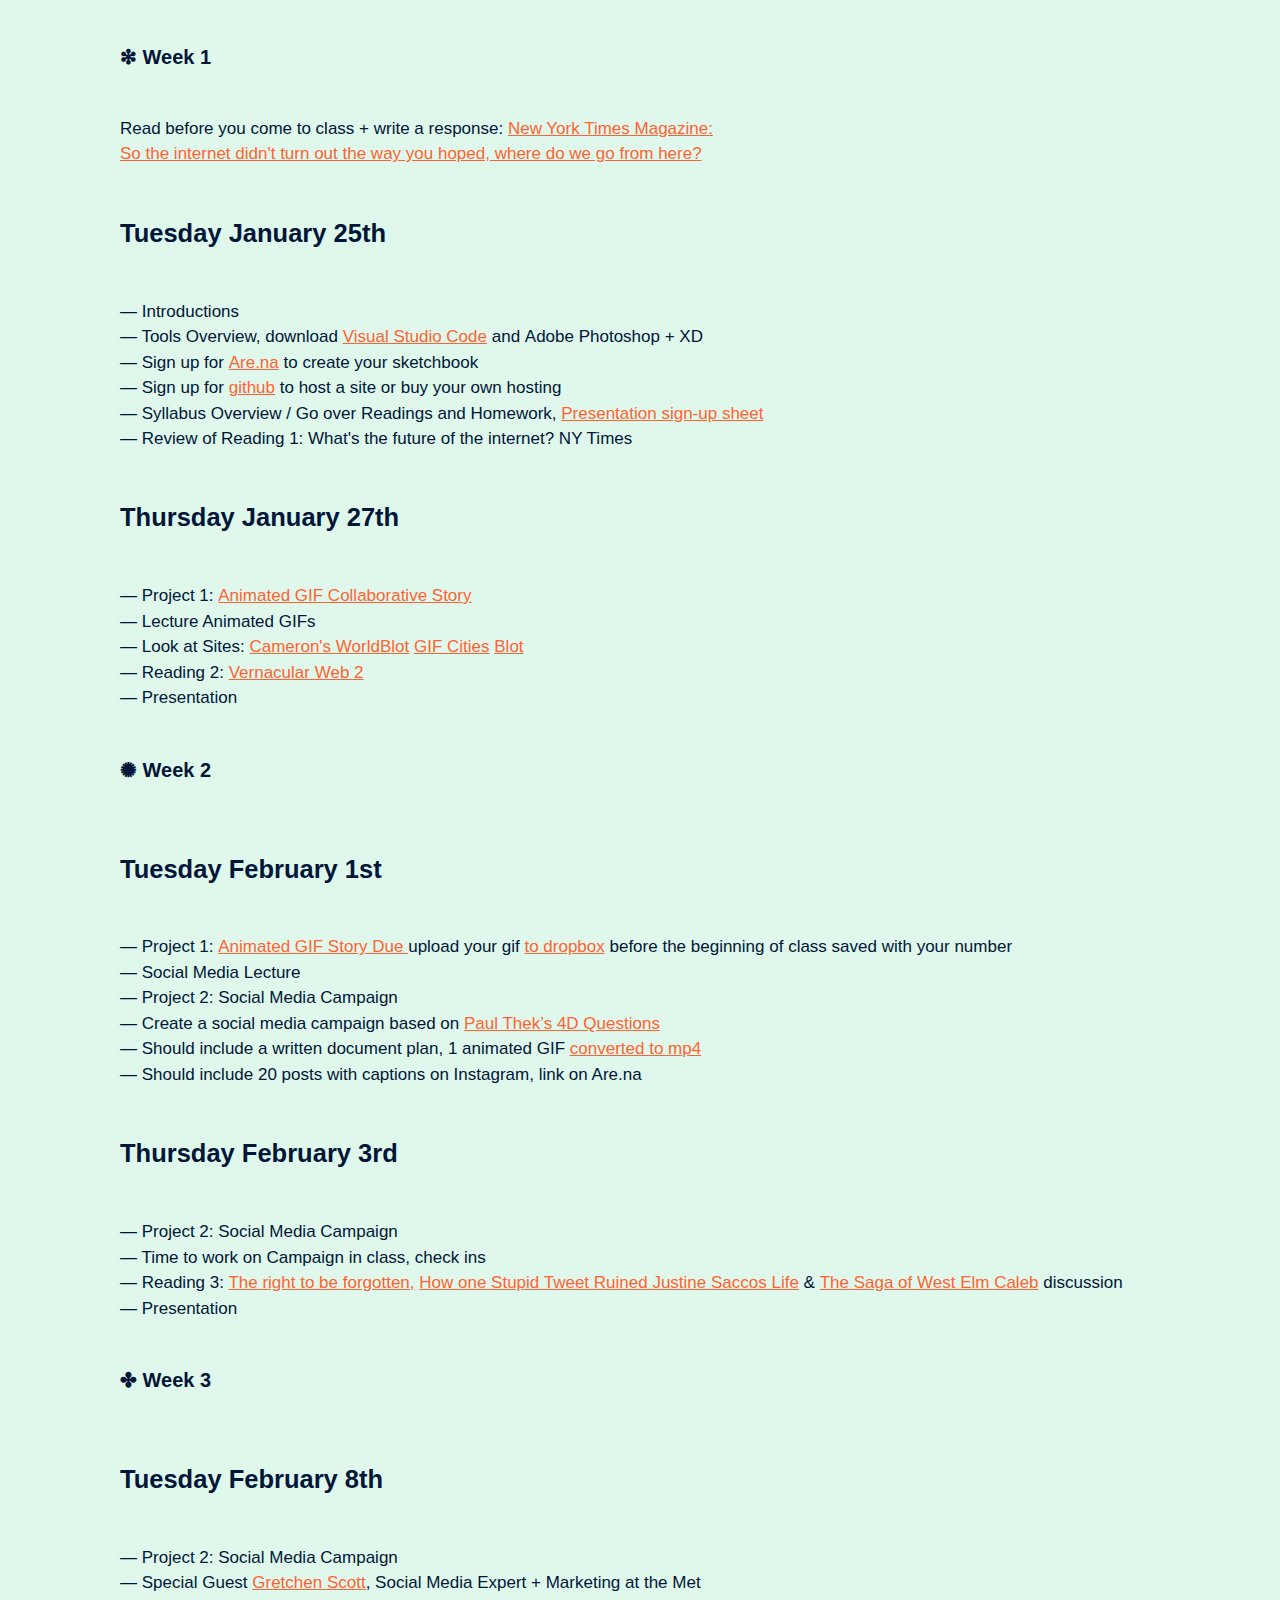
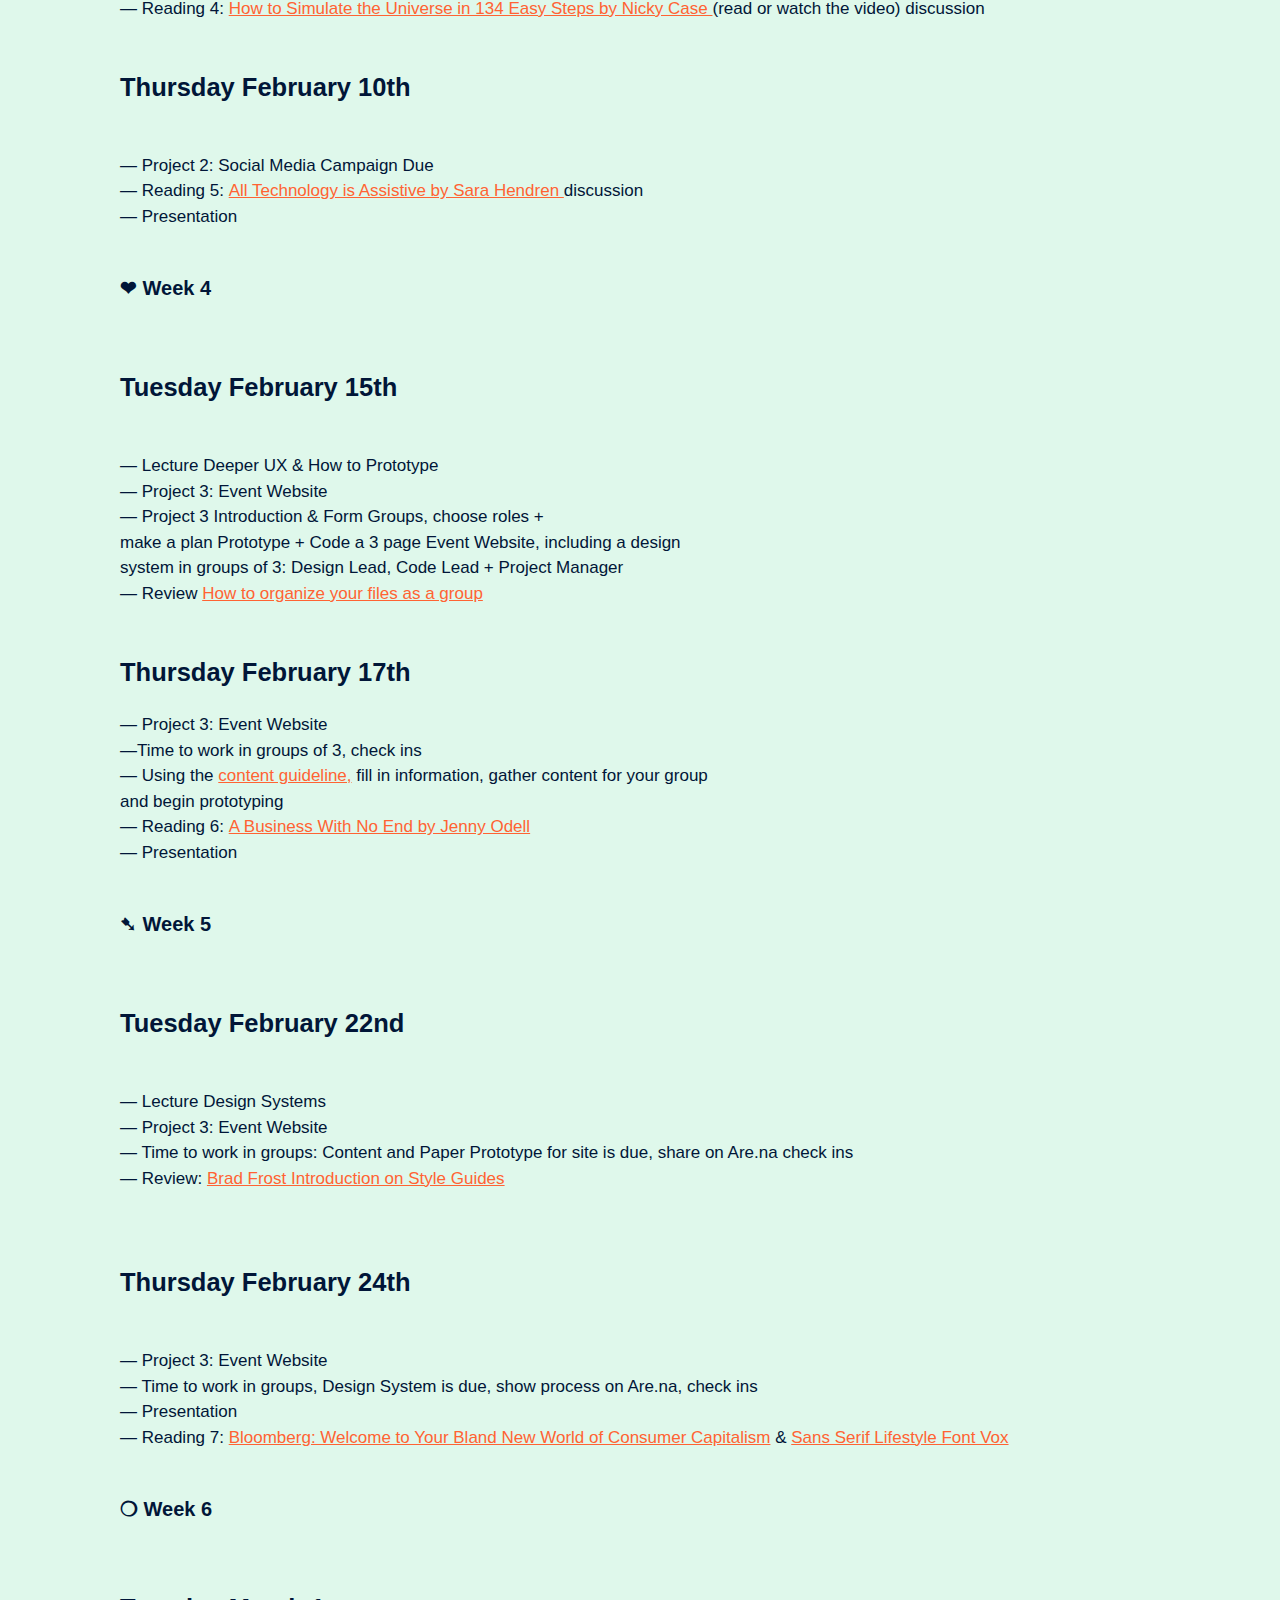
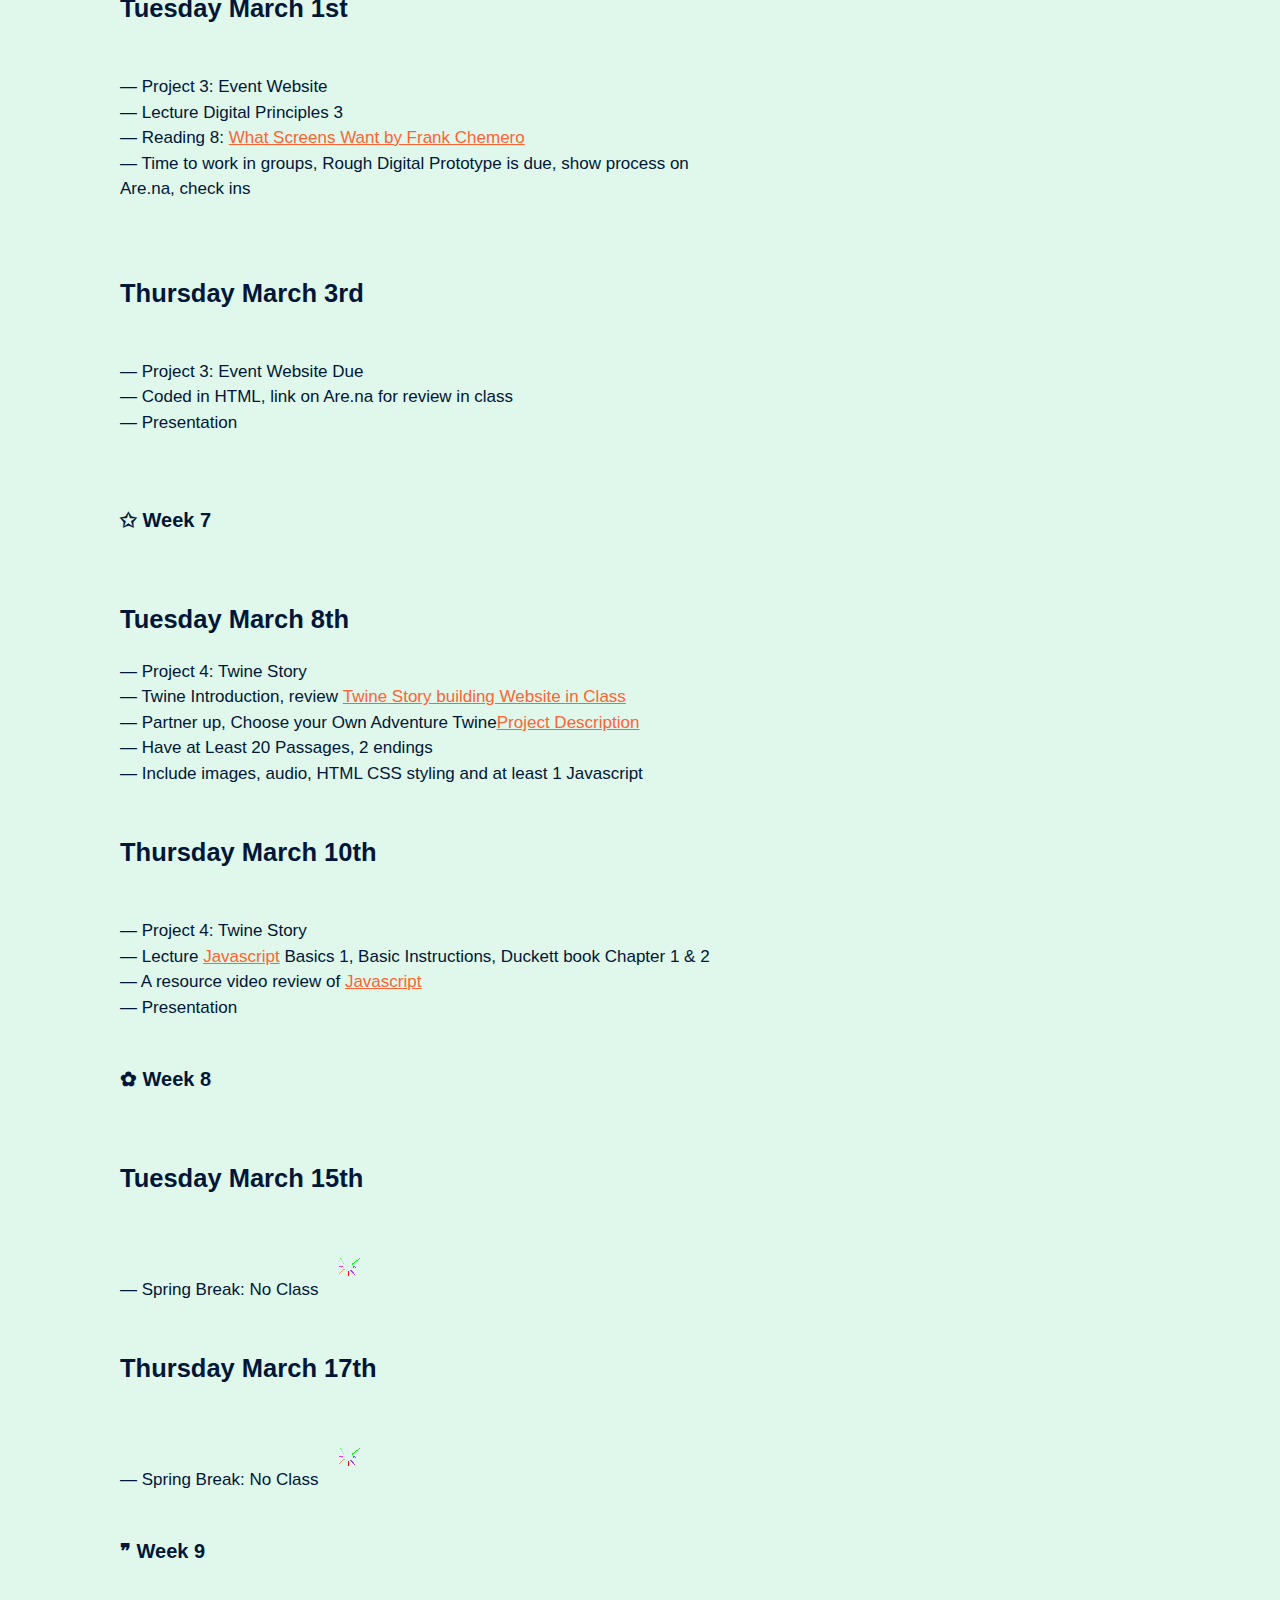
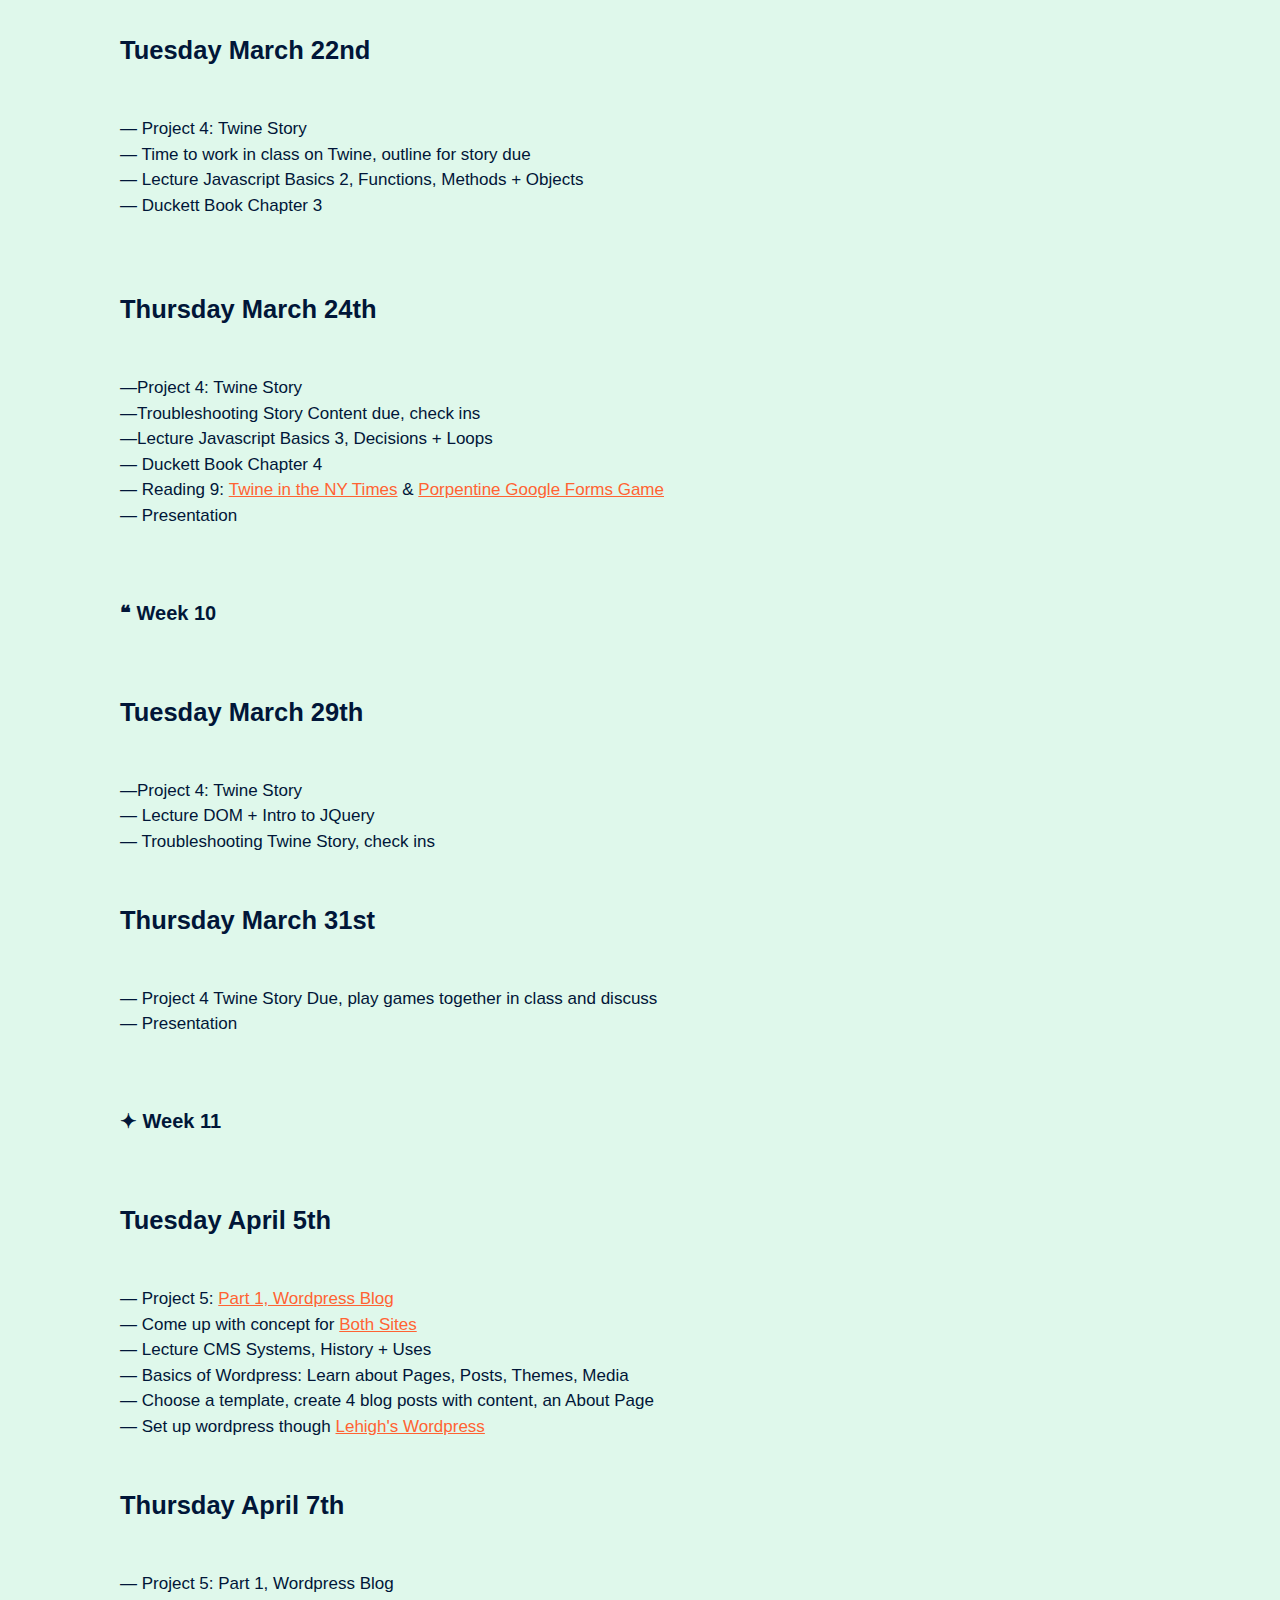
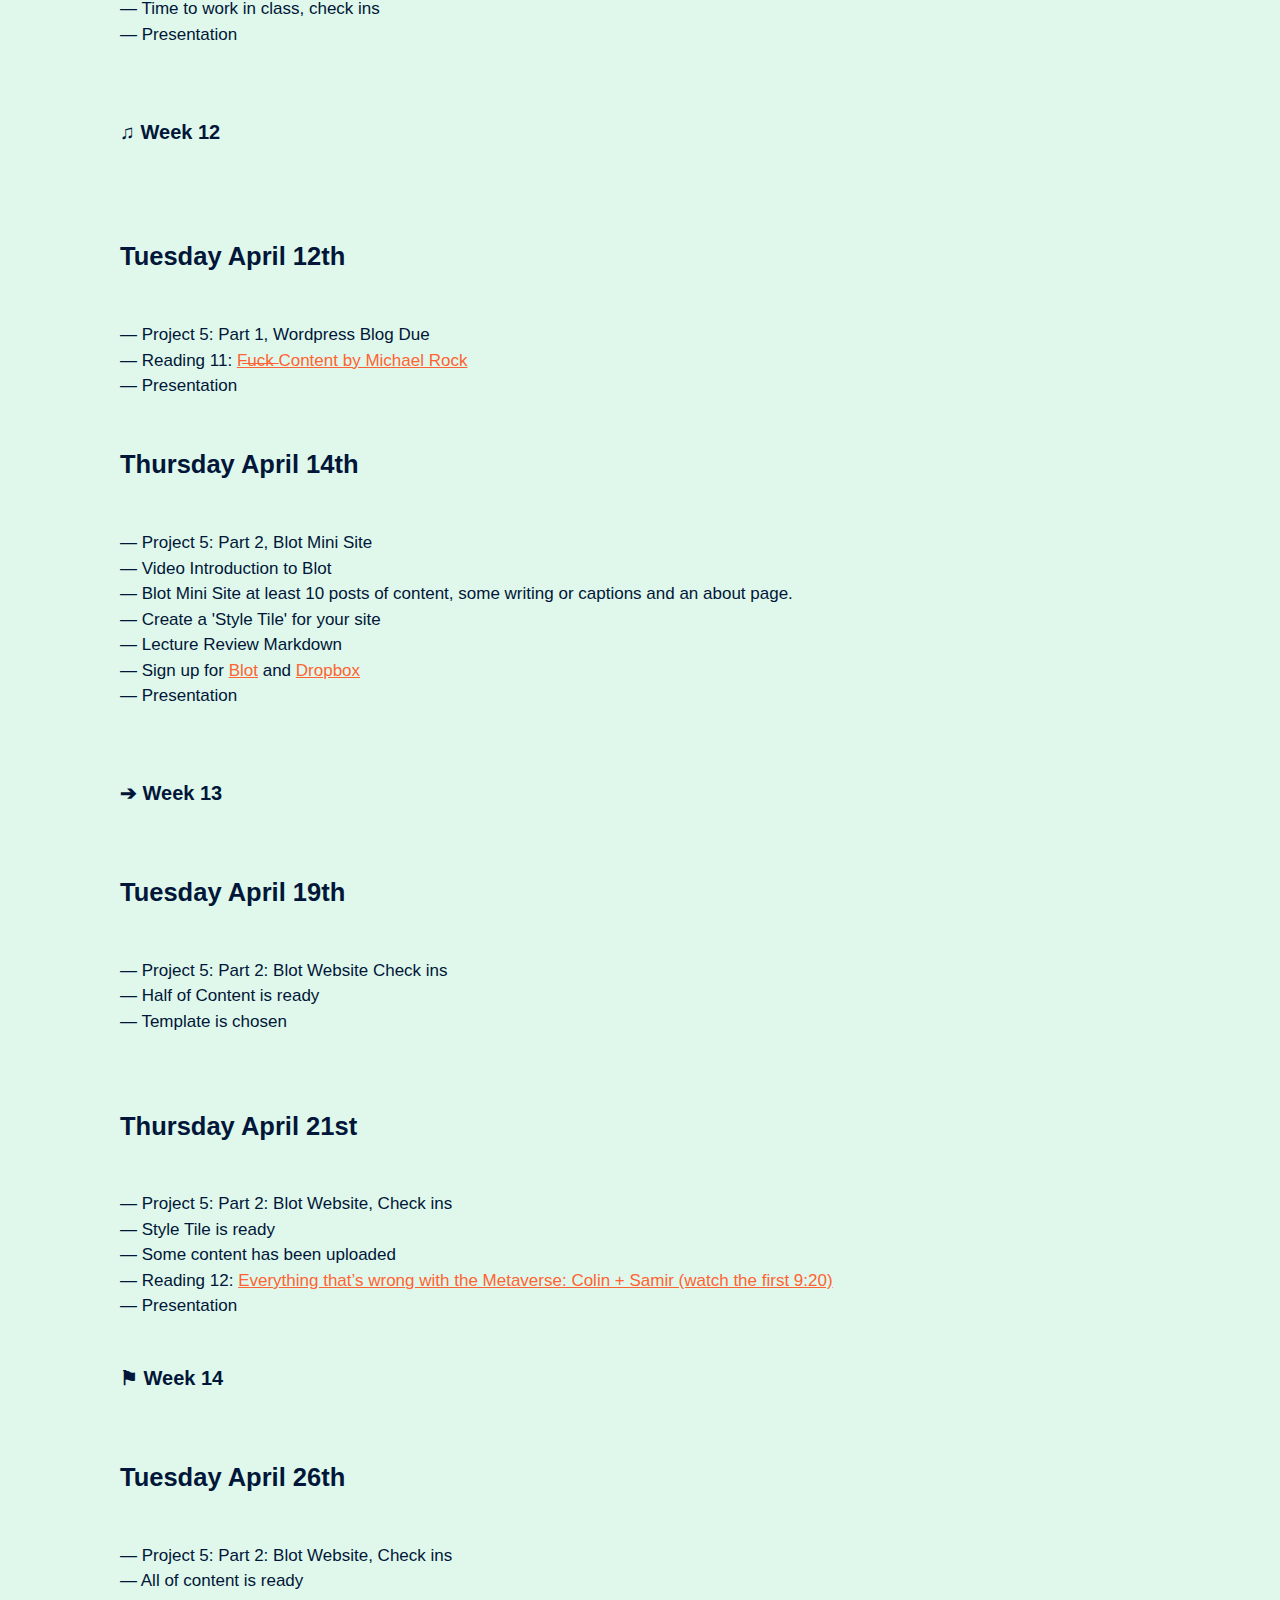
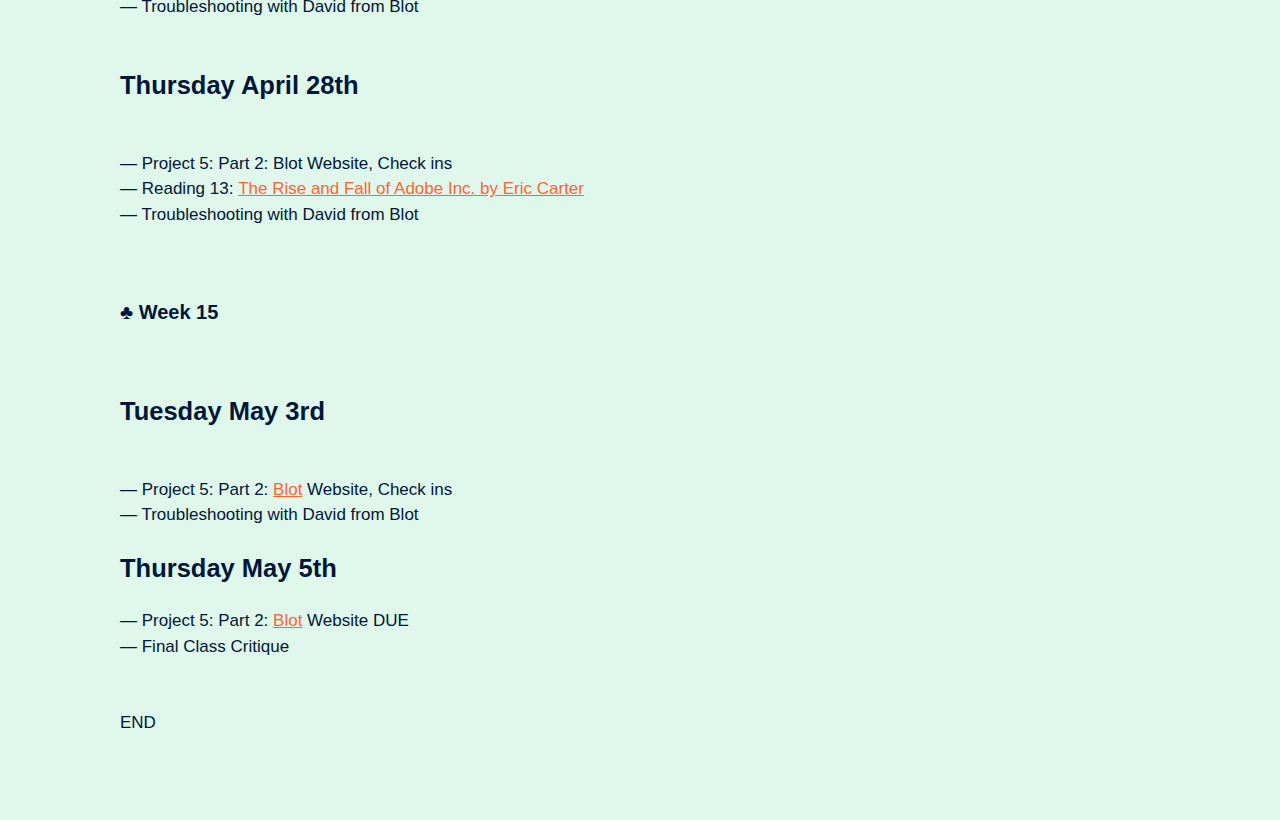
==== commit 43790912: "Update index.html" ====
--- a/index.html
+++ b/index.html
@@ -639,8 +639,8 @@
 <h2>Thursday May 5th</h2>	  
 
 — Project 5: Part 2: <div class="hover-title"><a href="https://blot.im/">Blot</a></div> 
-<div class="hover-image"><img src="thumbs/Blot.png"></img></div> Website, Check ins <br> 
-					— Troubleshooting with David from Blot<br>
+<div class="hover-image"><img src="thumbs/Blot.png"></img></div> Website DUE <br> 
+					— Final Class Critique<br>
 
 			<br>
 			<br>
